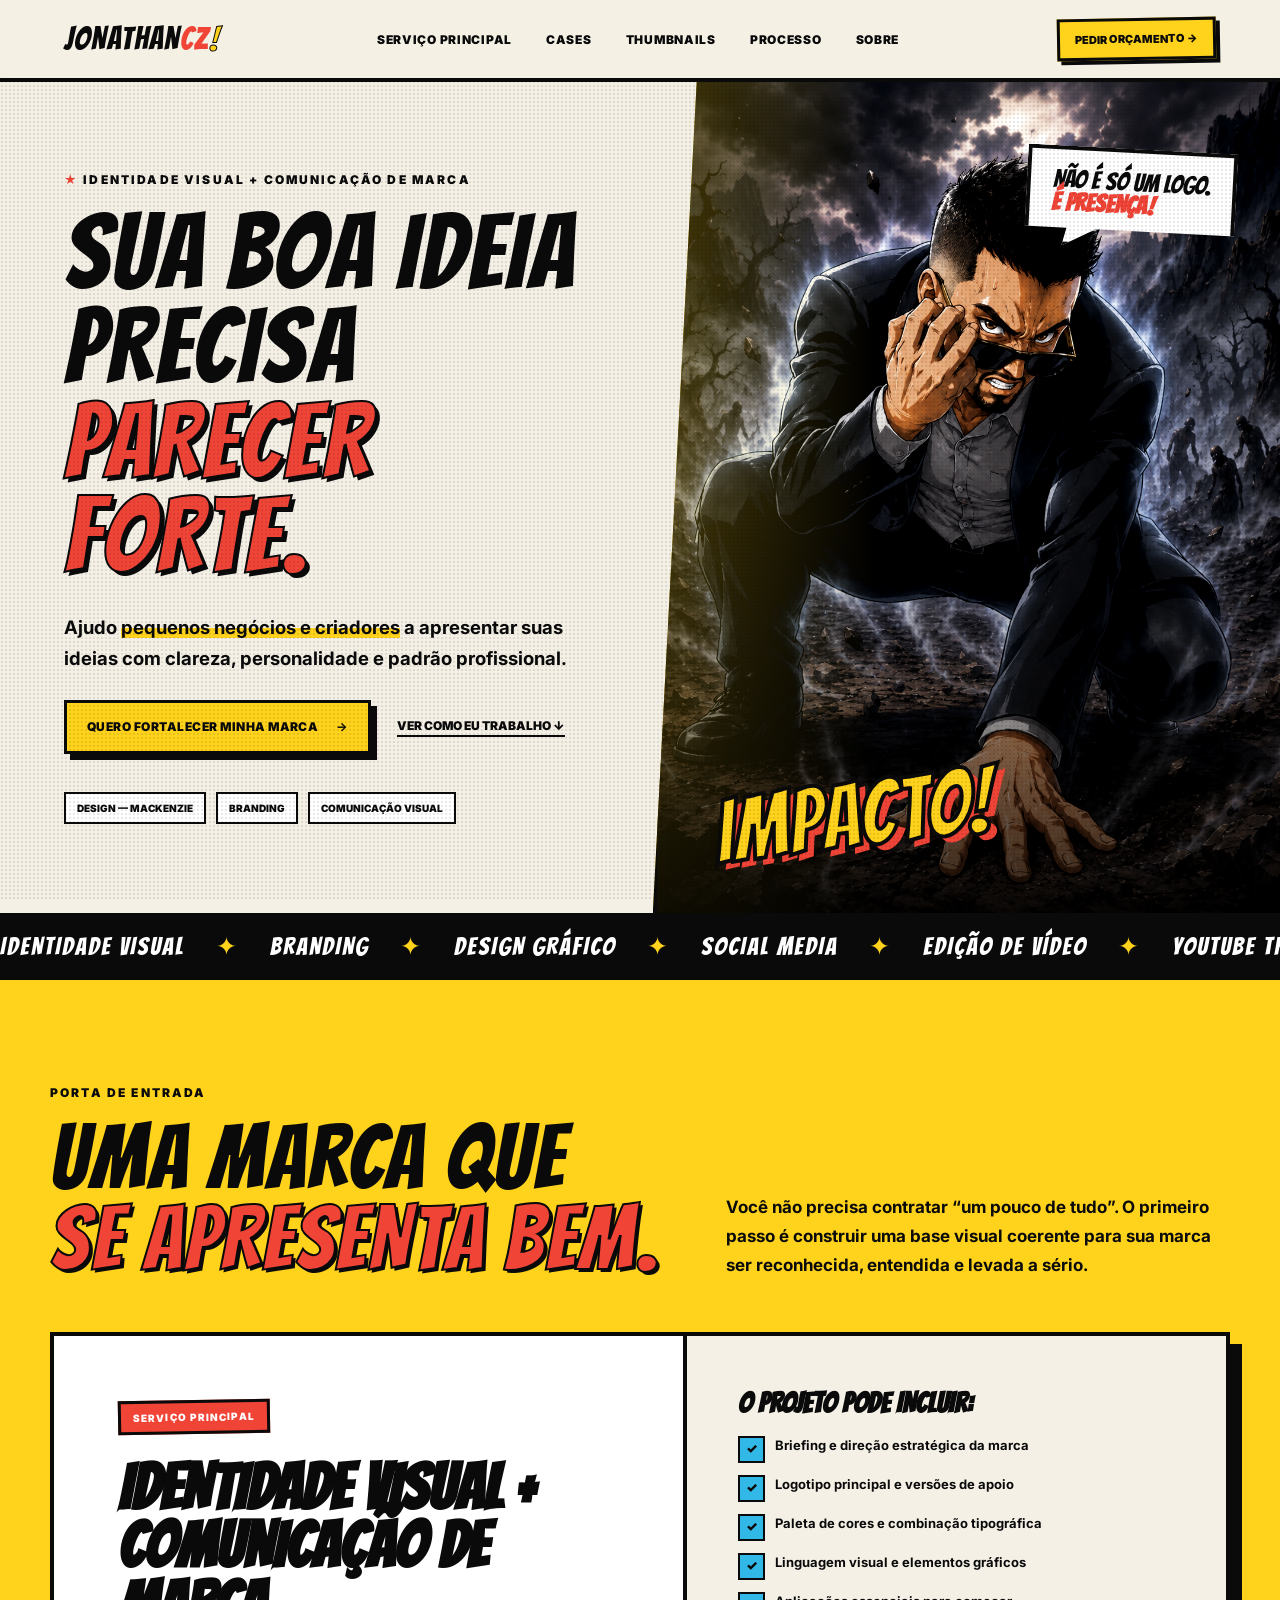
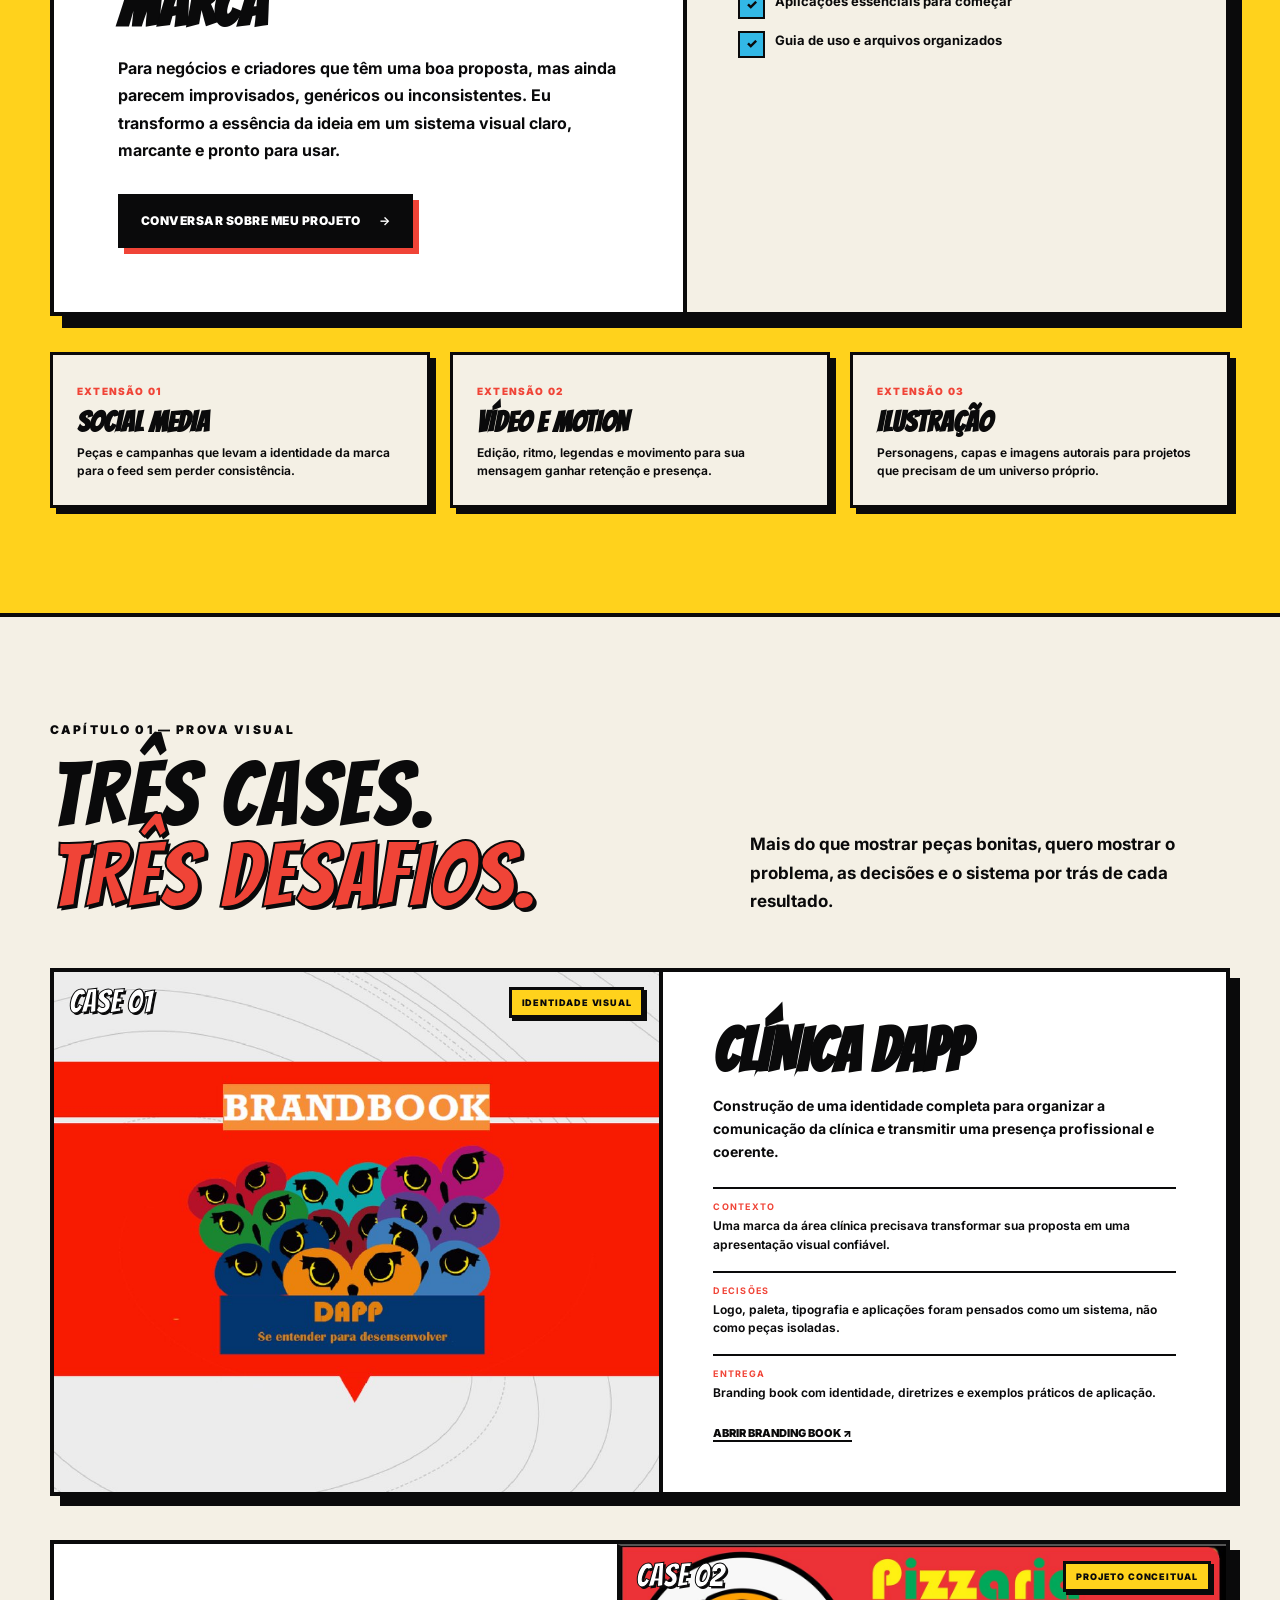
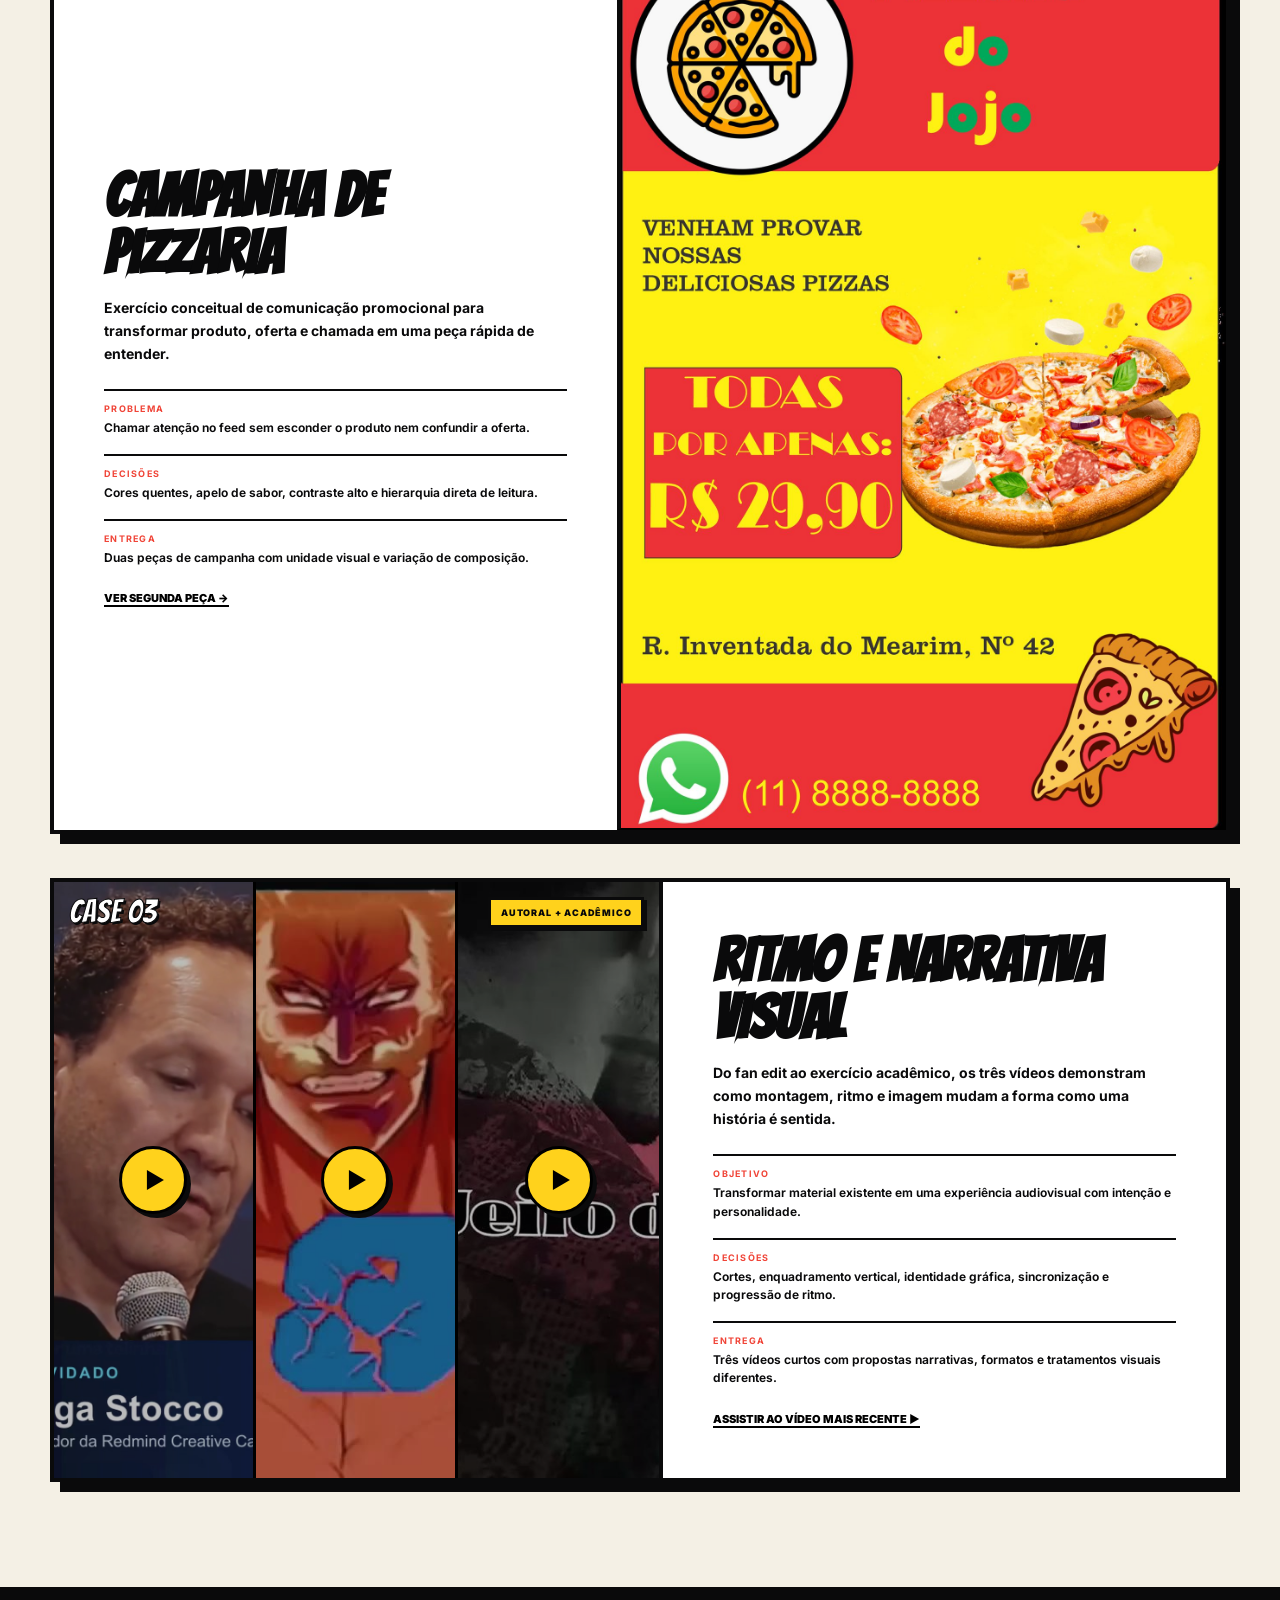
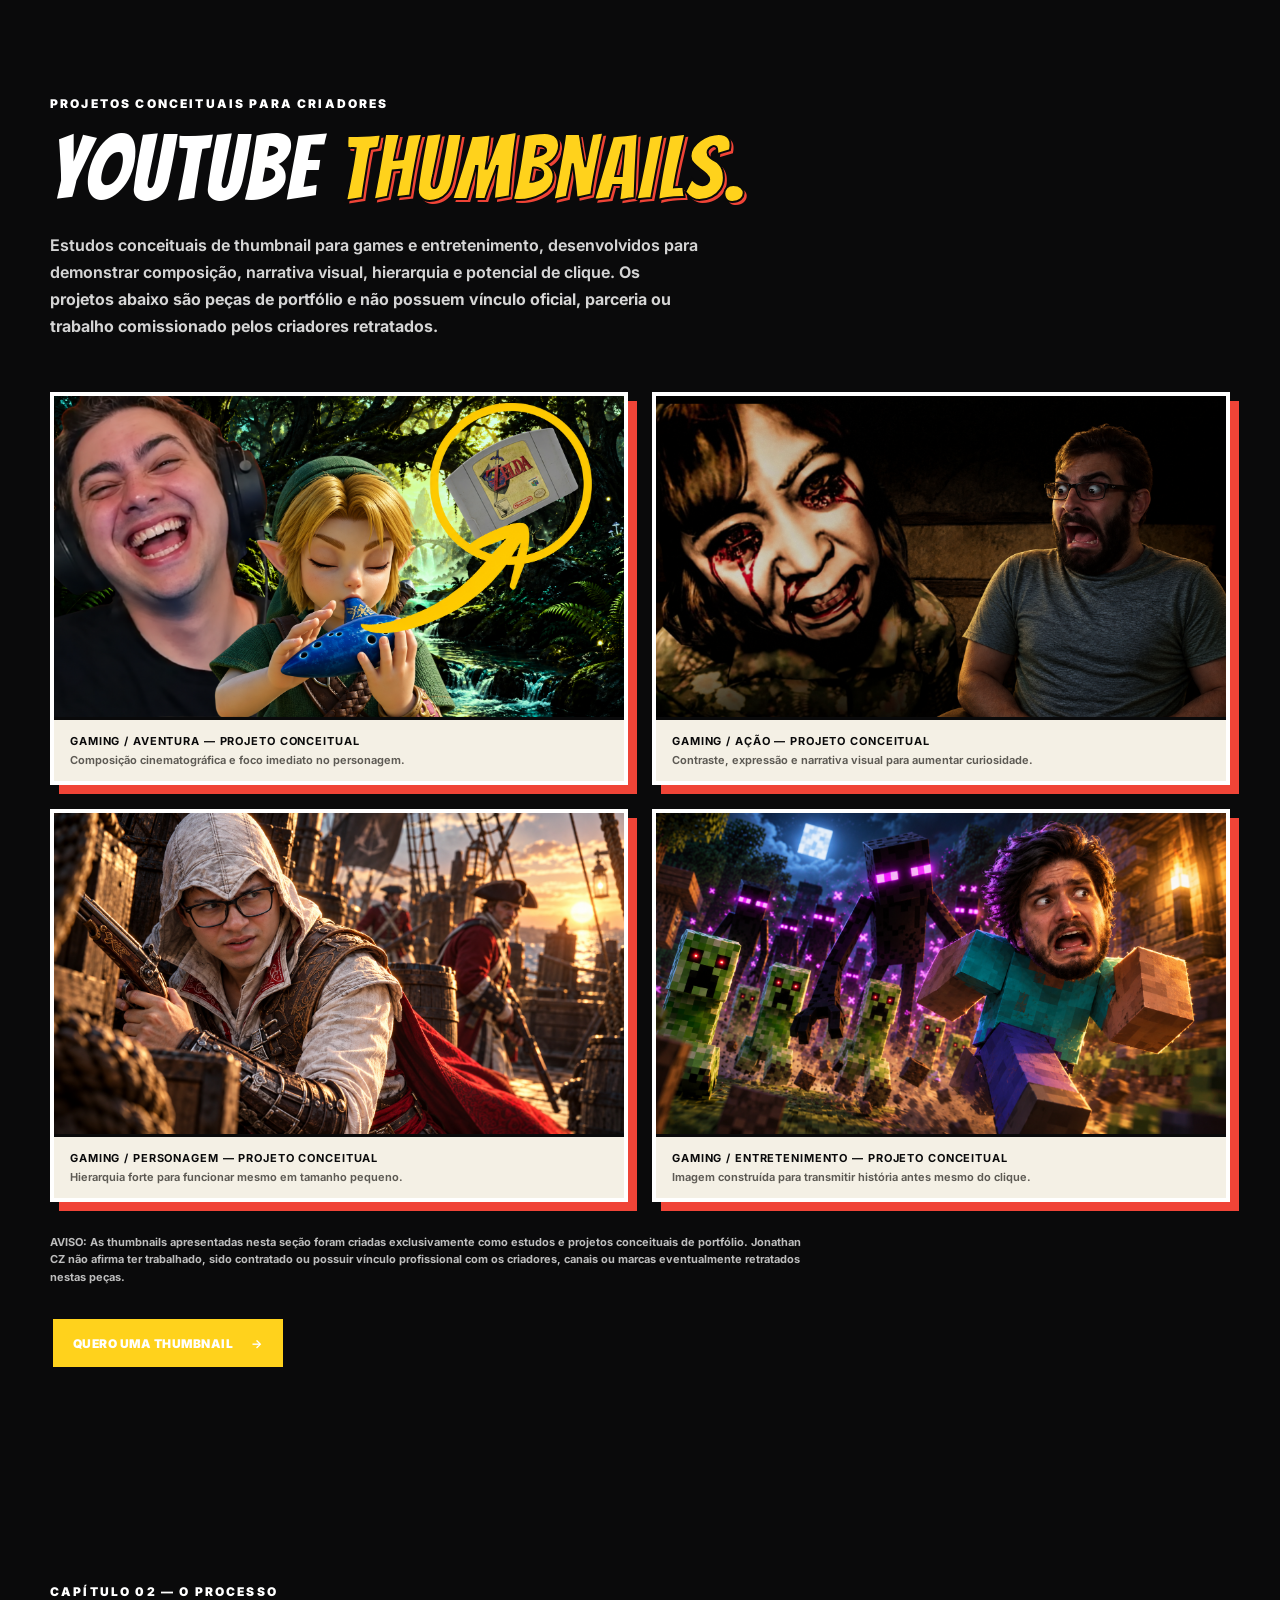
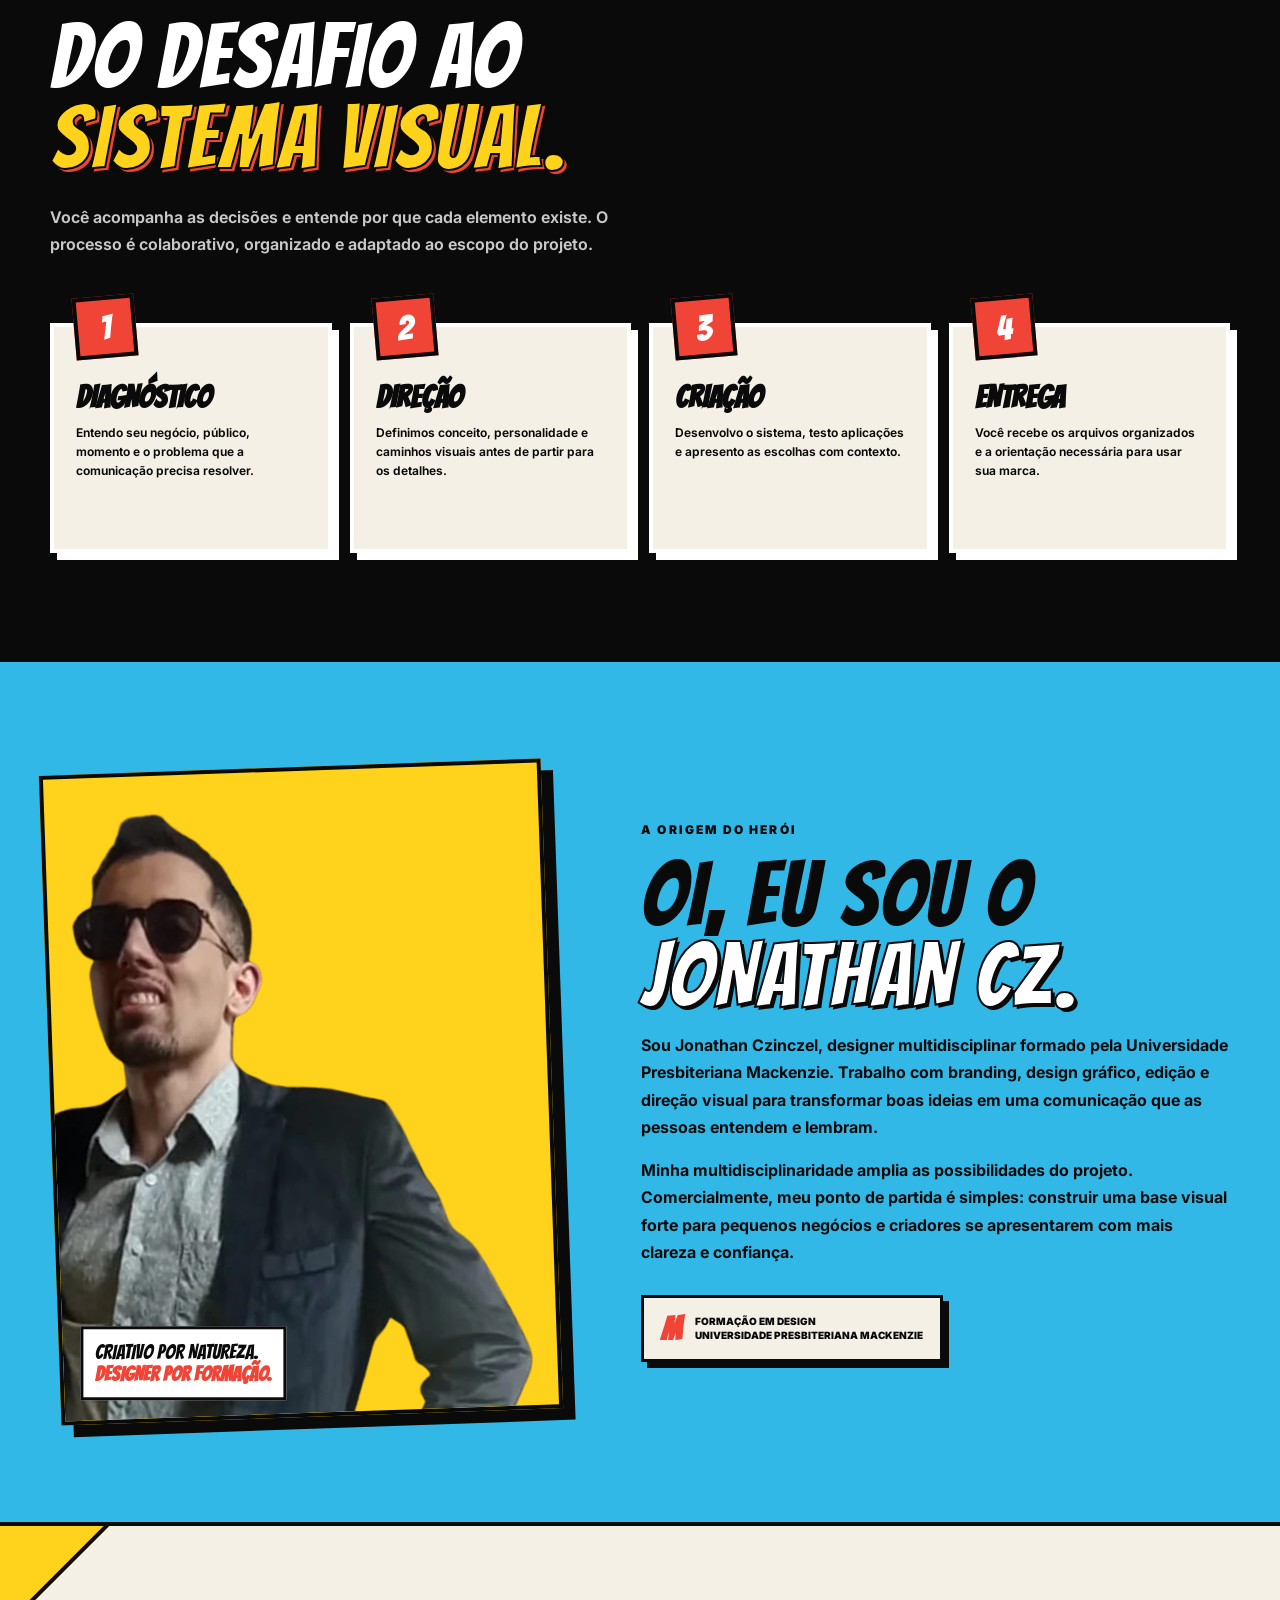
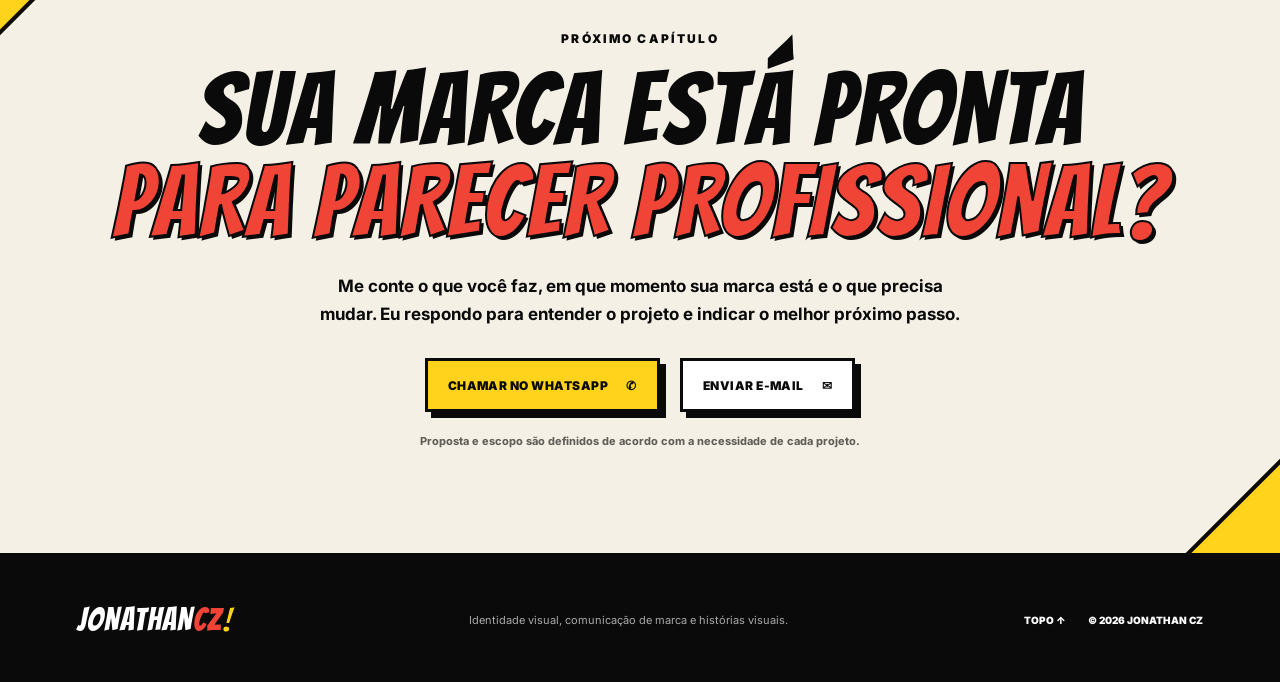
==== index.html @ f13cd442 "Update thumbnail section text and project descriptions" ====
<!DOCTYPE html>
<html lang="pt-BR">
<head>
<meta charset="UTF-8">
<meta name="viewport" content="width=device-width,initial-scale=1">
<title>Jonathan CZ — Identidade Visual e Comunicação de Marca</title>
<meta name="description" content="Identidade visual e comunicação de marca para pequenos negócios e criadores. Design estratégico por Jonathan CZ, formado pelo Mackenzie.">
<meta name="theme-color" content="#f4f0e5">
<link rel="icon" href="favicon.svg" type="image/svg+xml">
<link rel="preconnect" href="https://fonts.googleapis.com">
<link rel="preconnect" href="https://fonts.gstatic.com" crossorigin>
<link href="https://fonts.googleapis.com/css2?family=Bangers&family=Inter:wght@400;600;700;800;900&display=swap" rel="stylesheet">
<style>
:root{--ink:#0a0a0b;--paper:#f4f0e5;--white:#fff;--yellow:#ffd21c;--red:#f04437;--blue:#32b8e6;--line:4px solid var(--ink);--display:'Bangers',Impact,sans-serif;--body:'Inter',Arial,sans-serif}*{box-sizing:border-box;margin:0;padding:0}html{scroll-behavior:smooth;scroll-padding-top:90px;overflow-x:hidden}body{background:var(--paper);color:var(--ink);font-family:var(--body);overflow-x:hidden;-webkit-font-smoothing:antialiased}body:before{content:"";position:fixed;inset:0;z-index:20;pointer-events:none;opacity:.1;background-image:radial-gradient(#000 .7px,transparent .8px);background-size:4px 4px;mix-blend-mode:multiply}a{color:inherit;text-decoration:none}img{display:block;max-width:100%}button{font:inherit}::selection{background:var(--yellow)}.container{width:min(1180px,calc(100% - 44px));margin:auto}.section{padding:105px 0;border-bottom:var(--line)}.kicker{font-size:12px;font-weight:900;letter-spacing:.18em;text-transform:uppercase;margin-bottom:18px}.kicker .star{color:var(--red)}.display{font-family:var(--display);font-weight:400;letter-spacing:.02em;line-height:.9}.section-title{font-size:clamp(58px,7vw,102px)}.section-title em{font-style:normal;color:var(--red);-webkit-text-stroke:2px var(--ink);text-shadow:3px 3px 0 var(--ink)}.button{display:inline-flex;align-items:center;justify-content:center;gap:18px;min-height:54px;padding:14px 20px;border:3px solid var(--ink);box-shadow:6px 6px 0 var(--ink);font-size:12px;font-weight:900;letter-spacing:.04em;text-transform:uppercase;transition:.18s;cursor:pointer}.button:hover{transform:translate(3px,3px);box-shadow:3px 3px 0 var(--ink)}.button.primary{background:var(--yellow)}.button.dark{background:var(--ink);color:#fff;box-shadow:6px 6px 0 var(--red)}.button.white{background:#fff}.text-link{font-size:12px;font-weight:900;text-transform:uppercase;border-bottom:2px solid;line-height:1.5}
.topbar{height:82px;display:flex;align-items:center;justify-content:space-between;gap:28px;padding:0 clamp(20px,5vw,70px);border-bottom:var(--line);background:rgba(244,240,229,.97);position:sticky;top:0;z-index:50;backdrop-filter:blur(8px)}.logo{font-family:var(--display);font-size:32px;letter-spacing:1px;white-space:nowrap}.logo span{color:var(--red)}.logo i{color:var(--yellow);-webkit-text-stroke:1px var(--ink);font-style:normal}.topbar nav{display:flex;gap:34px;font-size:12px;font-weight:900;letter-spacing:.06em;text-transform:uppercase}.topbar nav a:hover{color:var(--red)}.mini-cta{background:var(--yellow);border:3px solid var(--ink);box-shadow:4px 4px 0 var(--ink);padding:11px 15px;font-size:11px;font-weight:900;transform:rotate(-1deg)}
.hero{min-height:calc(100vh - 82px);display:grid;grid-template-columns:minmax(0,1.02fr) minmax(420px,.98fr);border-bottom:var(--line)}.hero-copy{padding:clamp(65px,7vw,105px) clamp(30px,5vw,80px);display:flex;flex-direction:column;justify-content:center}.hero h1{font-size:clamp(70px,8.2vw,132px);max-width:820px}.hero h1 em{display:inline-block;font-style:normal;color:var(--red);-webkit-text-stroke:2px var(--ink);text-shadow:4px 4px 0 var(--ink)}.intro{max-width:670px;margin:30px 0 26px;font-size:clamp(16px,1.45vw,20px);font-weight:700;line-height:1.65}.intro strong{background:linear-gradient(transparent 55%,var(--yellow) 55%)}.hero-actions{display:flex;align-items:center;gap:26px;flex-wrap:wrap}.proof-strip{display:flex;gap:10px;flex-wrap:wrap;margin-top:38px}.proof-strip span{background:#fff;border:2px solid var(--ink);padding:8px 11px;font-size:10px;font-weight:900;text-transform:uppercase}.hero-art{position:relative;min-height:690px;overflow:hidden;background:var(--yellow);border-left:var(--line);clip-path:polygon(7% 0,100% 0,100% 100%,0 100%)}.hero-art:after{content:"";position:absolute;inset:0;background:linear-gradient(0deg,rgba(0,0,0,.78),transparent 48%),linear-gradient(90deg,rgba(255,210,28,.28),transparent 35%);z-index:1}.hero-art img{width:100%;height:100%;object-fit:cover;object-position:50% 42%;filter:saturate(.9) contrast(1.08)}.speech{position:absolute;right:7%;top:8%;z-index:3;background:#fff;border:4px solid;padding:18px 22px 28px;font-family:var(--display);font-size:25px;line-height:.92;transform:rotate(3deg);box-shadow:6px 6px 0 var(--ink);clip-path:polygon(0 0,100% 0,100% 82%,34% 82%,18% 100%,20% 82%,0 82%)}.speech strong{color:var(--red)}.sfx{position:absolute;left:9%;bottom:6%;z-index:3;color:var(--yellow);font-family:var(--display);font-size:clamp(62px,7vw,108px);transform:rotate(-7deg);-webkit-text-stroke:4px var(--ink);text-shadow:7px 7px 0 var(--red)}
.ticker{overflow:hidden;border-bottom:var(--line);background:var(--ink);color:#fff;white-space:nowrap;padding:15px 0;font-family:var(--display);font-size:25px;letter-spacing:.08em}.ticker div{width:max-content;animation:move 26s linear infinite}.ticker span{color:var(--yellow);margin:0 24px}@keyframes move{to{transform:translateX(-46%)}}
.offer{background:var(--yellow)}.offer-head,.section-heading{display:grid;grid-template-columns:1.1fr .9fr;gap:60px;align-items:end;margin-bottom:52px}.offer-head>p,.section-heading>p{max-width:520px;font-size:17px;font-weight:700;line-height:1.7}.offer-panel{display:grid;grid-template-columns:1.08fr .92fr;border:var(--line);box-shadow:12px 12px 0 var(--ink);background:#fff}.offer-main{padding:clamp(30px,5vw,64px);border-right:var(--line)}.offer-label{display:inline-block;background:var(--red);color:#fff;border:3px solid var(--ink);padding:8px 12px;font-size:10px;font-weight:900;letter-spacing:.11em;transform:rotate(-1deg)}.offer-main h3{font-family:var(--display);font-size:clamp(48px,5vw,72px);line-height:.92;margin:25px 0 20px}.offer-main>p{font-size:16px;font-weight:700;line-height:1.7}.offer-main .button{margin-top:30px}.offer-includes{padding:clamp(30px,4vw,52px);background:var(--paper)}.offer-includes h4{font-family:var(--display);font-size:29px;margin-bottom:18px}.check-list{list-style:none;display:grid;gap:12px}.check-list li{display:grid;grid-template-columns:27px 1fr;gap:10px;font-size:13px;font-weight:700;line-height:1.5}.check-list li:before{content:"✓";width:23px;height:23px;display:grid;place-items:center;background:var(--blue);border:2px solid;font-weight:900}.extensions{display:grid;grid-template-columns:repeat(3,1fr);gap:20px;margin-top:36px}.extension{border:3px solid;background:var(--paper);padding:24px;box-shadow:6px 6px 0 var(--ink)}.extension span{font-size:10px;font-weight:900;letter-spacing:.12em;color:var(--red)}.extension h4{font-family:var(--display);font-size:29px;margin:7px 0}.extension p{font-size:12px;font-weight:650;line-height:1.55}
.cases{background:var(--paper)}.section-heading{grid-template-columns:1fr .75fr}.case-list{display:grid;gap:44px}.case-card{display:grid;grid-template-columns:1.04fr .96fr;border:var(--line);box-shadow:10px 10px 0 var(--ink);background:#fff;overflow:hidden}.case-card:nth-child(even){grid-template-columns:.96fr 1.04fr}.case-card:nth-child(even) .case-visual{order:2;border-right:0;border-left:var(--line)}.case-visual{min-height:500px;border-right:var(--line);position:relative;overflow:hidden;background:var(--red);padding:0;text-align:initial;color:inherit}.case-visual.yellow{background:var(--yellow)}.case-visual.blue{background:var(--blue)}.case-visual img{width:100%;height:100%;object-fit:cover;transition:.5s}.case-card:hover .case-visual>img{transform:scale(1.025)}.case-index{position:absolute;left:15px;top:13px;z-index:2;font-family:var(--display);font-size:32px;color:#fff;-webkit-text-stroke:1px var(--ink);text-shadow:2px 2px 0 var(--ink)}.case-type{position:absolute;right:15px;top:15px;z-index:2;background:var(--yellow);border:3px solid;box-shadow:3px 3px 0 var(--ink);padding:7px 10px;font-size:9px;font-weight:900;letter-spacing:.09em}.case-copy{padding:clamp(28px,4vw,50px);display:flex;flex-direction:column;justify-content:center}.case-copy h3{font-family:var(--display);font-size:clamp(42px,4.8vw,66px);line-height:.94;margin-bottom:14px}.case-summary{font-size:14px;font-weight:700;line-height:1.65;margin-bottom:24px}.case-points{display:grid;gap:16px}.case-points div{border-top:2px solid;padding-top:12px}.case-points strong{display:block;font-size:9px;letter-spacing:.14em;color:var(--red);margin-bottom:5px}.case-points p{font-size:12px;font-weight:650;line-height:1.55}.case-link{align-self:flex-start;margin-top:24px;font-size:11px;font-weight:900;border:0;border-bottom:2px solid;background:none;cursor:pointer}.video-pair{display:grid;grid-template-columns:repeat(3,1fr);height:100%}.video-thumb{position:relative;overflow:hidden;border:0;border-right:3px solid;background:none;cursor:pointer}.video-thumb:last-child{border-right:0}.video-thumb img{height:100%;object-fit:cover}.play{position:absolute;inset:0;display:grid;place-items:center;background:rgba(10,10,11,.27)}.play span{width:68px;height:68px;border-radius:50%;display:grid;place-items:center;padding-left:4px;background:var(--yellow);border:3px solid;box-shadow:4px 4px 0 var(--ink);font-size:22px}
.thumb-showcase{background:var(--ink);color:#fff}.thumb-showcase .section-title em{color:var(--yellow);text-shadow:3px 3px 0 var(--red)}.thumb-intro{max-width:650px;margin-top:22px;color:#d4d4d4;font-size:16px;font-weight:650;line-height:1.7}.thumb-grid{display:grid;grid-template-columns:repeat(2,1fr);gap:24px;margin-top:52px}.thumb-card{background:#fff;border:4px solid #fff;box-shadow:9px 9px 0 var(--red);overflow:hidden;transition:.2s}.thumb-card:hover{transform:translate(3px,3px);box-shadow:6px 6px 0 var(--red)}.thumb-card button{display:block;width:100%;border:0;background:none;cursor:pointer}.thumb-card img{width:100%;aspect-ratio:16/9;object-fit:cover}.thumb-meta{padding:14px 16px;background:var(--paper);color:var(--ink);border-top:3px solid var(--ink)}.thumb-meta strong{display:block;font-size:11px;letter-spacing:.08em;text-transform:uppercase}.thumb-meta span{display:block;margin-top:5px;font-size:11px;font-weight:650;color:#5d5a54}
.process{background:var(--ink);color:#fff}.process .section-title em{color:var(--yellow);text-shadow:3px 3px 0 var(--red)}.process-intro{max-width:570px;margin-top:25px;color:#c8c8c8;font-size:16px;font-weight:650;line-height:1.7}.steps{display:grid;grid-template-columns:repeat(4,1fr);gap:18px;margin-top:65px}.step{position:relative;min-height:230px;padding:54px 22px 25px;background:var(--paper);color:var(--ink);border:4px solid #fff;box-shadow:7px 7px 0 #fff}.step span{position:absolute;top:-31px;left:20px;width:62px;height:62px;display:grid;place-items:center;background:var(--red);color:#fff;border:4px solid var(--ink);font-family:var(--display);font-size:35px;transform:rotate(-5deg)}.step h3{font-family:var(--display);font-size:31px;margin-bottom:9px}.step p{font-size:12px;font-weight:650;line-height:1.6}
.about{background:var(--blue)}.about-grid{display:grid;grid-template-columns:.92fr 1.08fr;gap:7vw;align-items:center}.portrait{height:650px;position:relative;border:var(--line);background:var(--yellow);box-shadow:12px 12px 0 var(--ink);transform:rotate(-2deg);overflow:hidden}.portrait img{width:100%;height:100%;object-fit:cover;object-position:50% 22%;filter:contrast(1.08) saturate(.88)}.caption{position:absolute;left:17px;bottom:17px;background:#fff;border:3px solid;padding:12px;font-family:var(--display);font-size:20px;transform:rotate(2deg)}.caption strong{color:var(--red)}.about-copy .section-title em{color:#fff}.about-copy>p:not(.kicker){max-width:640px;margin-top:15px;font-size:16px;font-weight:700;line-height:1.72}.credential{display:flex;align-items:center;gap:14px;width:max-content;max-width:100%;margin-top:28px;background:var(--paper);border:3px solid;box-shadow:6px 6px 0 var(--ink);padding:13px 17px}.credential b{font-family:var(--display);font-size:33px;color:var(--red)}.credential span{font-size:10px;font-weight:900;line-height:1.4;text-transform:uppercase}
.contact{text-align:center;position:relative;overflow:hidden}.contact:before,.contact:after{content:"";position:absolute;width:220px;height:220px;background:var(--yellow);border:4px solid;transform:rotate(45deg)}.contact:before{left:-155px;top:-125px}.contact:after{right:-160px;bottom:-135px}.contact .section-title{font-size:clamp(62px,8vw,116px);position:relative}.contact-copy{max-width:650px;margin:24px auto 0;font-size:17px;font-weight:700;line-height:1.65;position:relative}.contact-actions{display:flex;justify-content:center;gap:20px;flex-wrap:wrap;margin-top:30px;position:relative}.contact-note{margin-top:22px;font-size:11px;font-weight:750;color:#605e58;position:relative}footer{min-height:125px;padding:32px clamp(22px,6vw,80px);display:flex;align-items:center;justify-content:space-between;gap:25px;background:var(--ink);color:#fff}footer p{color:#aaa;font-size:11px}footer>div{display:flex;gap:22px;font-size:10px;font-weight:900}
.modal{position:fixed;inset:0;z-index:100;display:grid;place-items:center;visibility:hidden;opacity:0;transition:.2s}.modal.open{visibility:visible;opacity:1}.modal-backdrop{position:absolute;inset:0;background:rgba(10,10,11,.85)}.modal-box{position:relative;width:min(960px,92vw);max-height:90vh;overflow:auto;background:#fff;border:4px solid;box-shadow:12px 12px 0 rgba(0,0,0,.5)}.modal-head{display:flex;align-items:center;justify-content:space-between;padding:14px 18px;border-bottom:3px solid}.modal-head h3{font-family:var(--display);font-size:24px}.modal-close{width:40px;height:40px;border:3px solid;background:var(--yellow);box-shadow:3px 3px 0 var(--ink);font-weight:900;cursor:pointer}.modal-stage{padding:16px;display:grid;place-items:center}.modal-stage video{width:100%;max-height:72vh}.modal-stage img{max-height:76vh}.modal-open{overflow:hidden}
@media(max-width:980px){.topbar nav{display:none}.hero{grid-template-columns:1fr}.hero-art{min-height:610px;border-left:0;border-top:var(--line);clip-path:none}.offer-head,.section-heading{grid-template-columns:1fr}.offer-panel{grid-template-columns:1fr}.offer-main{border-right:0;border-bottom:var(--line)}.case-card,.case-card:nth-child(even){grid-template-columns:1fr}.case-card:nth-child(even) .case-visual{order:0;border-left:0}.case-visual{border-right:0;border-bottom:var(--line);min-height:450px}.steps{grid-template-columns:repeat(2,1fr);row-gap:55px}.about-grid{grid-template-columns:1fr}.thumb-grid{grid-template-columns:1fr}.portrait{height:580px}}@media(max-width:680px){.container{width:calc(100% - 36px)}.section{padding:78px 0}.topbar{height:70px;padding:0 17px}.logo{font-size:27px}.mini-cta{font-size:9px;padding:9px}.hero-copy{padding:55px 21px}.hero h1{font-size:67px}.intro{font-size:16px}.hero-art{min-height:500px}.speech{font-size:19px;right:4%}.sfx{font-size:57px}.section-title{font-size:56px}.offer-head,.section-heading{gap:20px}.extensions{grid-template-columns:1fr}.case-visual{min-height:365px}.case-copy{padding:28px 22px}.video-pair{min-height:400px}.steps{grid-template-columns:1fr}.portrait{height:470px}.credential{width:100%}.contact .section-title{font-size:58px}.contact .button{width:100%;font-size:10px}footer{flex-direction:column;text-align:center}footer>div{flex-direction:column;gap:9px}}@media(prefers-reduced-motion:reduce){html{scroll-behavior:auto}.ticker div{animation:none}}
</style>
</head>
<body id="topo">
<header class="topbar">
  <a class="logo" href="#topo" aria-label="Jonathan CZ — início">JONATHAN<span>CZ</span><i>!</i></a>
  <nav aria-label="Navegação principal"><a href="#oferta">Serviço principal</a><a href="#cases">Cases</a><a href="#thumbs">Thumbnails</a><a href="#processo">Processo</a><a href="#sobre">Sobre</a></nav>
  <a class="mini-cta" href="#contato">PEDIR ORÇAMENTO →</a>
</header>
<main>
<section class="hero">
  <div class="hero-copy">
    <p class="kicker"><span class="star">★</span> IDENTIDADE VISUAL + COMUNICAÇÃO DE MARCA</p>
    <h1 class="display">SUA BOA IDEIA PRECISA <em>PARECER FORTE.</em></h1>
    <p class="intro">Ajudo <strong>pequenos negócios e criadores</strong> a apresentar suas ideias com clareza, personalidade e padrão profissional.</p>
    <div class="hero-actions"><a class="button primary" href="#contato">QUERO FORTALECER MINHA MARCA <b>→</b></a><a class="text-link" href="#cases">VER COMO EU TRABALHO ↓</a></div>
    <div class="proof-strip"><span>Design — Mackenzie</span><span>Branding</span><span>Comunicação visual</span></div>
  </div>
  <div class="hero-art"><img src="assets/jonathan-character.png" alt="Personagem ilustrado de Jonathan CZ em uma cena dramática"><div class="speech">NÃO É SÓ UM LOGO.<br><strong>É PRESENÇA!</strong></div><div class="sfx" aria-hidden="true">IMPACTO!</div></div>
</section>
<div class="ticker"><div>IDENTIDADE VISUAL <span>✦</span> BRANDING <span>✦</span> DESIGN GRÁFICO <span>✦</span> SOCIAL MEDIA <span>✦</span> EDIÇÃO DE VÍDEO <span>✦</span> YOUTUBE THUMBNAILS <span>✦</span> ILUSTRAÇÃO <span>✦</span> IDENTIDADE VISUAL <span>✦</span> BRANDING <span>✦</span> DESIGN GRÁFICO <span>✦</span></div></div>

<section class="offer section" id="oferta"><div class="container">
  <div class="offer-head"><div><p class="kicker">PORTA DE ENTRADA</p><h2 class="display section-title">UMA MARCA QUE<br><em>SE APRESENTA BEM.</em></h2></div><p>Você não precisa contratar “um pouco de tudo”. O primeiro passo é construir uma base visual coerente para sua marca ser reconhecida, entendida e levada a sério.</p></div>
  <div class="offer-panel">
    <div class="offer-main"><span class="offer-label">SERVIÇO PRINCIPAL</span><h3>IDENTIDADE VISUAL + COMUNICAÇÃO DE MARCA</h3><p>Para negócios e criadores que têm uma boa proposta, mas ainda parecem improvisados, genéricos ou inconsistentes. Eu transformo a essência da ideia em um sistema visual claro, marcante e pronto para usar.</p><a class="button dark" href="#contato">CONVERSAR SOBRE MEU PROJETO <b>→</b></a></div>
    <div class="offer-includes"><h4>O PROJETO PODE INCLUIR:</h4><ul class="check-list"><li>Briefing e direção estratégica da marca</li><li>Logotipo principal e versões de apoio</li><li>Paleta de cores e combinação tipográfica</li><li>Linguagem visual e elementos gráficos</li><li>Aplicações essenciais para começar</li><li>Guia de uso e arquivos organizados</li></ul></div>
  </div>
  <div class="extensions"><article class="extension"><span>EXTENSÃO 01</span><h4>SOCIAL MEDIA</h4><p>Peças e campanhas que levam a identidade da marca para o feed sem perder consistência.</p></article><article class="extension"><span>EXTENSÃO 02</span><h4>VÍDEO E MOTION</h4><p>Edição, ritmo, legendas e movimento para sua mensagem ganhar retenção e presença.</p></article><article class="extension"><span>EXTENSÃO 03</span><h4>ILUSTRAÇÃO</h4><p>Personagens, capas e imagens autorais para projetos que precisam de um universo próprio.</p></article></div>
</div></section>

<section class="cases section" id="cases"><div class="container">
  <div class="section-heading"><div><p class="kicker">CAPÍTULO 01 — PROVA VISUAL</p><h2 class="display section-title">TRÊS CASES.<br><em>TRÊS DESAFIOS.</em></h2></div><p>Mais do que mostrar peças bonitas, quero mostrar o problema, as decisões e o sistema por trás de cada resultado.</p></div>
  <div class="case-list">
    <article class="case-card">
      <a class="case-visual" href="brandingbook-dapp.pdf" target="_blank" rel="noopener"><span class="case-index">CASE 01</span><span class="case-type">IDENTIDADE VISUAL</span><img src="dapp-thumb.jpg" alt="Aplicações da identidade visual da Clínica DAPP" loading="lazy"></a>
      <div class="case-copy"><h3>CLÍNICA DAPP</h3><p class="case-summary">Construção de uma identidade completa para organizar a comunicação da clínica e transmitir uma presença profissional e coerente.</p><div class="case-points"><div><strong>CONTEXTO</strong><p>Uma marca da área clínica precisava transformar sua proposta em uma apresentação visual confiável.</p></div><div><strong>DECISÕES</strong><p>Logo, paleta, tipografia e aplicações foram pensados como um sistema, não como peças isoladas.</p></div><div><strong>ENTREGA</strong><p>Branding book com identidade, diretrizes e exemplos práticos de aplicação.</p></div></div><a class="case-link" href="brandingbook-dapp.pdf" target="_blank" rel="noopener">ABRIR BRANDING BOOK ↗</a></div>
    </article>
    <article class="case-card">
      <button class="case-visual yellow" type="button" data-image="pizzaria-post-1.jpg" data-title="Campanha conceitual para pizzaria"><span class="case-index">CASE 02</span><span class="case-type">PROJETO CONCEITUAL</span><img src="pizzaria-post-1.jpg" alt="Peça promocional de pizza para redes sociais" loading="lazy"></button>
      <div class="case-copy"><h3>CAMPANHA DE PIZZARIA</h3><p class="case-summary">Exercício conceitual de comunicação promocional para transformar produto, oferta e chamada em uma peça rápida de entender.</p><div class="case-points"><div><strong>PROBLEMA</strong><p>Chamar atenção no feed sem esconder o produto nem confundir a oferta.</p></div><div><strong>DECISÕES</strong><p>Cores quentes, apelo de sabor, contraste alto e hierarquia direta de leitura.</p></div><div><strong>ENTREGA</strong><p>Duas peças de campanha com unidade visual e variação de composição.</p></div></div><button class="case-link" type="button" data-image="pizzaria-post-2.jpg" data-title="Segunda peça da campanha de pizzaria">VER SEGUNDA PEÇA →</button></div>
    </article>
    <article class="case-card">
      <div class="case-visual blue"><span class="case-index">CASE 03</span><span class="case-type">AUTORAL + ACADÊMICO</span><div class="video-pair"><button class="video-thumb" type="button" data-video="guga-stocco-reel.mp4" data-title="Edição vertical — Guga Stocco"><img src="guga-stocco-thumb.jpg" alt="Guga Stocco em vídeo vertical editado para redes sociais" loading="lazy"><span class="play"><span>▶</span></span></button><button class="video-thumb" type="button" data-video="escanor-edit.mp4" data-title="Edit — Nanatsu no Taizai (Escanor)"><img src="escanor-thumb.jpg" alt="Cena do edit do personagem Escanor" loading="lazy"><span class="play"><span>▶</span></span></button><button class="video-thumb" type="button" data-video="colagem.mp4" data-title="Colagem — trabalho audiovisual"><img src="colagem-thumb.jpg" alt="Cena do trabalho audiovisual Colagem" loading="lazy"><span class="play"><span>▶</span></span></button></div></div>
      <div class="case-copy"><h3>RITMO E NARRATIVA VISUAL</h3><p class="case-summary">Do fan edit ao exercício acadêmico, os três vídeos demonstram como montagem, ritmo e imagem mudam a forma como uma história é sentida.</p><div class="case-points"><div><strong>OBJETIVO</strong><p>Transformar material existente em uma experiência audiovisual com intenção e personalidade.</p></div><div><strong>DECISÕES</strong><p>Cortes, enquadramento vertical, identidade gráfica, sincronização e progressão de ritmo.</p></div><div><strong>ENTREGA</strong><p>Três vídeos curtos com propostas narrativas, formatos e tratamentos visuais diferentes.</p></div></div><button class="case-link" type="button" data-video="guga-stocco-reel.mp4" data-title="Edição vertical — Guga Stocco">ASSISTIR AO VÍDEO MAIS RECENTE ▶</button></div>
    </article>
  </div>
</div></section>


<section class="thumb-showcase section" id="thumbs"><div class="container">
  <p class="kicker">PROJETOS CONCEITUAIS PARA CRIADORES</p>
  <h2 class="display section-title">YOUTUBE <em>THUMBNAILS.</em></h2>
  <p class="thumb-intro">Estudos conceituais de thumbnail para games e entretenimento, desenvolvidos para demonstrar composição, narrativa visual, hierarquia e potencial de clique. <strong>Os projetos abaixo são peças de portfólio e não possuem vínculo oficial, parceria ou trabalho comissionado pelos criadores retratados.</strong></p>
  <div class="thumb-grid">
    <article class="thumb-card"><button type="button" data-image="d626d37f-d52f-474c-a0b9-27c8ea55a281.png" data-title="Projeto conceitual — Gaming / aventura"><img src="d626d37f-d52f-474c-a0b9-27c8ea55a281.png" alt="Projeto conceitual de thumbnail para gaming e aventura" loading="lazy"></button><div class="thumb-meta"><strong>Gaming / aventura — Projeto conceitual</strong><span>Composição cinematográfica e foco imediato no personagem.</span></div></article>
    <article class="thumb-card"><button type="button" data-image="9f8c30c6-8e2e-4ac4-ba05-7c6e9c511bce.png" data-title="Projeto conceitual — Gaming / ação"><img src="9f8c30c6-8e2e-4ac4-ba05-7c6e9c511bce.png" alt="Projeto conceitual de thumbnail para gaming e ação" loading="lazy"></button><div class="thumb-meta"><strong>Gaming / ação — Projeto conceitual</strong><span>Contraste, expressão e narrativa visual para aumentar curiosidade.</span></div></article>
    <article class="thumb-card"><button type="button" data-image="ChatGPT Image 10 de set. de 2026, 09_37_04.png" data-title="Projeto conceitual — Gaming / personagem"><img src="ChatGPT Image 10 de set. de 2026, 09_37_04.png" alt="Projeto conceitual de thumbnail com foco em personagem" loading="lazy"></button><div class="thumb-meta"><strong>Gaming / personagem — Projeto conceitual</strong><span>Hierarquia forte para funcionar mesmo em tamanho pequeno.</span></div></article>
    <article class="thumb-card"><button type="button" data-image="ChatGPT Image 10 de set. de 2026, 10_02_40.png" data-title="Projeto conceitual — Gaming / entretenimento"><img src="ChatGPT Image 10 de set. de 2026, 10_02_40.png" alt="Projeto conceitual de thumbnail para gaming e entretenimento" loading="lazy"></button><div class="thumb-meta"><strong>Gaming / entretenimento — Projeto conceitual</strong><span>Imagem construída para transmitir história antes mesmo do clique.</span></div></article>
  </div>
  <p style="margin-top:32px;max-width:760px;color:#bdbdbd;font-size:11px;font-weight:700;line-height:1.6;">AVISO: As thumbnails apresentadas nesta seção foram criadas exclusivamente como estudos e projetos conceituais de portfólio. Jonathan CZ não afirma ter trabalhado, sido contratado ou possuir vínculo profissional com os criadores, canais ou marcas eventualmente retratados nestas peças.</p>
  <a class="button primary" href="#contato" style="margin-top:30px">QUERO UMA THUMBNAIL <b>→</b></a>
</div></section>

<section class="process section" id="processo"><div class="container">
  <p class="kicker">CAPÍTULO 02 — O PROCESSO</p><h2 class="display section-title">DO DESAFIO AO<br><em>SISTEMA VISUAL.</em></h2><p class="process-intro">Você acompanha as decisões e entende por que cada elemento existe. O processo é colaborativo, organizado e adaptado ao escopo do projeto.</p>
  <div class="steps"><article class="step"><span>1</span><h3>DIAGNÓSTICO</h3><p>Entendo seu negócio, público, momento e o problema que a comunicação precisa resolver.</p></article><article class="step"><span>2</span><h3>DIREÇÃO</h3><p>Definimos conceito, personalidade e caminhos visuais antes de partir para os detalhes.</p></article><article class="step"><span>3</span><h3>CRIAÇÃO</h3><p>Desenvolvo o sistema, testo aplicações e apresento as escolhas com contexto.</p></article><article class="step"><span>4</span><h3>ENTREGA</h3><p>Você recebe os arquivos organizados e a orientação necessária para usar sua marca.</p></article></div>
</div></section>

<section class="about section" id="sobre"><div class="container about-grid">
  <div class="portrait"><img src="foto-perfil.png" alt="Jonathan Czinczel, designer formado pela Universidade Presbiteriana Mackenzie" loading="lazy"><span class="caption">CRIATIVO POR NATUREZA.<br><strong>DESIGNER POR FORMAÇÃO.</strong></span></div>
  <div class="about-copy"><p class="kicker">A ORIGEM DO HERÓI</p><h2 class="display section-title">OI, EU SOU O<br><em>JONATHAN CZ.</em></h2><p>Sou Jonathan Czinczel, designer multidisciplinar formado pela Universidade Presbiteriana Mackenzie. Trabalho com branding, design gráfico, edição e direção visual para transformar boas ideias em uma comunicação que as pessoas entendem e lembram.</p><p>Minha multidisciplinaridade amplia as possibilidades do projeto. Comercialmente, meu ponto de partida é simples: construir uma base visual forte para pequenos negócios e criadores se apresentarem com mais clareza e confiança.</p><div class="credential"><b>M</b><span>Formação em Design<br>Universidade Presbiteriana Mackenzie</span></div></div>
</div></section>

<section class="contact section" id="contato"><div class="container">
  <p class="kicker">PRÓXIMO CAPÍTULO</p><h2 class="display section-title">SUA MARCA ESTÁ PRONTA<br><em>PARA PARECER PROFISSIONAL?</em></h2><p class="contact-copy">Me conte o que você faz, em que momento sua marca está e o que precisa mudar. Eu respondo para entender o projeto e indicar o melhor próximo passo.</p>
  <div class="contact-actions"><a class="button primary" href="https://wa.me/5511983731196?text=Oi%2C%20Jonathan!%20Vi%20seu%20portf%C3%B3lio%20e%20quero%20conversar%20sobre%20a%20comunica%C3%A7%C3%A3o%20visual%20da%20minha%20marca." target="_blank" rel="noopener">CHAMAR NO WHATSAPP <b>✆</b></a><a class="button white" href="mailto:czin.jonathan@gmail.com?subject=Projeto%20de%20identidade%20visual">ENVIAR E-MAIL <b>✉</b></a></div><p class="contact-note">Proposta e escopo são definidos de acordo com a necessidade de cada projeto.</p>
</div></section>
</main>
<footer><a class="logo" href="#topo">JONATHAN<span>CZ</span><i>!</i></a><p>Identidade visual, comunicação de marca e histórias visuais.</p><div><a href="#topo">TOPO ↑</a><span>© 2026 JONATHAN CZ</span></div></footer>

<div class="modal" id="video-modal" role="dialog" aria-modal="true" aria-hidden="true"><div class="modal-backdrop" data-close></div><div class="modal-box"><div class="modal-head"><h3 id="video-title"></h3><button class="modal-close" type="button" data-close aria-label="Fechar vídeo">✕</button></div><div class="modal-stage"><video id="video-player" controls playsinline preload="none"></video></div></div></div>
<div class="modal" id="image-modal" role="dialog" aria-modal="true" aria-hidden="true"><div class="modal-backdrop" data-close></div><div class="modal-box"><div class="modal-head"><h3 id="image-title"></h3><button class="modal-close" type="button" data-close aria-label="Fechar imagem">✕</button></div><div class="modal-stage"><img id="image-view" src="" alt=""></div></div></div>
<script>
(function(){var vm=document.getElementById('video-modal'),vp=document.getElementById('video-player'),vt=document.getElementById('video-title'),im=document.getElementById('image-modal'),iv=document.getElementById('image-view'),it=document.getElementById('image-title');function open(m,v){m.classList.toggle('open',v);m.setAttribute('aria-hidden',v?'false':'true');document.body.classList.toggle('modal-open',v)}function cv(){vp.pause();vp.removeAttribute('src');vp.load();open(vm,false)}function ci(){iv.removeAttribute('src');open(im,false)}document.querySelectorAll('[data-video]').forEach(function(b){b.addEventListener('click',function(){vp.src=b.dataset.video;vt.textContent=b.dataset.title||'';open(vm,true);vp.play().catch(function(){});vm.querySelector('.modal-close').focus()})});document.querySelectorAll('[data-image]').forEach(function(b){b.addEventListener('click',function(){iv.src=b.dataset.image;iv.alt=b.dataset.title||'';it.textContent=b.dataset.title||'';open(im,true);im.querySelector('.modal-close').focus()})});vm.querySelectorAll('[data-close]').forEach(function(x){x.addEventListener('click',cv)});im.querySelectorAll('[data-close]').forEach(function(x){x.addEventListener('click',ci)});document.addEventListener('keydown',function(e){if(e.key==='Escape'){if(vm.classList.contains('open'))cv();if(im.classList.contains('open'))ci()}})})();
</script>
</body>
</html>
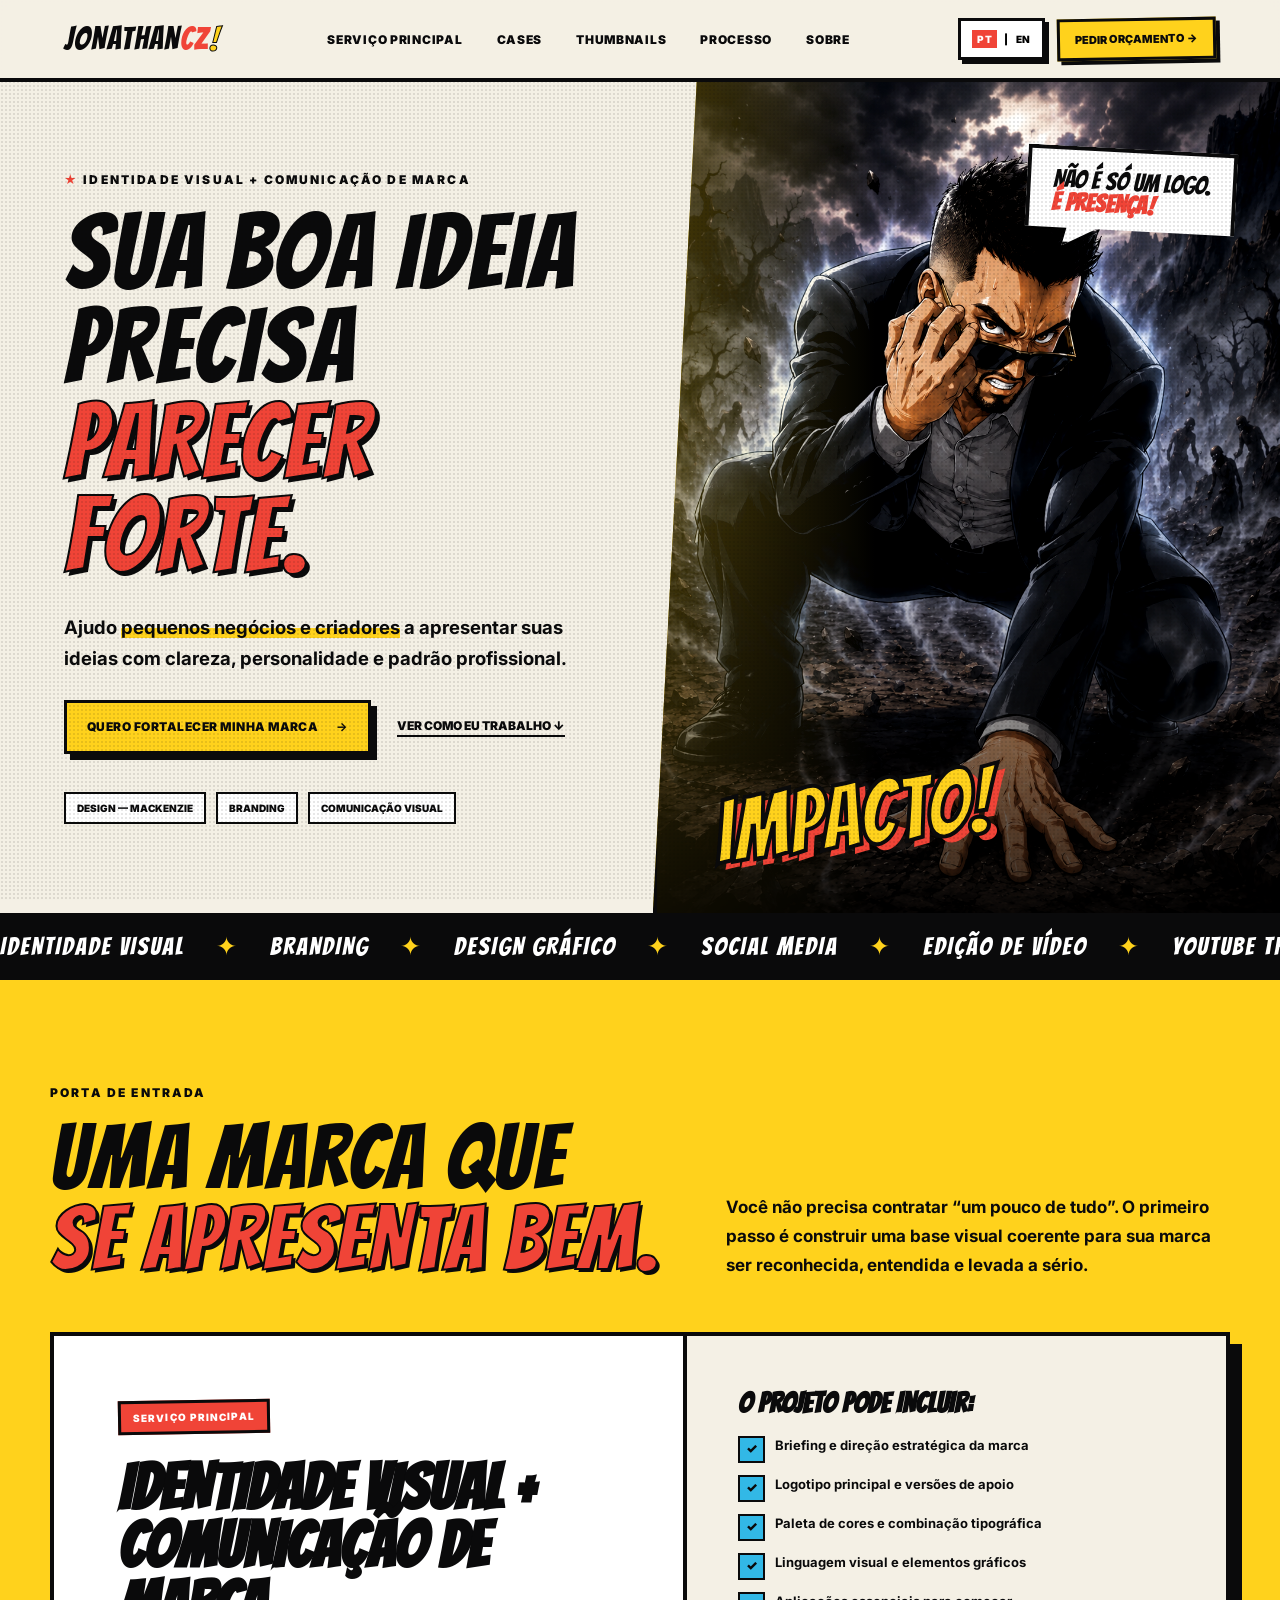
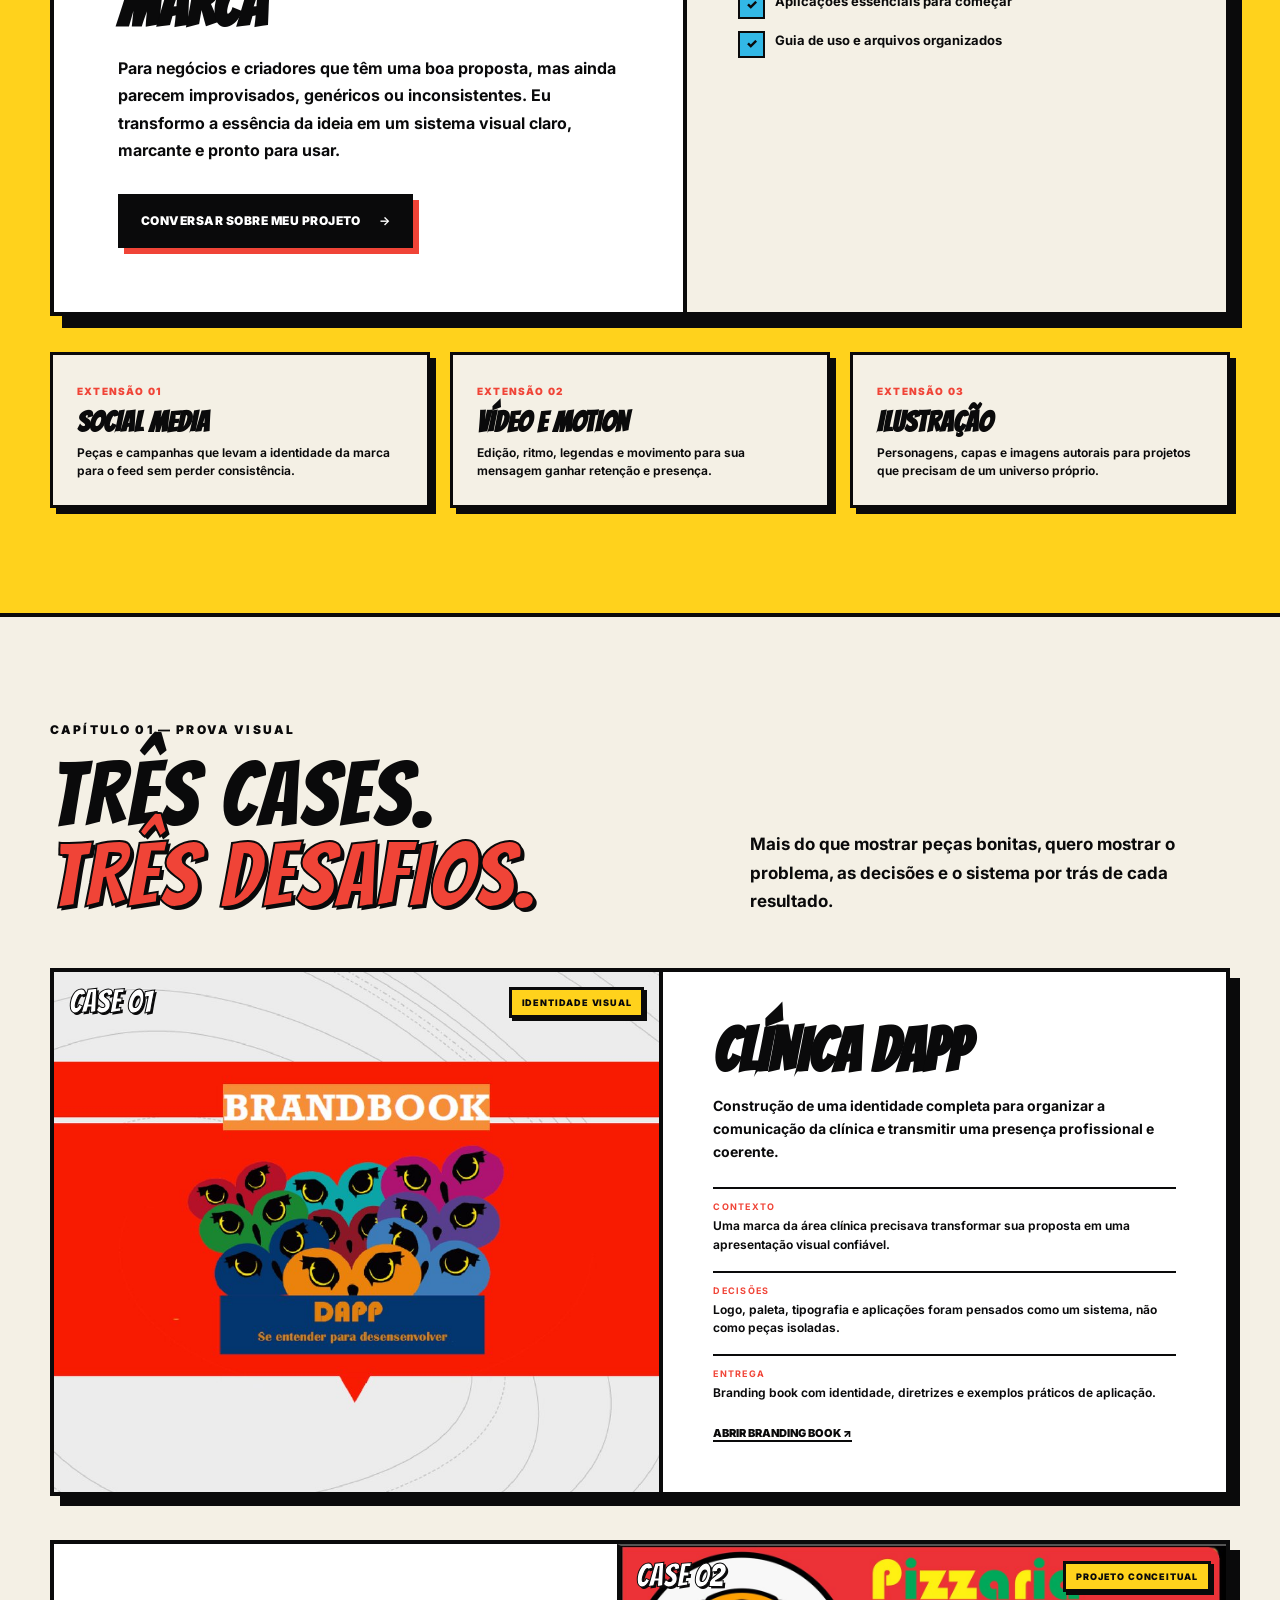
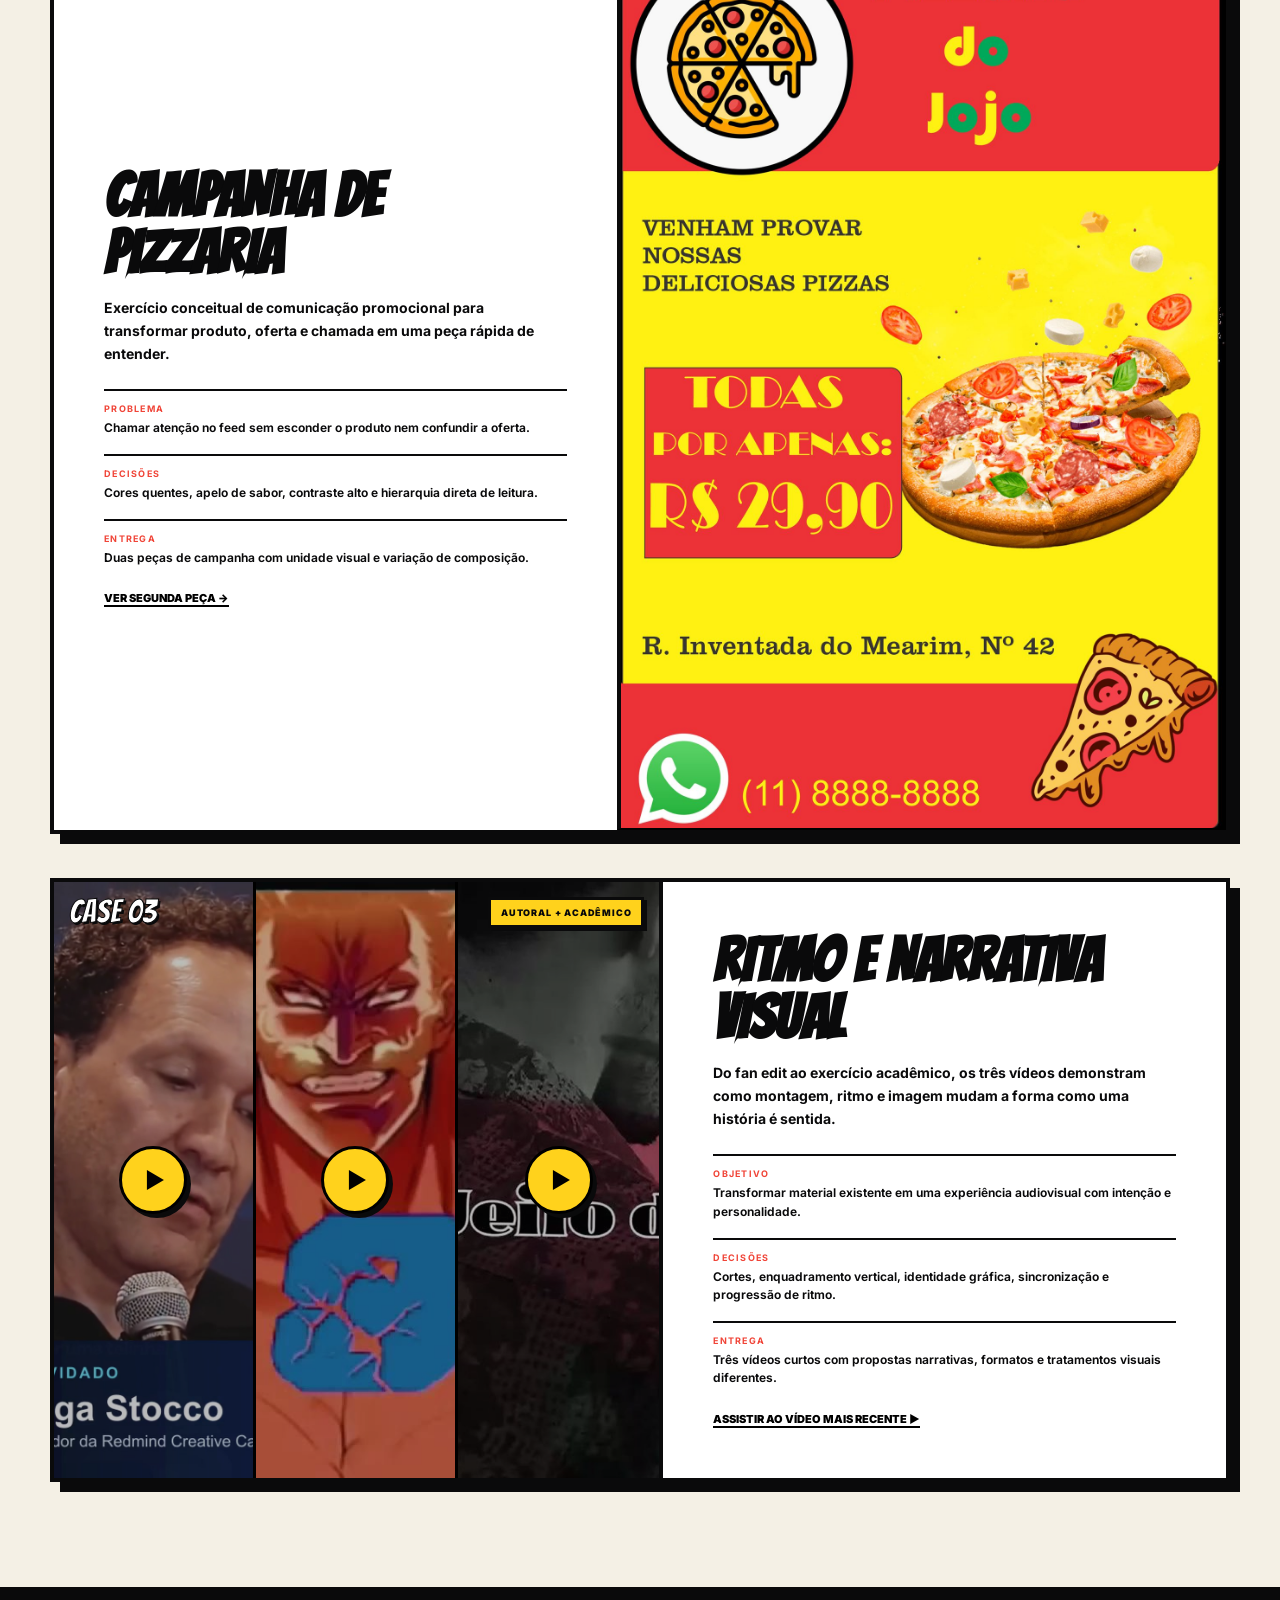
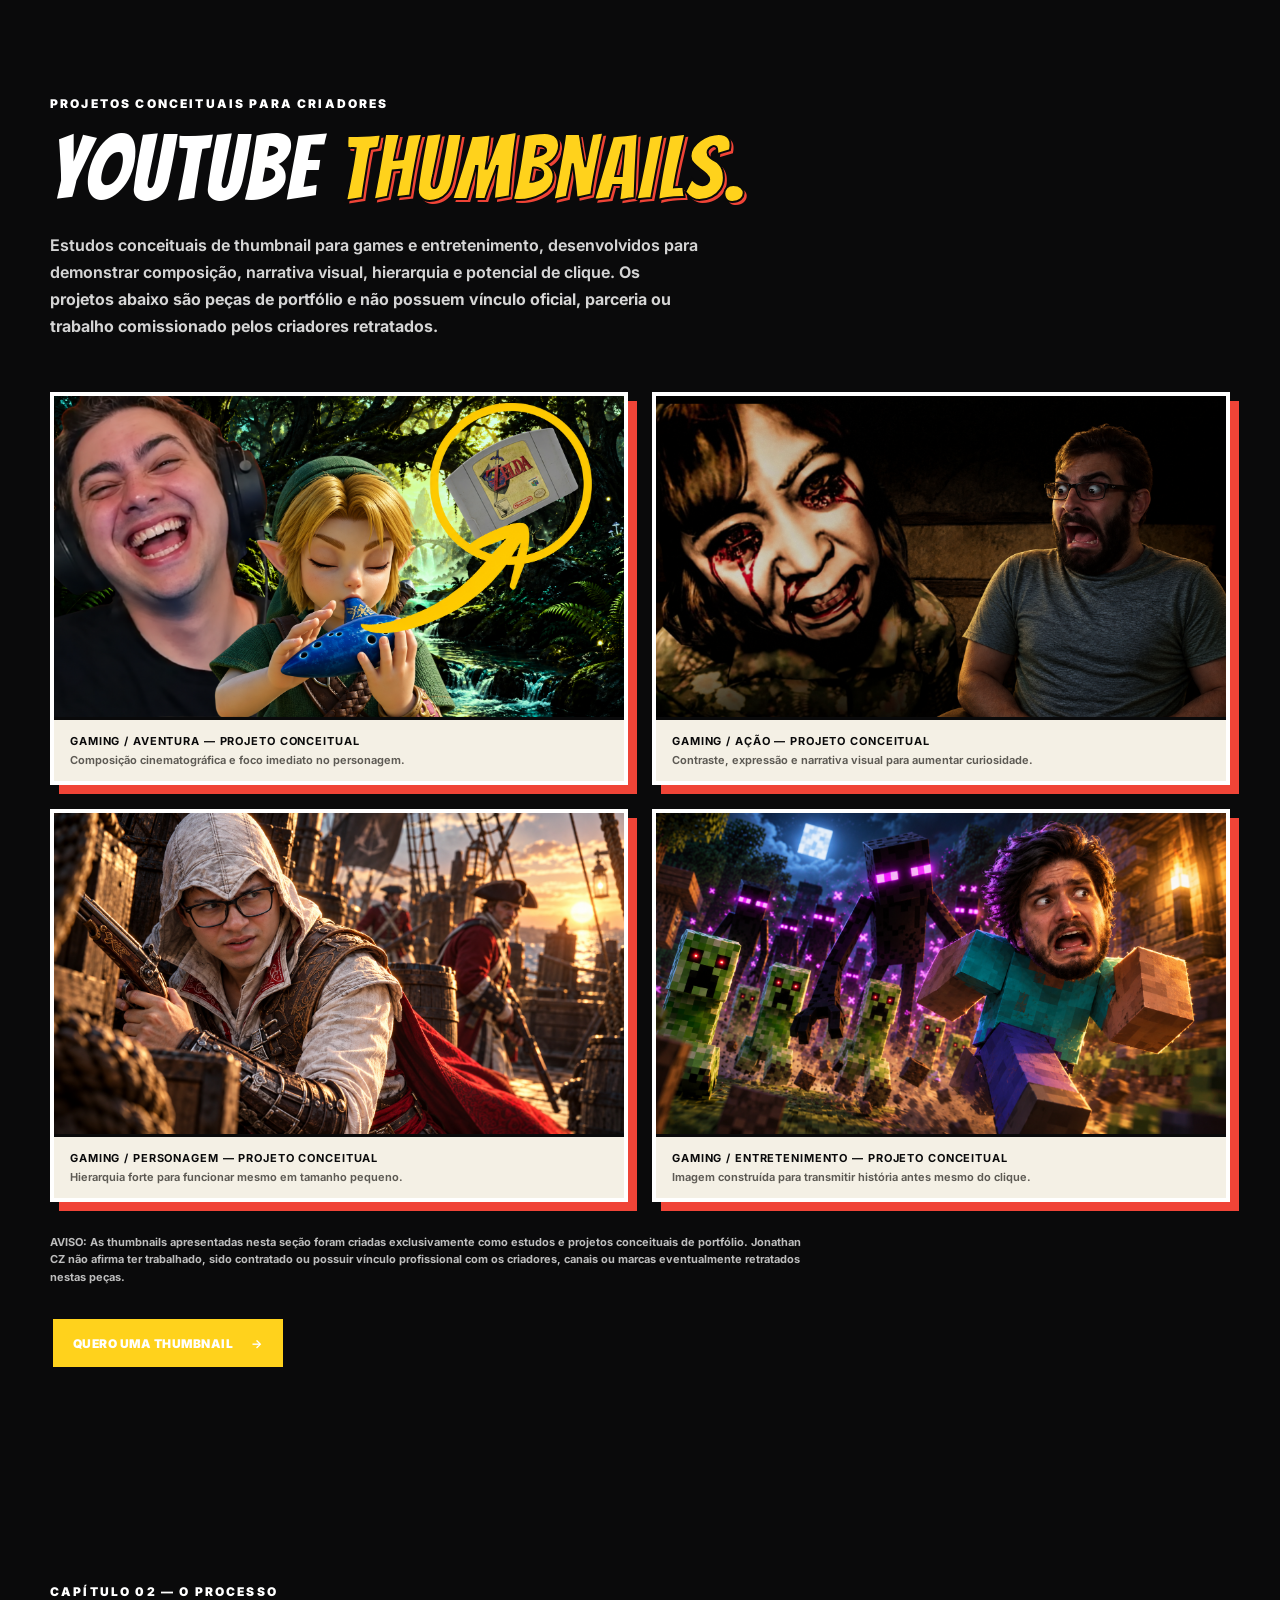
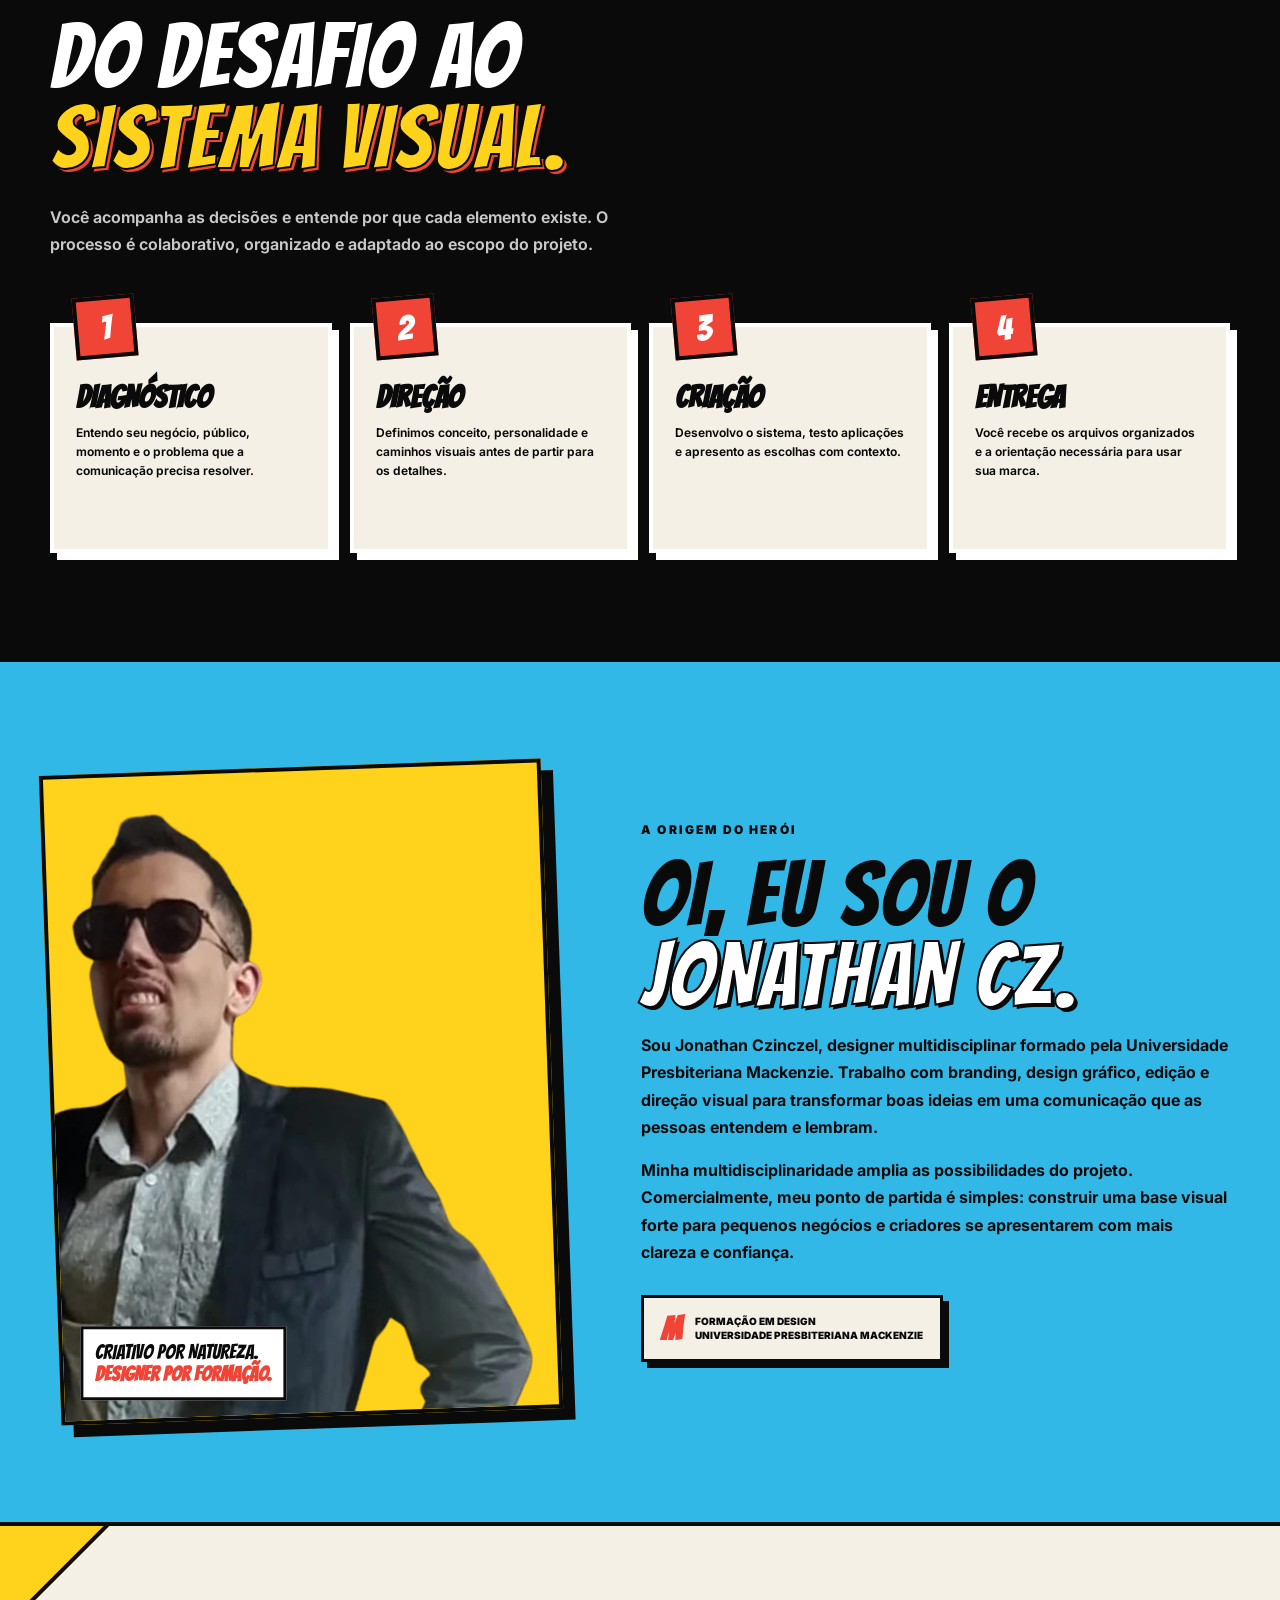
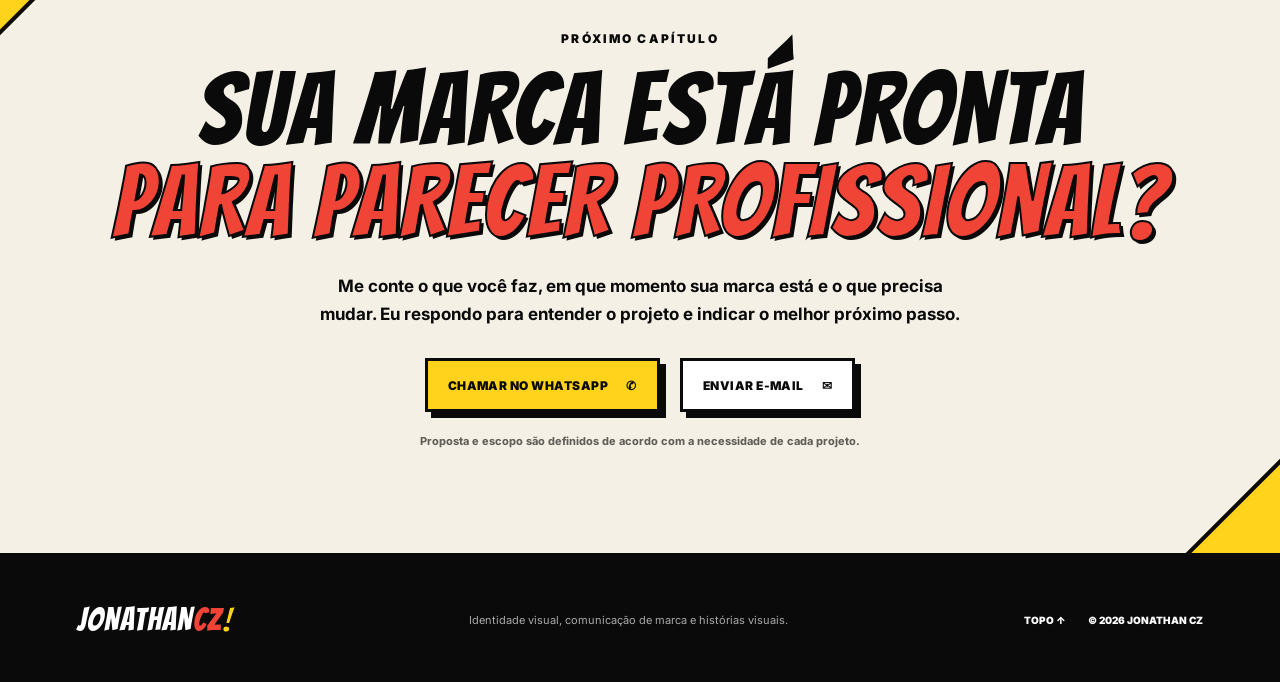
==== commit 30ed6a0c: "Implement language toggle and translations Added language toggle functionality and translations for " ====
--- a/index.html
+++ b/index.html
@@ -12,7 +12,7 @@
 <link href="https://fonts.googleapis.com/css2?family=Bangers&family=Inter:wght@400;600;700;800;900&display=swap" rel="stylesheet">
 <style>
 :root{--ink:#0a0a0b;--paper:#f4f0e5;--white:#fff;--yellow:#ffd21c;--red:#f04437;--blue:#32b8e6;--line:4px solid var(--ink);--display:'Bangers',Impact,sans-serif;--body:'Inter',Arial,sans-serif}*{box-sizing:border-box;margin:0;padding:0}html{scroll-behavior:smooth;scroll-padding-top:90px;overflow-x:hidden}body{background:var(--paper);color:var(--ink);font-family:var(--body);overflow-x:hidden;-webkit-font-smoothing:antialiased}body:before{content:"";position:fixed;inset:0;z-index:20;pointer-events:none;opacity:.1;background-image:radial-gradient(#000 .7px,transparent .8px);background-size:4px 4px;mix-blend-mode:multiply}a{color:inherit;text-decoration:none}img{display:block;max-width:100%}button{font:inherit}::selection{background:var(--yellow)}.container{width:min(1180px,calc(100% - 44px));margin:auto}.section{padding:105px 0;border-bottom:var(--line)}.kicker{font-size:12px;font-weight:900;letter-spacing:.18em;text-transform:uppercase;margin-bottom:18px}.kicker .star{color:var(--red)}.display{font-family:var(--display);font-weight:400;letter-spacing:.02em;line-height:.9}.section-title{font-size:clamp(58px,7vw,102px)}.section-title em{font-style:normal;color:var(--red);-webkit-text-stroke:2px var(--ink);text-shadow:3px 3px 0 var(--ink)}.button{display:inline-flex;align-items:center;justify-content:center;gap:18px;min-height:54px;padding:14px 20px;border:3px solid var(--ink);box-shadow:6px 6px 0 var(--ink);font-size:12px;font-weight:900;letter-spacing:.04em;text-transform:uppercase;transition:.18s;cursor:pointer}.button:hover{transform:translate(3px,3px);box-shadow:3px 3px 0 var(--ink)}.button.primary{background:var(--yellow)}.button.dark{background:var(--ink);color:#fff;box-shadow:6px 6px 0 var(--red)}.button.white{background:#fff}.text-link{font-size:12px;font-weight:900;text-transform:uppercase;border-bottom:2px solid;line-height:1.5}
-.topbar{height:82px;display:flex;align-items:center;justify-content:space-between;gap:28px;padding:0 clamp(20px,5vw,70px);border-bottom:var(--line);background:rgba(244,240,229,.97);position:sticky;top:0;z-index:50;backdrop-filter:blur(8px)}.logo{font-family:var(--display);font-size:32px;letter-spacing:1px;white-space:nowrap}.logo span{color:var(--red)}.logo i{color:var(--yellow);-webkit-text-stroke:1px var(--ink);font-style:normal}.topbar nav{display:flex;gap:34px;font-size:12px;font-weight:900;letter-spacing:.06em;text-transform:uppercase}.topbar nav a:hover{color:var(--red)}.mini-cta{background:var(--yellow);border:3px solid var(--ink);box-shadow:4px 4px 0 var(--ink);padding:11px 15px;font-size:11px;font-weight:900;transform:rotate(-1deg)}
+.topbar{height:82px;display:flex;align-items:center;justify-content:space-between;gap:28px;padding:0 clamp(20px,5vw,70px);border-bottom:var(--line);background:rgba(244,240,229,.97);position:sticky;top:0;z-index:50;backdrop-filter:blur(8px)}.logo{font-family:var(--display);font-size:32px;letter-spacing:1px;white-space:nowrap}.logo span{color:var(--red)}.logo i{color:var(--yellow);-webkit-text-stroke:1px var(--ink);font-style:normal}.topbar nav{display:flex;gap:34px;font-size:12px;font-weight:900;letter-spacing:.06em;text-transform:uppercase}.topbar nav a:hover{color:var(--red)}.topbar-actions{display:flex;align-items:center;gap:12px}.lang-toggle{display:flex;align-items:center;gap:7px;background:#fff;border:3px solid var(--ink);box-shadow:4px 4px 0 var(--ink);padding:9px 11px;font-size:10px;font-weight:900;letter-spacing:.06em;cursor:pointer;transition:.18s}.lang-toggle:hover{transform:translate(2px,2px);box-shadow:2px 2px 0 var(--ink)}.lang-toggle .active-lang{background:var(--red);color:#fff;padding:3px 5px}.mini-cta{background:var(--yellow);border:3px solid var(--ink);box-shadow:4px 4px 0 var(--ink);padding:11px 15px;font-size:11px;font-weight:900;transform:rotate(-1deg)}
 .hero{min-height:calc(100vh - 82px);display:grid;grid-template-columns:minmax(0,1.02fr) minmax(420px,.98fr);border-bottom:var(--line)}.hero-copy{padding:clamp(65px,7vw,105px) clamp(30px,5vw,80px);display:flex;flex-direction:column;justify-content:center}.hero h1{font-size:clamp(70px,8.2vw,132px);max-width:820px}.hero h1 em{display:inline-block;font-style:normal;color:var(--red);-webkit-text-stroke:2px var(--ink);text-shadow:4px 4px 0 var(--ink)}.intro{max-width:670px;margin:30px 0 26px;font-size:clamp(16px,1.45vw,20px);font-weight:700;line-height:1.65}.intro strong{background:linear-gradient(transparent 55%,var(--yellow) 55%)}.hero-actions{display:flex;align-items:center;gap:26px;flex-wrap:wrap}.proof-strip{display:flex;gap:10px;flex-wrap:wrap;margin-top:38px}.proof-strip span{background:#fff;border:2px solid var(--ink);padding:8px 11px;font-size:10px;font-weight:900;text-transform:uppercase}.hero-art{position:relative;min-height:690px;overflow:hidden;background:var(--yellow);border-left:var(--line);clip-path:polygon(7% 0,100% 0,100% 100%,0 100%)}.hero-art:after{content:"";position:absolute;inset:0;background:linear-gradient(0deg,rgba(0,0,0,.78),transparent 48%),linear-gradient(90deg,rgba(255,210,28,.28),transparent 35%);z-index:1}.hero-art img{width:100%;height:100%;object-fit:cover;object-position:50% 42%;filter:saturate(.9) contrast(1.08)}.speech{position:absolute;right:7%;top:8%;z-index:3;background:#fff;border:4px solid;padding:18px 22px 28px;font-family:var(--display);font-size:25px;line-height:.92;transform:rotate(3deg);box-shadow:6px 6px 0 var(--ink);clip-path:polygon(0 0,100% 0,100% 82%,34% 82%,18% 100%,20% 82%,0 82%)}.speech strong{color:var(--red)}.sfx{position:absolute;left:9%;bottom:6%;z-index:3;color:var(--yellow);font-family:var(--display);font-size:clamp(62px,7vw,108px);transform:rotate(-7deg);-webkit-text-stroke:4px var(--ink);text-shadow:7px 7px 0 var(--red)}
 .ticker{overflow:hidden;border-bottom:var(--line);background:var(--ink);color:#fff;white-space:nowrap;padding:15px 0;font-family:var(--display);font-size:25px;letter-spacing:.08em}.ticker div{width:max-content;animation:move 26s linear infinite}.ticker span{color:var(--yellow);margin:0 24px}@keyframes move{to{transform:translateX(-46%)}}
 .offer{background:var(--yellow)}.offer-head,.section-heading{display:grid;grid-template-columns:1.1fr .9fr;gap:60px;align-items:end;margin-bottom:52px}.offer-head>p,.section-heading>p{max-width:520px;font-size:17px;font-weight:700;line-height:1.7}.offer-panel{display:grid;grid-template-columns:1.08fr .92fr;border:var(--line);box-shadow:12px 12px 0 var(--ink);background:#fff}.offer-main{padding:clamp(30px,5vw,64px);border-right:var(--line)}.offer-label{display:inline-block;background:var(--red);color:#fff;border:3px solid var(--ink);padding:8px 12px;font-size:10px;font-weight:900;letter-spacing:.11em;transform:rotate(-1deg)}.offer-main h3{font-family:var(--display);font-size:clamp(48px,5vw,72px);line-height:.92;margin:25px 0 20px}.offer-main>p{font-size:16px;font-weight:700;line-height:1.7}.offer-main .button{margin-top:30px}.offer-includes{padding:clamp(30px,4vw,52px);background:var(--paper)}.offer-includes h4{font-family:var(--display);font-size:29px;margin-bottom:18px}.check-list{list-style:none;display:grid;gap:12px}.check-list li{display:grid;grid-template-columns:27px 1fr;gap:10px;font-size:13px;font-weight:700;line-height:1.5}.check-list li:before{content:"✓";width:23px;height:23px;display:grid;place-items:center;background:var(--blue);border:2px solid;font-weight:900}.extensions{display:grid;grid-template-columns:repeat(3,1fr);gap:20px;margin-top:36px}.extension{border:3px solid;background:var(--paper);padding:24px;box-shadow:6px 6px 0 var(--ink)}.extension span{font-size:10px;font-weight:900;letter-spacing:.12em;color:var(--red)}.extension h4{font-family:var(--display);font-size:29px;margin:7px 0}.extension p{font-size:12px;font-weight:650;line-height:1.55}
@@ -22,14 +22,14 @@
 .about{background:var(--blue)}.about-grid{display:grid;grid-template-columns:.92fr 1.08fr;gap:7vw;align-items:center}.portrait{height:650px;position:relative;border:var(--line);background:var(--yellow);box-shadow:12px 12px 0 var(--ink);transform:rotate(-2deg);overflow:hidden}.portrait img{width:100%;height:100%;object-fit:cover;object-position:50% 22%;filter:contrast(1.08) saturate(.88)}.caption{position:absolute;left:17px;bottom:17px;background:#fff;border:3px solid;padding:12px;font-family:var(--display);font-size:20px;transform:rotate(2deg)}.caption strong{color:var(--red)}.about-copy .section-title em{color:#fff}.about-copy>p:not(.kicker){max-width:640px;margin-top:15px;font-size:16px;font-weight:700;line-height:1.72}.credential{display:flex;align-items:center;gap:14px;width:max-content;max-width:100%;margin-top:28px;background:var(--paper);border:3px solid;box-shadow:6px 6px 0 var(--ink);padding:13px 17px}.credential b{font-family:var(--display);font-size:33px;color:var(--red)}.credential span{font-size:10px;font-weight:900;line-height:1.4;text-transform:uppercase}
 .contact{text-align:center;position:relative;overflow:hidden}.contact:before,.contact:after{content:"";position:absolute;width:220px;height:220px;background:var(--yellow);border:4px solid;transform:rotate(45deg)}.contact:before{left:-155px;top:-125px}.contact:after{right:-160px;bottom:-135px}.contact .section-title{font-size:clamp(62px,8vw,116px);position:relative}.contact-copy{max-width:650px;margin:24px auto 0;font-size:17px;font-weight:700;line-height:1.65;position:relative}.contact-actions{display:flex;justify-content:center;gap:20px;flex-wrap:wrap;margin-top:30px;position:relative}.contact-note{margin-top:22px;font-size:11px;font-weight:750;color:#605e58;position:relative}footer{min-height:125px;padding:32px clamp(22px,6vw,80px);display:flex;align-items:center;justify-content:space-between;gap:25px;background:var(--ink);color:#fff}footer p{color:#aaa;font-size:11px}footer>div{display:flex;gap:22px;font-size:10px;font-weight:900}
 .modal{position:fixed;inset:0;z-index:100;display:grid;place-items:center;visibility:hidden;opacity:0;transition:.2s}.modal.open{visibility:visible;opacity:1}.modal-backdrop{position:absolute;inset:0;background:rgba(10,10,11,.85)}.modal-box{position:relative;width:min(960px,92vw);max-height:90vh;overflow:auto;background:#fff;border:4px solid;box-shadow:12px 12px 0 rgba(0,0,0,.5)}.modal-head{display:flex;align-items:center;justify-content:space-between;padding:14px 18px;border-bottom:3px solid}.modal-head h3{font-family:var(--display);font-size:24px}.modal-close{width:40px;height:40px;border:3px solid;background:var(--yellow);box-shadow:3px 3px 0 var(--ink);font-weight:900;cursor:pointer}.modal-stage{padding:16px;display:grid;place-items:center}.modal-stage video{width:100%;max-height:72vh}.modal-stage img{max-height:76vh}.modal-open{overflow:hidden}
-@media(max-width:980px){.topbar nav{display:none}.hero{grid-template-columns:1fr}.hero-art{min-height:610px;border-left:0;border-top:var(--line);clip-path:none}.offer-head,.section-heading{grid-template-columns:1fr}.offer-panel{grid-template-columns:1fr}.offer-main{border-right:0;border-bottom:var(--line)}.case-card,.case-card:nth-child(even){grid-template-columns:1fr}.case-card:nth-child(even) .case-visual{order:0;border-left:0}.case-visual{border-right:0;border-bottom:var(--line);min-height:450px}.steps{grid-template-columns:repeat(2,1fr);row-gap:55px}.about-grid{grid-template-columns:1fr}.thumb-grid{grid-template-columns:1fr}.portrait{height:580px}}@media(max-width:680px){.container{width:calc(100% - 36px)}.section{padding:78px 0}.topbar{height:70px;padding:0 17px}.logo{font-size:27px}.mini-cta{font-size:9px;padding:9px}.hero-copy{padding:55px 21px}.hero h1{font-size:67px}.intro{font-size:16px}.hero-art{min-height:500px}.speech{font-size:19px;right:4%}.sfx{font-size:57px}.section-title{font-size:56px}.offer-head,.section-heading{gap:20px}.extensions{grid-template-columns:1fr}.case-visual{min-height:365px}.case-copy{padding:28px 22px}.video-pair{min-height:400px}.steps{grid-template-columns:1fr}.portrait{height:470px}.credential{width:100%}.contact .section-title{font-size:58px}.contact .button{width:100%;font-size:10px}footer{flex-direction:column;text-align:center}footer>div{flex-direction:column;gap:9px}}@media(prefers-reduced-motion:reduce){html{scroll-behavior:auto}.ticker div{animation:none}}
+@media(max-width:980px){.topbar nav{display:none}.hero{grid-template-columns:1fr}.hero-art{min-height:610px;border-left:0;border-top:var(--line);clip-path:none}.offer-head,.section-heading{grid-template-columns:1fr}.offer-panel{grid-template-columns:1fr}.offer-main{border-right:0;border-bottom:var(--line)}.case-card,.case-card:nth-child(even){grid-template-columns:1fr}.case-card:nth-child(even) .case-visual{order:0;border-left:0}.case-visual{border-right:0;border-bottom:var(--line);min-height:450px}.steps{grid-template-columns:repeat(2,1fr);row-gap:55px}.about-grid{grid-template-columns:1fr}.thumb-grid{grid-template-columns:1fr}.portrait{height:580px}}@media(max-width:680px){.container{width:calc(100% - 36px)}.section{padding:78px 0}.topbar{height:70px;padding:0 17px}.logo{font-size:27px}.topbar-actions{gap:7px}.lang-toggle{font-size:9px;padding:7px 8px;box-shadow:3px 3px 0 var(--ink)}.mini-cta{font-size:9px;padding:9px}.hero-copy{padding:55px 21px}.hero h1{font-size:67px}.intro{font-size:16px}.hero-art{min-height:500px}.speech{font-size:19px;right:4%}.sfx{font-size:57px}.section-title{font-size:56px}.offer-head,.section-heading{gap:20px}.extensions{grid-template-columns:1fr}.case-visual{min-height:365px}.case-copy{padding:28px 22px}.video-pair{min-height:400px}.steps{grid-template-columns:1fr}.portrait{height:470px}.credential{width:100%}.contact .section-title{font-size:58px}.contact .button{width:100%;font-size:10px}footer{flex-direction:column;text-align:center}footer>div{flex-direction:column;gap:9px}}@media(prefers-reduced-motion:reduce){html{scroll-behavior:auto}.ticker div{animation:none}}
 </style>
 </head>
 <body id="topo">
 <header class="topbar">
   <a class="logo" href="#topo" aria-label="Jonathan CZ — início">JONATHAN<span>CZ</span><i>!</i></a>
   <nav aria-label="Navegação principal"><a href="#oferta">Serviço principal</a><a href="#cases">Cases</a><a href="#thumbs">Thumbnails</a><a href="#processo">Processo</a><a href="#sobre">Sobre</a></nav>
-  <a class="mini-cta" href="#contato">PEDIR ORÇAMENTO →</a>
+  <div class="topbar-actions"><button class="lang-toggle" id="langToggle" type="button" aria-label="Mudar idioma / Change language"><span id="langPT" class="active-lang">PT</span><span aria-hidden="true">|</span><span id="langEN">EN</span></button><a class="mini-cta" href="#contato">PEDIR ORÇAMENTO →</a></div>
 </header>
 <main>
 <section class="hero">
@@ -108,6 +108,105 @@
 <script>
 (function(){var vm=document.getElementById('video-modal'),vp=document.getElementById('video-player'),vt=document.getElementById('video-title'),im=document.getElementById('image-modal'),iv=document.getElementById('image-view'),it=document.getElementById('image-title');function open(m,v){m.classList.toggle('open',v);m.setAttribute('aria-hidden',v?'false':'true');document.body.classList.toggle('modal-open',v)}function cv(){vp.pause();vp.removeAttribute('src');vp.load();open(vm,false)}function ci(){iv.removeAttribute('src');open(im,false)}document.querySelectorAll('[data-video]').forEach(function(b){b.addEventListener('click',function(){vp.src=b.dataset.video;vt.textContent=b.dataset.title||'';open(vm,true);vp.play().catch(function(){});vm.querySelector('.modal-close').focus()})});document.querySelectorAll('[data-image]').forEach(function(b){b.addEventListener('click',function(){iv.src=b.dataset.image;iv.alt=b.dataset.title||'';it.textContent=b.dataset.title||'';open(im,true);im.querySelector('.modal-close').focus()})});vm.querySelectorAll('[data-close]').forEach(function(x){x.addEventListener('click',cv)});im.querySelectorAll('[data-close]').forEach(function(x){x.addEventListener('click',ci)});document.addEventListener('keydown',function(e){if(e.key==='Escape'){if(vm.classList.contains('open'))cv();if(im.classList.contains('open'))ci()}})})();
 </script>
+
+<script>
+(function(){
+  const translations = {
+    "Serviço principal":"Main service","Cases":"Case studies","Processo":"Process","Sobre":"About","PEDIR ORÇAMENTO →":"GET A QUOTE →",
+    "IDENTIDADE VISUAL + COMUNICAÇÃO DE MARCA":"VISUAL IDENTITY + BRAND COMMUNICATION",
+    "SUA BOA IDEIA PRECISA":"YOUR GREAT IDEA NEEDS TO","PARECER FORTE.":"LOOK STRONG.","Ajudo":"I help","pequenos negócios e criadores":"small businesses and creators","a apresentar suas ideias com clareza, personalidade e padrão profissional.":"present their ideas with clarity, personality, and a professional standard.",
+    "QUERO FORTALECER MINHA MARCA":"I WANT TO STRENGTHEN MY BRAND","VER COMO EU TRABALHO ↓":"SEE HOW I WORK ↓","Comunicação visual":"Visual communication",
+    "NÃO É SÓ UM LOGO.":"IT'S NOT JUST A LOGO.","É PRESENÇA!":"IT'S PRESENCE!","IMPACTO!":"IMPACT!","IDENTIDADE VISUAL":"VISUAL IDENTITY","DESIGN GRÁFICO":"GRAPHIC DESIGN","EDIÇÃO DE VÍDEO":"VIDEO EDITING","ILUSTRAÇÃO":"ILLUSTRATION",
+    "PORTA DE ENTRADA":"STARTING POINT","UMA MARCA QUE":"A BRAND THAT","SE APRESENTA BEM.":"PRESENTS ITSELF WELL.",
+    "Você não precisa contratar “um pouco de tudo”. O primeiro passo é construir uma base visual coerente para sua marca ser reconhecida, entendida e levada a sério.":"You don't need to hire a little bit of everything. The first step is to build a coherent visual foundation so your brand can be recognized, understood, and taken seriously.",
+    "SERVIÇO PRINCIPAL":"MAIN SERVICE","Para negócios e criadores que têm uma boa proposta, mas ainda parecem improvisados, genéricos ou inconsistentes. Eu transformo a essência da ideia em um sistema visual claro, marcante e pronto para usar.":"For businesses and creators with a strong idea that still looks improvised, generic, or inconsistent. I turn the essence of the idea into a clear, memorable visual system ready to use.",
+    "CONVERSAR SOBRE MEU PROJETO":"TALK ABOUT MY PROJECT","O PROJETO PODE INCLUIR:":"THE PROJECT MAY INCLUDE:","Briefing e direção estratégica da marca":"Briefing and strategic brand direction","Logotipo principal e versões de apoio":"Primary logo and supporting versions","Paleta de cores e combinação tipográfica":"Color palette and typography pairing","Linguagem visual e elementos gráficos":"Visual language and graphic elements","Aplicações essenciais para começar":"Essential applications to get started","Guia de uso e arquivos organizados":"Usage guide and organized files",
+    "EXTENSÃO 01":"EXTENSION 01","Peças e campanhas que levam a identidade da marca para o feed sem perder consistência.":"Assets and campaigns that bring the brand identity to the feed without losing consistency.","EXTENSÃO 02":"EXTENSION 02","VÍDEO E MOTION":"VIDEO & MOTION","Edição, ritmo, legendas e movimento para sua mensagem ganhar retenção e presença.":"Editing, pacing, captions, and motion to give your message more retention and presence.","EXTENSÃO 03":"EXTENSION 03","Personagens, capas e imagens autorais para projetos que precisam de um universo próprio.":"Characters, covers, and original visuals for projects that need a world of their own.",
+    "CAPÍTULO 01 — PROVA VISUAL":"CHAPTER 01 — VISUAL PROOF","TRÊS CASES.":"THREE CASES.","TRÊS DESAFIOS.":"THREE CHALLENGES.","Mais do que mostrar peças bonitas, quero mostrar o problema, as decisões e o sistema por trás de cada resultado.":"More than showing attractive pieces, I want to show the problem, the decisions, and the system behind each result.",
+    "CLÍNICA DAPP":"DAPP CLINIC","Construção de uma identidade completa para organizar a comunicação da clínica e transmitir uma presença profissional e coerente.":"Development of a complete identity to organize the clinic's communication and convey a professional, consistent presence.","CONTEXTO":"CONTEXT","Uma marca da área clínica precisava transformar sua proposta em uma apresentação visual confiável.":"A healthcare brand needed to turn its proposition into a trustworthy visual presentation.","DECISÕES":"DECISIONS","Logo, paleta, tipografia e aplicações foram pensados como um sistema, não como peças isoladas.":"Logo, palette, typography, and applications were designed as a system rather than isolated pieces.","ENTREGA":"DELIVERY","Branding book com identidade, diretrizes e exemplos práticos de aplicação.":"Brand book with identity, guidelines, and practical application examples.","ABRIR BRANDING BOOK ↗":"OPEN BRAND BOOK ↗",
+    "PROJETO CONCEITUAL":"CONCEPT PROJECT","CAMPANHA DE PIZZARIA":"PIZZERIA CAMPAIGN","Exercício conceitual de comunicação promocional para transformar produto, oferta e chamada em uma peça rápida de entender.":"Conceptual promotional communication exercise designed to turn product, offer, and call-to-action into an easy-to-understand piece.","PROBLEMA":"PROBLEM","Chamar atenção no feed sem esconder o produto nem confundir a oferta.":"Capture attention in the feed without hiding the product or confusing the offer.","Cores quentes, apelo de sabor, contraste alto e hierarquia direta de leitura.":"Warm colors, appetite appeal, high contrast, and a direct reading hierarchy.","Duas peças de campanha com unidade visual e variação de composição.":"Two campaign pieces with visual consistency and compositional variation.","VER SEGUNDA PEÇA →":"SEE SECOND PIECE →",
+    "AUTORAL + ACADÊMICO":"PERSONAL + ACADEMIC","RITMO E NARRATIVA VISUAL":"RHYTHM & VISUAL STORYTELLING","Do fan edit ao exercício acadêmico, os três vídeos demonstram como montagem, ritmo e imagem mudam a forma como uma história é sentida.":"From fan edits to academic work, these three videos show how editing, pacing, and imagery change the way a story is felt.","OBJETIVO":"GOAL","Transformar material existente em uma experiência audiovisual com intenção e personalidade.":"Turn existing material into an audiovisual experience with intention and personality.","Cortes, enquadramento vertical, identidade gráfica, sincronização e progressão de ritmo.":"Cuts, vertical framing, graphic identity, synchronization, and pacing progression.","Três vídeos curtos com propostas narrativas, formatos e tratamentos visuais diferentes.":"Three short videos with different narrative approaches, formats, and visual treatments.","ASSISTIR AO VÍDEO MAIS RECENTE ▶":"WATCH THE LATEST VIDEO ▶",
+    "PROJETOS CONCEITUAIS PARA CRIADORES":"CONCEPT PROJECTS FOR CREATORS","Estudos conceituais de thumbnail para games e entretenimento, desenvolvidos para demonstrar composição, narrativa visual, hierarquia e potencial de clique.":"Concept thumbnail studies for gaming and entertainment, created to demonstrate composition, visual storytelling, hierarchy, and click potential.","Os projetos abaixo são peças de portfólio e não possuem vínculo oficial, parceria ou trabalho comissionado pelos criadores retratados.":"The projects below are portfolio pieces and are not officially affiliated with, partnered with, or commissioned by the creators depicted.",
+    "Gaming / aventura — Projeto conceitual":"Gaming / adventure — Concept project","Composição cinematográfica e foco imediato no personagem.":"Cinematic composition with immediate focus on the character.","Gaming / ação — Projeto conceitual":"Gaming / action — Concept project","Contraste, expressão e narrativa visual para aumentar curiosidade.":"Contrast, expression, and visual storytelling designed to increase curiosity.","Gaming / personagem — Projeto conceitual":"Gaming / character — Concept project","Hierarquia forte para funcionar mesmo em tamanho pequeno.":"Strong hierarchy designed to work even at small sizes.","Gaming / entretenimento — Projeto conceitual":"Gaming / entertainment — Concept project","Imagem construída para transmitir história antes mesmo do clique.":"An image designed to communicate a story before the click.",
+    "AVISO: As thumbnails apresentadas nesta seção foram criadas exclusivamente como estudos e projetos conceituais de portfólio. Jonathan CZ não afirma ter trabalhado, sido contratado ou possuir vínculo profissional com os criadores, canais ou marcas eventualmente retratados nestas peças.":"NOTICE: The thumbnails in this section were created exclusively as studies and conceptual portfolio projects. Jonathan CZ does not claim to have worked for, been hired by, or have a professional relationship with any creators, channels, or brands depicted in these pieces.","QUERO UMA THUMBNAIL":"I WANT A THUMBNAIL",
+    "CAPÍTULO 02 — O PROCESSO":"CHAPTER 02 — THE PROCESS","DO DESAFIO AO":"FROM CHALLENGE TO","SISTEMA VISUAL.":"VISUAL SYSTEM.","Você acompanha as decisões e entende por que cada elemento existe. O processo é colaborativo, organizado e adaptado ao escopo do projeto.":"You follow the decisions and understand why each element exists. The process is collaborative, organized, and adapted to the project scope.","DIAGNÓSTICO":"DISCOVERY","Entendo seu negócio, público, momento e o problema que a comunicação precisa resolver.":"I understand your business, audience, current moment, and the communication problem that needs to be solved.","DIREÇÃO":"DIRECTION","Definimos conceito, personalidade e caminhos visuais antes de partir para os detalhes.":"We define the concept, personality, and visual directions before moving into the details.","CRIAÇÃO":"CREATION","Desenvolvo o sistema, testo aplicações e apresento as escolhas com contexto.":"I develop the system, test applications, and present the choices with context.","Você recebe os arquivos organizados e a orientação necessária para usar sua marca.":"You receive organized files and the guidance needed to use your brand.",
+    "CRIATIVO POR NATUREZA.":"CREATIVE BY NATURE.","DESIGNER POR FORMAÇÃO.":"DESIGNER BY TRAINING.","A ORIGEM DO HERÓI":"THE HERO'S ORIGIN","OI, EU SOU O":"HI, I'M","Sou Jonathan Czinczel, designer multidisciplinar formado pela Universidade Presbiteriana Mackenzie. Trabalho com branding, design gráfico, edição e direção visual para transformar boas ideias em uma comunicação que as pessoas entendem e lembram.":"I'm Jonathan Czinczel, a multidisciplinary designer graduated from Universidade Presbiteriana Mackenzie. I work with branding, graphic design, editing, and visual direction to turn good ideas into communication people understand and remember.","Minha multidisciplinaridade amplia as possibilidades do projeto. Comercialmente, meu ponto de partida é simples: construir uma base visual forte para pequenos negócios e criadores se apresentarem com mais clareza e confiança.":"My multidisciplinary background expands what a project can become. Commercially, my starting point is simple: build a strong visual foundation so small businesses and creators can present themselves with more clarity and confidence.","Formação em Design":"Degree in Design",
+    "PRÓXIMO CAPÍTULO":"NEXT CHAPTER","SUA MARCA ESTÁ PRONTA":"IS YOUR BRAND READY","PARA PARECER PROFISSIONAL?":"TO LOOK PROFESSIONAL?","Me conte o que você faz, em que momento sua marca está e o que precisa mudar. Eu respondo para entender o projeto e indicar o melhor próximo passo.":"Tell me what you do, where your brand is right now, and what needs to change. I'll reply to understand the project and recommend the best next step.","CHAMAR NO WHATSAPP":"MESSAGE ME ON WHATSAPP","ENVIAR E-MAIL":"SEND E-MAIL","Proposta e escopo são definidos de acordo com a necessidade de cada projeto.":"Proposal and scope are defined according to each project's needs.","Identidade visual, comunicação de marca e histórias visuais.":"Visual identity, brand communication, and visual stories.","TOPO ↑":"TOP ↑"
+  };
+
+  const attrTranslations = {
+    "Jonathan CZ — início":"Jonathan CZ — home",
+    "Navegação principal":"Main navigation",
+    "Personagem ilustrado de Jonathan CZ em uma cena dramática":"Illustrated character of Jonathan CZ in a dramatic scene",
+    "Aplicações da identidade visual da Clínica DAPP":"DAPP Clinic visual identity applications",
+    "Campanha conceitual para pizzaria":"Concept campaign for a pizzeria",
+    "Peça promocional de pizza para redes sociais":"Promotional pizza social media piece",
+    "Segunda peça da campanha de pizzaria":"Second piece from the pizzeria campaign",
+    "Edição vertical — Guga Stocco":"Vertical edit — Guga Stocco",
+    "Guga Stocco em vídeo vertical editado para redes sociais":"Guga Stocco in a vertical social media edit",
+    "Edit — Nanatsu no Taizai (Escanor)":"Edit — Nanatsu no Taizai (Escanor)",
+    "Cena do edit do personagem Escanor":"Scene from an Escanor character edit",
+    "Colagem — trabalho audiovisual":"Collage — audiovisual project",
+    "Cena do trabalho audiovisual Colagem":"Scene from the audiovisual project Collage",
+    "Projeto conceitual — Gaming / aventura":"Concept project — Gaming / adventure",
+    "Projeto conceitual de thumbnail para gaming e aventura":"Concept thumbnail project for gaming and adventure",
+    "Projeto conceitual — Gaming / ação":"Concept project — Gaming / action",
+    "Projeto conceitual de thumbnail para gaming e ação":"Concept thumbnail project for gaming and action",
+    "Projeto conceitual — Gaming / personagem":"Concept project — Gaming / character",
+    "Projeto conceitual de thumbnail com foco em personagem":"Concept thumbnail project focused on a character",
+    "Projeto conceitual — Gaming / entretenimento":"Concept project — Gaming / entertainment",
+    "Projeto conceitual de thumbnail para gaming e entretenimento":"Concept thumbnail project for gaming and entertainment",
+    "Jonathan Czinczel, designer formado pela Universidade Presbiteriana Mackenzie":"Jonathan Czinczel, designer graduated from Universidade Presbiteriana Mackenzie"
+  };
+
+  const textNodes=[];
+  const walker=document.createTreeWalker(document.body,NodeFilter.SHOW_TEXT,{acceptNode(node){
+    if(!node.parentElement || ['SCRIPT','STYLE'].includes(node.parentElement.tagName)) return NodeFilter.FILTER_REJECT;
+    return node.nodeValue.trim() ? NodeFilter.FILTER_ACCEPT : NodeFilter.FILTER_REJECT;
+  }});
+  while(walker.nextNode()) textNodes.push({node:walker.currentNode, original:walker.currentNode.nodeValue});
+
+  const attrNodes=[];
+  document.querySelectorAll('[alt],[aria-label],[data-title]').forEach(el=>{
+    ['alt','aria-label','data-title'].forEach(attr=>{ if(el.hasAttribute(attr)) attrNodes.push({el,attr,original:el.getAttribute(attr)}); });
+  });
+
+  const metaDescription=document.querySelector('meta[name="description"]');
+  const ptTitle=document.title;
+  const ptDescription=metaDescription ? metaDescription.content : '';
+  const enTitle='Jonathan CZ — Visual Identity & Brand Communication';
+  const enDescription='Visual identity and brand communication for small businesses and creators. Strategic design by Jonathan CZ, graduated from Mackenzie.';
+  const toggle=document.getElementById('langToggle');
+  const pt=document.getElementById('langPT');
+  const en=document.getElementById('langEN');
+
+  function translateText(original,lang){
+    if(lang==='pt') return original;
+    const trimmed=original.trim();
+    const translated=translations[trimmed];
+    if(!translated) return original;
+    const start=original.match(/^\s*/)[0], end=original.match(/\s*$/)[0];
+    return start+translated+end;
+  }
+
+  function setLanguage(lang){
+    textNodes.forEach(item=>item.node.nodeValue=translateText(item.original,lang));
+    attrNodes.forEach(item=>item.el.setAttribute(item.attr,lang==='en' && attrTranslations[item.original] ? attrTranslations[item.original] : item.original));
+    document.documentElement.lang=lang==='en'?'en':'pt-BR';
+    document.title=lang==='en'?enTitle:ptTitle;
+    if(metaDescription) metaDescription.content=lang==='en'?enDescription:ptDescription;
+    pt.classList.toggle('active-lang',lang==='pt');
+    en.classList.toggle('active-lang',lang==='en');
+    toggle.setAttribute('aria-label',lang==='pt'?'Mudar idioma para inglês':'Change language to Portuguese');
+    toggle.setAttribute('title',lang==='pt'?'Switch to English':'Mudar para português');
+    localStorage.setItem('jonathancz-language',lang);
+  }
+
+  toggle.addEventListener('click',()=>setLanguage(document.documentElement.lang==='en'?'pt':'en'));
+  setLanguage(localStorage.getItem('jonathancz-language')==='en'?'en':'pt');
+})();
+</script>
+
 </body>
 </html>
 
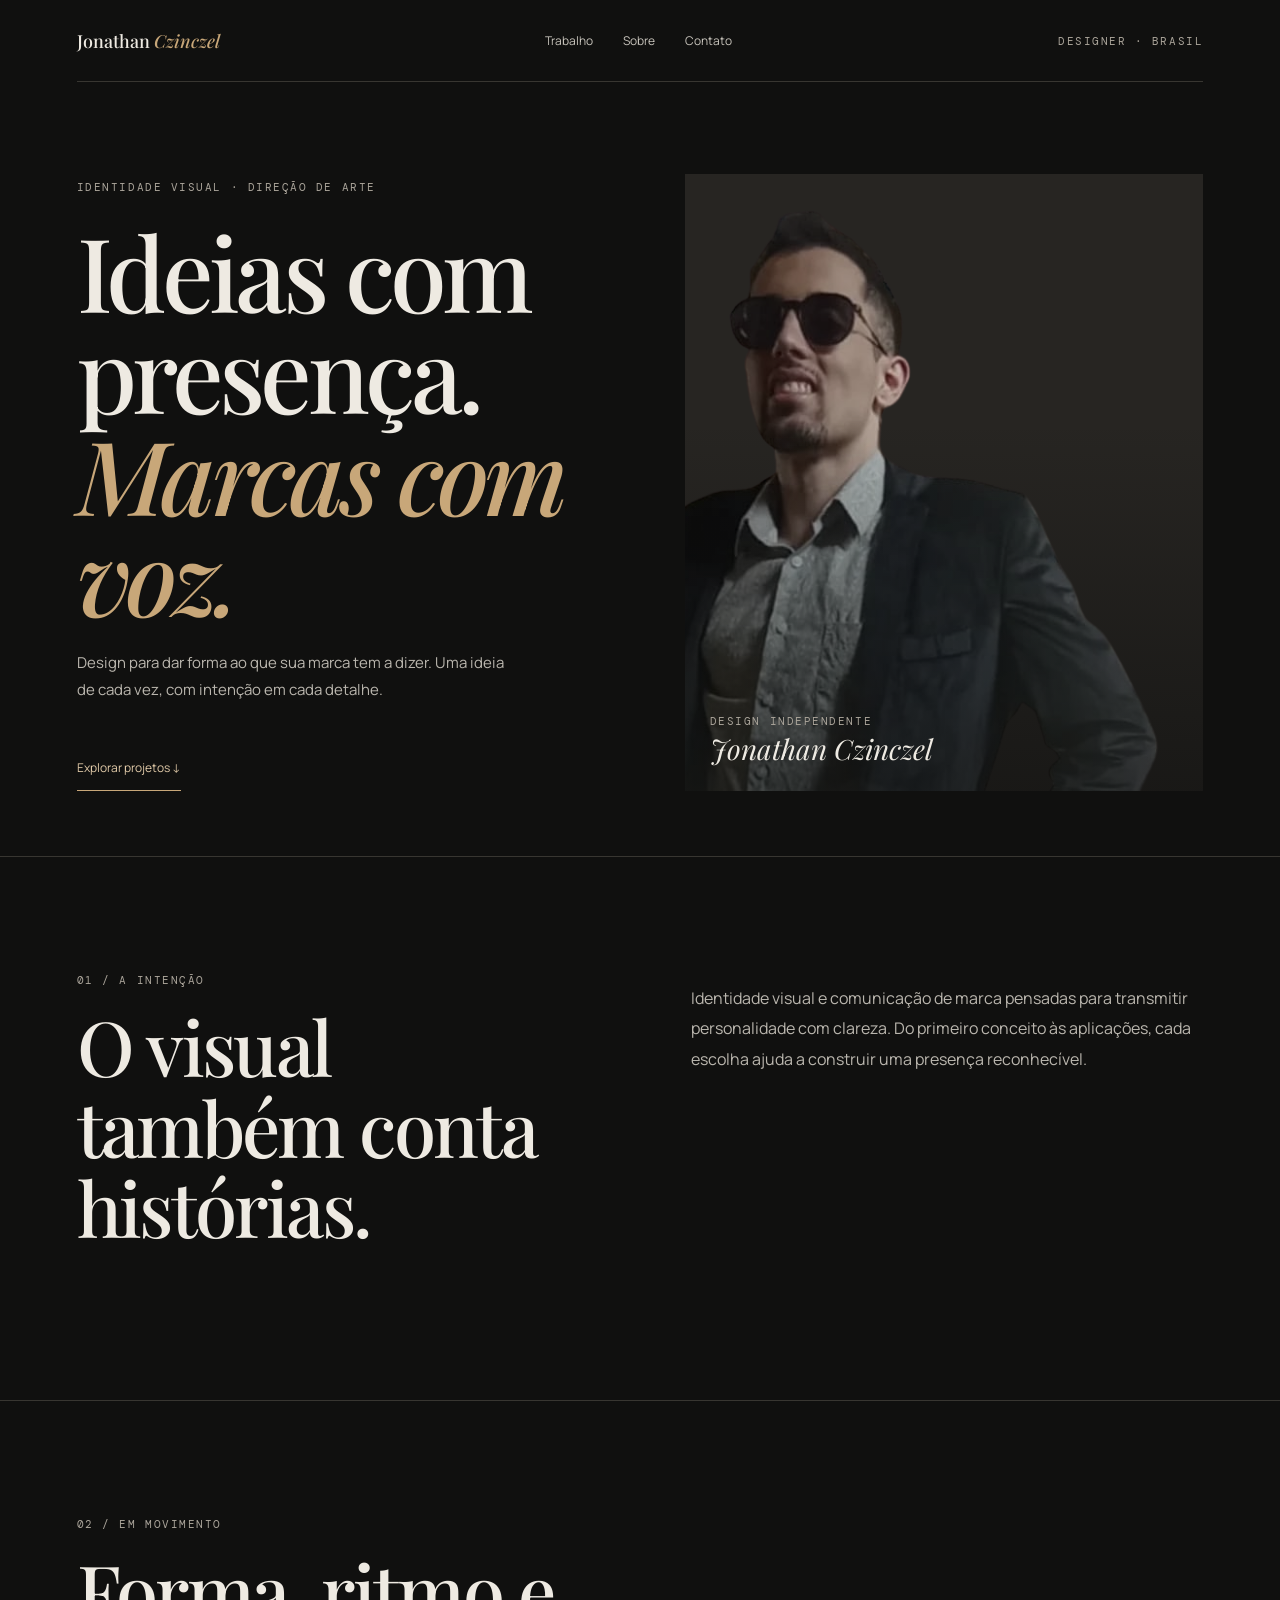
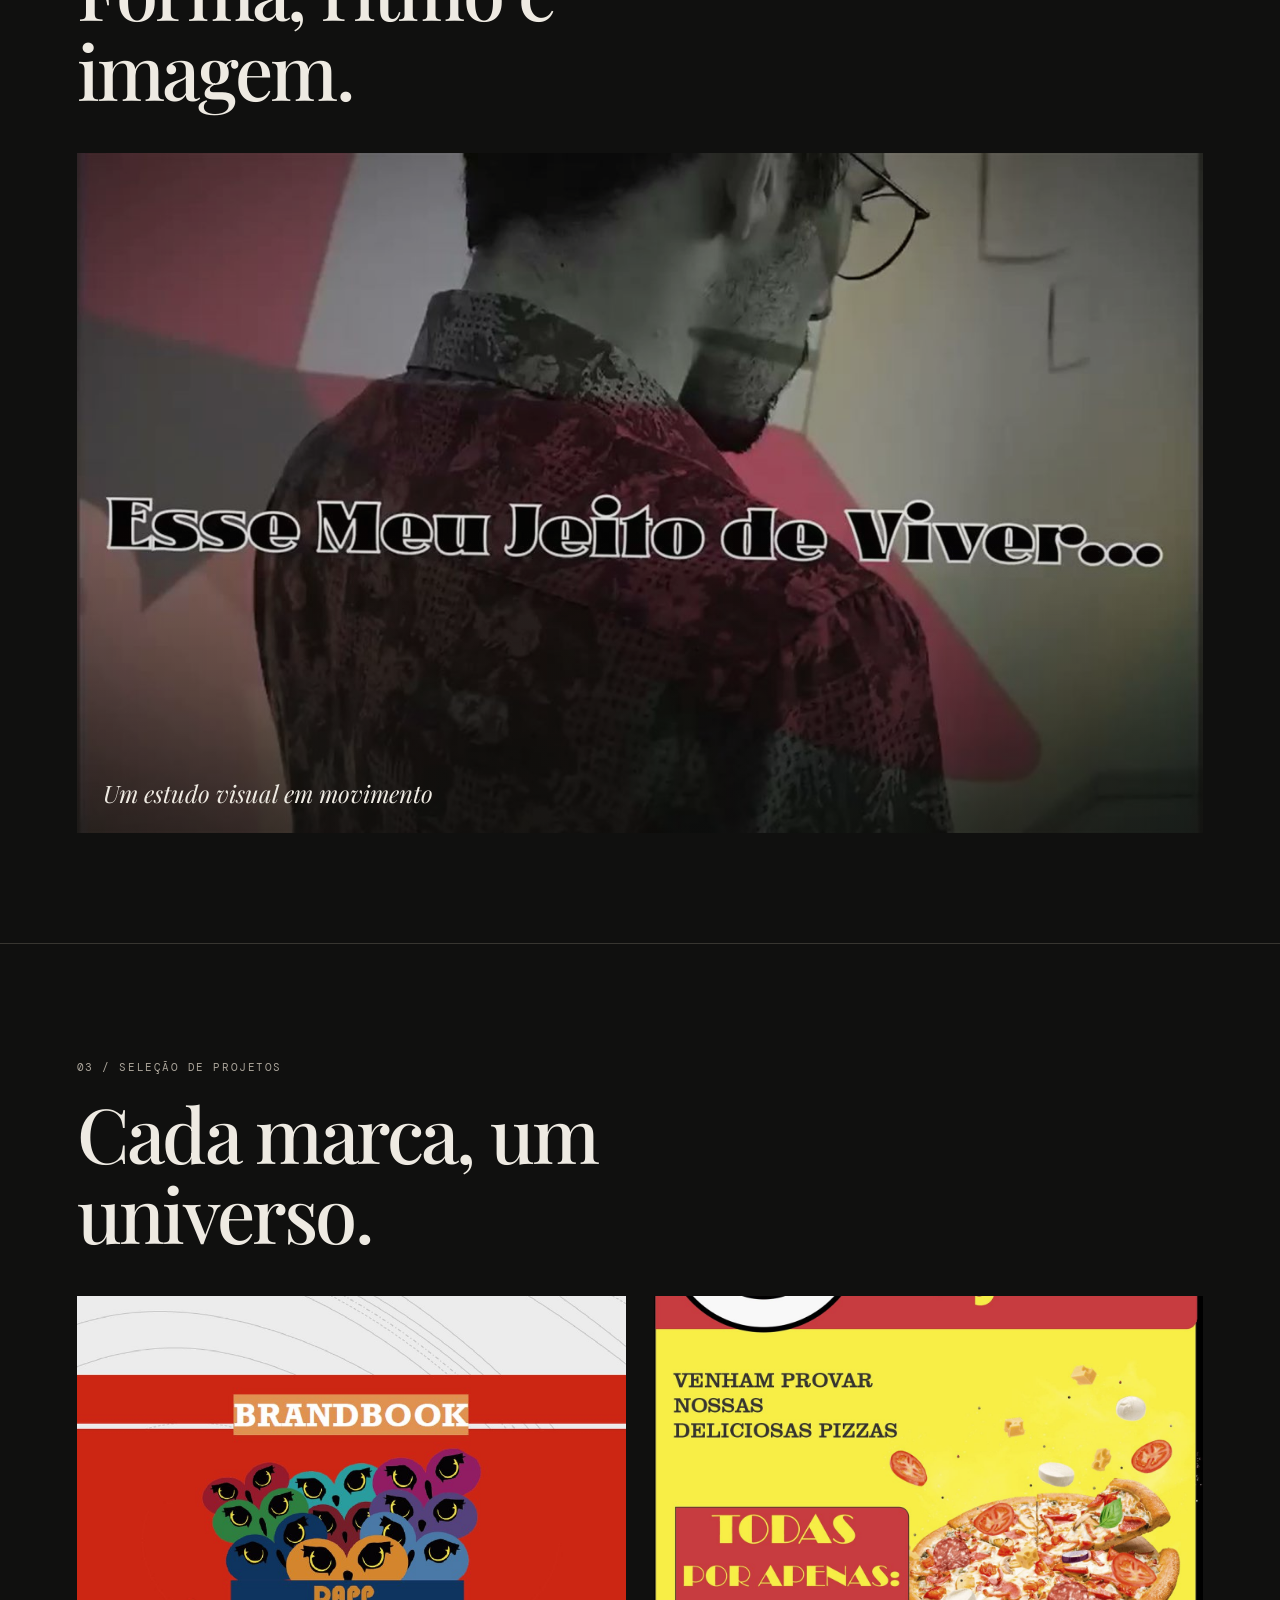
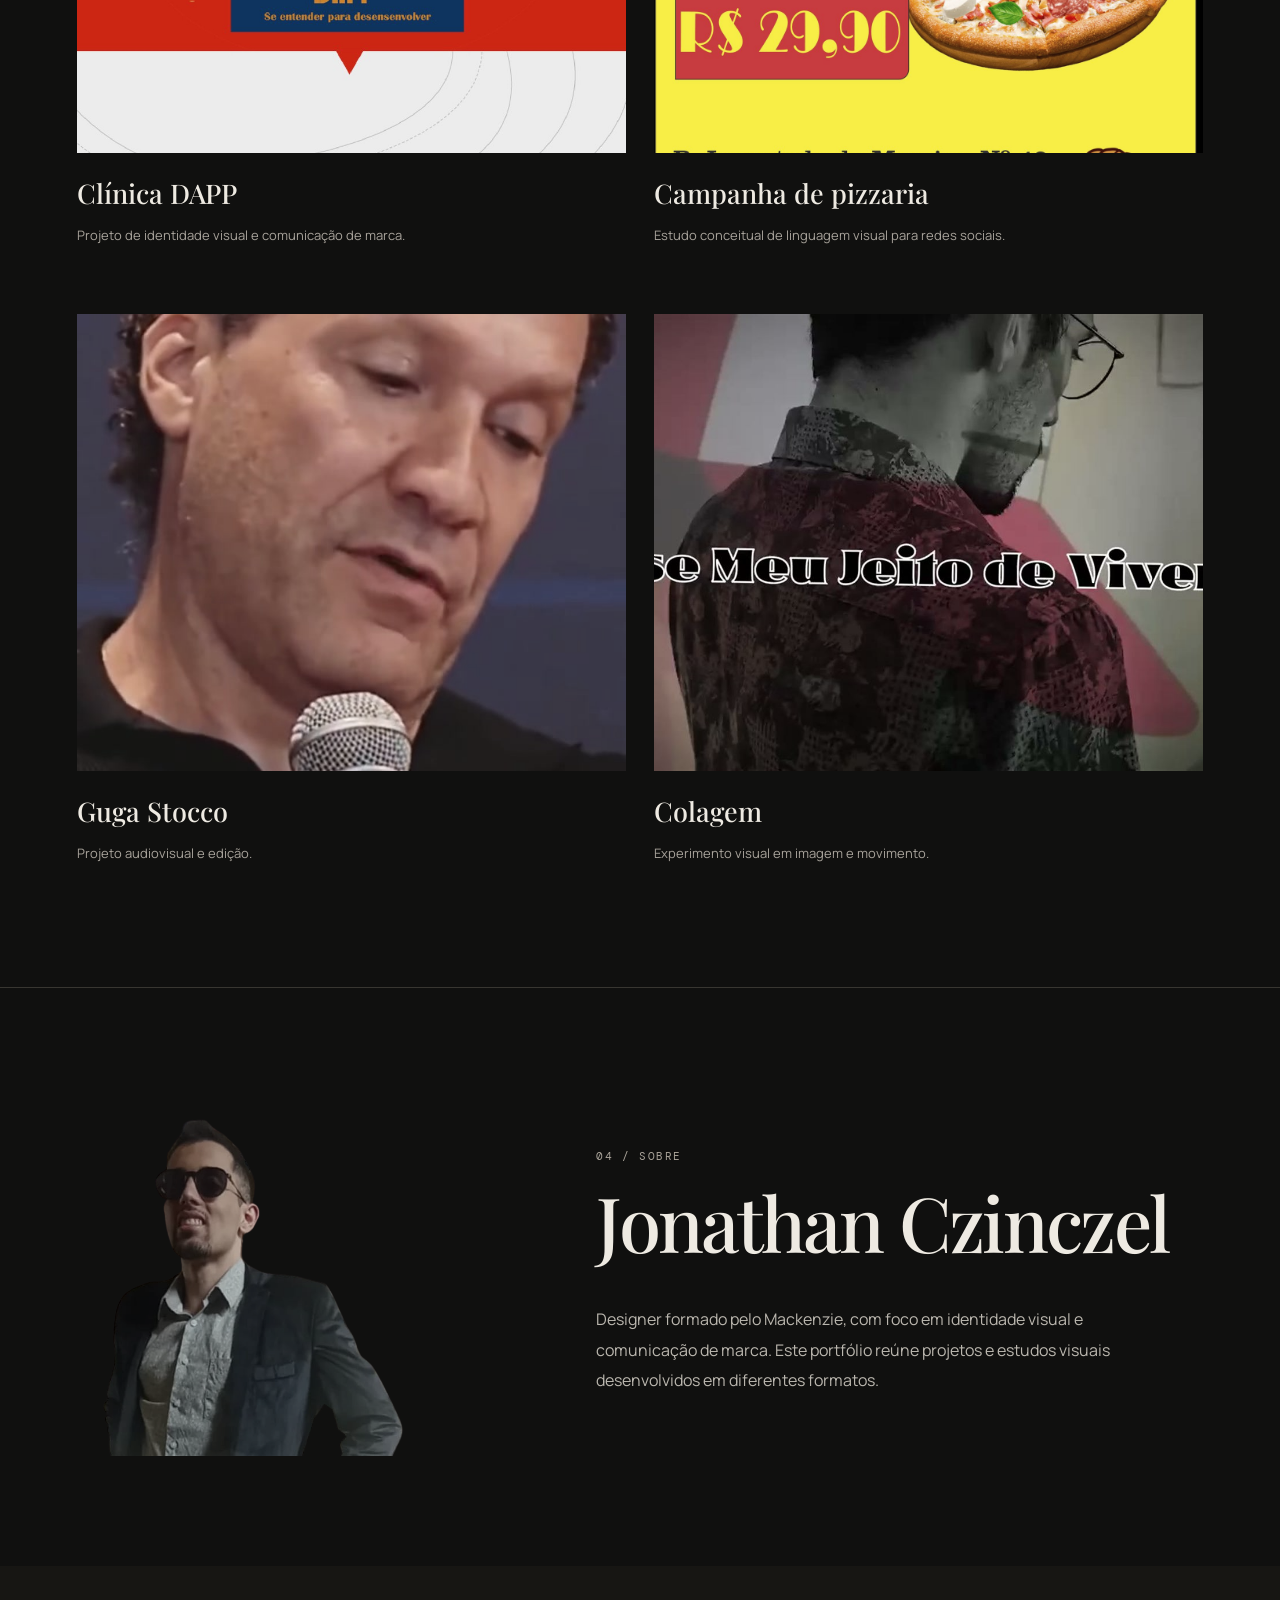
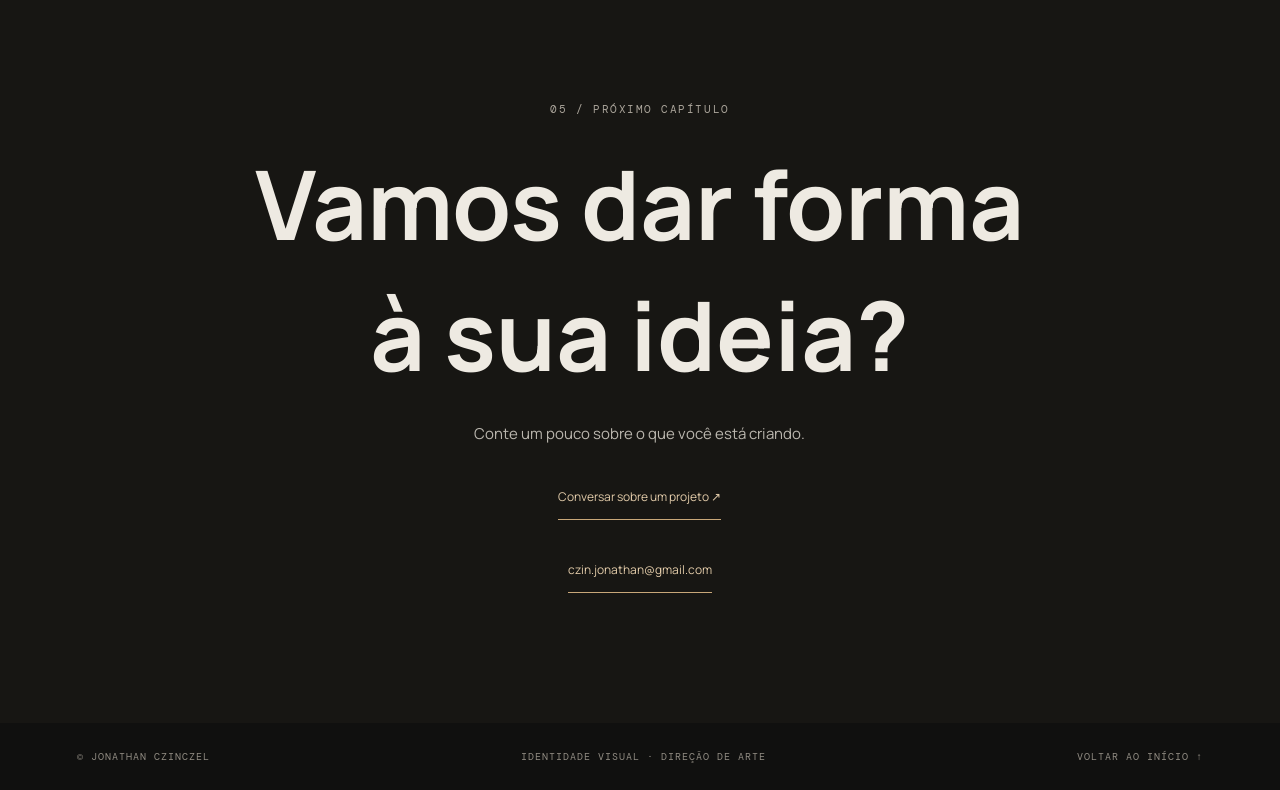
==== commit 1e943127: "Redesign portfolio with cinematic art direction" ====
--- a/index.html
+++ b/index.html
@@ -1,212 +1 @@
-<!DOCTYPE html>
-<html lang="pt-BR">
-<head>
-<meta charset="UTF-8">
-<meta name="viewport" content="width=device-width,initial-scale=1">
-<title>Jonathan CZ — Identidade Visual e Comunicação de Marca</title>
-<meta name="description" content="Identidade visual e comunicação de marca para pequenos negócios e criadores. Design estratégico por Jonathan CZ, formado pelo Mackenzie.">
-<meta name="theme-color" content="#f4f0e5">
-<link rel="icon" href="favicon.svg" type="image/svg+xml">
-<link rel="preconnect" href="https://fonts.googleapis.com">
-<link rel="preconnect" href="https://fonts.gstatic.com" crossorigin>
-<link href="https://fonts.googleapis.com/css2?family=Bangers&family=Inter:wght@400;600;700;800;900&display=swap" rel="stylesheet">
-<style>
-:root{--ink:#0a0a0b;--paper:#f4f0e5;--white:#fff;--yellow:#ffd21c;--red:#f04437;--blue:#32b8e6;--line:4px solid var(--ink);--display:'Bangers',Impact,sans-serif;--body:'Inter',Arial,sans-serif}*{box-sizing:border-box;margin:0;padding:0}html{scroll-behavior:smooth;scroll-padding-top:90px;overflow-x:hidden}body{background:var(--paper);color:var(--ink);font-family:var(--body);overflow-x:hidden;-webkit-font-smoothing:antialiased}body:before{content:"";position:fixed;inset:0;z-index:20;pointer-events:none;opacity:.1;background-image:radial-gradient(#000 .7px,transparent .8px);background-size:4px 4px;mix-blend-mode:multiply}a{color:inherit;text-decoration:none}img{display:block;max-width:100%}button{font:inherit}::selection{background:var(--yellow)}.container{width:min(1180px,calc(100% - 44px));margin:auto}.section{padding:105px 0;border-bottom:var(--line)}.kicker{font-size:12px;font-weight:900;letter-spacing:.18em;text-transform:uppercase;margin-bottom:18px}.kicker .star{color:var(--red)}.display{font-family:var(--display);font-weight:400;letter-spacing:.02em;line-height:.9}.section-title{font-size:clamp(58px,7vw,102px)}.section-title em{font-style:normal;color:var(--red);-webkit-text-stroke:2px var(--ink);text-shadow:3px 3px 0 var(--ink)}.button{display:inline-flex;align-items:center;justify-content:center;gap:18px;min-height:54px;padding:14px 20px;border:3px solid var(--ink);box-shadow:6px 6px 0 var(--ink);font-size:12px;font-weight:900;letter-spacing:.04em;text-transform:uppercase;transition:.18s;cursor:pointer}.button:hover{transform:translate(3px,3px);box-shadow:3px 3px 0 var(--ink)}.button.primary{background:var(--yellow)}.button.dark{background:var(--ink);color:#fff;box-shadow:6px 6px 0 var(--red)}.button.white{background:#fff}.text-link{font-size:12px;font-weight:900;text-transform:uppercase;border-bottom:2px solid;line-height:1.5}
-.topbar{height:82px;display:flex;align-items:center;justify-content:space-between;gap:28px;padding:0 clamp(20px,5vw,70px);border-bottom:var(--line);background:rgba(244,240,229,.97);position:sticky;top:0;z-index:50;backdrop-filter:blur(8px)}.logo{font-family:var(--display);font-size:32px;letter-spacing:1px;white-space:nowrap}.logo span{color:var(--red)}.logo i{color:var(--yellow);-webkit-text-stroke:1px var(--ink);font-style:normal}.topbar nav{display:flex;gap:34px;font-size:12px;font-weight:900;letter-spacing:.06em;text-transform:uppercase}.topbar nav a:hover{color:var(--red)}.topbar-actions{display:flex;align-items:center;gap:12px}.lang-toggle{display:flex;align-items:center;gap:7px;background:#fff;border:3px solid var(--ink);box-shadow:4px 4px 0 var(--ink);padding:9px 11px;font-size:10px;font-weight:900;letter-spacing:.06em;cursor:pointer;transition:.18s}.lang-toggle:hover{transform:translate(2px,2px);box-shadow:2px 2px 0 var(--ink)}.lang-toggle .active-lang{background:var(--red);color:#fff;padding:3px 5px}.mini-cta{background:var(--yellow);border:3px solid var(--ink);box-shadow:4px 4px 0 var(--ink);padding:11px 15px;font-size:11px;font-weight:900;transform:rotate(-1deg)}
-.hero{min-height:calc(100vh - 82px);display:grid;grid-template-columns:minmax(0,1.02fr) minmax(420px,.98fr);border-bottom:var(--line)}.hero-copy{padding:clamp(65px,7vw,105px) clamp(30px,5vw,80px);display:flex;flex-direction:column;justify-content:center}.hero h1{font-size:clamp(70px,8.2vw,132px);max-width:820px}.hero h1 em{display:inline-block;font-style:normal;color:var(--red);-webkit-text-stroke:2px var(--ink);text-shadow:4px 4px 0 var(--ink)}.intro{max-width:670px;margin:30px 0 26px;font-size:clamp(16px,1.45vw,20px);font-weight:700;line-height:1.65}.intro strong{background:linear-gradient(transparent 55%,var(--yellow) 55%)}.hero-actions{display:flex;align-items:center;gap:26px;flex-wrap:wrap}.proof-strip{display:flex;gap:10px;flex-wrap:wrap;margin-top:38px}.proof-strip span{background:#fff;border:2px solid var(--ink);padding:8px 11px;font-size:10px;font-weight:900;text-transform:uppercase}.hero-art{position:relative;min-height:690px;overflow:hidden;background:var(--yellow);border-left:var(--line);clip-path:polygon(7% 0,100% 0,100% 100%,0 100%)}.hero-art:after{content:"";position:absolute;inset:0;background:linear-gradient(0deg,rgba(0,0,0,.78),transparent 48%),linear-gradient(90deg,rgba(255,210,28,.28),transparent 35%);z-index:1}.hero-art img{width:100%;height:100%;object-fit:cover;object-position:50% 42%;filter:saturate(.9) contrast(1.08)}.speech{position:absolute;right:7%;top:8%;z-index:3;background:#fff;border:4px solid;padding:18px 22px 28px;font-family:var(--display);font-size:25px;line-height:.92;transform:rotate(3deg);box-shadow:6px 6px 0 var(--ink);clip-path:polygon(0 0,100% 0,100% 82%,34% 82%,18% 100%,20% 82%,0 82%)}.speech strong{color:var(--red)}.sfx{position:absolute;left:9%;bottom:6%;z-index:3;color:var(--yellow);font-family:var(--display);font-size:clamp(62px,7vw,108px);transform:rotate(-7deg);-webkit-text-stroke:4px var(--ink);text-shadow:7px 7px 0 var(--red)}
-.ticker{overflow:hidden;border-bottom:var(--line);background:var(--ink);color:#fff;white-space:nowrap;padding:15px 0;font-family:var(--display);font-size:25px;letter-spacing:.08em}.ticker div{width:max-content;animation:move 26s linear infinite}.ticker span{color:var(--yellow);margin:0 24px}@keyframes move{to{transform:translateX(-46%)}}
-.offer{background:var(--yellow)}.offer-head,.section-heading{display:grid;grid-template-columns:1.1fr .9fr;gap:60px;align-items:end;margin-bottom:52px}.offer-head>p,.section-heading>p{max-width:520px;font-size:17px;font-weight:700;line-height:1.7}.offer-panel{display:grid;grid-template-columns:1.08fr .92fr;border:var(--line);box-shadow:12px 12px 0 var(--ink);background:#fff}.offer-main{padding:clamp(30px,5vw,64px);border-right:var(--line)}.offer-label{display:inline-block;background:var(--red);color:#fff;border:3px solid var(--ink);padding:8px 12px;font-size:10px;font-weight:900;letter-spacing:.11em;transform:rotate(-1deg)}.offer-main h3{font-family:var(--display);font-size:clamp(48px,5vw,72px);line-height:.92;margin:25px 0 20px}.offer-main>p{font-size:16px;font-weight:700;line-height:1.7}.offer-main .button{margin-top:30px}.offer-includes{padding:clamp(30px,4vw,52px);background:var(--paper)}.offer-includes h4{font-family:var(--display);font-size:29px;margin-bottom:18px}.check-list{list-style:none;display:grid;gap:12px}.check-list li{display:grid;grid-template-columns:27px 1fr;gap:10px;font-size:13px;font-weight:700;line-height:1.5}.check-list li:before{content:"✓";width:23px;height:23px;display:grid;place-items:center;background:var(--blue);border:2px solid;font-weight:900}.extensions{display:grid;grid-template-columns:repeat(3,1fr);gap:20px;margin-top:36px}.extension{border:3px solid;background:var(--paper);padding:24px;box-shadow:6px 6px 0 var(--ink)}.extension span{font-size:10px;font-weight:900;letter-spacing:.12em;color:var(--red)}.extension h4{font-family:var(--display);font-size:29px;margin:7px 0}.extension p{font-size:12px;font-weight:650;line-height:1.55}
-.cases{background:var(--paper)}.section-heading{grid-template-columns:1fr .75fr}.case-list{display:grid;gap:44px}.case-card{display:grid;grid-template-columns:1.04fr .96fr;border:var(--line);box-shadow:10px 10px 0 var(--ink);background:#fff;overflow:hidden}.case-card:nth-child(even){grid-template-columns:.96fr 1.04fr}.case-card:nth-child(even) .case-visual{order:2;border-right:0;border-left:var(--line)}.case-visual{min-height:500px;border-right:var(--line);position:relative;overflow:hidden;background:var(--red);padding:0;text-align:initial;color:inherit}.case-visual.yellow{background:var(--yellow)}.case-visual.blue{background:var(--blue)}.case-visual img{width:100%;height:100%;object-fit:cover;transition:.5s}.case-card:hover .case-visual>img{transform:scale(1.025)}.case-index{position:absolute;left:15px;top:13px;z-index:2;font-family:var(--display);font-size:32px;color:#fff;-webkit-text-stroke:1px var(--ink);text-shadow:2px 2px 0 var(--ink)}.case-type{position:absolute;right:15px;top:15px;z-index:2;background:var(--yellow);border:3px solid;box-shadow:3px 3px 0 var(--ink);padding:7px 10px;font-size:9px;font-weight:900;letter-spacing:.09em}.case-copy{padding:clamp(28px,4vw,50px);display:flex;flex-direction:column;justify-content:center}.case-copy h3{font-family:var(--display);font-size:clamp(42px,4.8vw,66px);line-height:.94;margin-bottom:14px}.case-summary{font-size:14px;font-weight:700;line-height:1.65;margin-bottom:24px}.case-points{display:grid;gap:16px}.case-points div{border-top:2px solid;padding-top:12px}.case-points strong{display:block;font-size:9px;letter-spacing:.14em;color:var(--red);margin-bottom:5px}.case-points p{font-size:12px;font-weight:650;line-height:1.55}.case-link{align-self:flex-start;margin-top:24px;font-size:11px;font-weight:900;border:0;border-bottom:2px solid;background:none;cursor:pointer}.video-pair{display:grid;grid-template-columns:repeat(3,1fr);height:100%}.video-thumb{position:relative;overflow:hidden;border:0;border-right:3px solid;background:none;cursor:pointer}.video-thumb:last-child{border-right:0}.video-thumb img{height:100%;object-fit:cover}.play{position:absolute;inset:0;display:grid;place-items:center;background:rgba(10,10,11,.27)}.play span{width:68px;height:68px;border-radius:50%;display:grid;place-items:center;padding-left:4px;background:var(--yellow);border:3px solid;box-shadow:4px 4px 0 var(--ink);font-size:22px}
-.thumb-showcase{background:var(--ink);color:#fff}.thumb-showcase .section-title em{color:var(--yellow);text-shadow:3px 3px 0 var(--red)}.thumb-intro{max-width:650px;margin-top:22px;color:#d4d4d4;font-size:16px;font-weight:650;line-height:1.7}.thumb-grid{display:grid;grid-template-columns:repeat(2,1fr);gap:24px;margin-top:52px}.thumb-card{background:#fff;border:4px solid #fff;box-shadow:9px 9px 0 var(--red);overflow:hidden;transition:.2s}.thumb-card:hover{transform:translate(3px,3px);box-shadow:6px 6px 0 var(--red)}.thumb-card button{display:block;width:100%;border:0;background:none;cursor:pointer}.thumb-card img{width:100%;aspect-ratio:16/9;object-fit:cover}.thumb-meta{padding:14px 16px;background:var(--paper);color:var(--ink);border-top:3px solid var(--ink)}.thumb-meta strong{display:block;font-size:11px;letter-spacing:.08em;text-transform:uppercase}.thumb-meta span{display:block;margin-top:5px;font-size:11px;font-weight:650;color:#5d5a54}
-.process{background:var(--ink);color:#fff}.process .section-title em{color:var(--yellow);text-shadow:3px 3px 0 var(--red)}.process-intro{max-width:570px;margin-top:25px;color:#c8c8c8;font-size:16px;font-weight:650;line-height:1.7}.steps{display:grid;grid-template-columns:repeat(4,1fr);gap:18px;margin-top:65px}.step{position:relative;min-height:230px;padding:54px 22px 25px;background:var(--paper);color:var(--ink);border:4px solid #fff;box-shadow:7px 7px 0 #fff}.step span{position:absolute;top:-31px;left:20px;width:62px;height:62px;display:grid;place-items:center;background:var(--red);color:#fff;border:4px solid var(--ink);font-family:var(--display);font-size:35px;transform:rotate(-5deg)}.step h3{font-family:var(--display);font-size:31px;margin-bottom:9px}.step p{font-size:12px;font-weight:650;line-height:1.6}
-.about{background:var(--blue)}.about-grid{display:grid;grid-template-columns:.92fr 1.08fr;gap:7vw;align-items:center}.portrait{height:650px;position:relative;border:var(--line);background:var(--yellow);box-shadow:12px 12px 0 var(--ink);transform:rotate(-2deg);overflow:hidden}.portrait img{width:100%;height:100%;object-fit:cover;object-position:50% 22%;filter:contrast(1.08) saturate(.88)}.caption{position:absolute;left:17px;bottom:17px;background:#fff;border:3px solid;padding:12px;font-family:var(--display);font-size:20px;transform:rotate(2deg)}.caption strong{color:var(--red)}.about-copy .section-title em{color:#fff}.about-copy>p:not(.kicker){max-width:640px;margin-top:15px;font-size:16px;font-weight:700;line-height:1.72}.credential{display:flex;align-items:center;gap:14px;width:max-content;max-width:100%;margin-top:28px;background:var(--paper);border:3px solid;box-shadow:6px 6px 0 var(--ink);padding:13px 17px}.credential b{font-family:var(--display);font-size:33px;color:var(--red)}.credential span{font-size:10px;font-weight:900;line-height:1.4;text-transform:uppercase}
-.contact{text-align:center;position:relative;overflow:hidden}.contact:before,.contact:after{content:"";position:absolute;width:220px;height:220px;background:var(--yellow);border:4px solid;transform:rotate(45deg)}.contact:before{left:-155px;top:-125px}.contact:after{right:-160px;bottom:-135px}.contact .section-title{font-size:clamp(62px,8vw,116px);position:relative}.contact-copy{max-width:650px;margin:24px auto 0;font-size:17px;font-weight:700;line-height:1.65;position:relative}.contact-actions{display:flex;justify-content:center;gap:20px;flex-wrap:wrap;margin-top:30px;position:relative}.contact-note{margin-top:22px;font-size:11px;font-weight:750;color:#605e58;position:relative}footer{min-height:125px;padding:32px clamp(22px,6vw,80px);display:flex;align-items:center;justify-content:space-between;gap:25px;background:var(--ink);color:#fff}footer p{color:#aaa;font-size:11px}footer>div{display:flex;gap:22px;font-size:10px;font-weight:900}
-.modal{position:fixed;inset:0;z-index:100;display:grid;place-items:center;visibility:hidden;opacity:0;transition:.2s}.modal.open{visibility:visible;opacity:1}.modal-backdrop{position:absolute;inset:0;background:rgba(10,10,11,.85)}.modal-box{position:relative;width:min(960px,92vw);max-height:90vh;overflow:auto;background:#fff;border:4px solid;box-shadow:12px 12px 0 rgba(0,0,0,.5)}.modal-head{display:flex;align-items:center;justify-content:space-between;padding:14px 18px;border-bottom:3px solid}.modal-head h3{font-family:var(--display);font-size:24px}.modal-close{width:40px;height:40px;border:3px solid;background:var(--yellow);box-shadow:3px 3px 0 var(--ink);font-weight:900;cursor:pointer}.modal-stage{padding:16px;display:grid;place-items:center}.modal-stage video{width:100%;max-height:72vh}.modal-stage img{max-height:76vh}.modal-open{overflow:hidden}
-@media(max-width:980px){.topbar nav{display:none}.hero{grid-template-columns:1fr}.hero-art{min-height:610px;border-left:0;border-top:var(--line);clip-path:none}.offer-head,.section-heading{grid-template-columns:1fr}.offer-panel{grid-template-columns:1fr}.offer-main{border-right:0;border-bottom:var(--line)}.case-card,.case-card:nth-child(even){grid-template-columns:1fr}.case-card:nth-child(even) .case-visual{order:0;border-left:0}.case-visual{border-right:0;border-bottom:var(--line);min-height:450px}.steps{grid-template-columns:repeat(2,1fr);row-gap:55px}.about-grid{grid-template-columns:1fr}.thumb-grid{grid-template-columns:1fr}.portrait{height:580px}}@media(max-width:680px){.container{width:calc(100% - 36px)}.section{padding:78px 0}.topbar{height:70px;padding:0 17px}.logo{font-size:27px}.topbar-actions{gap:7px}.lang-toggle{font-size:9px;padding:7px 8px;box-shadow:3px 3px 0 var(--ink)}.mini-cta{font-size:9px;padding:9px}.hero-copy{padding:55px 21px}.hero h1{font-size:67px}.intro{font-size:16px}.hero-art{min-height:500px}.speech{font-size:19px;right:4%}.sfx{font-size:57px}.section-title{font-size:56px}.offer-head,.section-heading{gap:20px}.extensions{grid-template-columns:1fr}.case-visual{min-height:365px}.case-copy{padding:28px 22px}.video-pair{min-height:400px}.steps{grid-template-columns:1fr}.portrait{height:470px}.credential{width:100%}.contact .section-title{font-size:58px}.contact .button{width:100%;font-size:10px}footer{flex-direction:column;text-align:center}footer>div{flex-direction:column;gap:9px}}@media(prefers-reduced-motion:reduce){html{scroll-behavior:auto}.ticker div{animation:none}}
-</style>
-</head>
-<body id="topo">
-<header class="topbar">
-  <a class="logo" href="#topo" aria-label="Jonathan CZ — início">JONATHAN<span>CZ</span><i>!</i></a>
-  <nav aria-label="Navegação principal"><a href="#oferta">Serviço principal</a><a href="#cases">Cases</a><a href="#thumbs">Thumbnails</a><a href="#processo">Processo</a><a href="#sobre">Sobre</a></nav>
-  <div class="topbar-actions"><button class="lang-toggle" id="langToggle" type="button" aria-label="Mudar idioma / Change language"><span id="langPT" class="active-lang">PT</span><span aria-hidden="true">|</span><span id="langEN">EN</span></button><a class="mini-cta" href="#contato">PEDIR ORÇAMENTO →</a></div>
-</header>
-<main>
-<section class="hero">
-  <div class="hero-copy">
-    <p class="kicker"><span class="star">★</span> IDENTIDADE VISUAL + COMUNICAÇÃO DE MARCA</p>
-    <h1 class="display">SUA BOA IDEIA PRECISA <em>PARECER FORTE.</em></h1>
-    <p class="intro">Ajudo <strong>pequenos negócios e criadores</strong> a apresentar suas ideias com clareza, personalidade e padrão profissional.</p>
-    <div class="hero-actions"><a class="button primary" href="#contato">QUERO FORTALECER MINHA MARCA <b>→</b></a><a class="text-link" href="#cases">VER COMO EU TRABALHO ↓</a></div>
-    <div class="proof-strip"><span>Design — Mackenzie</span><span>Branding</span><span>Comunicação visual</span></div>
-  </div>
-  <div class="hero-art"><img src="assets/jonathan-character.png" alt="Personagem ilustrado de Jonathan CZ em uma cena dramática"><div class="speech">NÃO É SÓ UM LOGO.<br><strong>É PRESENÇA!</strong></div><div class="sfx" aria-hidden="true">IMPACTO!</div></div>
-</section>
-<div class="ticker"><div>IDENTIDADE VISUAL <span>✦</span> BRANDING <span>✦</span> DESIGN GRÁFICO <span>✦</span> SOCIAL MEDIA <span>✦</span> EDIÇÃO DE VÍDEO <span>✦</span> YOUTUBE THUMBNAILS <span>✦</span> ILUSTRAÇÃO <span>✦</span> IDENTIDADE VISUAL <span>✦</span> BRANDING <span>✦</span> DESIGN GRÁFICO <span>✦</span></div></div>
-
-<section class="offer section" id="oferta"><div class="container">
-  <div class="offer-head"><div><p class="kicker">PORTA DE ENTRADA</p><h2 class="display section-title">UMA MARCA QUE<br><em>SE APRESENTA BEM.</em></h2></div><p>Você não precisa contratar “um pouco de tudo”. O primeiro passo é construir uma base visual coerente para sua marca ser reconhecida, entendida e levada a sério.</p></div>
-  <div class="offer-panel">
-    <div class="offer-main"><span class="offer-label">SERVIÇO PRINCIPAL</span><h3>IDENTIDADE VISUAL + COMUNICAÇÃO DE MARCA</h3><p>Para negócios e criadores que têm uma boa proposta, mas ainda parecem improvisados, genéricos ou inconsistentes. Eu transformo a essência da ideia em um sistema visual claro, marcante e pronto para usar.</p><a class="button dark" href="#contato">CONVERSAR SOBRE MEU PROJETO <b>→</b></a></div>
-    <div class="offer-includes"><h4>O PROJETO PODE INCLUIR:</h4><ul class="check-list"><li>Briefing e direção estratégica da marca</li><li>Logotipo principal e versões de apoio</li><li>Paleta de cores e combinação tipográfica</li><li>Linguagem visual e elementos gráficos</li><li>Aplicações essenciais para começar</li><li>Guia de uso e arquivos organizados</li></ul></div>
-  </div>
-  <div class="extensions"><article class="extension"><span>EXTENSÃO 01</span><h4>SOCIAL MEDIA</h4><p>Peças e campanhas que levam a identidade da marca para o feed sem perder consistência.</p></article><article class="extension"><span>EXTENSÃO 02</span><h4>VÍDEO E MOTION</h4><p>Edição, ritmo, legendas e movimento para sua mensagem ganhar retenção e presença.</p></article><article class="extension"><span>EXTENSÃO 03</span><h4>ILUSTRAÇÃO</h4><p>Personagens, capas e imagens autorais para projetos que precisam de um universo próprio.</p></article></div>
-</div></section>
-
-<section class="cases section" id="cases"><div class="container">
-  <div class="section-heading"><div><p class="kicker">CAPÍTULO 01 — PROVA VISUAL</p><h2 class="display section-title">TRÊS CASES.<br><em>TRÊS DESAFIOS.</em></h2></div><p>Mais do que mostrar peças bonitas, quero mostrar o problema, as decisões e o sistema por trás de cada resultado.</p></div>
-  <div class="case-list">
-    <article class="case-card">
-      <a class="case-visual" href="brandingbook-dapp.pdf" target="_blank" rel="noopener"><span class="case-index">CASE 01</span><span class="case-type">IDENTIDADE VISUAL</span><img src="dapp-thumb.jpg" alt="Aplicações da identidade visual da Clínica DAPP" loading="lazy"></a>
-      <div class="case-copy"><h3>CLÍNICA DAPP</h3><p class="case-summary">Construção de uma identidade completa para organizar a comunicação da clínica e transmitir uma presença profissional e coerente.</p><div class="case-points"><div><strong>CONTEXTO</strong><p>Uma marca da área clínica precisava transformar sua proposta em uma apresentação visual confiável.</p></div><div><strong>DECISÕES</strong><p>Logo, paleta, tipografia e aplicações foram pensados como um sistema, não como peças isoladas.</p></div><div><strong>ENTREGA</strong><p>Branding book com identidade, diretrizes e exemplos práticos de aplicação.</p></div></div><a class="case-link" href="brandingbook-dapp.pdf" target="_blank" rel="noopener">ABRIR BRANDING BOOK ↗</a></div>
-    </article>
-    <article class="case-card">
-      <button class="case-visual yellow" type="button" data-image="pizzaria-post-1.jpg" data-title="Campanha conceitual para pizzaria"><span class="case-index">CASE 02</span><span class="case-type">PROJETO CONCEITUAL</span><img src="pizzaria-post-1.jpg" alt="Peça promocional de pizza para redes sociais" loading="lazy"></button>
-      <div class="case-copy"><h3>CAMPANHA DE PIZZARIA</h3><p class="case-summary">Exercício conceitual de comunicação promocional para transformar produto, oferta e chamada em uma peça rápida de entender.</p><div class="case-points"><div><strong>PROBLEMA</strong><p>Chamar atenção no feed sem esconder o produto nem confundir a oferta.</p></div><div><strong>DECISÕES</strong><p>Cores quentes, apelo de sabor, contraste alto e hierarquia direta de leitura.</p></div><div><strong>ENTREGA</strong><p>Duas peças de campanha com unidade visual e variação de composição.</p></div></div><button class="case-link" type="button" data-image="pizzaria-post-2.jpg" data-title="Segunda peça da campanha de pizzaria">VER SEGUNDA PEÇA →</button></div>
-    </article>
-    <article class="case-card">
-      <div class="case-visual blue"><span class="case-index">CASE 03</span><span class="case-type">AUTORAL + ACADÊMICO</span><div class="video-pair"><button class="video-thumb" type="button" data-video="guga-stocco-reel.mp4" data-title="Edição vertical — Guga Stocco"><img src="guga-stocco-thumb.jpg" alt="Guga Stocco em vídeo vertical editado para redes sociais" loading="lazy"><span class="play"><span>▶</span></span></button><button class="video-thumb" type="button" data-video="escanor-edit.mp4" data-title="Edit — Nanatsu no Taizai (Escanor)"><img src="escanor-thumb.jpg" alt="Cena do edit do personagem Escanor" loading="lazy"><span class="play"><span>▶</span></span></button><button class="video-thumb" type="button" data-video="colagem.mp4" data-title="Colagem — trabalho audiovisual"><img src="colagem-thumb.jpg" alt="Cena do trabalho audiovisual Colagem" loading="lazy"><span class="play"><span>▶</span></span></button></div></div>
-      <div class="case-copy"><h3>RITMO E NARRATIVA VISUAL</h3><p class="case-summary">Do fan edit ao exercício acadêmico, os três vídeos demonstram como montagem, ritmo e imagem mudam a forma como uma história é sentida.</p><div class="case-points"><div><strong>OBJETIVO</strong><p>Transformar material existente em uma experiência audiovisual com intenção e personalidade.</p></div><div><strong>DECISÕES</strong><p>Cortes, enquadramento vertical, identidade gráfica, sincronização e progressão de ritmo.</p></div><div><strong>ENTREGA</strong><p>Três vídeos curtos com propostas narrativas, formatos e tratamentos visuais diferentes.</p></div></div><button class="case-link" type="button" data-video="guga-stocco-reel.mp4" data-title="Edição vertical — Guga Stocco">ASSISTIR AO VÍDEO MAIS RECENTE ▶</button></div>
-    </article>
-  </div>
-</div></section>
-
-
-<section class="thumb-showcase section" id="thumbs"><div class="container">
-  <p class="kicker">PROJETOS CONCEITUAIS PARA CRIADORES</p>
-  <h2 class="display section-title">YOUTUBE <em>THUMBNAILS.</em></h2>
-  <p class="thumb-intro">Estudos conceituais de thumbnail para games e entretenimento, desenvolvidos para demonstrar composição, narrativa visual, hierarquia e potencial de clique. <strong>Os projetos abaixo são peças de portfólio e não possuem vínculo oficial, parceria ou trabalho comissionado pelos criadores retratados.</strong></p>
-  <div class="thumb-grid">
-    <article class="thumb-card"><button type="button" data-image="d626d37f-d52f-474c-a0b9-27c8ea55a281.png" data-title="Projeto conceitual — Gaming / aventura"><img src="d626d37f-d52f-474c-a0b9-27c8ea55a281.png" alt="Projeto conceitual de thumbnail para gaming e aventura" loading="lazy"></button><div class="thumb-meta"><strong>Gaming / aventura — Projeto conceitual</strong><span>Composição cinematográfica e foco imediato no personagem.</span></div></article>
-    <article class="thumb-card"><button type="button" data-image="9f8c30c6-8e2e-4ac4-ba05-7c6e9c511bce.png" data-title="Projeto conceitual — Gaming / ação"><img src="9f8c30c6-8e2e-4ac4-ba05-7c6e9c511bce.png" alt="Projeto conceitual de thumbnail para gaming e ação" loading="lazy"></button><div class="thumb-meta"><strong>Gaming / ação — Projeto conceitual</strong><span>Contraste, expressão e narrativa visual para aumentar curiosidade.</span></div></article>
-    <article class="thumb-card"><button type="button" data-image="ChatGPT Image 10 de set. de 2026, 09_37_04.png" data-title="Projeto conceitual — Gaming / personagem"><img src="ChatGPT Image 10 de set. de 2026, 09_37_04.png" alt="Projeto conceitual de thumbnail com foco em personagem" loading="lazy"></button><div class="thumb-meta"><strong>Gaming / personagem — Projeto conceitual</strong><span>Hierarquia forte para funcionar mesmo em tamanho pequeno.</span></div></article>
-    <article class="thumb-card"><button type="button" data-image="ChatGPT Image 10 de set. de 2026, 10_02_40.png" data-title="Projeto conceitual — Gaming / entretenimento"><img src="ChatGPT Image 10 de set. de 2026, 10_02_40.png" alt="Projeto conceitual de thumbnail para gaming e entretenimento" loading="lazy"></button><div class="thumb-meta"><strong>Gaming / entretenimento — Projeto conceitual</strong><span>Imagem construída para transmitir história antes mesmo do clique.</span></div></article>
-  </div>
-  <p style="margin-top:32px;max-width:760px;color:#bdbdbd;font-size:11px;font-weight:700;line-height:1.6;">AVISO: As thumbnails apresentadas nesta seção foram criadas exclusivamente como estudos e projetos conceituais de portfólio. Jonathan CZ não afirma ter trabalhado, sido contratado ou possuir vínculo profissional com os criadores, canais ou marcas eventualmente retratados nestas peças.</p>
-  <a class="button primary" href="#contato" style="margin-top:30px">QUERO UMA THUMBNAIL <b>→</b></a>
-</div></section>
-
-<section class="process section" id="processo"><div class="container">
-  <p class="kicker">CAPÍTULO 02 — O PROCESSO</p><h2 class="display section-title">DO DESAFIO AO<br><em>SISTEMA VISUAL.</em></h2><p class="process-intro">Você acompanha as decisões e entende por que cada elemento existe. O processo é colaborativo, organizado e adaptado ao escopo do projeto.</p>
-  <div class="steps"><article class="step"><span>1</span><h3>DIAGNÓSTICO</h3><p>Entendo seu negócio, público, momento e o problema que a comunicação precisa resolver.</p></article><article class="step"><span>2</span><h3>DIREÇÃO</h3><p>Definimos conceito, personalidade e caminhos visuais antes de partir para os detalhes.</p></article><article class="step"><span>3</span><h3>CRIAÇÃO</h3><p>Desenvolvo o sistema, testo aplicações e apresento as escolhas com contexto.</p></article><article class="step"><span>4</span><h3>ENTREGA</h3><p>Você recebe os arquivos organizados e a orientação necessária para usar sua marca.</p></article></div>
-</div></section>
-
-<section class="about section" id="sobre"><div class="container about-grid">
-  <div class="portrait"><img src="foto-perfil.png" alt="Jonathan Czinczel, designer formado pela Universidade Presbiteriana Mackenzie" loading="lazy"><span class="caption">CRIATIVO POR NATUREZA.<br><strong>DESIGNER POR FORMAÇÃO.</strong></span></div>
-  <div class="about-copy"><p class="kicker">A ORIGEM DO HERÓI</p><h2 class="display section-title">OI, EU SOU O<br><em>JONATHAN CZ.</em></h2><p>Sou Jonathan Czinczel, designer multidisciplinar formado pela Universidade Presbiteriana Mackenzie. Trabalho com branding, design gráfico, edição e direção visual para transformar boas ideias em uma comunicação que as pessoas entendem e lembram.</p><p>Minha multidisciplinaridade amplia as possibilidades do projeto. Comercialmente, meu ponto de partida é simples: construir uma base visual forte para pequenos negócios e criadores se apresentarem com mais clareza e confiança.</p><div class="credential"><b>M</b><span>Formação em Design<br>Universidade Presbiteriana Mackenzie</span></div></div>
-</div></section>
-
-<section class="contact section" id="contato"><div class="container">
-  <p class="kicker">PRÓXIMO CAPÍTULO</p><h2 class="display section-title">SUA MARCA ESTÁ PRONTA<br><em>PARA PARECER PROFISSIONAL?</em></h2><p class="contact-copy">Me conte o que você faz, em que momento sua marca está e o que precisa mudar. Eu respondo para entender o projeto e indicar o melhor próximo passo.</p>
-  <div class="contact-actions"><a class="button primary" href="https://wa.me/5511983731196?text=Oi%2C%20Jonathan!%20Vi%20seu%20portf%C3%B3lio%20e%20quero%20conversar%20sobre%20a%20comunica%C3%A7%C3%A3o%20visual%20da%20minha%20marca." target="_blank" rel="noopener">CHAMAR NO WHATSAPP <b>✆</b></a><a class="button white" href="mailto:czin.jonathan@gmail.com?subject=Projeto%20de%20identidade%20visual">ENVIAR E-MAIL <b>✉</b></a></div><p class="contact-note">Proposta e escopo são definidos de acordo com a necessidade de cada projeto.</p>
-</div></section>
-</main>
-<footer><a class="logo" href="#topo">JONATHAN<span>CZ</span><i>!</i></a><p>Identidade visual, comunicação de marca e histórias visuais.</p><div><a href="#topo">TOPO ↑</a><span>© 2026 JONATHAN CZ</span></div></footer>
-
-<div class="modal" id="video-modal" role="dialog" aria-modal="true" aria-hidden="true"><div class="modal-backdrop" data-close></div><div class="modal-box"><div class="modal-head"><h3 id="video-title"></h3><button class="modal-close" type="button" data-close aria-label="Fechar vídeo">✕</button></div><div class="modal-stage"><video id="video-player" controls playsinline preload="none"></video></div></div></div>
-<div class="modal" id="image-modal" role="dialog" aria-modal="true" aria-hidden="true"><div class="modal-backdrop" data-close></div><div class="modal-box"><div class="modal-head"><h3 id="image-title"></h3><button class="modal-close" type="button" data-close aria-label="Fechar imagem">✕</button></div><div class="modal-stage"><img id="image-view" src="" alt=""></div></div></div>
-<script>
-(function(){var vm=document.getElementById('video-modal'),vp=document.getElementById('video-player'),vt=document.getElementById('video-title'),im=document.getElementById('image-modal'),iv=document.getElementById('image-view'),it=document.getElementById('image-title');function open(m,v){m.classList.toggle('open',v);m.setAttribute('aria-hidden',v?'false':'true');document.body.classList.toggle('modal-open',v)}function cv(){vp.pause();vp.removeAttribute('src');vp.load();open(vm,false)}function ci(){iv.removeAttribute('src');open(im,false)}document.querySelectorAll('[data-video]').forEach(function(b){b.addEventListener('click',function(){vp.src=b.dataset.video;vt.textContent=b.dataset.title||'';open(vm,true);vp.play().catch(function(){});vm.querySelector('.modal-close').focus()})});document.querySelectorAll('[data-image]').forEach(function(b){b.addEventListener('click',function(){iv.src=b.dataset.image;iv.alt=b.dataset.title||'';it.textContent=b.dataset.title||'';open(im,true);im.querySelector('.modal-close').focus()})});vm.querySelectorAll('[data-close]').forEach(function(x){x.addEventListener('click',cv)});im.querySelectorAll('[data-close]').forEach(function(x){x.addEventListener('click',ci)});document.addEventListener('keydown',function(e){if(e.key==='Escape'){if(vm.classList.contains('open'))cv();if(im.classList.contains('open'))ci()}})})();
-</script>
-
-<script>
-(function(){
-  const translations = {
-    "Serviço principal":"Main service","Cases":"Case studies","Processo":"Process","Sobre":"About","PEDIR ORÇAMENTO →":"GET A QUOTE →",
-    "IDENTIDADE VISUAL + COMUNICAÇÃO DE MARCA":"VISUAL IDENTITY + BRAND COMMUNICATION",
-    "SUA BOA IDEIA PRECISA":"YOUR GREAT IDEA NEEDS TO","PARECER FORTE.":"LOOK STRONG.","Ajudo":"I help","pequenos negócios e criadores":"small businesses and creators","a apresentar suas ideias com clareza, personalidade e padrão profissional.":"present their ideas with clarity, personality, and a professional standard.",
-    "QUERO FORTALECER MINHA MARCA":"I WANT TO STRENGTHEN MY BRAND","VER COMO EU TRABALHO ↓":"SEE HOW I WORK ↓","Comunicação visual":"Visual communication",
-    "NÃO É SÓ UM LOGO.":"IT'S NOT JUST A LOGO.","É PRESENÇA!":"IT'S PRESENCE!","IMPACTO!":"IMPACT!","IDENTIDADE VISUAL":"VISUAL IDENTITY","DESIGN GRÁFICO":"GRAPHIC DESIGN","EDIÇÃO DE VÍDEO":"VIDEO EDITING","ILUSTRAÇÃO":"ILLUSTRATION",
-    "PORTA DE ENTRADA":"STARTING POINT","UMA MARCA QUE":"A BRAND THAT","SE APRESENTA BEM.":"PRESENTS ITSELF WELL.",
-    "Você não precisa contratar “um pouco de tudo”. O primeiro passo é construir uma base visual coerente para sua marca ser reconhecida, entendida e levada a sério.":"You don't need to hire a little bit of everything. The first step is to build a coherent visual foundation so your brand can be recognized, understood, and taken seriously.",
-    "SERVIÇO PRINCIPAL":"MAIN SERVICE","Para negócios e criadores que têm uma boa proposta, mas ainda parecem improvisados, genéricos ou inconsistentes. Eu transformo a essência da ideia em um sistema visual claro, marcante e pronto para usar.":"For businesses and creators with a strong idea that still looks improvised, generic, or inconsistent. I turn the essence of the idea into a clear, memorable visual system ready to use.",
-    "CONVERSAR SOBRE MEU PROJETO":"TALK ABOUT MY PROJECT","O PROJETO PODE INCLUIR:":"THE PROJECT MAY INCLUDE:","Briefing e direção estratégica da marca":"Briefing and strategic brand direction","Logotipo principal e versões de apoio":"Primary logo and supporting versions","Paleta de cores e combinação tipográfica":"Color palette and typography pairing","Linguagem visual e elementos gráficos":"Visual language and graphic elements","Aplicações essenciais para começar":"Essential applications to get started","Guia de uso e arquivos organizados":"Usage guide and organized files",
-    "EXTENSÃO 01":"EXTENSION 01","Peças e campanhas que levam a identidade da marca para o feed sem perder consistência.":"Assets and campaigns that bring the brand identity to the feed without losing consistency.","EXTENSÃO 02":"EXTENSION 02","VÍDEO E MOTION":"VIDEO & MOTION","Edição, ritmo, legendas e movimento para sua mensagem ganhar retenção e presença.":"Editing, pacing, captions, and motion to give your message more retention and presence.","EXTENSÃO 03":"EXTENSION 03","Personagens, capas e imagens autorais para projetos que precisam de um universo próprio.":"Characters, covers, and original visuals for projects that need a world of their own.",
-    "CAPÍTULO 01 — PROVA VISUAL":"CHAPTER 01 — VISUAL PROOF","TRÊS CASES.":"THREE CASES.","TRÊS DESAFIOS.":"THREE CHALLENGES.","Mais do que mostrar peças bonitas, quero mostrar o problema, as decisões e o sistema por trás de cada resultado.":"More than showing attractive pieces, I want to show the problem, the decisions, and the system behind each result.",
-    "CLÍNICA DAPP":"DAPP CLINIC","Construção de uma identidade completa para organizar a comunicação da clínica e transmitir uma presença profissional e coerente.":"Development of a complete identity to organize the clinic's communication and convey a professional, consistent presence.","CONTEXTO":"CONTEXT","Uma marca da área clínica precisava transformar sua proposta em uma apresentação visual confiável.":"A healthcare brand needed to turn its proposition into a trustworthy visual presentation.","DECISÕES":"DECISIONS","Logo, paleta, tipografia e aplicações foram pensados como um sistema, não como peças isoladas.":"Logo, palette, typography, and applications were designed as a system rather than isolated pieces.","ENTREGA":"DELIVERY","Branding book com identidade, diretrizes e exemplos práticos de aplicação.":"Brand book with identity, guidelines, and practical application examples.","ABRIR BRANDING BOOK ↗":"OPEN BRAND BOOK ↗",
-    "PROJETO CONCEITUAL":"CONCEPT PROJECT","CAMPANHA DE PIZZARIA":"PIZZERIA CAMPAIGN","Exercício conceitual de comunicação promocional para transformar produto, oferta e chamada em uma peça rápida de entender.":"Conceptual promotional communication exercise designed to turn product, offer, and call-to-action into an easy-to-understand piece.","PROBLEMA":"PROBLEM","Chamar atenção no feed sem esconder o produto nem confundir a oferta.":"Capture attention in the feed without hiding the product or confusing the offer.","Cores quentes, apelo de sabor, contraste alto e hierarquia direta de leitura.":"Warm colors, appetite appeal, high contrast, and a direct reading hierarchy.","Duas peças de campanha com unidade visual e variação de composição.":"Two campaign pieces with visual consistency and compositional variation.","VER SEGUNDA PEÇA →":"SEE SECOND PIECE →",
-    "AUTORAL + ACADÊMICO":"PERSONAL + ACADEMIC","RITMO E NARRATIVA VISUAL":"RHYTHM & VISUAL STORYTELLING","Do fan edit ao exercício acadêmico, os três vídeos demonstram como montagem, ritmo e imagem mudam a forma como uma história é sentida.":"From fan edits to academic work, these three videos show how editing, pacing, and imagery change the way a story is felt.","OBJETIVO":"GOAL","Transformar material existente em uma experiência audiovisual com intenção e personalidade.":"Turn existing material into an audiovisual experience with intention and personality.","Cortes, enquadramento vertical, identidade gráfica, sincronização e progressão de ritmo.":"Cuts, vertical framing, graphic identity, synchronization, and pacing progression.","Três vídeos curtos com propostas narrativas, formatos e tratamentos visuais diferentes.":"Three short videos with different narrative approaches, formats, and visual treatments.","ASSISTIR AO VÍDEO MAIS RECENTE ▶":"WATCH THE LATEST VIDEO ▶",
-    "PROJETOS CONCEITUAIS PARA CRIADORES":"CONCEPT PROJECTS FOR CREATORS","Estudos conceituais de thumbnail para games e entretenimento, desenvolvidos para demonstrar composição, narrativa visual, hierarquia e potencial de clique.":"Concept thumbnail studies for gaming and entertainment, created to demonstrate composition, visual storytelling, hierarchy, and click potential.","Os projetos abaixo são peças de portfólio e não possuem vínculo oficial, parceria ou trabalho comissionado pelos criadores retratados.":"The projects below are portfolio pieces and are not officially affiliated with, partnered with, or commissioned by the creators depicted.",
-    "Gaming / aventura — Projeto conceitual":"Gaming / adventure — Concept project","Composição cinematográfica e foco imediato no personagem.":"Cinematic composition with immediate focus on the character.","Gaming / ação — Projeto conceitual":"Gaming / action — Concept project","Contraste, expressão e narrativa visual para aumentar curiosidade.":"Contrast, expression, and visual storytelling designed to increase curiosity.","Gaming / personagem — Projeto conceitual":"Gaming / character — Concept project","Hierarquia forte para funcionar mesmo em tamanho pequeno.":"Strong hierarchy designed to work even at small sizes.","Gaming / entretenimento — Projeto conceitual":"Gaming / entertainment — Concept project","Imagem construída para transmitir história antes mesmo do clique.":"An image designed to communicate a story before the click.",
-    "AVISO: As thumbnails apresentadas nesta seção foram criadas exclusivamente como estudos e projetos conceituais de portfólio. Jonathan CZ não afirma ter trabalhado, sido contratado ou possuir vínculo profissional com os criadores, canais ou marcas eventualmente retratados nestas peças.":"NOTICE: The thumbnails in this section were created exclusively as studies and conceptual portfolio projects. Jonathan CZ does not claim to have worked for, been hired by, or have a professional relationship with any creators, channels, or brands depicted in these pieces.","QUERO UMA THUMBNAIL":"I WANT A THUMBNAIL",
-    "CAPÍTULO 02 — O PROCESSO":"CHAPTER 02 — THE PROCESS","DO DESAFIO AO":"FROM CHALLENGE TO","SISTEMA VISUAL.":"VISUAL SYSTEM.","Você acompanha as decisões e entende por que cada elemento existe. O processo é colaborativo, organizado e adaptado ao escopo do projeto.":"You follow the decisions and understand why each element exists. The process is collaborative, organized, and adapted to the project scope.","DIAGNÓSTICO":"DISCOVERY","Entendo seu negócio, público, momento e o problema que a comunicação precisa resolver.":"I understand your business, audience, current moment, and the communication problem that needs to be solved.","DIREÇÃO":"DIRECTION","Definimos conceito, personalidade e caminhos visuais antes de partir para os detalhes.":"We define the concept, personality, and visual directions before moving into the details.","CRIAÇÃO":"CREATION","Desenvolvo o sistema, testo aplicações e apresento as escolhas com contexto.":"I develop the system, test applications, and present the choices with context.","Você recebe os arquivos organizados e a orientação necessária para usar sua marca.":"You receive organized files and the guidance needed to use your brand.",
-    "CRIATIVO POR NATUREZA.":"CREATIVE BY NATURE.","DESIGNER POR FORMAÇÃO.":"DESIGNER BY TRAINING.","A ORIGEM DO HERÓI":"THE HERO'S ORIGIN","OI, EU SOU O":"HI, I'M","Sou Jonathan Czinczel, designer multidisciplinar formado pela Universidade Presbiteriana Mackenzie. Trabalho com branding, design gráfico, edição e direção visual para transformar boas ideias em uma comunicação que as pessoas entendem e lembram.":"I'm Jonathan Czinczel, a multidisciplinary designer graduated from Universidade Presbiteriana Mackenzie. I work with branding, graphic design, editing, and visual direction to turn good ideas into communication people understand and remember.","Minha multidisciplinaridade amplia as possibilidades do projeto. Comercialmente, meu ponto de partida é simples: construir uma base visual forte para pequenos negócios e criadores se apresentarem com mais clareza e confiança.":"My multidisciplinary background expands what a project can become. Commercially, my starting point is simple: build a strong visual foundation so small businesses and creators can present themselves with more clarity and confidence.","Formação em Design":"Degree in Design",
-    "PRÓXIMO CAPÍTULO":"NEXT CHAPTER","SUA MARCA ESTÁ PRONTA":"IS YOUR BRAND READY","PARA PARECER PROFISSIONAL?":"TO LOOK PROFESSIONAL?","Me conte o que você faz, em que momento sua marca está e o que precisa mudar. Eu respondo para entender o projeto e indicar o melhor próximo passo.":"Tell me what you do, where your brand is right now, and what needs to change. I'll reply to understand the project and recommend the best next step.","CHAMAR NO WHATSAPP":"MESSAGE ME ON WHATSAPP","ENVIAR E-MAIL":"SEND E-MAIL","Proposta e escopo são definidos de acordo com a necessidade de cada projeto.":"Proposal and scope are defined according to each project's needs.","Identidade visual, comunicação de marca e histórias visuais.":"Visual identity, brand communication, and visual stories.","TOPO ↑":"TOP ↑"
-  };
-
-  const attrTranslations = {
-    "Jonathan CZ — início":"Jonathan CZ — home",
-    "Navegação principal":"Main navigation",
-    "Personagem ilustrado de Jonathan CZ em uma cena dramática":"Illustrated character of Jonathan CZ in a dramatic scene",
-    "Aplicações da identidade visual da Clínica DAPP":"DAPP Clinic visual identity applications",
-    "Campanha conceitual para pizzaria":"Concept campaign for a pizzeria",
-    "Peça promocional de pizza para redes sociais":"Promotional pizza social media piece",
-    "Segunda peça da campanha de pizzaria":"Second piece from the pizzeria campaign",
-    "Edição vertical — Guga Stocco":"Vertical edit — Guga Stocco",
-    "Guga Stocco em vídeo vertical editado para redes sociais":"Guga Stocco in a vertical social media edit",
-    "Edit — Nanatsu no Taizai (Escanor)":"Edit — Nanatsu no Taizai (Escanor)",
-    "Cena do edit do personagem Escanor":"Scene from an Escanor character edit",
-    "Colagem — trabalho audiovisual":"Collage — audiovisual project",
-    "Cena do trabalho audiovisual Colagem":"Scene from the audiovisual project Collage",
-    "Projeto conceitual — Gaming / aventura":"Concept project — Gaming / adventure",
-    "Projeto conceitual de thumbnail para gaming e aventura":"Concept thumbnail project for gaming and adventure",
-    "Projeto conceitual — Gaming / ação":"Concept project — Gaming / action",
-    "Projeto conceitual de thumbnail para gaming e ação":"Concept thumbnail project for gaming and action",
-    "Projeto conceitual — Gaming / personagem":"Concept project — Gaming / character",
-    "Projeto conceitual de thumbnail com foco em personagem":"Concept thumbnail project focused on a character",
-    "Projeto conceitual — Gaming / entretenimento":"Concept project — Gaming / entertainment",
-    "Projeto conceitual de thumbnail para gaming e entretenimento":"Concept thumbnail project for gaming and entertainment",
-    "Jonathan Czinczel, designer formado pela Universidade Presbiteriana Mackenzie":"Jonathan Czinczel, designer graduated from Universidade Presbiteriana Mackenzie"
-  };
-
-  const textNodes=[];
-  const walker=document.createTreeWalker(document.body,NodeFilter.SHOW_TEXT,{acceptNode(node){
-    if(!node.parentElement || ['SCRIPT','STYLE'].includes(node.parentElement.tagName)) return NodeFilter.FILTER_REJECT;
-    return node.nodeValue.trim() ? NodeFilter.FILTER_ACCEPT : NodeFilter.FILTER_REJECT;
-  }});
-  while(walker.nextNode()) textNodes.push({node:walker.currentNode, original:walker.currentNode.nodeValue});
-
-  const attrNodes=[];
-  document.querySelectorAll('[alt],[aria-label],[data-title]').forEach(el=>{
-    ['alt','aria-label','data-title'].forEach(attr=>{ if(el.hasAttribute(attr)) attrNodes.push({el,attr,original:el.getAttribute(attr)}); });
-  });
-
-  const metaDescription=document.querySelector('meta[name="description"]');
-  const ptTitle=document.title;
-  const ptDescription=metaDescription ? metaDescription.content : '';
-  const enTitle='Jonathan CZ — Visual Identity & Brand Communication';
-  const enDescription='Visual identity and brand communication for small businesses and creators. Strategic design by Jonathan CZ, graduated from Mackenzie.';
-  const toggle=document.getElementById('langToggle');
-  const pt=document.getElementById('langPT');
-  const en=document.getElementById('langEN');
-
-  function translateText(original,lang){
-    if(lang==='pt') return original;
-    const trimmed=original.trim();
-    const translated=translations[trimmed];
-    if(!translated) return original;
-    const start=original.match(/^\s*/)[0], end=original.match(/\s*$/)[0];
-    return start+translated+end;
-  }
-
-  function setLanguage(lang){
-    textNodes.forEach(item=>item.node.nodeValue=translateText(item.original,lang));
-    attrNodes.forEach(item=>item.el.setAttribute(item.attr,lang==='en' && attrTranslations[item.original] ? attrTranslations[item.original] : item.original));
-    document.documentElement.lang=lang==='en'?'en':'pt-BR';
-    document.title=lang==='en'?enTitle:ptTitle;
-    if(metaDescription) metaDescription.content=lang==='en'?enDescription:ptDescription;
-    pt.classList.toggle('active-lang',lang==='pt');
-    en.classList.toggle('active-lang',lang==='en');
-    toggle.setAttribute('aria-label',lang==='pt'?'Mudar idioma para inglês':'Change language to Portuguese');
-    toggle.setAttribute('title',lang==='pt'?'Switch to English':'Mudar para português');
-    localStorage.setItem('jonathancz-language',lang);
-  }
-
-  toggle.addEventListener('click',()=>setLanguage(document.documentElement.lang==='en'?'pt':'en'));
-  setLanguage(localStorage.getItem('jonathancz-language')==='en'?'en':'pt');
-})();
-</script>
-
-</body>
-</html>
-
+<!doctype html><html lang="pt-BR"><meta charset="utf-8"><meta name="viewport" content="width=device-width,initial-scale=1"><title>Jonathan Czinczel — Design com presença</title><meta name="description" content="Identidade visual e comunicação de marca por Jonathan Czinczel."><link rel="icon" href="favicon.svg"><link href="https://fonts.googleapis.com/css2?family=DM+Mono&family=Manrope:wght@400;500;600;700&family=Playfair+Display:ital,wght@0,500;1,500&display=swap" rel="stylesheet"><style>*{box-sizing:border-box}html{scroll-behavior:smooth;background:#10100f}body{margin:0;background:#10100f;color:#eeeae2;font-family:Manrope,sans-serif}a{color:inherit;text-decoration:none}.wrap{width:min(1280px,88%);margin:auto}.mono{font:11px 'DM Mono',monospace;letter-spacing:.14em;text-transform:uppercase;color:#aaa49a}.nav{height:82px;display:flex;align-items:center;justify-content:space-between;border-bottom:1px solid #383631}.wordmark{font:500 18px 'Playfair Display',serif}.wordmark span{font-style:italic;color:#c8a779}.navlinks{display:flex;gap:30px}.navlinks a{font-size:12px;color:#c8c4bc}.hero{min-height:86vh;display:grid;align-content:center;grid-template-columns:1fr 1fr;gap:7vw;padding:8vh 0 5vh}.hero h1{font:500 clamp(58px,8vw,112px)/.99 'Playfair Display',serif;letter-spacing:-.045em;margin:24px 0}.hero h1 em{font-weight:500;color:#c8a779}.lede{max-width:440px;color:#bab6ae;line-height:1.8;font-size:15px}.heroimg{position:relative;min-height:540px;overflow:hidden;background:#272522}.heroimg img{width:100%;height:100%;position:absolute;object-fit:cover;inset:0;filter:brightness(.8) saturate(.68)}.heroimg:after{content:'';position:absolute;inset:0;background:linear-gradient(0deg,#10100f99,transparent 60%)}.stamp{position:absolute;z-index:1;left:25px;bottom:24px}.stamp strong{display:block;font:italic 28px 'Playfair Display',serif}.cta{display:inline-block;margin-top:27px;padding:14px 0;border-bottom:1px solid #c8a779;color:#e2cba9;font-size:12px}.section{padding:110px 0;border-top:1px solid #383631}.section h2{font:500 clamp(42px,6vw,76px)/1.06 'Playfair Display',serif;letter-spacing:-.035em;max-width:760px;margin:17px 0 42px}.introgrid{display:grid;grid-template-columns:1fr 1fr;gap:8vw}.introgrid p,.about p{color:#bab6ae;line-height:1.9;max-width:520px}.reel{position:relative;height:min(72vw,680px);min-height:390px;background:#1d1c19;overflow:hidden}.reel video{width:100%;height:100%;object-fit:cover;position:absolute;inset:0;opacity:.87}.reel:after{content:'';position:absolute;inset:0;background:linear-gradient(0deg,#10100f88,transparent 45%);pointer-events:none}.reelcap{position:absolute;z-index:1;left:26px;bottom:24px;font:italic 24px 'Playfair Display',serif}.cases{display:grid;grid-template-columns:1fr 1fr;gap:54px 28px}.case img{width:100%;aspect-ratio:1.2;object-fit:cover;filter:saturate(.75);transition:filter .5s}.case:hover img{filter:saturate(1)}.case h3{font:500 27px 'Playfair Display',serif;margin:17px 0 6px}.case p{font-size:13px;color:#a8a39b;line-height:1.7}.about{display:grid;grid-template-columns:.8fr 1.2fr;align-items:center;gap:9vw}.about img{width:100%;max-height:620px;object-fit:cover;filter:grayscale(.3) brightness(.82)}.contact{padding:130px 0;text-align:center;background:#171613}.contact h2{margin:20px auto;font-size:clamp(48px,8vw,96px)}footer{padding:27px 0;display:flex;justify-content:space-between;color:#918c83;font:10px 'DM Mono',monospace;text-transform:uppercase;letter-spacing:.1em}.reveal{opacity:0;transform:translateY(28px);transition:opacity .8s,transform .8s}.reveal.on{opacity:1;transform:none}@media(max-width:760px){.navlinks{gap:12px}.navlinks a{font-size:10px}.hero{grid-template-columns:1fr;min-height:auto;padding:13vh 0 8vh;gap:35px}.heroimg{min-height:440px}.section{padding:78px 0}.introgrid,.about{grid-template-columns:1fr;gap:24px}.cases{grid-template-columns:1fr;gap:34px}.reel{min-height:410px}footer{gap:20px;flex-wrap:wrap}}@media(prefers-reduced-motion:reduce){html{scroll-behavior:auto}.reveal{opacity:1;transform:none;transition:none}}</style><body><header class="wrap nav"><a class="wordmark" href="#top">Jonathan <span>Czinczel</span></a><nav class="navlinks"><a href="#trabalho">Trabalho</a><a href="#sobre">Sobre</a><a href="#contato">Contato</a></nav><span class="mono">Designer · Brasil</span></header><main><section class="wrap hero" id="top"><div class="reveal"><span class="mono">Identidade visual · Direção de arte</span><h1>Ideias com<br>presença.<br><em>Marcas com voz.</em></h1><p class="lede">Design para dar forma ao que sua marca tem a dizer. Uma ideia de cada vez, com intenção em cada detalhe.</p><a class="cta" href="#trabalho">Explorar projetos ↓</a></div><div class="heroimg reveal"><img src="/foto-perfil.png" alt="Retrato de Jonathan Czinczel"><div class="stamp"><span class="mono">Design independente</span><strong>Jonathan Czinczel</strong></div></div></section><section class="section"><div class="wrap introgrid reveal"><div><span class="mono">01 / A intenção</span><h2>O visual também conta histórias.</h2></div><p>Identidade visual e comunicação de marca pensadas para transmitir personalidade com clareza. Do primeiro conceito às aplicações, cada escolha ajuda a construir uma presença reconhecível.</p></div></section><section class="section" id="trabalho"><div class="wrap"><span class="mono">02 / Em movimento</span><h2 class="reveal">Forma, ritmo e imagem.</h2><div class="reel" id="film"><video id="scrub" muted playsinline preload="metadata" poster="/colagem-thumb.jpg"><source src="/colagem.mp4" type="video/mp4"></video><span class="reelcap">Um estudo visual em movimento</span></div></div></section><section class="section"><div class="wrap"><span class="mono">03 / Seleção de projetos</span><h2 class="reveal">Cada marca, um universo.</h2><div class="cases"><article class="case reveal"><img src="/dapp-thumb.jpg" alt="Projeto DAPP"><h3>Clínica DAPP</h3><p>Projeto de identidade visual e comunicação de marca.</p></article><article class="case reveal"><img src="/pizzaria-post-1.jpg" alt="Projeto visual para pizzaria"><h3>Campanha de pizzaria</h3><p>Estudo conceitual de linguagem visual para redes sociais.</p></article><article class="case reveal"><img src="/guga-stocco-thumb.jpg" alt="Projeto audiovisual"><h3>Guga Stocco</h3><p>Projeto audiovisual e edição.</p></article><article class="case reveal"><img src="/colagem-thumb.jpg" alt="Estudo de colagem"><h3>Colagem</h3><p>Experimento visual em imagem e movimento.</p></article></div></div></section><section class="section" id="sobre"><div class="wrap about"><img class="reveal" src="/foto-perfil.png" alt="Jonathan Czinczel"><div class="reveal"><span class="mono">04 / Sobre</span><h2>Jonathan Czinczel</h2><p>Designer formado pelo Mackenzie, com foco em identidade visual e comunicação de marca. Este portfólio reúne projetos e estudos visuais desenvolvidos em diferentes formatos.</p></div></div></section><section class="contact" id="contato"><div class="wrap reveal"><span class="mono">05 / Próximo capítulo</span><h2>Vamos dar forma<br>à sua ideia?</h2><p class="lede" style="margin:auto">Conte um pouco sobre o que você está criando.</p><a class="cta" href="https://wa.me/5511983731196?text=Oi%2C%20Jonathan!%20Vi%20seu%20portf%C3%B3lio%20e%20quero%20conversar%20sobre%20a%20comunica%C3%A7%C3%A3o%20visual%20da%20minha%20marca.">Conversar sobre um projeto ↗</a><br><a class="cta" href="mailto:czin.jonathan@gmail.com">czin.jonathan@gmail.com</a></div></section></main><footer class="wrap"><span>© Jonathan Czinczel</span><span>Identidade visual · Direção de arte</span><a href="#top">Voltar ao início ↑</a></footer><script>const v=document.getElementById('scrub'),f=document.getElementById('film');let d=0,busy=false;v.onloadedmetadata=()=>d=v.duration;function sync(){busy=false;if(!d)return;let r=f.getBoundingClientRect(),p=Math.max(0,Math.min(1,-r.top/Math.max(1,f.offsetHeight-innerHeight)));try{v.currentTime=p*d}catch(e){}}addEventListener('scroll',()=>{if(!busy){busy=true;requestAnimationFrame(sync)}},{passive:true});v.addEventListener('loadedmetadata',sync);const o=new IntersectionObserver(es=>es.forEach(e=>{if(e.isIntersecting){e.target.classList.add('on');o.unobserve(e.target)}}),{threshold:.12});document.querySelectorAll('.reveal').forEach(e=>o.observe(e));</script></body></html>
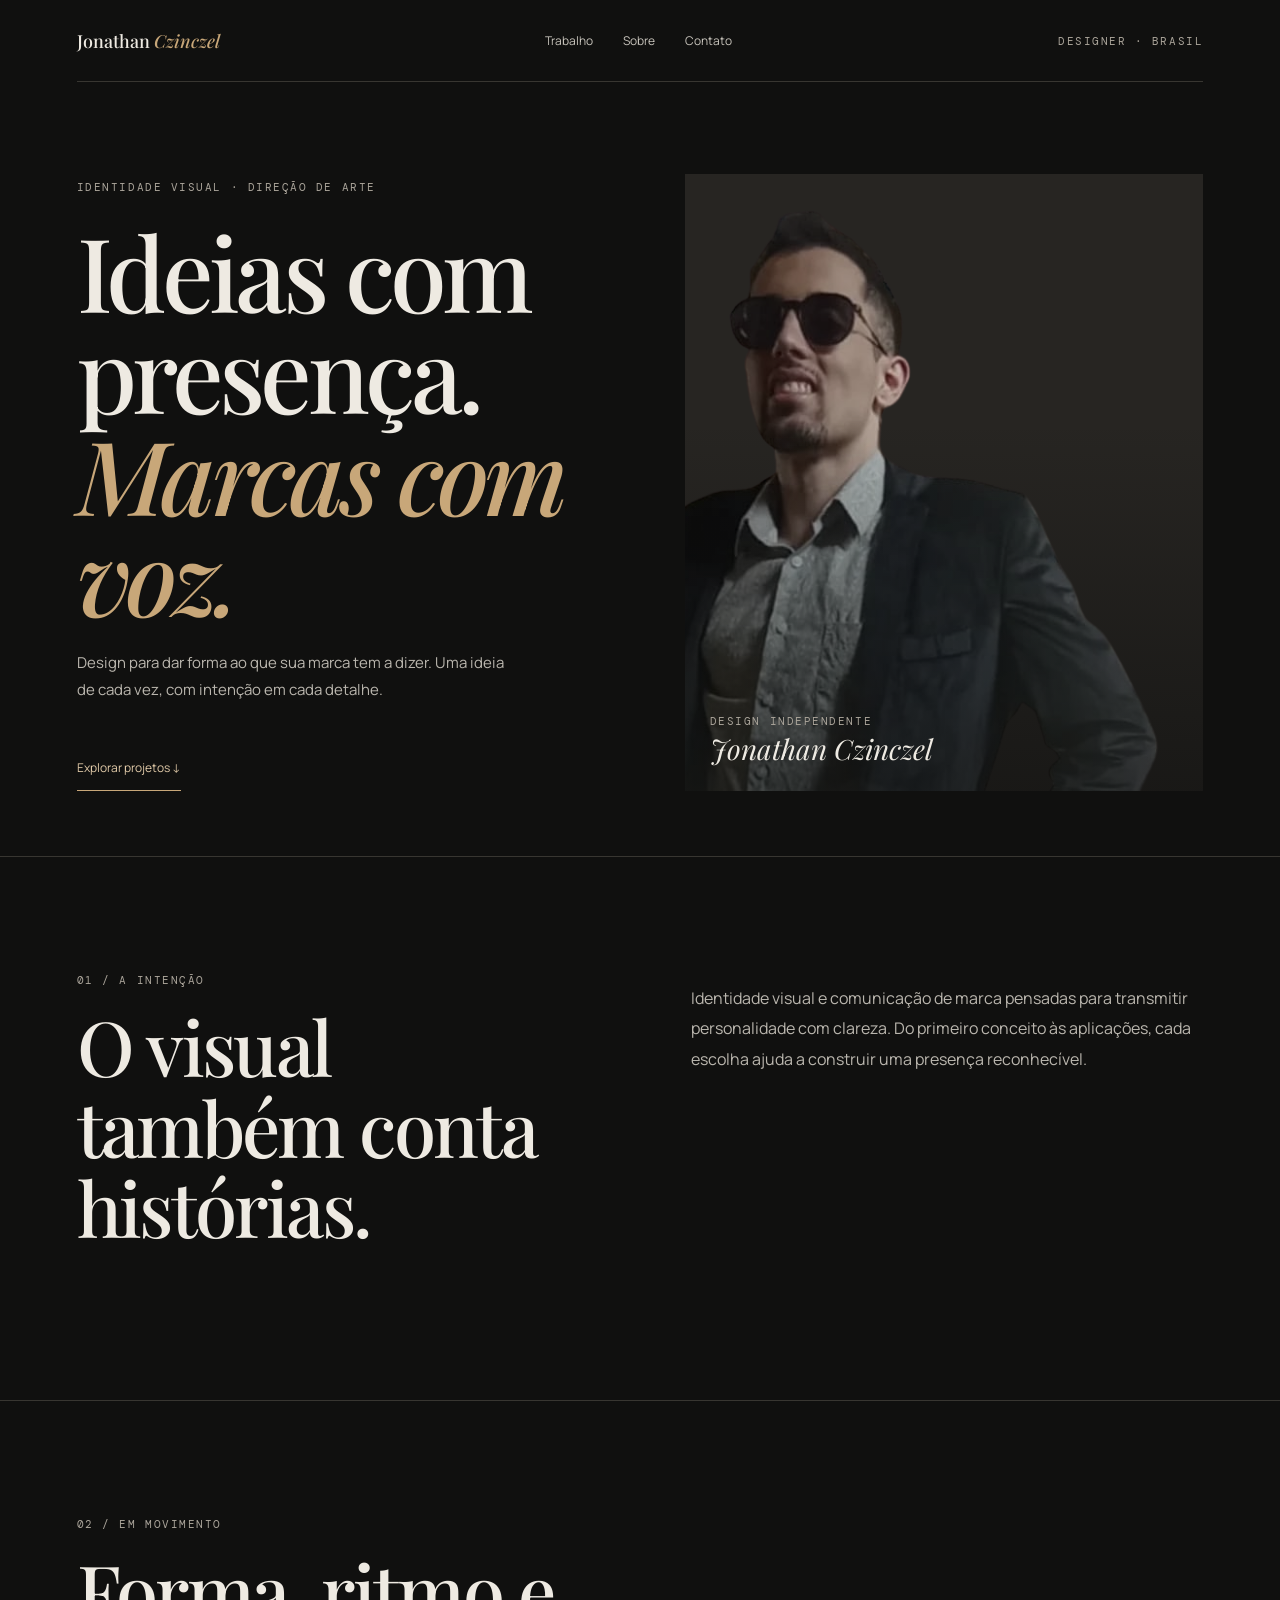
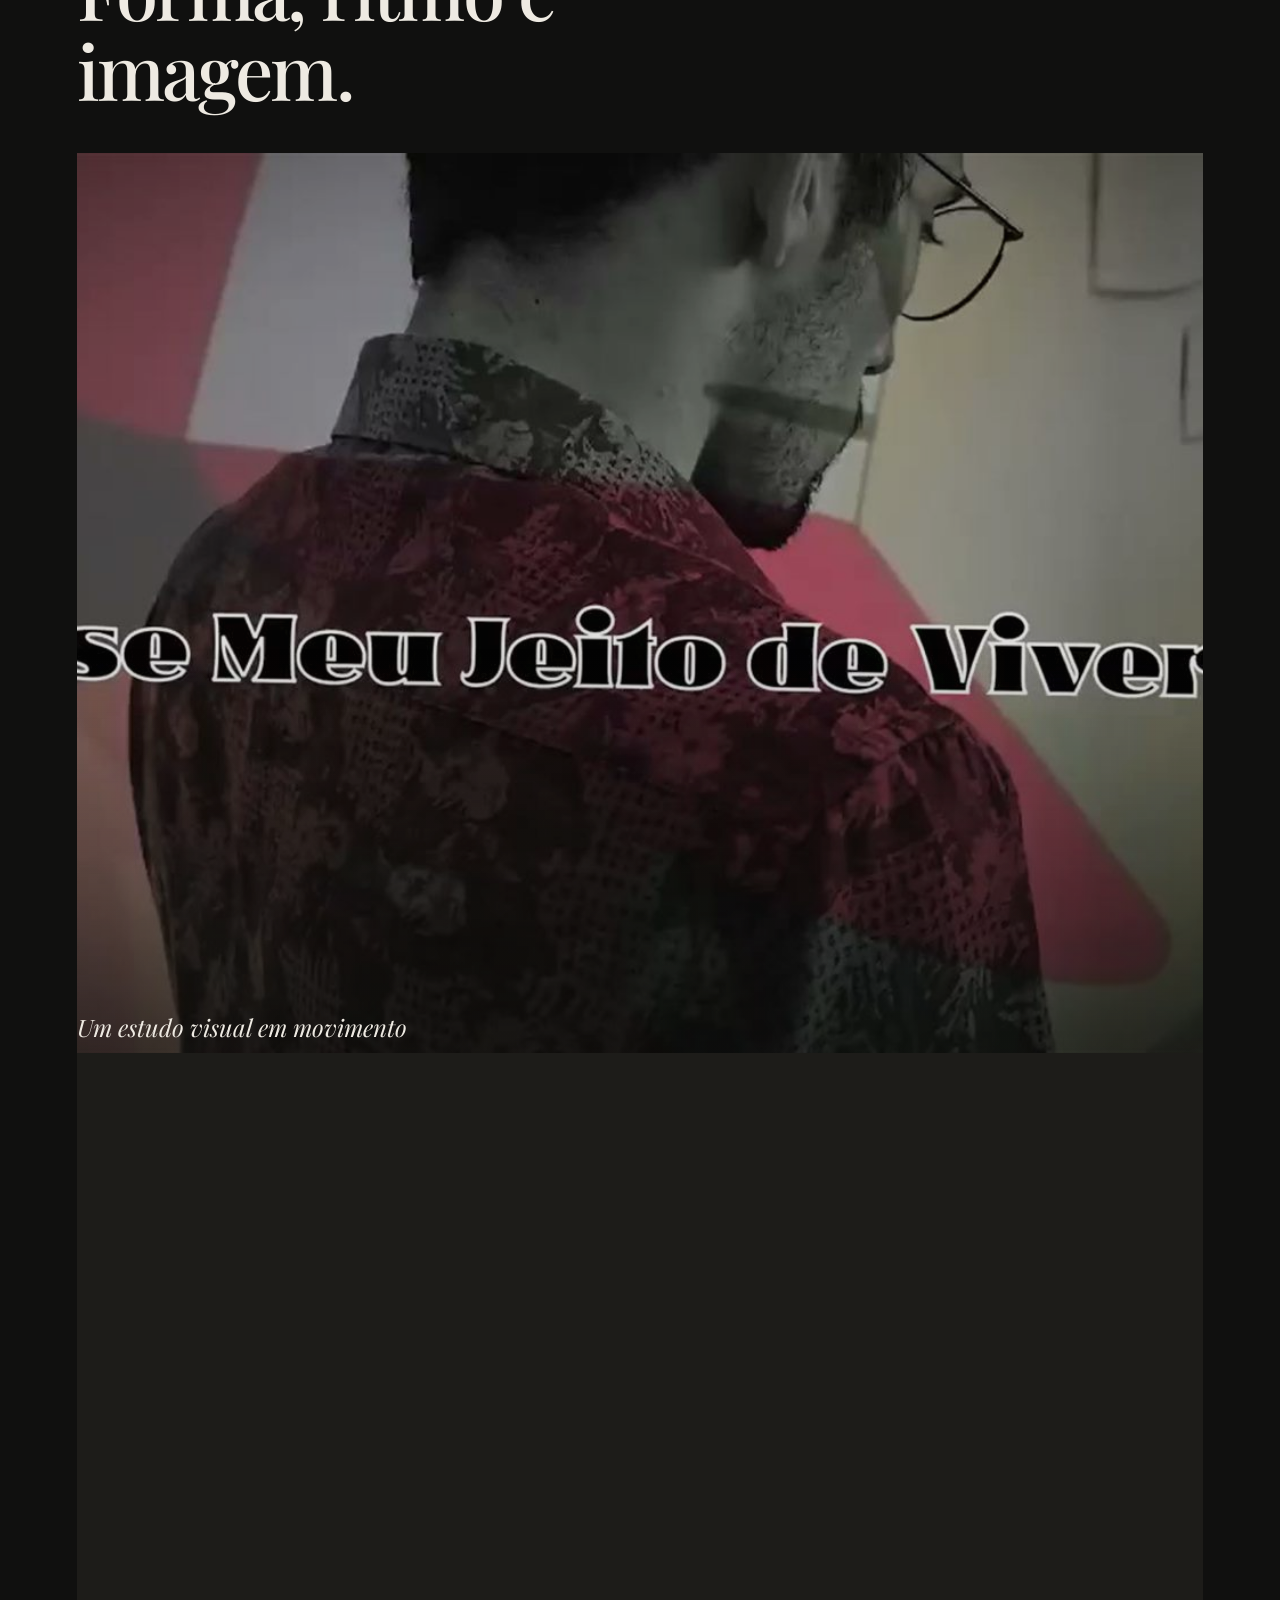
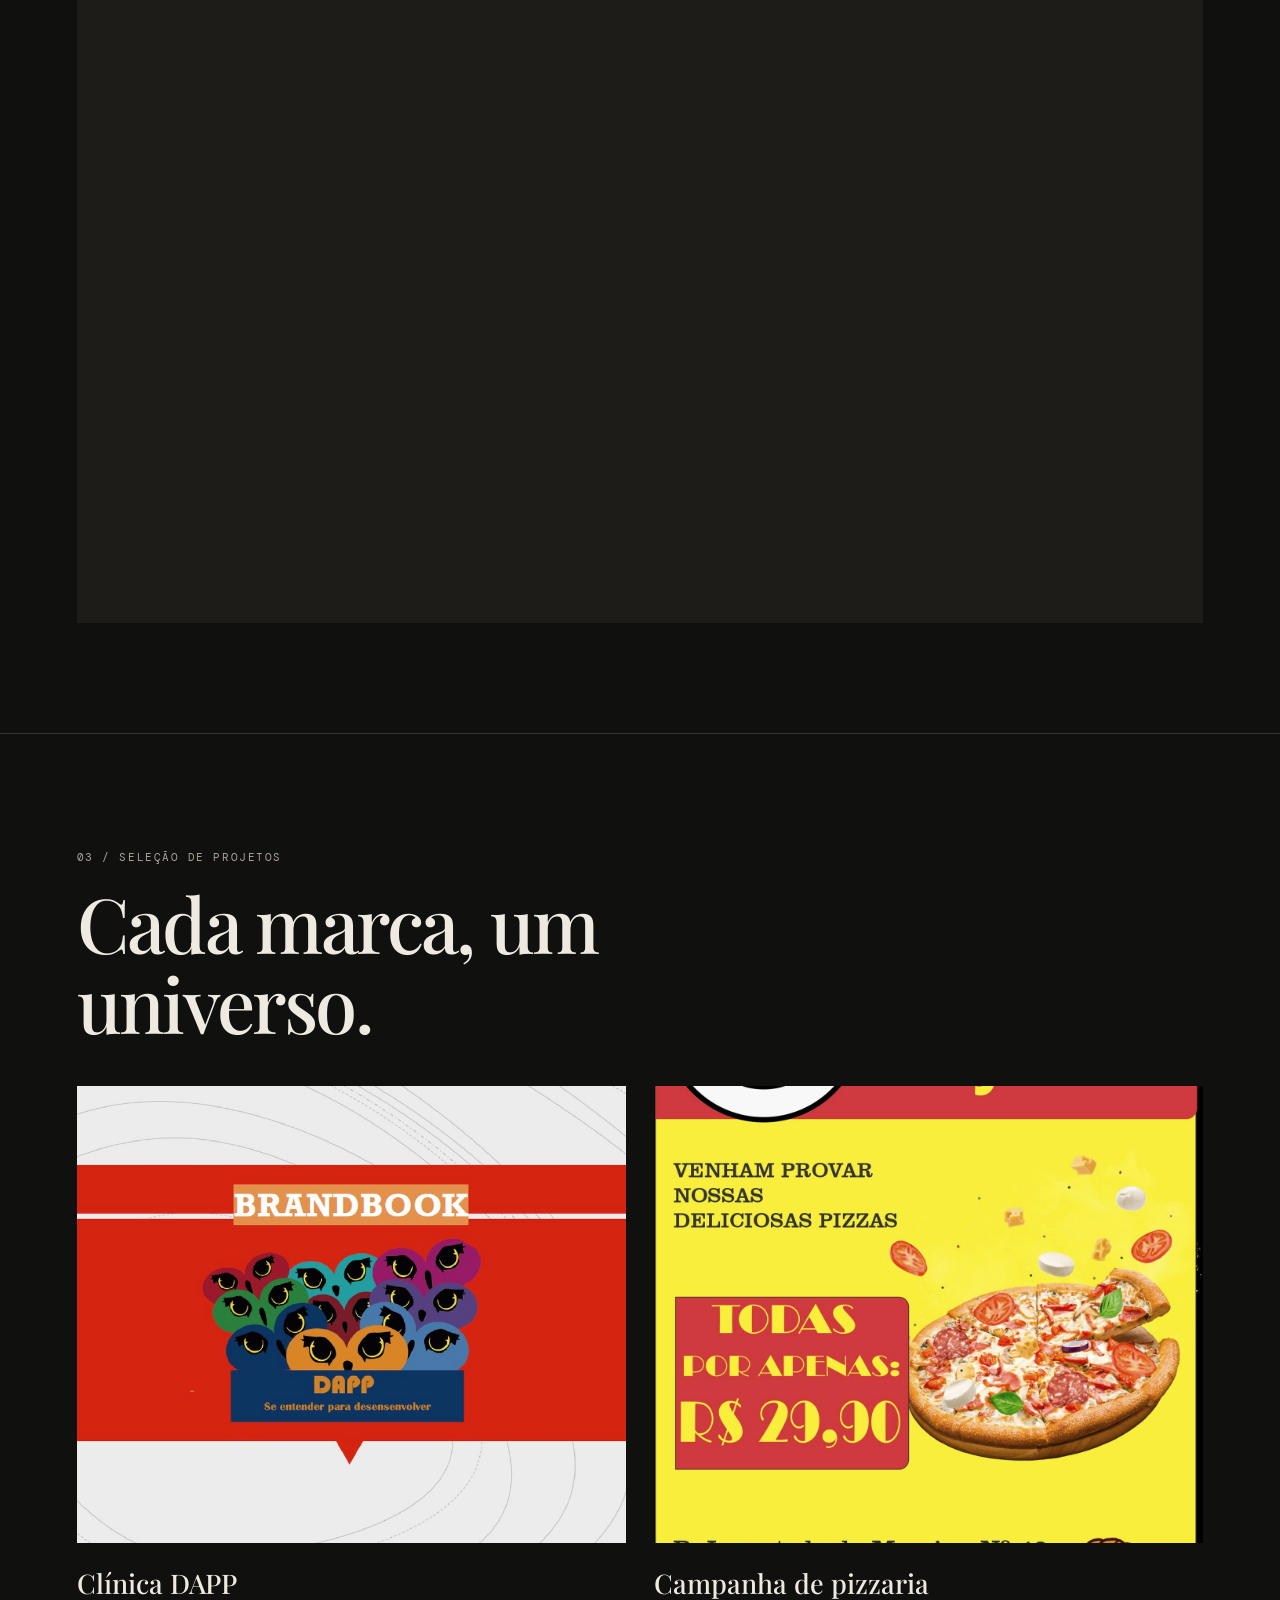
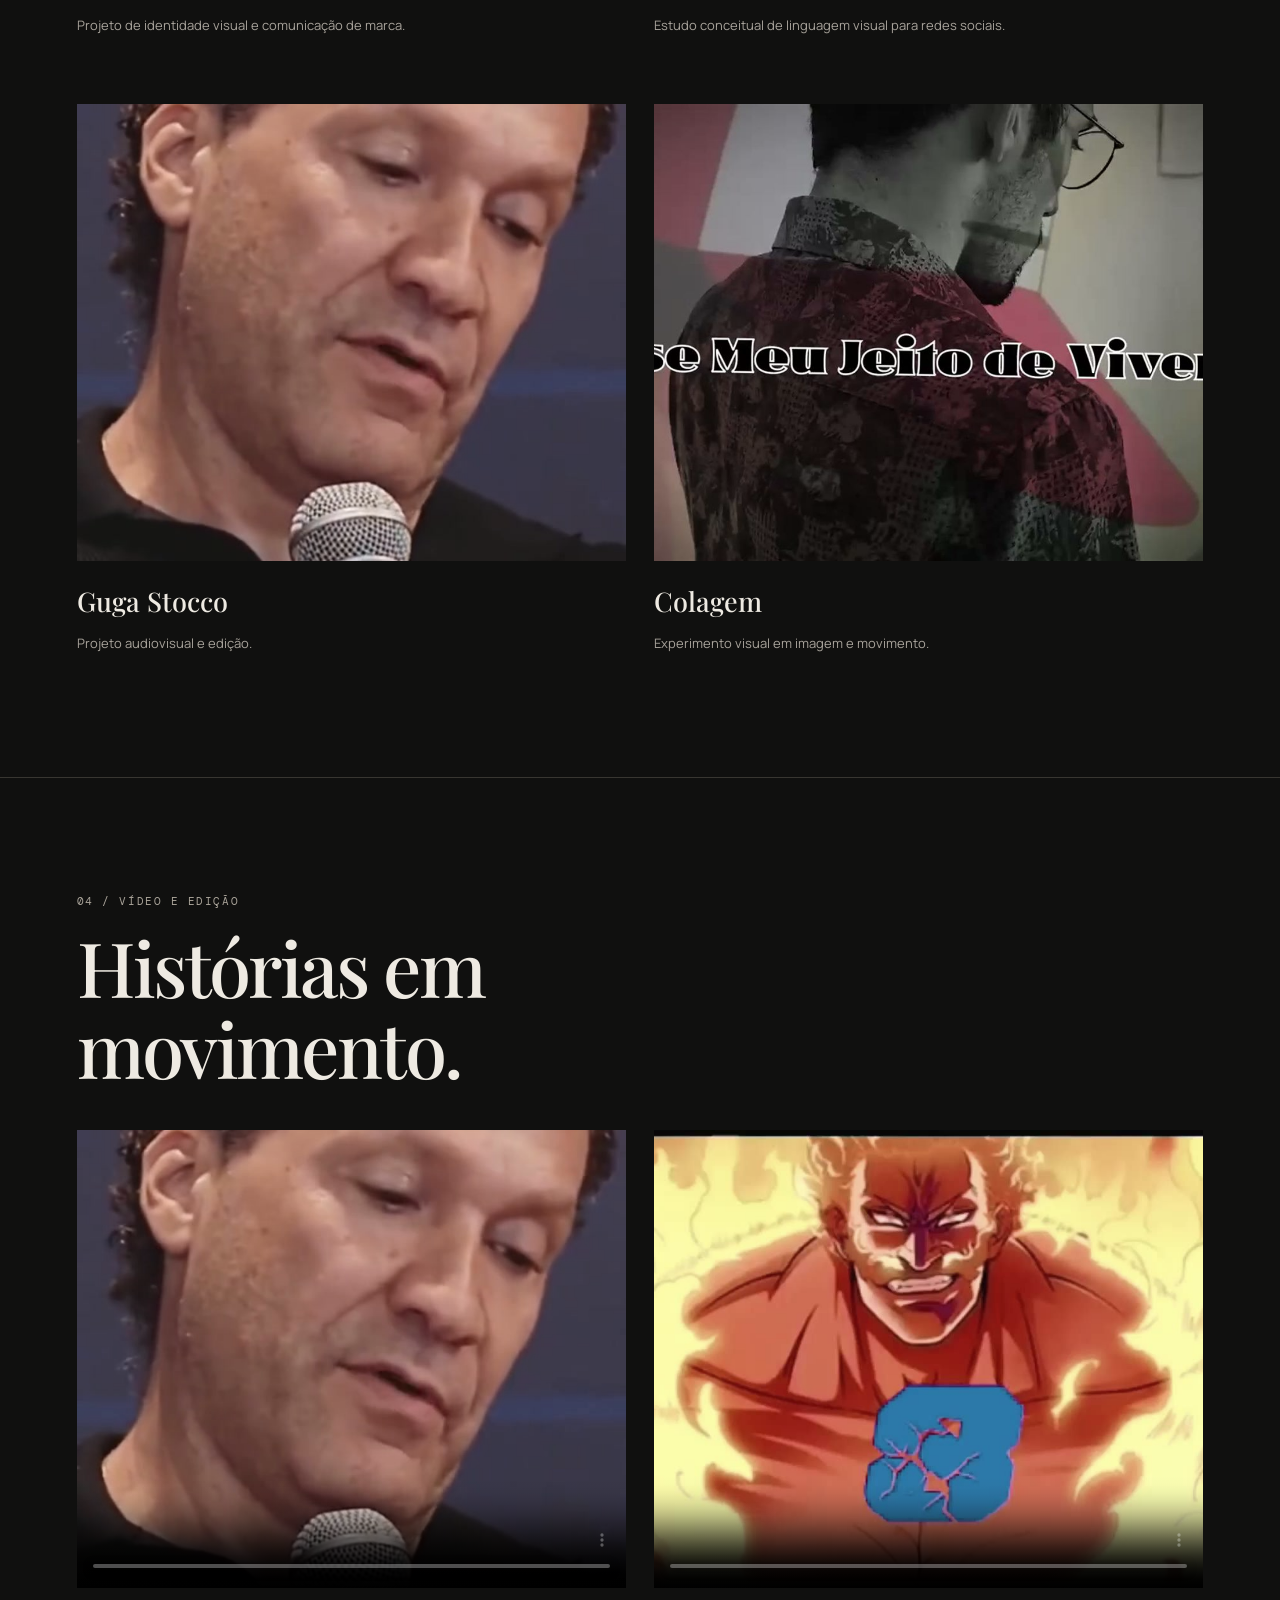
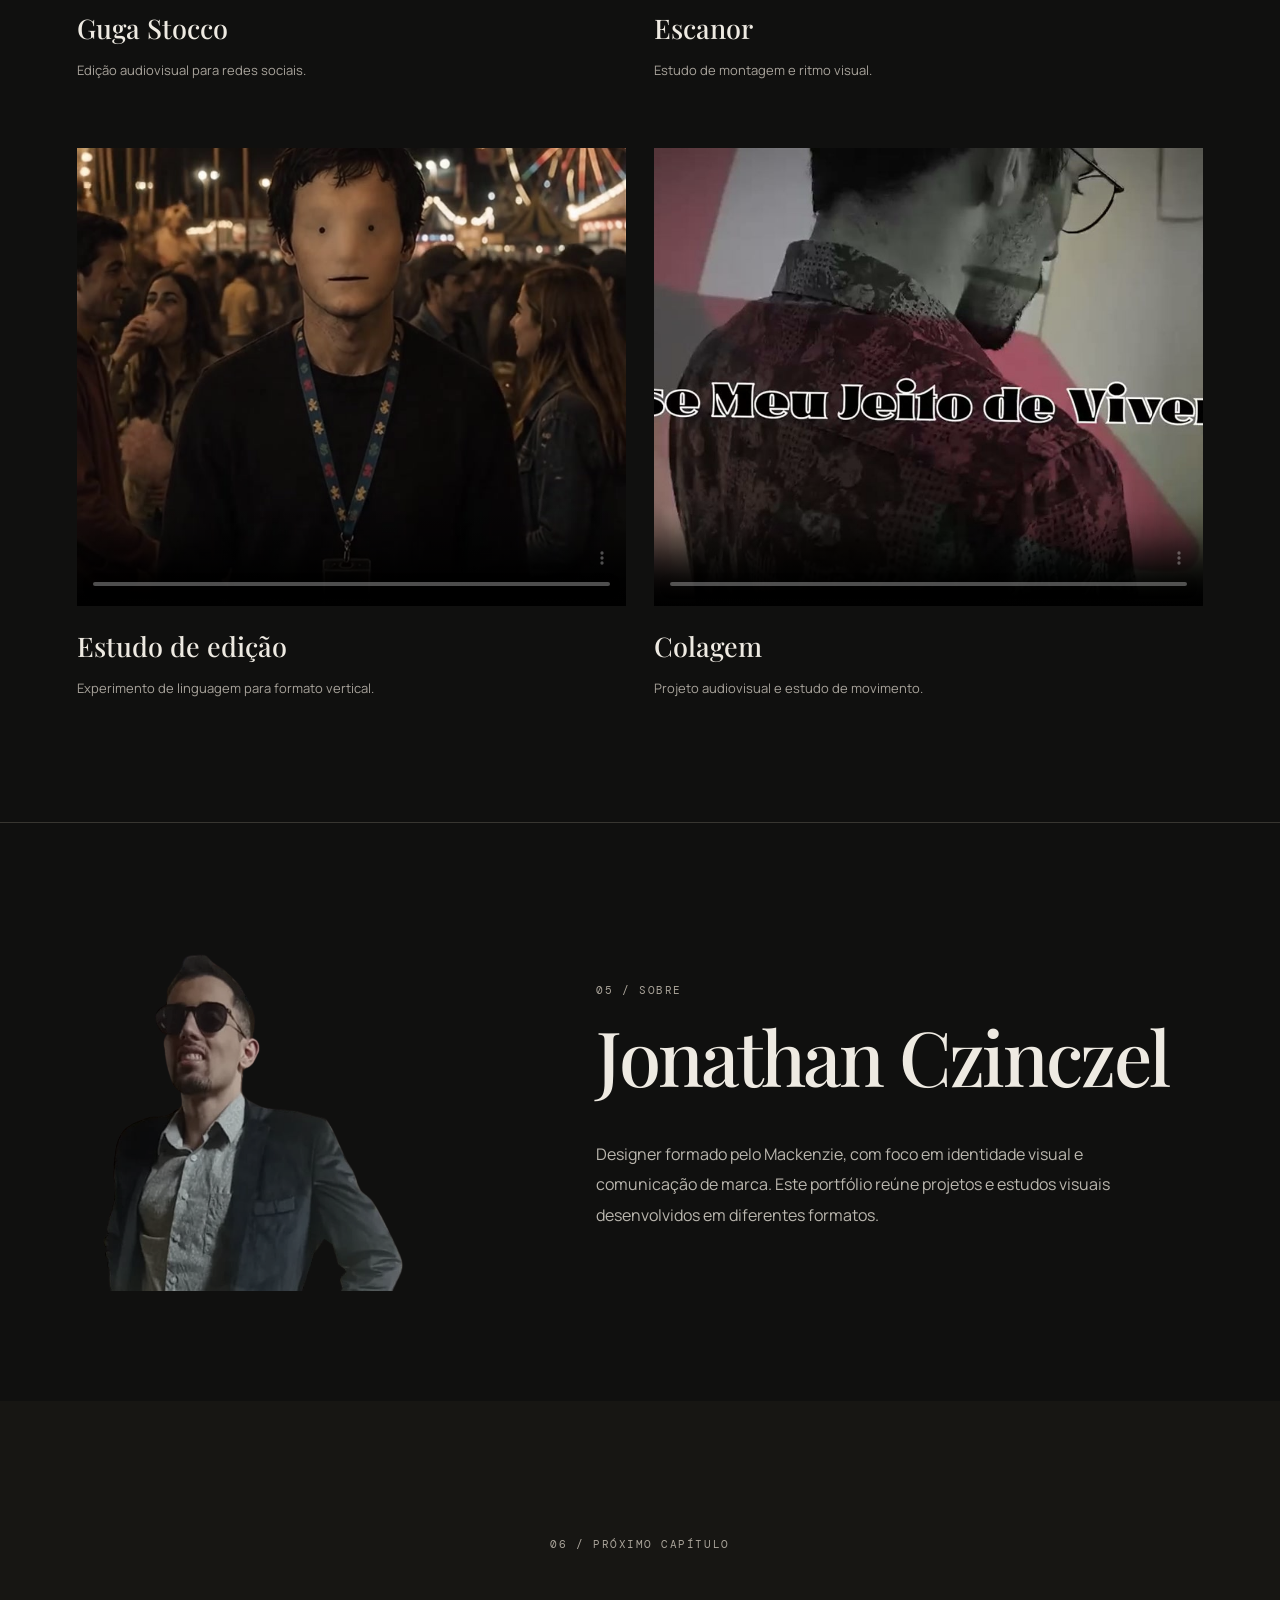
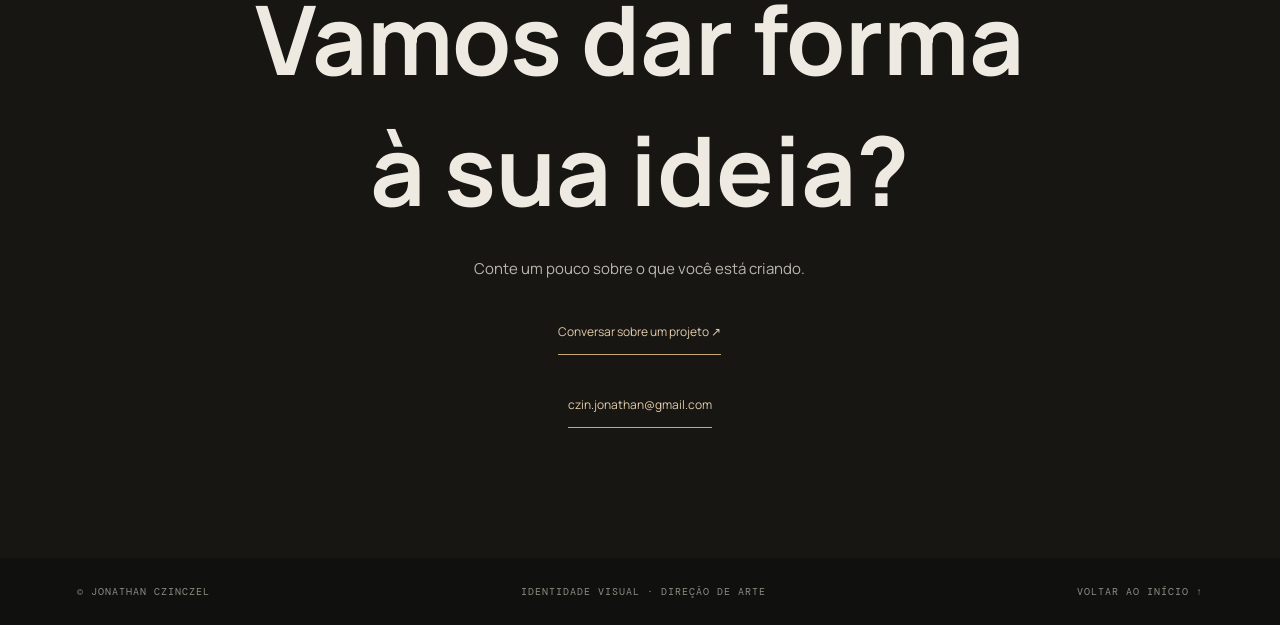
==== commit ee5507e4: "Fix cinematic scroll and add video playback controls" ====
--- a/index.html
+++ b/index.html
@@ -1 +1 @@
-<!doctype html><html lang="pt-BR"><meta charset="utf-8"><meta name="viewport" content="width=device-width,initial-scale=1"><title>Jonathan Czinczel — Design com presença</title><meta name="description" content="Identidade visual e comunicação de marca por Jonathan Czinczel."><link rel="icon" href="favicon.svg"><link href="https://fonts.googleapis.com/css2?family=DM+Mono&family=Manrope:wght@400;500;600;700&family=Playfair+Display:ital,wght@0,500;1,500&display=swap" rel="stylesheet"><style>*{box-sizing:border-box}html{scroll-behavior:smooth;background:#10100f}body{margin:0;background:#10100f;color:#eeeae2;font-family:Manrope,sans-serif}a{color:inherit;text-decoration:none}.wrap{width:min(1280px,88%);margin:auto}.mono{font:11px 'DM Mono',monospace;letter-spacing:.14em;text-transform:uppercase;color:#aaa49a}.nav{height:82px;display:flex;align-items:center;justify-content:space-between;border-bottom:1px solid #383631}.wordmark{font:500 18px 'Playfair Display',serif}.wordmark span{font-style:italic;color:#c8a779}.navlinks{display:flex;gap:30px}.navlinks a{font-size:12px;color:#c8c4bc}.hero{min-height:86vh;display:grid;align-content:center;grid-template-columns:1fr 1fr;gap:7vw;padding:8vh 0 5vh}.hero h1{font:500 clamp(58px,8vw,112px)/.99 'Playfair Display',serif;letter-spacing:-.045em;margin:24px 0}.hero h1 em{font-weight:500;color:#c8a779}.lede{max-width:440px;color:#bab6ae;line-height:1.8;font-size:15px}.heroimg{position:relative;min-height:540px;overflow:hidden;background:#272522}.heroimg img{width:100%;height:100%;position:absolute;object-fit:cover;inset:0;filter:brightness(.8) saturate(.68)}.heroimg:after{content:'';position:absolute;inset:0;background:linear-gradient(0deg,#10100f99,transparent 60%)}.stamp{position:absolute;z-index:1;left:25px;bottom:24px}.stamp strong{display:block;font:italic 28px 'Playfair Display',serif}.cta{display:inline-block;margin-top:27px;padding:14px 0;border-bottom:1px solid #c8a779;color:#e2cba9;font-size:12px}.section{padding:110px 0;border-top:1px solid #383631}.section h2{font:500 clamp(42px,6vw,76px)/1.06 'Playfair Display',serif;letter-spacing:-.035em;max-width:760px;margin:17px 0 42px}.introgrid{display:grid;grid-template-columns:1fr 1fr;gap:8vw}.introgrid p,.about p{color:#bab6ae;line-height:1.9;max-width:520px}.reel{position:relative;height:min(72vw,680px);min-height:390px;background:#1d1c19;overflow:hidden}.reel video{width:100%;height:100%;object-fit:cover;position:absolute;inset:0;opacity:.87}.reel:after{content:'';position:absolute;inset:0;background:linear-gradient(0deg,#10100f88,transparent 45%);pointer-events:none}.reelcap{position:absolute;z-index:1;left:26px;bottom:24px;font:italic 24px 'Playfair Display',serif}.cases{display:grid;grid-template-columns:1fr 1fr;gap:54px 28px}.case img{width:100%;aspect-ratio:1.2;object-fit:cover;filter:saturate(.75);transition:filter .5s}.case:hover img{filter:saturate(1)}.case h3{font:500 27px 'Playfair Display',serif;margin:17px 0 6px}.case p{font-size:13px;color:#a8a39b;line-height:1.7}.about{display:grid;grid-template-columns:.8fr 1.2fr;align-items:center;gap:9vw}.about img{width:100%;max-height:620px;object-fit:cover;filter:grayscale(.3) brightness(.82)}.contact{padding:130px 0;text-align:center;background:#171613}.contact h2{margin:20px auto;font-size:clamp(48px,8vw,96px)}footer{padding:27px 0;display:flex;justify-content:space-between;color:#918c83;font:10px 'DM Mono',monospace;text-transform:uppercase;letter-spacing:.1em}.reveal{opacity:0;transform:translateY(28px);transition:opacity .8s,transform .8s}.reveal.on{opacity:1;transform:none}@media(max-width:760px){.navlinks{gap:12px}.navlinks a{font-size:10px}.hero{grid-template-columns:1fr;min-height:auto;padding:13vh 0 8vh;gap:35px}.heroimg{min-height:440px}.section{padding:78px 0}.introgrid,.about{grid-template-columns:1fr;gap:24px}.cases{grid-template-columns:1fr;gap:34px}.reel{min-height:410px}footer{gap:20px;flex-wrap:wrap}}@media(prefers-reduced-motion:reduce){html{scroll-behavior:auto}.reveal{opacity:1;transform:none;transition:none}}</style><body><header class="wrap nav"><a class="wordmark" href="#top">Jonathan <span>Czinczel</span></a><nav class="navlinks"><a href="#trabalho">Trabalho</a><a href="#sobre">Sobre</a><a href="#contato">Contato</a></nav><span class="mono">Designer · Brasil</span></header><main><section class="wrap hero" id="top"><div class="reveal"><span class="mono">Identidade visual · Direção de arte</span><h1>Ideias com<br>presença.<br><em>Marcas com voz.</em></h1><p class="lede">Design para dar forma ao que sua marca tem a dizer. Uma ideia de cada vez, com intenção em cada detalhe.</p><a class="cta" href="#trabalho">Explorar projetos ↓</a></div><div class="heroimg reveal"><img src="/foto-perfil.png" alt="Retrato de Jonathan Czinczel"><div class="stamp"><span class="mono">Design independente</span><strong>Jonathan Czinczel</strong></div></div></section><section class="section"><div class="wrap introgrid reveal"><div><span class="mono">01 / A intenção</span><h2>O visual também conta histórias.</h2></div><p>Identidade visual e comunicação de marca pensadas para transmitir personalidade com clareza. Do primeiro conceito às aplicações, cada escolha ajuda a construir uma presença reconhecível.</p></div></section><section class="section" id="trabalho"><div class="wrap"><span class="mono">02 / Em movimento</span><h2 class="reveal">Forma, ritmo e imagem.</h2><div class="reel" id="film"><video id="scrub" muted playsinline preload="metadata" poster="/colagem-thumb.jpg"><source src="/colagem.mp4" type="video/mp4"></video><span class="reelcap">Um estudo visual em movimento</span></div></div></section><section class="section"><div class="wrap"><span class="mono">03 / Seleção de projetos</span><h2 class="reveal">Cada marca, um universo.</h2><div class="cases"><article class="case reveal"><img src="/dapp-thumb.jpg" alt="Projeto DAPP"><h3>Clínica DAPP</h3><p>Projeto de identidade visual e comunicação de marca.</p></article><article class="case reveal"><img src="/pizzaria-post-1.jpg" alt="Projeto visual para pizzaria"><h3>Campanha de pizzaria</h3><p>Estudo conceitual de linguagem visual para redes sociais.</p></article><article class="case reveal"><img src="/guga-stocco-thumb.jpg" alt="Projeto audiovisual"><h3>Guga Stocco</h3><p>Projeto audiovisual e edição.</p></article><article class="case reveal"><img src="/colagem-thumb.jpg" alt="Estudo de colagem"><h3>Colagem</h3><p>Experimento visual em imagem e movimento.</p></article></div></div></section><section class="section" id="sobre"><div class="wrap about"><img class="reveal" src="/foto-perfil.png" alt="Jonathan Czinczel"><div class="reveal"><span class="mono">04 / Sobre</span><h2>Jonathan Czinczel</h2><p>Designer formado pelo Mackenzie, com foco em identidade visual e comunicação de marca. Este portfólio reúne projetos e estudos visuais desenvolvidos em diferentes formatos.</p></div></div></section><section class="contact" id="contato"><div class="wrap reveal"><span class="mono">05 / Próximo capítulo</span><h2>Vamos dar forma<br>à sua ideia?</h2><p class="lede" style="margin:auto">Conte um pouco sobre o que você está criando.</p><a class="cta" href="https://wa.me/5511983731196?text=Oi%2C%20Jonathan!%20Vi%20seu%20portf%C3%B3lio%20e%20quero%20conversar%20sobre%20a%20comunica%C3%A7%C3%A3o%20visual%20da%20minha%20marca.">Conversar sobre um projeto ↗</a><br><a class="cta" href="mailto:czin.jonathan@gmail.com">czin.jonathan@gmail.com</a></div></section></main><footer class="wrap"><span>© Jonathan Czinczel</span><span>Identidade visual · Direção de arte</span><a href="#top">Voltar ao início ↑</a></footer><script>const v=document.getElementById('scrub'),f=document.getElementById('film');let d=0,busy=false;v.onloadedmetadata=()=>d=v.duration;function sync(){busy=false;if(!d)return;let r=f.getBoundingClientRect(),p=Math.max(0,Math.min(1,-r.top/Math.max(1,f.offsetHeight-innerHeight)));try{v.currentTime=p*d}catch(e){}}addEventListener('scroll',()=>{if(!busy){busy=true;requestAnimationFrame(sync)}},{passive:true});v.addEventListener('loadedmetadata',sync);const o=new IntersectionObserver(es=>es.forEach(e=>{if(e.isIntersecting){e.target.classList.add('on');o.unobserve(e.target)}}),{threshold:.12});document.querySelectorAll('.reveal').forEach(e=>o.observe(e));</script></body></html>
+<!doctype html><html lang="pt-BR"><meta charset="utf-8"><meta name="viewport" content="width=device-width,initial-scale=1"><title>Jonathan Czinczel — Design com presença</title><meta name="description" content="Identidade visual e comunicação de marca por Jonathan Czinczel."><link rel="icon" href="favicon.svg"><link href="https://fonts.googleapis.com/css2?family=DM+Mono&family=Manrope:wght@400;500;600;700&family=Playfair+Display:ital,wght@0,500;1,500&display=swap" rel="stylesheet"><style>*{box-sizing:border-box}html{scroll-behavior:smooth;background:#10100f}body{margin:0;background:#10100f;color:#eeeae2;font-family:Manrope,sans-serif}a{color:inherit;text-decoration:none}.wrap{width:min(1280px,88%);margin:auto}.mono{font:11px 'DM Mono',monospace;letter-spacing:.14em;text-transform:uppercase;color:#aaa49a}.nav{height:82px;display:flex;align-items:center;justify-content:space-between;border-bottom:1px solid #383631}.wordmark{font:500 18px 'Playfair Display',serif}.wordmark span{font-style:italic;color:#c8a779}.navlinks{display:flex;gap:30px}.navlinks a{font-size:12px;color:#c8c4bc}.hero{min-height:86vh;display:grid;align-content:center;grid-template-columns:1fr 1fr;gap:7vw;padding:8vh 0 5vh}.hero h1{font:500 clamp(58px,8vw,112px)/.99 'Playfair Display',serif;letter-spacing:-.045em;margin:24px 0}.hero h1 em{font-weight:500;color:#c8a779}.lede{max-width:440px;color:#bab6ae;line-height:1.8;font-size:15px}.heroimg{position:relative;min-height:540px;overflow:hidden;background:#272522}.heroimg img{width:100%;height:100%;position:absolute;object-fit:cover;inset:0;filter:brightness(.8) saturate(.68)}.heroimg:after{content:'';position:absolute;inset:0;background:linear-gradient(0deg,#10100f99,transparent 60%)}.stamp{position:absolute;z-index:1;left:25px;bottom:24px}.stamp strong{display:block;font:italic 28px 'Playfair Display',serif}.cta{display:inline-block;margin-top:27px;padding:14px 0;border-bottom:1px solid #c8a779;color:#e2cba9;font-size:12px}.section{padding:110px 0;border-top:1px solid #383631}.section h2{font:500 clamp(42px,6vw,76px)/1.06 'Playfair Display',serif;letter-spacing:-.035em;max-width:760px;margin:17px 0 42px}.introgrid{display:grid;grid-template-columns:1fr 1fr;gap:8vw}.introgrid p,.about p{color:#bab6ae;line-height:1.9;max-width:520px}.reel{position:relative;height:230vh;min-height:1200px;background:#1d1c19;overflow:clip}.reel video{width:100%;height:100vh;object-fit:cover;position:sticky;top:0;display:block;opacity:.87}.reel:after{content:'';position:absolute;inset:0 0 auto;height:100vh;background:linear-gradient(0deg,#10100f88,transparent 45%);pointer-events:none}.reelcap{position:absolute;z-index:1;left:6%;top:calc(100vh - 58px);position:sticky;display:block;margin-top:-42px;pointer-events:none;font:italic 24px 'Playfair Display',serif}.cases{display:grid;grid-template-columns:1fr 1fr;gap:54px 28px}.case img,.case video{width:100%;aspect-ratio:1.2;object-fit:cover;filter:saturate(.8);transition:filter .5s}.case:hover img{filter:saturate(1)}.case h3{font:500 27px 'Playfair Display',serif;margin:17px 0 6px}.case p{font-size:13px;color:#a8a39b;line-height:1.7}.about{display:grid;grid-template-columns:.8fr 1.2fr;align-items:center;gap:9vw}.about img{width:100%;max-height:620px;object-fit:cover;filter:grayscale(.3) brightness(.82)}.contact{padding:130px 0;text-align:center;background:#171613}.contact h2{margin:20px auto;font-size:clamp(48px,8vw,96px)}footer{padding:27px 0;display:flex;justify-content:space-between;color:#918c83;font:10px 'DM Mono',monospace;text-transform:uppercase;letter-spacing:.1em}.reveal{opacity:0;transform:translateY(28px);transition:opacity .8s,transform .8s}.reveal.on{opacity:1;transform:none}@media(max-width:760px){.wrap{width:88%}.navlinks{gap:12px}.navlinks a{font-size:10px}.hero{grid-template-columns:1fr;min-height:auto;padding:13vh 0 8vh;gap:35px}.heroimg{min-height:440px}.section{padding:78px 0}.introgrid,.about{grid-template-columns:1fr;gap:24px}.cases{grid-template-columns:1fr;gap:34px}.reel{height:210vh;min-height:1400px}.reel video{height:100svh}.reel:after{height:100svh}footer{gap:20px;flex-wrap:wrap}}@media(prefers-reduced-motion:reduce){html{scroll-behavior:auto}.reveal{opacity:1;transform:none;transition:none}}</style><body><header class="wrap nav"><a class="wordmark" href="#top">Jonathan <span>Czinczel</span></a><nav class="navlinks"><a href="#trabalho">Trabalho</a><a href="#sobre">Sobre</a><a href="#contato">Contato</a></nav><span class="mono">Designer · Brasil</span></header><main><section class="wrap hero" id="top"><div class="reveal"><span class="mono">Identidade visual · Direção de arte</span><h1>Ideias com<br>presença.<br><em>Marcas com voz.</em></h1><p class="lede">Design para dar forma ao que sua marca tem a dizer. Uma ideia de cada vez, com intenção em cada detalhe.</p><a class="cta" href="#trabalho">Explorar projetos ↓</a></div><div class="heroimg reveal"><img src="/foto-perfil.png" alt="Retrato de Jonathan Czinczel"><div class="stamp"><span class="mono">Design independente</span><strong>Jonathan Czinczel</strong></div></div></section><section class="section"><div class="wrap introgrid reveal"><div><span class="mono">01 / A intenção</span><h2>O visual também conta histórias.</h2></div><p>Identidade visual e comunicação de marca pensadas para transmitir personalidade com clareza. Do primeiro conceito às aplicações, cada escolha ajuda a construir uma presença reconhecível.</p></div></section><section class="section" id="trabalho"><div class="wrap"><span class="mono">02 / Em movimento</span><h2 class="reveal">Forma, ritmo e imagem.</h2><div class="reel" id="film"><video id="scrub" muted playsinline preload="metadata" poster="/colagem-thumb.jpg"><source src="/colagem.mp4" type="video/mp4"></video><span class="reelcap">Um estudo visual em movimento</span></div></div></section><section class="section"><div class="wrap"><span class="mono">03 / Seleção de projetos</span><h2 class="reveal">Cada marca, um universo.</h2><div class="cases"><article class="case reveal"><img src="/dapp-thumb.jpg" alt="Projeto DAPP"><h3>Clínica DAPP</h3><p>Projeto de identidade visual e comunicação de marca.</p></article><article class="case reveal"><img src="/pizzaria-post-1.jpg" alt="Projeto visual para pizzaria"><h3>Campanha de pizzaria</h3><p>Estudo conceitual de linguagem visual para redes sociais.</p></article><article class="case reveal"><img src="/guga-stocco-thumb.jpg" alt="Projeto audiovisual"><h3>Guga Stocco</h3><p>Projeto audiovisual e edição.</p></article><article class="case reveal"><img src="/colagem-thumb.jpg" alt="Estudo de colagem"><h3>Colagem</h3><p>Experimento visual em imagem e movimento.</p></article></div></div></section><section class="section"><div class="wrap"><span class="mono">04 / Vídeo e edição</span><h2 class="reveal">Histórias em movimento.</h2><div class="cases"><article class="case reveal"><video controls playsinline preload="metadata" poster="/guga-stocco-thumb.jpg"><source src="/guga-stocco-reel.mp4" type="video/mp4"></video><h3>Guga Stocco</h3><p>Edição audiovisual para redes sociais.</p></article><article class="case reveal"><video controls playsinline preload="metadata" poster="/escanor-thumb.jpg"><source src="/escanor-edit.mp4" type="video/mp4"></video><h3>Escanor</h3><p>Estudo de montagem e ritmo visual.</p></article><article class="case reveal"><video controls playsinline preload="metadata" poster="/masking-cansa-thumb.jpg"><source src="/masking-cansa-reel.mp4" type="video/mp4"></video><h3>Estudo de edição</h3><p>Experimento de linguagem para formato vertical.</p></article><article class="case reveal"><video controls playsinline preload="metadata" poster="/colagem-thumb.jpg"><source src="/colagem.mp4" type="video/mp4"></video><h3>Colagem</h3><p>Projeto audiovisual e estudo de movimento.</p></article></div></div></section><section class="section" id="sobre"><div class="wrap about"><img class="reveal" src="/foto-perfil.png" alt="Jonathan Czinczel"><div class="reveal"><span class="mono">05 / Sobre</span><h2>Jonathan Czinczel</h2><p>Designer formado pelo Mackenzie, com foco em identidade visual e comunicação de marca. Este portfólio reúne projetos e estudos visuais desenvolvidos em diferentes formatos.</p></div></div></section><section class="contact" id="contato"><div class="wrap reveal"><span class="mono">06 / Próximo capítulo</span><h2>Vamos dar forma<br>à sua ideia?</h2><p class="lede" style="margin:auto">Conte um pouco sobre o que você está criando.</p><a class="cta" href="https://wa.me/5511983731196?text=Oi%2C%20Jonathan!%20Vi%20seu%20portf%C3%B3lio%20e%20quero%20conversar%20sobre%20a%20comunica%C3%A7%C3%A3o%20visual%20da%20minha%20marca.">Conversar sobre um projeto ↗</a><br><a class="cta" href="mailto:czin.jonathan@gmail.com">czin.jonathan@gmail.com</a></div></section></main><footer class="wrap"><span>© Jonathan Czinczel</span><span>Identidade visual · Direção de arte</span><a href="#top">Voltar ao início ↑</a></footer><script>const v=document.getElementById('scrub'),f=document.getElementById('film');let d=0,busy=false;function sync(){busy=false;if(!d)return;const r=f.getBoundingClientRect(),travel=f.offsetHeight-innerHeight,p=Math.max(0,Math.min(1,-r.top/Math.max(1,travel)));if(Math.abs(v.currentTime-p*d)>.04)try{v.currentTime=p*d}catch(e){}}v.addEventListener('loadedmetadata',()=>{d=v.duration;sync()});addEventListener('scroll',()=>{if(!busy){busy=true;requestAnimationFrame(sync)}},{passive:true});addEventListener('resize',sync);const o=new IntersectionObserver(es=>es.forEach(e=>{if(e.isIntersecting){e.target.classList.add('on');o.unobserve(e.target)}}),{threshold:.12});document.querySelectorAll('.reveal').forEach(e=>o.observe(e));</script></body></html>
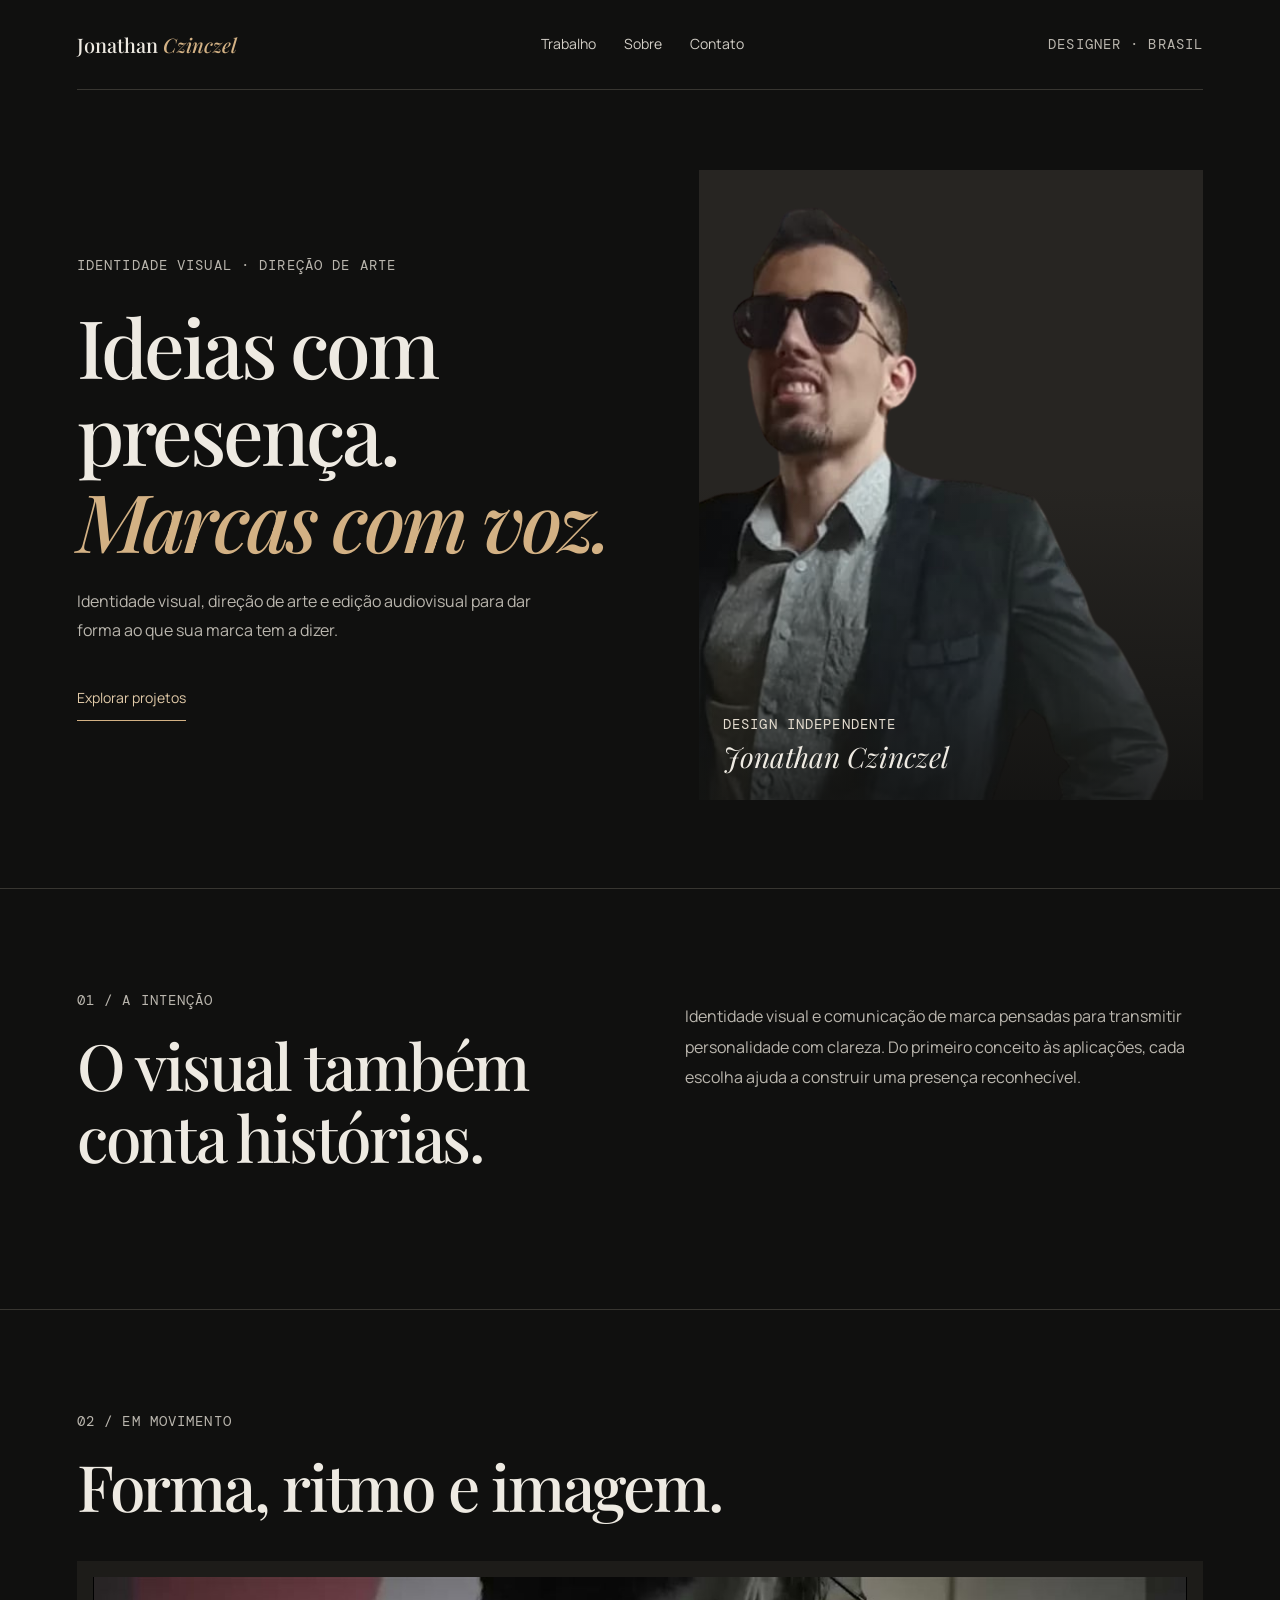
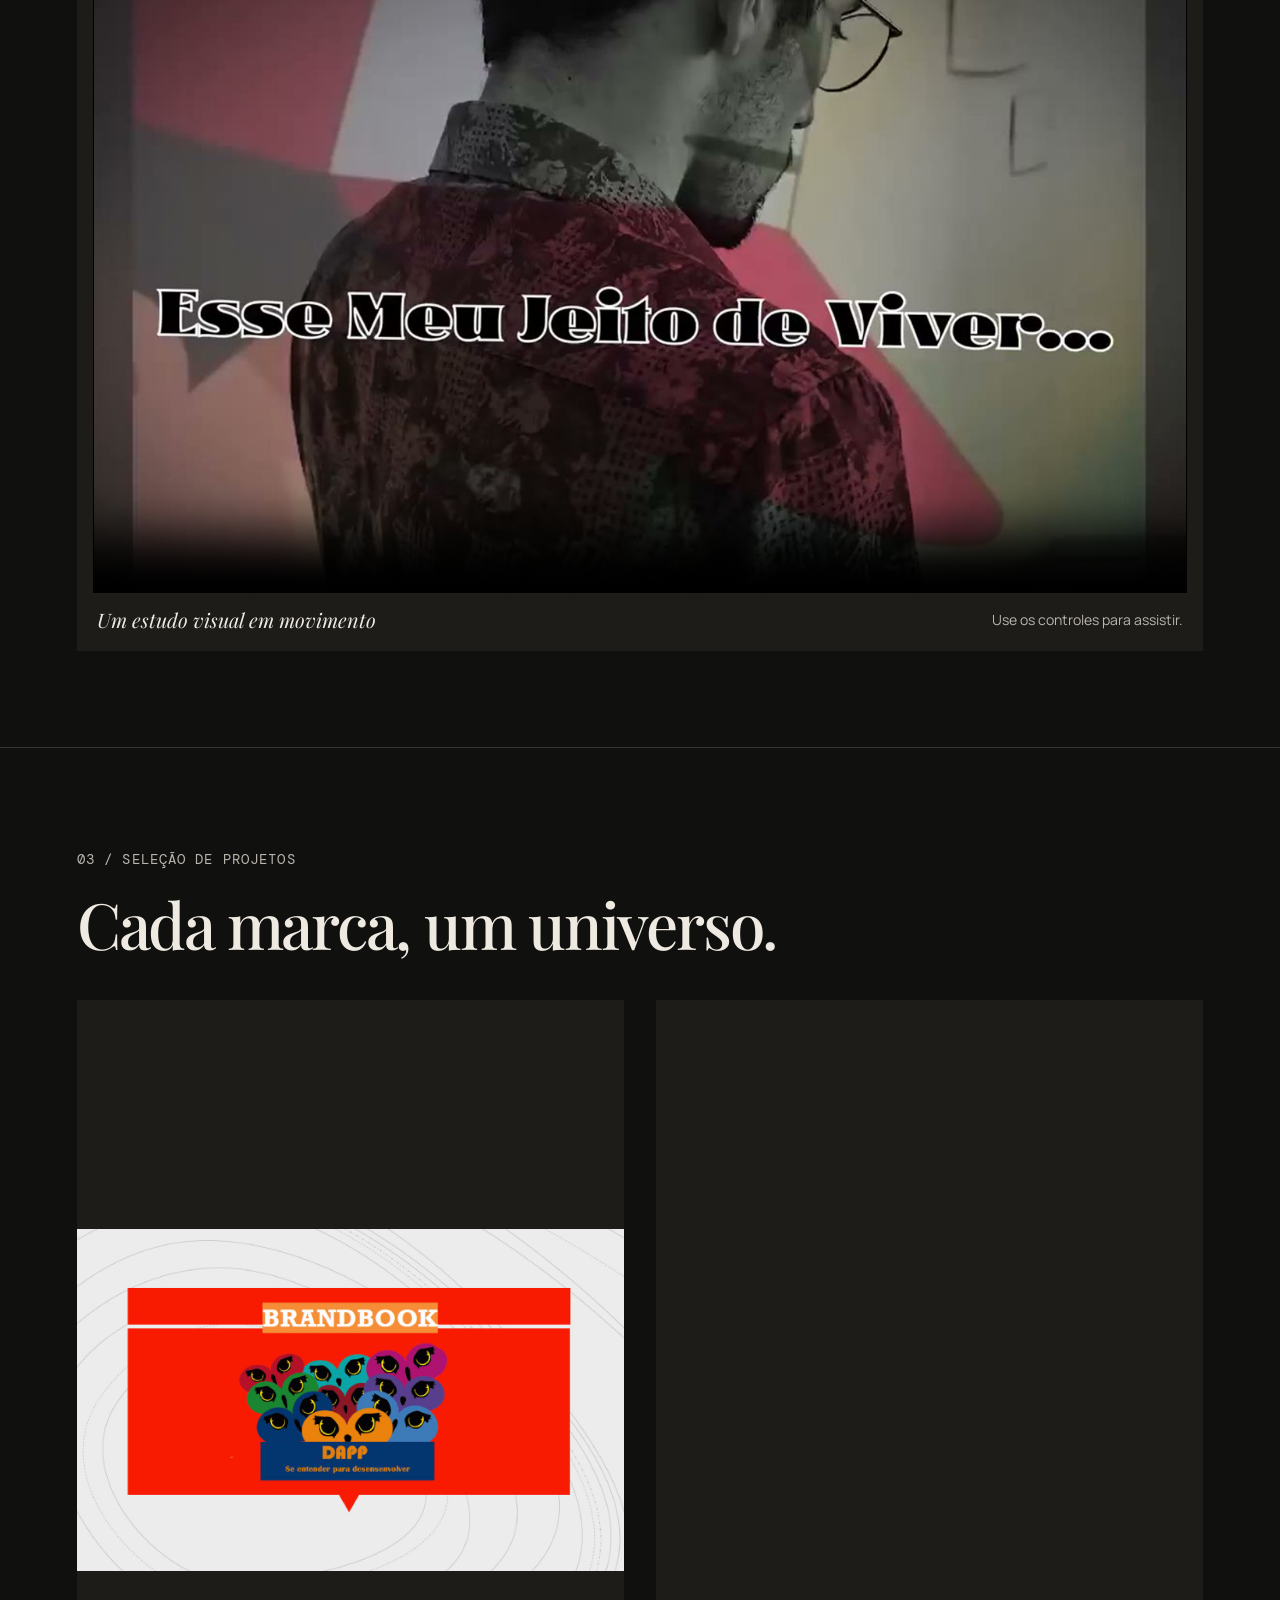
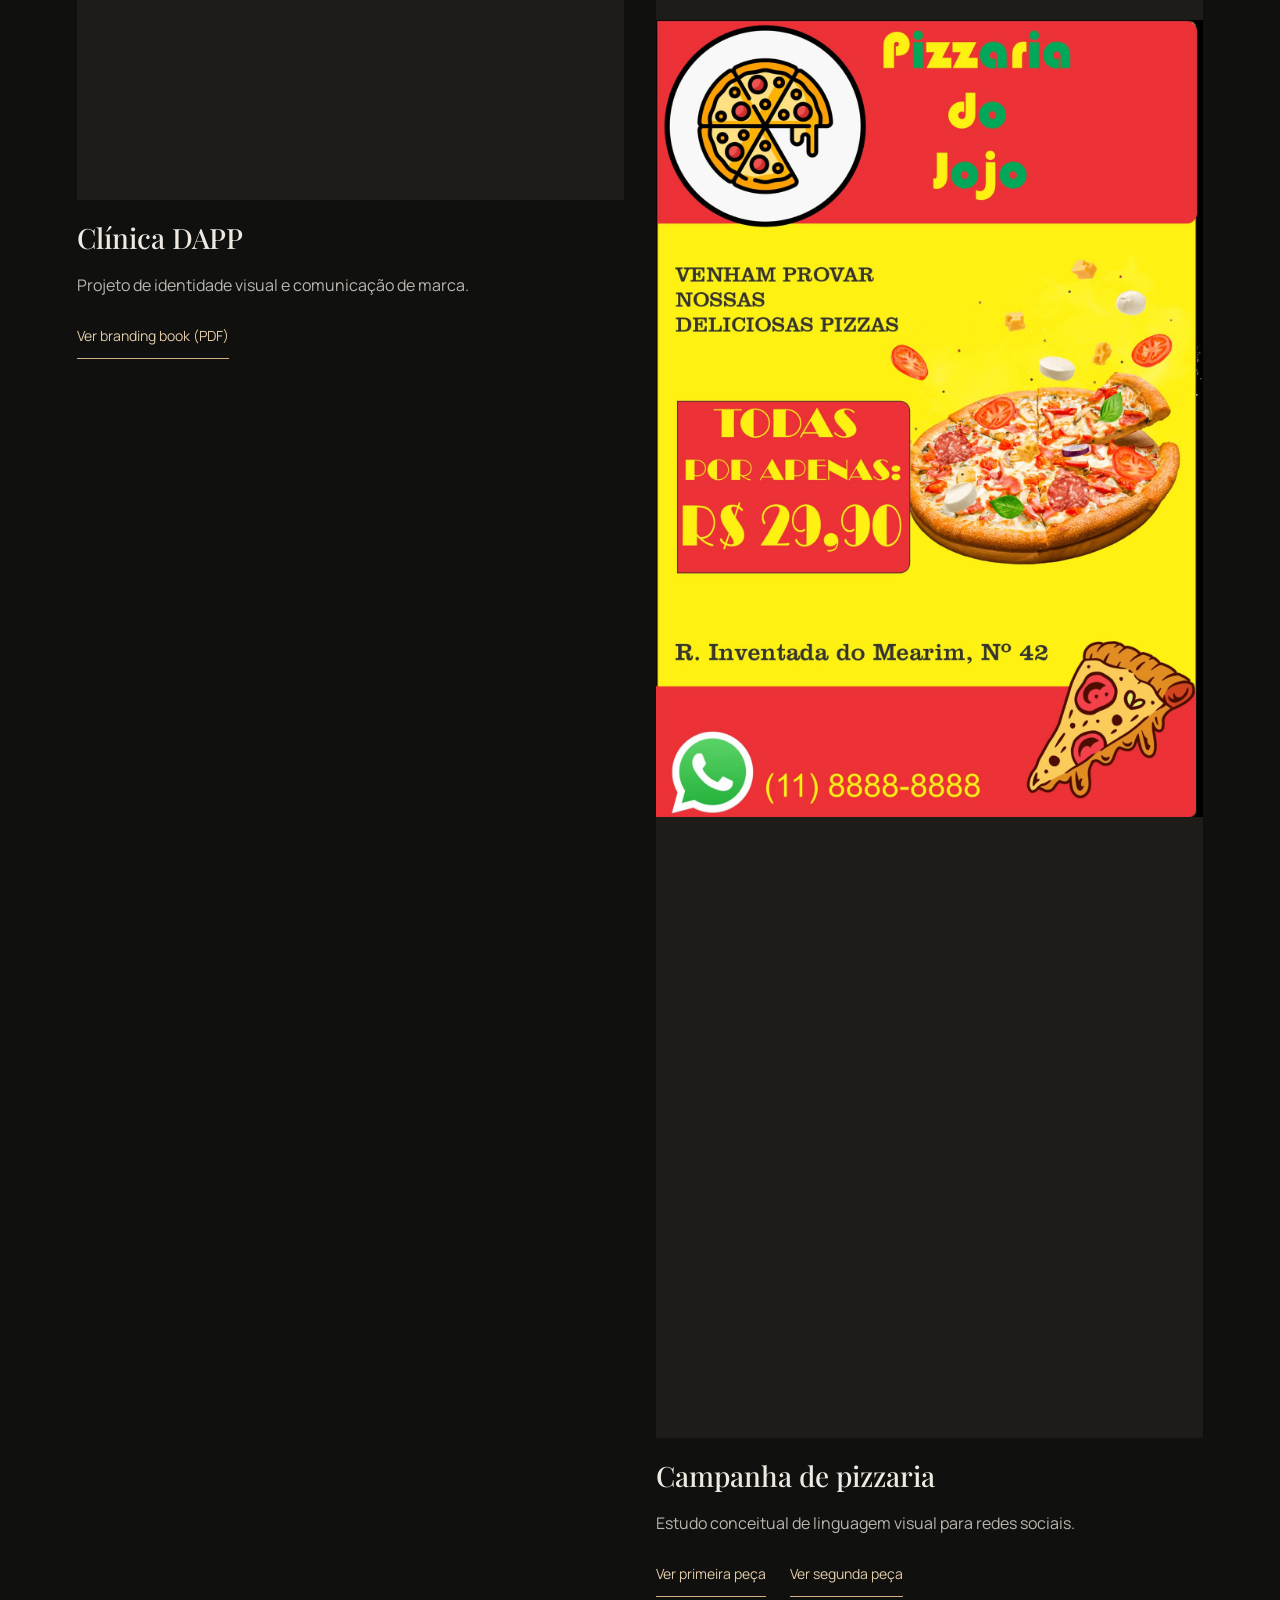
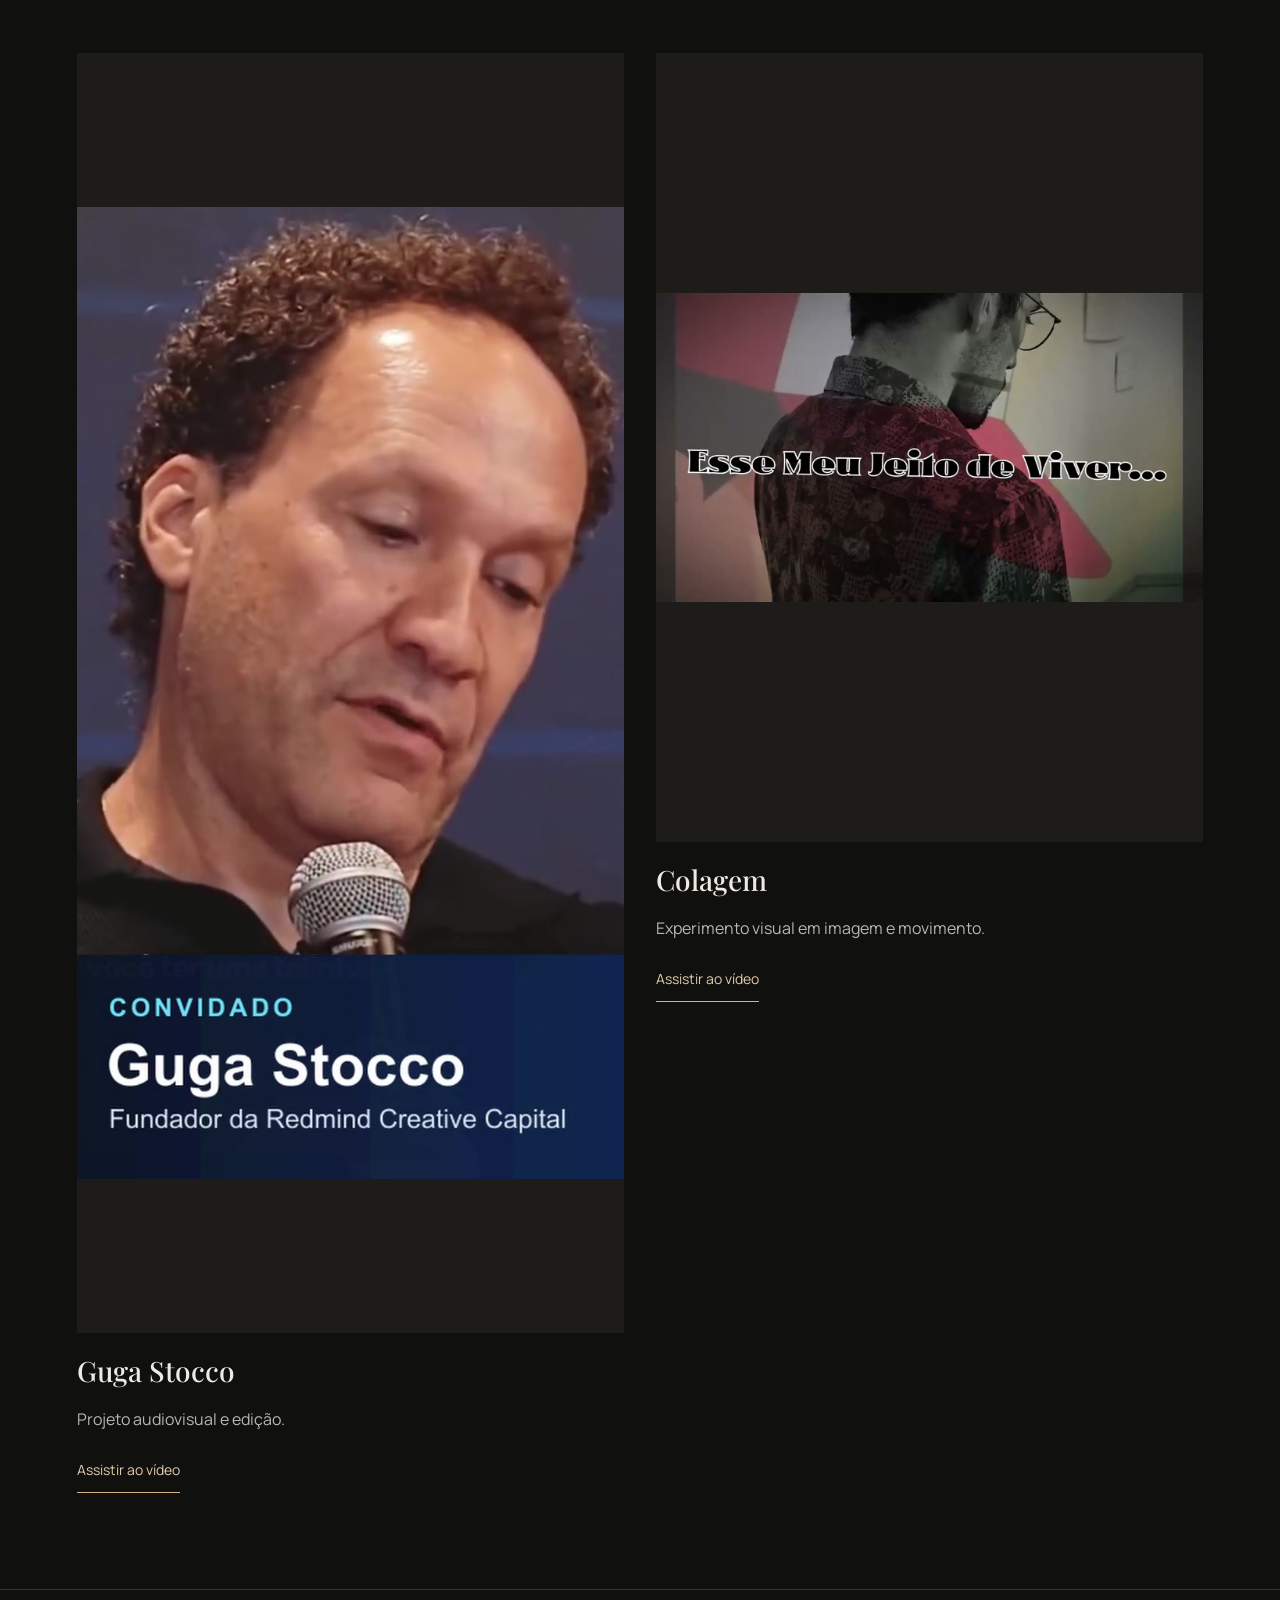
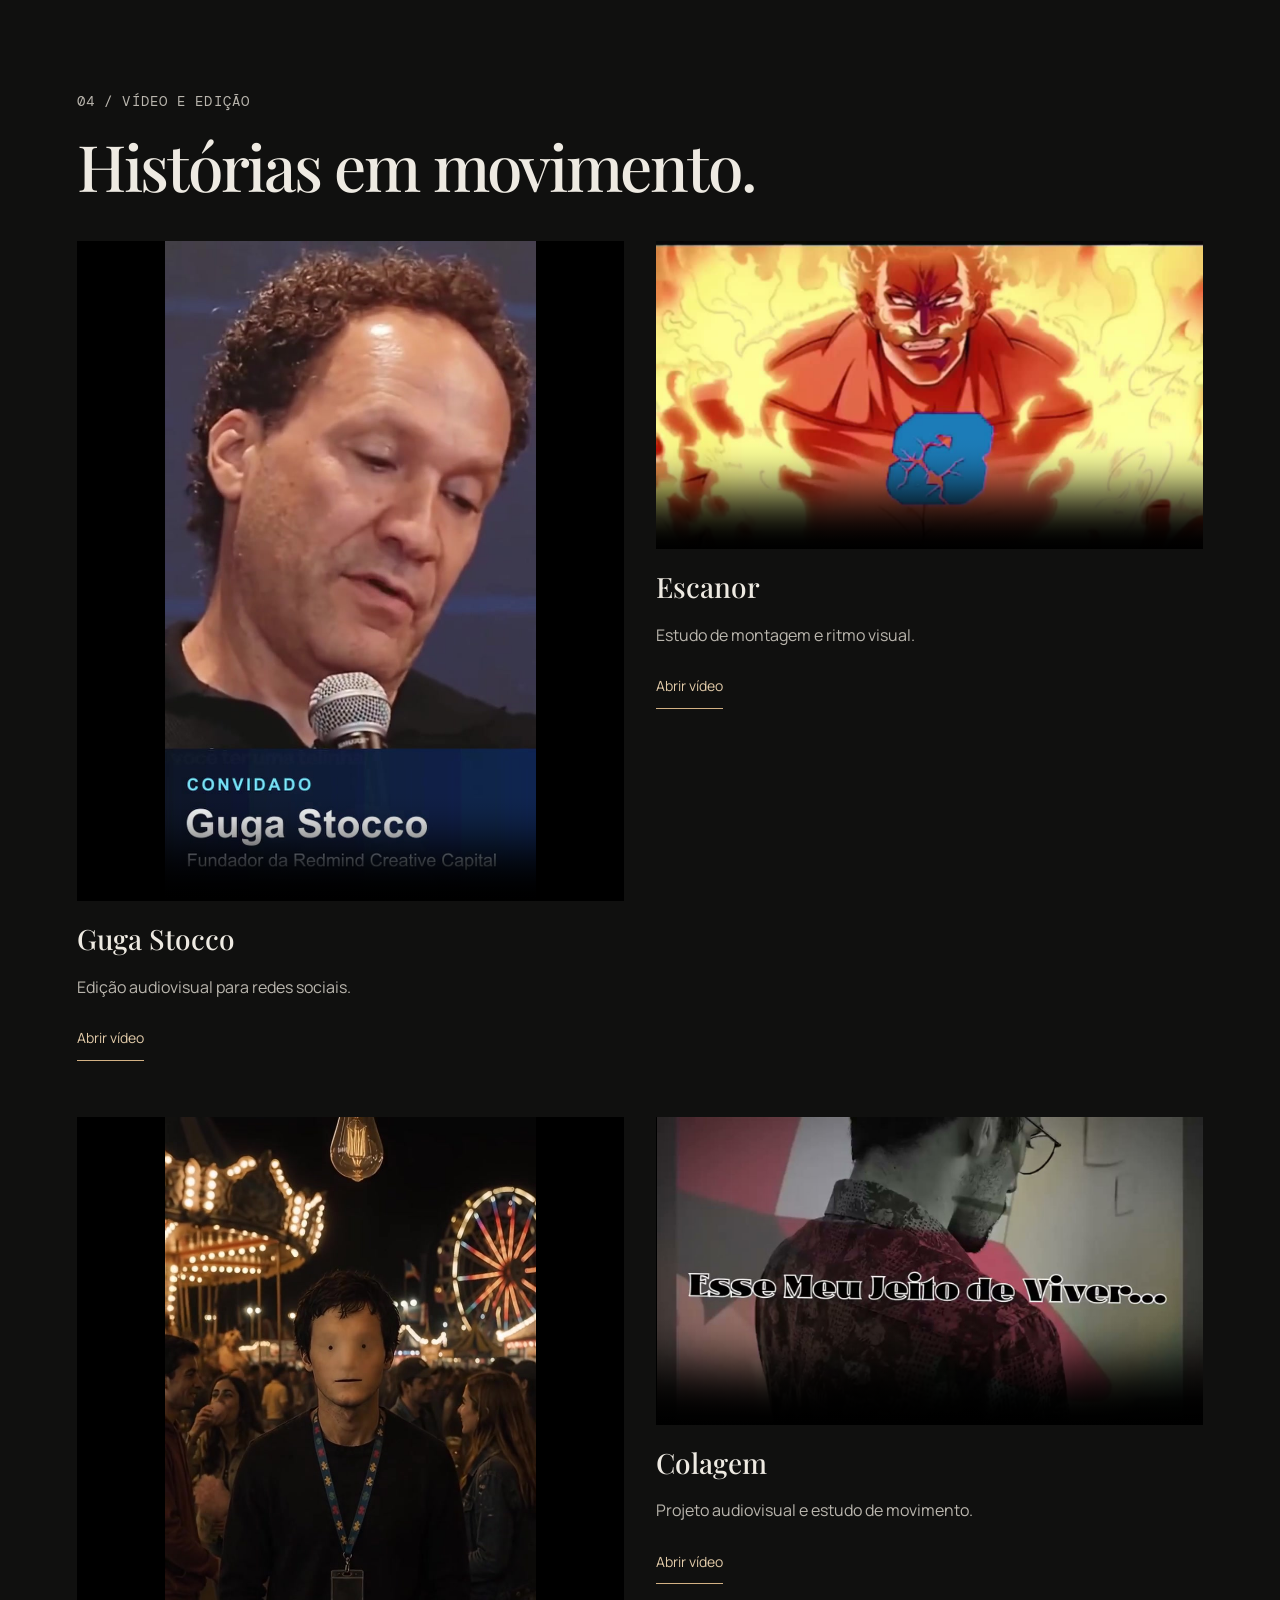
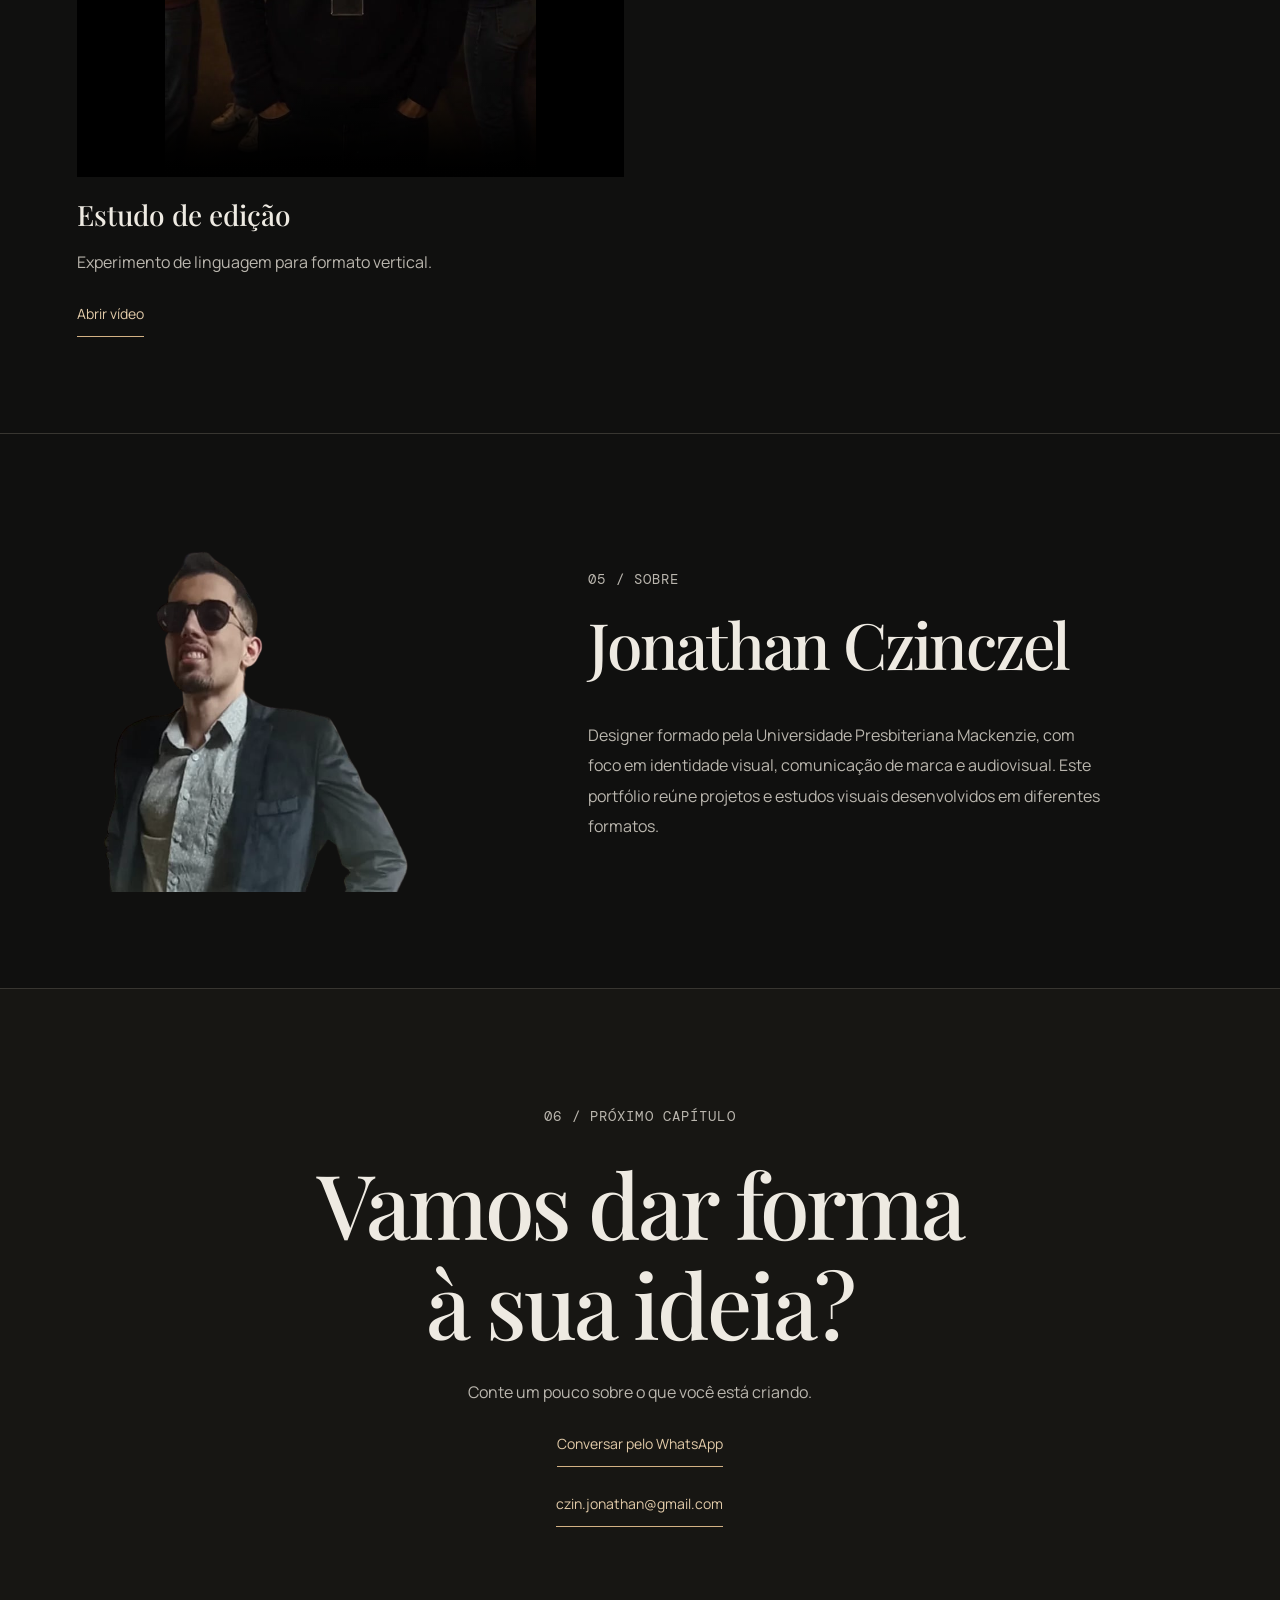
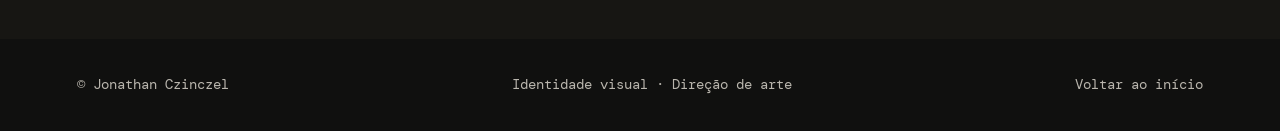
==== commit 37d1c64c: "Corrige layout responsivo, vídeos e links do portfólio Melhora a legibilidade e a navegação no celul" ====
--- a/index.html
+++ b/index.html
@@ -1 +1,80 @@
-<!doctype html><html lang="pt-BR"><meta charset="utf-8"><meta name="viewport" content="width=device-width,initial-scale=1"><title>Jonathan Czinczel — Design com presença</title><meta name="description" content="Identidade visual e comunicação de marca por Jonathan Czinczel."><link rel="icon" href="favicon.svg"><link href="https://fonts.googleapis.com/css2?family=DM+Mono&family=Manrope:wght@400;500;600;700&family=Playfair+Display:ital,wght@0,500;1,500&display=swap" rel="stylesheet"><style>*{box-sizing:border-box}html{scroll-behavior:smooth;background:#10100f}body{margin:0;background:#10100f;color:#eeeae2;font-family:Manrope,sans-serif}a{color:inherit;text-decoration:none}.wrap{width:min(1280px,88%);margin:auto}.mono{font:11px 'DM Mono',monospace;letter-spacing:.14em;text-transform:uppercase;color:#aaa49a}.nav{height:82px;display:flex;align-items:center;justify-content:space-between;border-bottom:1px solid #383631}.wordmark{font:500 18px 'Playfair Display',serif}.wordmark span{font-style:italic;color:#c8a779}.navlinks{display:flex;gap:30px}.navlinks a{font-size:12px;color:#c8c4bc}.hero{min-height:86vh;display:grid;align-content:center;grid-template-columns:1fr 1fr;gap:7vw;padding:8vh 0 5vh}.hero h1{font:500 clamp(58px,8vw,112px)/.99 'Playfair Display',serif;letter-spacing:-.045em;margin:24px 0}.hero h1 em{font-weight:500;color:#c8a779}.lede{max-width:440px;color:#bab6ae;line-height:1.8;font-size:15px}.heroimg{position:relative;min-height:540px;overflow:hidden;background:#272522}.heroimg img{width:100%;height:100%;position:absolute;object-fit:cover;inset:0;filter:brightness(.8) saturate(.68)}.heroimg:after{content:'';position:absolute;inset:0;background:linear-gradient(0deg,#10100f99,transparent 60%)}.stamp{position:absolute;z-index:1;left:25px;bottom:24px}.stamp strong{display:block;font:italic 28px 'Playfair Display',serif}.cta{display:inline-block;margin-top:27px;padding:14px 0;border-bottom:1px solid #c8a779;color:#e2cba9;font-size:12px}.section{padding:110px 0;border-top:1px solid #383631}.section h2{font:500 clamp(42px,6vw,76px)/1.06 'Playfair Display',serif;letter-spacing:-.035em;max-width:760px;margin:17px 0 42px}.introgrid{display:grid;grid-template-columns:1fr 1fr;gap:8vw}.introgrid p,.about p{color:#bab6ae;line-height:1.9;max-width:520px}.reel{position:relative;height:230vh;min-height:1200px;background:#1d1c19;overflow:clip}.reel video{width:100%;height:100vh;object-fit:cover;position:sticky;top:0;display:block;opacity:.87}.reel:after{content:'';position:absolute;inset:0 0 auto;height:100vh;background:linear-gradient(0deg,#10100f88,transparent 45%);pointer-events:none}.reelcap{position:absolute;z-index:1;left:6%;top:calc(100vh - 58px);position:sticky;display:block;margin-top:-42px;pointer-events:none;font:italic 24px 'Playfair Display',serif}.cases{display:grid;grid-template-columns:1fr 1fr;gap:54px 28px}.case img,.case video{width:100%;aspect-ratio:1.2;object-fit:cover;filter:saturate(.8);transition:filter .5s}.case:hover img{filter:saturate(1)}.case h3{font:500 27px 'Playfair Display',serif;margin:17px 0 6px}.case p{font-size:13px;color:#a8a39b;line-height:1.7}.about{display:grid;grid-template-columns:.8fr 1.2fr;align-items:center;gap:9vw}.about img{width:100%;max-height:620px;object-fit:cover;filter:grayscale(.3) brightness(.82)}.contact{padding:130px 0;text-align:center;background:#171613}.contact h2{margin:20px auto;font-size:clamp(48px,8vw,96px)}footer{padding:27px 0;display:flex;justify-content:space-between;color:#918c83;font:10px 'DM Mono',monospace;text-transform:uppercase;letter-spacing:.1em}.reveal{opacity:0;transform:translateY(28px);transition:opacity .8s,transform .8s}.reveal.on{opacity:1;transform:none}@media(max-width:760px){.wrap{width:88%}.navlinks{gap:12px}.navlinks a{font-size:10px}.hero{grid-template-columns:1fr;min-height:auto;padding:13vh 0 8vh;gap:35px}.heroimg{min-height:440px}.section{padding:78px 0}.introgrid,.about{grid-template-columns:1fr;gap:24px}.cases{grid-template-columns:1fr;gap:34px}.reel{height:210vh;min-height:1400px}.reel video{height:100svh}.reel:after{height:100svh}footer{gap:20px;flex-wrap:wrap}}@media(prefers-reduced-motion:reduce){html{scroll-behavior:auto}.reveal{opacity:1;transform:none;transition:none}}</style><body><header class="wrap nav"><a class="wordmark" href="#top">Jonathan <span>Czinczel</span></a><nav class="navlinks"><a href="#trabalho">Trabalho</a><a href="#sobre">Sobre</a><a href="#contato">Contato</a></nav><span class="mono">Designer · Brasil</span></header><main><section class="wrap hero" id="top"><div class="reveal"><span class="mono">Identidade visual · Direção de arte</span><h1>Ideias com<br>presença.<br><em>Marcas com voz.</em></h1><p class="lede">Design para dar forma ao que sua marca tem a dizer. Uma ideia de cada vez, com intenção em cada detalhe.</p><a class="cta" href="#trabalho">Explorar projetos ↓</a></div><div class="heroimg reveal"><img src="/foto-perfil.png" alt="Retrato de Jonathan Czinczel"><div class="stamp"><span class="mono">Design independente</span><strong>Jonathan Czinczel</strong></div></div></section><section class="section"><div class="wrap introgrid reveal"><div><span class="mono">01 / A intenção</span><h2>O visual também conta histórias.</h2></div><p>Identidade visual e comunicação de marca pensadas para transmitir personalidade com clareza. Do primeiro conceito às aplicações, cada escolha ajuda a construir uma presença reconhecível.</p></div></section><section class="section" id="trabalho"><div class="wrap"><span class="mono">02 / Em movimento</span><h2 class="reveal">Forma, ritmo e imagem.</h2><div class="reel" id="film"><video id="scrub" muted playsinline preload="metadata" poster="/colagem-thumb.jpg"><source src="/colagem.mp4" type="video/mp4"></video><span class="reelcap">Um estudo visual em movimento</span></div></div></section><section class="section"><div class="wrap"><span class="mono">03 / Seleção de projetos</span><h2 class="reveal">Cada marca, um universo.</h2><div class="cases"><article class="case reveal"><img src="/dapp-thumb.jpg" alt="Projeto DAPP"><h3>Clínica DAPP</h3><p>Projeto de identidade visual e comunicação de marca.</p></article><article class="case reveal"><img src="/pizzaria-post-1.jpg" alt="Projeto visual para pizzaria"><h3>Campanha de pizzaria</h3><p>Estudo conceitual de linguagem visual para redes sociais.</p></article><article class="case reveal"><img src="/guga-stocco-thumb.jpg" alt="Projeto audiovisual"><h3>Guga Stocco</h3><p>Projeto audiovisual e edição.</p></article><article class="case reveal"><img src="/colagem-thumb.jpg" alt="Estudo de colagem"><h3>Colagem</h3><p>Experimento visual em imagem e movimento.</p></article></div></div></section><section class="section"><div class="wrap"><span class="mono">04 / Vídeo e edição</span><h2 class="reveal">Histórias em movimento.</h2><div class="cases"><article class="case reveal"><video controls playsinline preload="metadata" poster="/guga-stocco-thumb.jpg"><source src="/guga-stocco-reel.mp4" type="video/mp4"></video><h3>Guga Stocco</h3><p>Edição audiovisual para redes sociais.</p></article><article class="case reveal"><video controls playsinline preload="metadata" poster="/escanor-thumb.jpg"><source src="/escanor-edit.mp4" type="video/mp4"></video><h3>Escanor</h3><p>Estudo de montagem e ritmo visual.</p></article><article class="case reveal"><video controls playsinline preload="metadata" poster="/masking-cansa-thumb.jpg"><source src="/masking-cansa-reel.mp4" type="video/mp4"></video><h3>Estudo de edição</h3><p>Experimento de linguagem para formato vertical.</p></article><article class="case reveal"><video controls playsinline preload="metadata" poster="/colagem-thumb.jpg"><source src="/colagem.mp4" type="video/mp4"></video><h3>Colagem</h3><p>Projeto audiovisual e estudo de movimento.</p></article></div></div></section><section class="section" id="sobre"><div class="wrap about"><img class="reveal" src="/foto-perfil.png" alt="Jonathan Czinczel"><div class="reveal"><span class="mono">05 / Sobre</span><h2>Jonathan Czinczel</h2><p>Designer formado pelo Mackenzie, com foco em identidade visual e comunicação de marca. Este portfólio reúne projetos e estudos visuais desenvolvidos em diferentes formatos.</p></div></div></section><section class="contact" id="contato"><div class="wrap reveal"><span class="mono">06 / Próximo capítulo</span><h2>Vamos dar forma<br>à sua ideia?</h2><p class="lede" style="margin:auto">Conte um pouco sobre o que você está criando.</p><a class="cta" href="https://wa.me/5511983731196?text=Oi%2C%20Jonathan!%20Vi%20seu%20portf%C3%B3lio%20e%20quero%20conversar%20sobre%20a%20comunica%C3%A7%C3%A3o%20visual%20da%20minha%20marca.">Conversar sobre um projeto ↗</a><br><a class="cta" href="mailto:czin.jonathan@gmail.com">czin.jonathan@gmail.com</a></div></section></main><footer class="wrap"><span>© Jonathan Czinczel</span><span>Identidade visual · Direção de arte</span><a href="#top">Voltar ao início ↑</a></footer><script>const v=document.getElementById('scrub'),f=document.getElementById('film');let d=0,busy=false;function sync(){busy=false;if(!d)return;const r=f.getBoundingClientRect(),travel=f.offsetHeight-innerHeight,p=Math.max(0,Math.min(1,-r.top/Math.max(1,travel)));if(Math.abs(v.currentTime-p*d)>.04)try{v.currentTime=p*d}catch(e){}}v.addEventListener('loadedmetadata',()=>{d=v.duration;sync()});addEventListener('scroll',()=>{if(!busy){busy=true;requestAnimationFrame(sync)}},{passive:true});addEventListener('resize',sync);const o=new IntersectionObserver(es=>es.forEach(e=>{if(e.isIntersecting){e.target.classList.add('on');o.unobserve(e.target)}}),{threshold:.12});document.querySelectorAll('.reveal').forEach(e=>o.observe(e));</script></body></html>
+<!doctype html><html lang="pt-BR">
+<head><meta charset="utf-8"><meta name="viewport" content="width=device-width,initial-scale=1"><title>Jonathan Czinczel — Identidade visual e audiovisual</title><meta name="description" content="Portfólio de Jonathan Czinczel, designer formado pelo Mackenzie. Projetos de identidade visual, direção de arte e edição audiovisual.">
+<meta name="theme-color" content="#10100f">
+<link rel="canonical" href="https://jonathancz.com/">
+<meta property="og:type" content="website">
+<meta property="og:locale" content="pt_BR">
+<meta property="og:title" content="Jonathan Czinczel — Identidade visual e audiovisual">
+<meta property="og:description" content="Conheça os projetos de identidade visual, direção de arte e edição audiovisual de Jonathan Czinczel.">
+<meta property="og:url" content="https://jonathancz.com/">
+<link rel="preconnect" href="https://fonts.googleapis.com">
+<link rel="preconnect" href="https://fonts.gstatic.com" crossorigin><link rel="icon" href="favicon.svg"><link href="https://fonts.googleapis.com/css2?family=DM+Mono&family=Manrope:wght@400;500;600;700&family=Playfair+Display:ital,wght@0,500;1,500&display=swap" rel="stylesheet"><style>
+:root{color-scheme:dark;--bg:#10100f;--text:#eeeae2;--muted:#bab6ae;--gold:#d3b184;--line:#383631}
+*{box-sizing:border-box}html{scroll-behavior:smooth;background:var(--bg);scroll-padding-top:1.5rem}body{margin:0;background:var(--bg);color:var(--text);font-family:Manrope,sans-serif;font-size:1rem;line-height:1.75}a{color:inherit;text-decoration:none}img,video{display:block;max-width:100%}a:focus-visible,video:focus-visible{outline:3px solid var(--gold);outline-offset:6px}
+.wrap{width:min(1280px,88%);margin-inline:auto}.mono{font:.875rem/1.6 'DM Mono',monospace;letter-spacing:.08em;text-transform:uppercase;color:var(--muted)}.skip-link{position:fixed;top:1rem;left:1rem;z-index:10;background:var(--gold);color:var(--bg);padding:.75rem 1rem;transform:translateY(-180%)}.skip-link:focus{transform:none}
+.nav{min-height:90px;display:flex;align-items:center;justify-content:space-between;gap:1.5rem;border-bottom:1px solid var(--line);padding-block:1rem;flex-wrap:wrap}.wordmark{font:500 1.25rem/1.5 'Playfair Display',serif;white-space:nowrap}.wordmark span{font-style:italic;color:var(--gold)}.navlinks{display:flex;gap:1.25rem;flex-wrap:wrap}.navlinks a{display:inline-flex;align-items:center;font-size:.875rem;color:#d3cfc7;padding:.625rem .25rem;min-height:44px}.navlinks a:hover{color:var(--gold)}
+.hero{display:grid;grid-template-columns:minmax(0,1.1fr) minmax(0,1fr);align-items:center;gap:6%;padding:5rem 0 5.5rem}.hero h1{font:500 clamp(3rem,6.3vw,6.5rem)/1.08 'Playfair Display',serif;letter-spacing:-.04em;margin:1.5rem 0}.hero h1 em{font-weight:500;color:var(--gold)}.lede{max-width:460px;color:var(--muted);line-height:1.8;font-size:1rem}
+.heroimg{position:relative;aspect-ratio:4/5;overflow:hidden;background:#272522}.heroimg img{width:100%;height:100%;object-fit:cover;object-position:50% 40%;filter:saturate(.8)}.heroimg:after{content:'';position:absolute;inset:0;pointer-events:none;background:linear-gradient(0deg,#10100fcc,transparent 50%)}.stamp{position:absolute;z-index:1;left:1.5rem;right:1.5rem;bottom:1.5rem}.stamp .mono{color:#e4dccf}.stamp strong{display:block;font:italic clamp(1.4rem,2.2vw,1.875rem)/1.4 'Playfair Display',serif}
+.cta,.case-link{display:inline-flex;align-items:center;min-height:44px;border-bottom:1px solid var(--gold);color:#e2cba9;font-size:.875rem;padding:.625rem 0;line-height:1.6}.cta:hover,.case-link:hover{color:#fff;border-color:#fff}.cta{margin-top:1rem}.section{padding:6rem 0;border-top:1px solid var(--line)}.section h2{font:500 clamp(2.5rem,5vw,4.75rem)/1.12 'Playfair Display',serif;letter-spacing:-.035em;max-width:760px;margin:1rem 0 2.5rem}.introgrid{display:grid;grid-template-columns:minmax(0,1fr) minmax(0,1fr);gap:8%}.introgrid p,.about p{color:var(--muted);line-height:1.9;max-width:520px}
+.reel{background:#1d1c19}.reel-stage{padding:1rem}.reel video{width:100%;aspect-ratio:16/9;object-fit:contain;background:#000}.reelcap{display:flex;align-items:center;justify-content:space-between;flex-wrap:wrap;gap:.5rem 1.5rem;padding:.75rem .25rem 0}.reelcap span{font:italic 1.25rem/1.5 'Playfair Display',serif}.reelcap small{font-size:.875rem;color:var(--muted)}.reel.is-scrubbing{height:180vh;height:180svh}.is-scrubbing .reel-stage{position:sticky;top:0;min-height:100vh;min-height:100svh;display:flex;flex-direction:column;justify-content:center}.is-scrubbing video{max-height:calc(100svh - 7rem)}
+.cases{display:grid;grid-template-columns:minmax(0,1fr) minmax(0,1fr);gap:3.5rem 2rem;align-items:start}.case{min-width:0}.case-visual{display:block;background:#1d1c19}.case img{width:100%;aspect-ratio:4/3;object-fit:contain;transition:filter .3s}.case-visual:hover img{filter:brightness(1.08)}.case h3{font:500 1.75rem/1.3 'Playfair Display',serif;margin:1.25rem 0 .5rem}.case p{font-size:1rem;color:var(--muted);line-height:1.7}.case-links{display:flex;gap:.5rem 1.5rem;flex-wrap:wrap}.case video{width:100%;height:auto;aspect-ratio:16/9;object-fit:contain;background:#000}.case.portrait video{aspect-ratio:9/16;max-height:660px}.case[id]{scroll-margin-top:2rem}
+.about{display:grid;grid-template-columns:minmax(0,.8fr) minmax(0,1.2fr);align-items:center;gap:9%}.about img{width:100%;height:auto;filter:saturate(.8)}.contact{padding:7rem 0;text-align:center;background:#171613;border-top:1px solid var(--line)}.contact h2{font:500 clamp(2.75rem,7vw,6rem)/1.12 'Playfair Display',serif;letter-spacing:-.035em;margin:1.5rem auto}.contact a{overflow-wrap:anywhere;max-width:100%}footer{padding:1.5rem 0;display:flex;justify-content:space-between;align-items:center;gap:1rem 2rem;flex-wrap:wrap;color:var(--muted);font:.875rem/1.6 'DM Mono',monospace}footer a{min-height:44px;display:inline-flex;align-items:center}
+@media(max-width:1000px){.nav>.mono{display:none}.hero{gap:4%}.hero h1{font-size:clamp(3rem,6.7vw,5rem)}}
+@media(max-width:760px){.nav{gap:.5rem 1.5rem}.wordmark{font-size:1.125rem}.navlinks{gap:.75rem}.hero{grid-template-columns:1fr;padding:3rem 0 4rem;gap:2.5rem}.hero h1{font-size:clamp(3rem,10vw,4.75rem)}.heroimg{aspect-ratio:1;max-width:540px;width:100%;margin-inline:auto}.section{padding:4rem 0}.introgrid,.about{grid-template-columns:1fr;gap:1.5rem}.introgrid p{margin:0}.introgrid h2{margin-bottom:0}.cases{grid-template-columns:1fr;gap:2.5rem}.about img{max-width:480px}.contact{padding:4rem 0}.reel-stage{padding:.5rem}.reelcap span{font-size:1.125rem}}
+@media(max-width:420px){.nav{align-items:flex-start}.navlinks{width:100%;justify-content:space-between;gap:.5rem}.hero h1{font-size:clamp(2.75rem,10.5vw,3.5rem)}.mono{letter-spacing:.04em}}
+@media(prefers-reduced-motion:reduce){html{scroll-behavior:auto}*{animation:none!important;transition:none!important}}
+</style>
+</head>
+<body id="top"><a class="skip-link" href="#conteudo">Pular para o conteúdo</a>
+<header class="wrap nav"><a class="wordmark" href="#top">Jonathan <span>Czinczel</span></a><nav class="navlinks" aria-label="Navegação principal"><a href="#trabalho">Trabalho</a><a href="#sobre">Sobre</a><a href="#contato">Contato</a></nav><span class="mono">Designer · Brasil</span></header>
+<main id="conteudo">
+<section class="wrap hero"><div><span class="mono">Identidade visual · Direção de arte</span><h1>Ideias com<br>presença.<br><em>Marcas com voz.</em></h1><p class="lede">Identidade visual, direção de arte e edição audiovisual para dar forma ao que sua marca tem a dizer.</p><a class="cta" href="#trabalho">Explorar projetos</a></div><div class="heroimg"><img src="foto-perfil.png" alt="Retrato de Jonathan Czinczel" width="718" height="635" fetchpriority="high"><div class="stamp"><span class="mono">Design independente</span><strong>Jonathan Czinczel</strong></div></div></section>
+<section class="section"><div class="wrap introgrid"><div><span class="mono">01 / A intenção</span><h2>O visual também conta histórias.</h2></div><p>Identidade visual e comunicação de marca pensadas para transmitir personalidade com clareza. Do primeiro conceito às aplicações, cada escolha ajuda a construir uma presença reconhecível.</p></div></section>
+<section class="section" id="movimento"><div class="wrap"><span class="mono">02 / Em movimento</span><h2>Forma, ritmo e imagem.</h2><div class="reel" id="film"><div class="reel-stage"><video id="scrub" controls playsinline aria-label="Colagem — estudo visual em movimento" preload="metadata" poster="colagem-thumb.jpg"><source src="colagem.mp4" type="video/mp4"></video><div class="reelcap"><span>Um estudo visual em movimento</span><small id="film-help">Use os controles para assistir.</small></div></div></div></div></section>
+<section class="section" id="trabalho"><div class="wrap"><span class="mono">03 / Seleção de projetos</span><h2>Cada marca, um universo.</h2><div class="cases">
+<article class="case"><a class="case-visual" href="brandingbook-dapp.pdf" target="_blank" rel="noopener" aria-label="Ver branding book (PDF)"><img src="dapp-thumb.jpg" alt="Projeto DAPP" width="1280" height="800" loading="lazy" decoding="async"></a><h3>Clínica DAPP</h3><p>Projeto de identidade visual e comunicação de marca.</p><div class="case-links"><a class="case-link" href="brandingbook-dapp.pdf" target="_blank" rel="noopener">Ver branding book (PDF)</a></div></article>
+<article class="case"><a class="case-visual" href="pizzaria-post-1.jpg" target="_blank" rel="noopener" aria-label="Ver primeira peça"><img src="pizzaria-post-1.jpg" alt="Projeto visual para pizzaria" width="1400" height="2038" loading="lazy" decoding="async"></a><h3>Campanha de pizzaria</h3><p>Estudo conceitual de linguagem visual para redes sociais.</p><div class="case-links"><a class="case-link" href="pizzaria-post-1.jpg" target="_blank" rel="noopener">Ver primeira peça</a><a class="case-link" href="pizzaria-post-2.jpg" target="_blank" rel="noopener">Ver segunda peça</a></div></article>
+<article class="case"><a class="case-visual" href="#video-guga" aria-label="Assistir ao vídeo"><img src="guga-stocco-thumb.jpg" alt="Projeto audiovisual" width="720" height="1280" loading="lazy" decoding="async"></a><h3>Guga Stocco</h3><p>Projeto audiovisual e edição.</p><div class="case-links"><a class="case-link" href="#video-guga">Assistir ao vídeo</a></div></article>
+<article class="case"><a class="case-visual" href="#video-colagem" aria-label="Assistir ao vídeo"><img src="colagem-thumb.jpg" alt="Estudo de colagem" width="1400" height="789" loading="lazy" decoding="async"></a><h3>Colagem</h3><p>Experimento visual em imagem e movimento.</p><div class="case-links"><a class="case-link" href="#video-colagem">Assistir ao vídeo</a></div></article></div></div></section>
+<section class="section"><div class="wrap"><span class="mono">04 / Vídeo e edição</span><h2>Histórias em movimento.</h2><div class="cases">
+<article class="case portrait" id="video-guga"><video aria-label="Edição audiovisual — Guga Stocco" controls playsinline preload="none" poster="guga-stocco-thumb.jpg"><source src="guga-stocco-reel.mp4" type="video/mp4"></video><h3>Guga Stocco</h3><p>Edição audiovisual para redes sociais.</p><a class="case-link" href="guga-stocco-reel.mp4">Abrir vídeo</a></article>
+<article class="case"><video aria-label="Escanor — estudo de montagem" controls playsinline preload="none" poster="escanor-thumb.jpg"><source src="escanor-edit.mp4" type="video/mp4"></video><h3>Escanor</h3><p>Estudo de montagem e ritmo visual.</p><a class="case-link" href="escanor-edit.mp4">Abrir vídeo</a></article>
+<article class="case portrait"><video aria-label="Estudo de edição em formato vertical" controls playsinline preload="none" poster="masking-cansa-thumb.jpg"><source src="masking-cansa-reel.mp4" type="video/mp4"></video><h3>Estudo de edição</h3><p>Experimento de linguagem para formato vertical.</p><a class="case-link" href="masking-cansa-reel.mp4">Abrir vídeo</a></article>
+<article class="case" id="video-colagem"><video aria-label="Colagem — projeto audiovisual" controls playsinline preload="none" poster="colagem-thumb.jpg"><source src="colagem.mp4" type="video/mp4"></video><h3>Colagem</h3><p>Projeto audiovisual e estudo de movimento.</p><a class="case-link" href="colagem.mp4">Abrir vídeo</a></article></div></div></section>
+<section class="section" id="sobre"><div class="wrap about"><img src="foto-perfil.png" alt="Jonathan Czinczel" width="718" height="635" loading="lazy" decoding="async"><div><span class="mono">05 / Sobre</span><h2>Jonathan Czinczel</h2><p>Designer formado pela Universidade Presbiteriana Mackenzie, com foco em identidade visual, comunicação de marca e audiovisual. Este portfólio reúne projetos e estudos visuais desenvolvidos em diferentes formatos.</p></div></div></section>
+<section class="contact" id="contato"><div class="wrap"><span class="mono">06 / Próximo capítulo</span><h2>Vamos dar forma<br>à sua ideia?</h2><p class="lede" style="margin:auto">Conte um pouco sobre o que você está criando.</p><a class="cta" target="_blank" rel="noopener" href="https://wa.me/5511983731196?text=Oi%2C%20Jonathan!%20Vi%20seu%20portf%C3%B3lio%20e%20quero%20conversar%20sobre%20a%20comunica%C3%A7%C3%A3o%20visual%20da%20minha%20marca.">Conversar pelo WhatsApp</a><br><a class="cta" href="mailto:czin.jonathan@gmail.com">czin.jonathan@gmail.com</a></div></section></main>
+<footer class="wrap"><span>© Jonathan Czinczel</span><span>Identidade visual · Direção de arte</span><a href="#top">Voltar ao início</a></footer>
+<script>
+(() => {
+ const video=document.getElementById('scrub'),film=document.getElementById('film'),help=document.getElementById('film-help');
+ const preference=window.matchMedia('(min-width: 900px) and (prefers-reduced-motion: no-preference)');
+ let duration=0,frame=0,playing=false;
+ function configure(){
+  const enabled=preference.matches&&Number.isFinite(duration)&&duration>0&&!video.error;
+  film.classList.toggle('is-scrubbing',enabled);
+  help.textContent=enabled&&!playing?'Role para explorar ou aperte play para assistir.':'Use os controles para assistir.';
+  schedule();
+ }
+ function sync(){
+  frame=0;
+  if(playing||!film.classList.contains('is-scrubbing')||!video.paused||video.seeking)return;
+  const rect=film.getBoundingClientRect(),travel=film.offsetHeight-film.querySelector('.reel-stage').offsetHeight;
+  if(travel<=0||rect.bottom<0||rect.top>innerHeight)return;
+  const progress=Math.max(0,Math.min(1,-rect.top/travel)),target=progress*Math.max(0,duration-.05);
+  if(Math.abs(video.currentTime-target)>.08){try{video.currentTime=target}catch{/* Native controls remain available. */}}
+ }
+ function schedule(){if(!frame)frame=requestAnimationFrame(sync)}
+ video.addEventListener('loadedmetadata',()=>{duration=video.duration;configure()});
+ video.addEventListener('seeked',schedule);
+ video.addEventListener('play',()=>{playing=true;configure()});
+ video.addEventListener('error',()=>{duration=0;configure()});
+ if(preference.addEventListener)preference.addEventListener('change',configure);
+ addEventListener('scroll',schedule,{passive:true});addEventListener('resize',schedule);
+ if(video.readyState>=1){duration=video.duration;configure()}
+ document.querySelectorAll('video').forEach(player=>player.addEventListener('play',()=>{
+  document.querySelectorAll('video').forEach(other=>{if(other!==player)other.pause()});
+ }));
+})();
+</script>
+</body>
+</html>
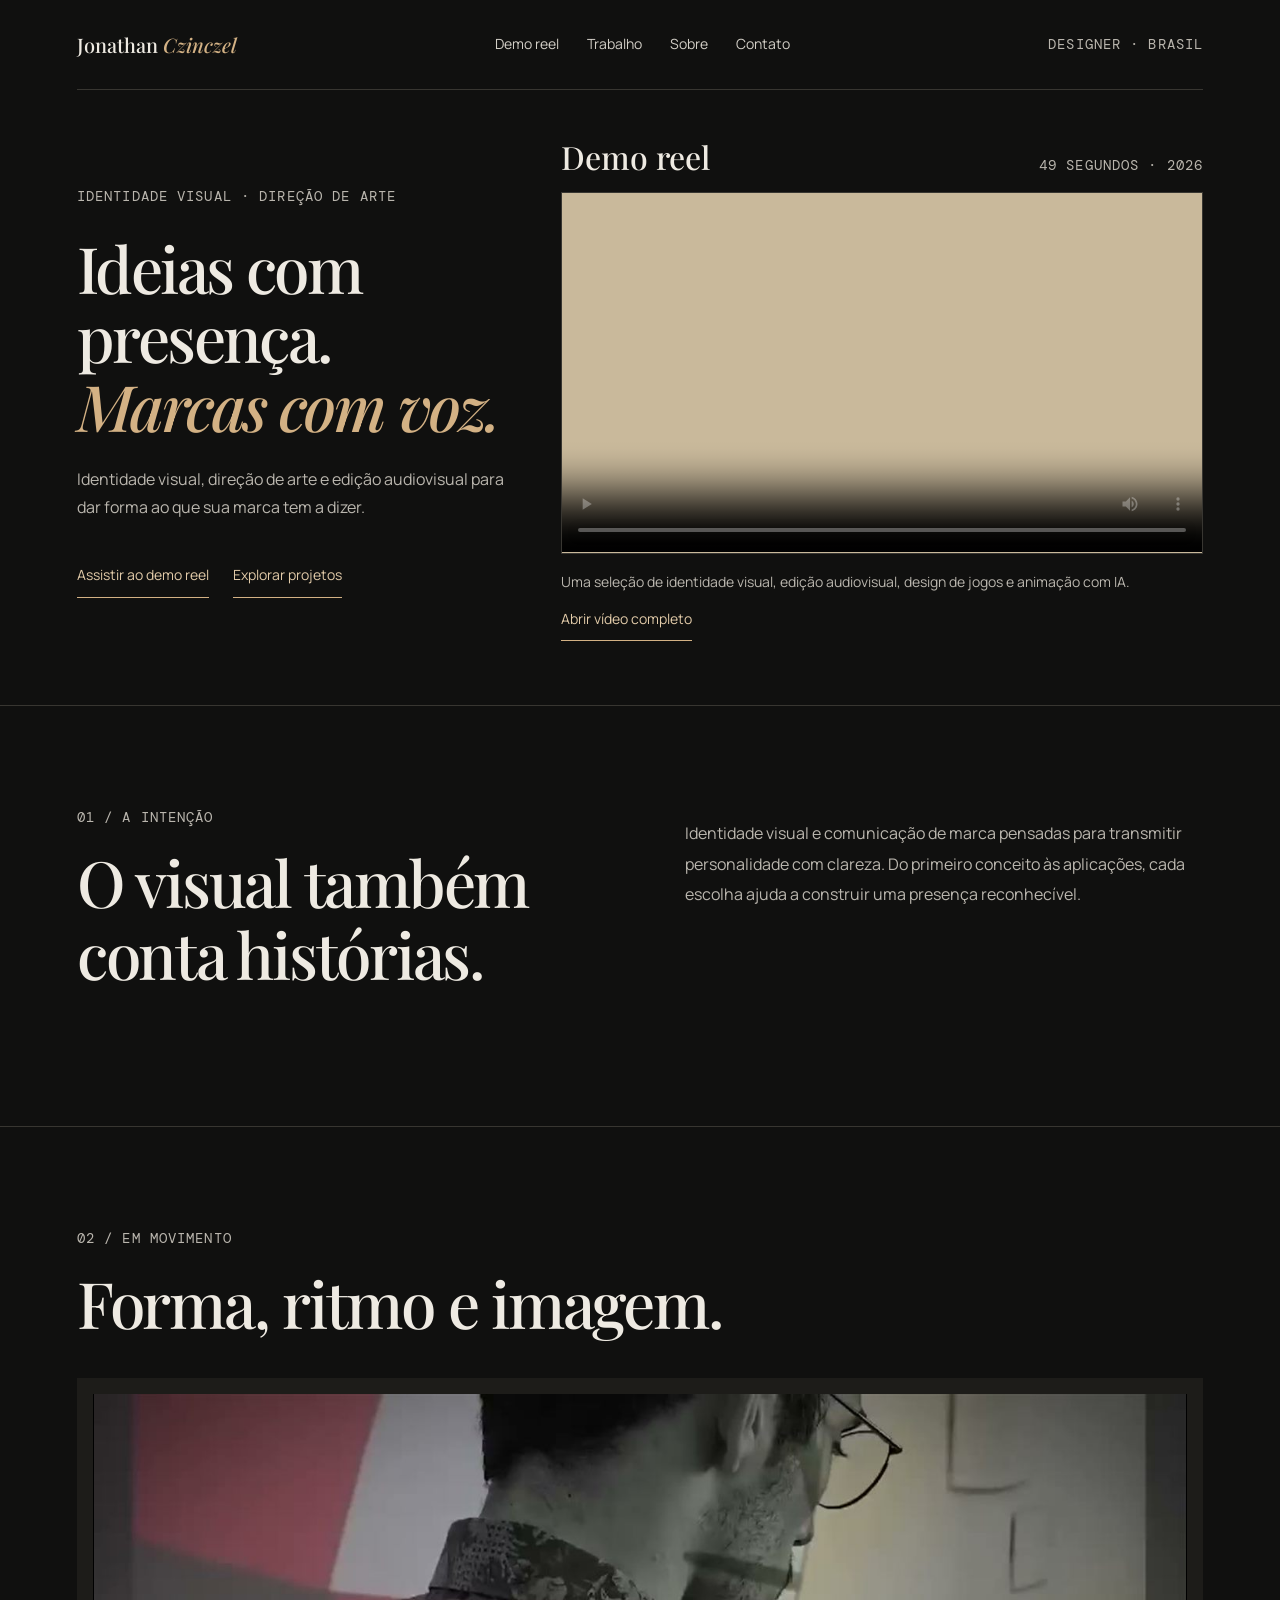
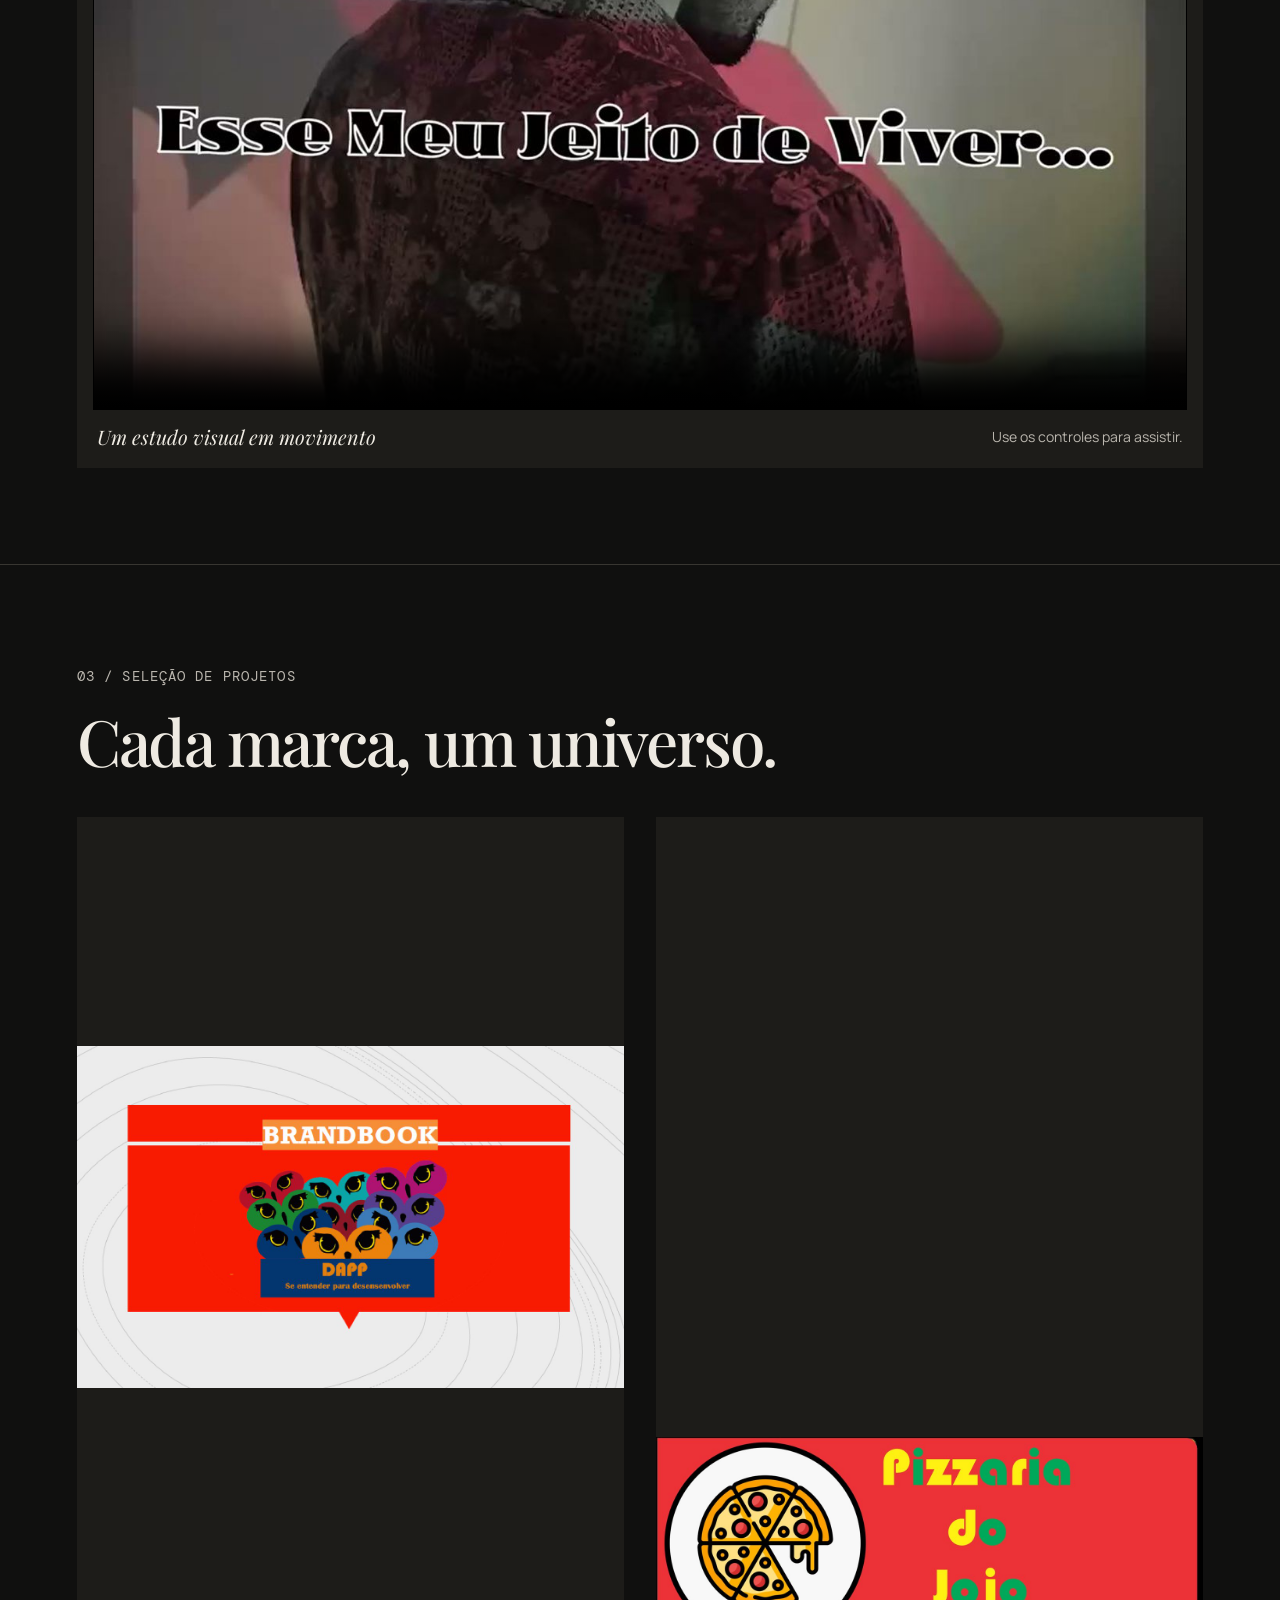
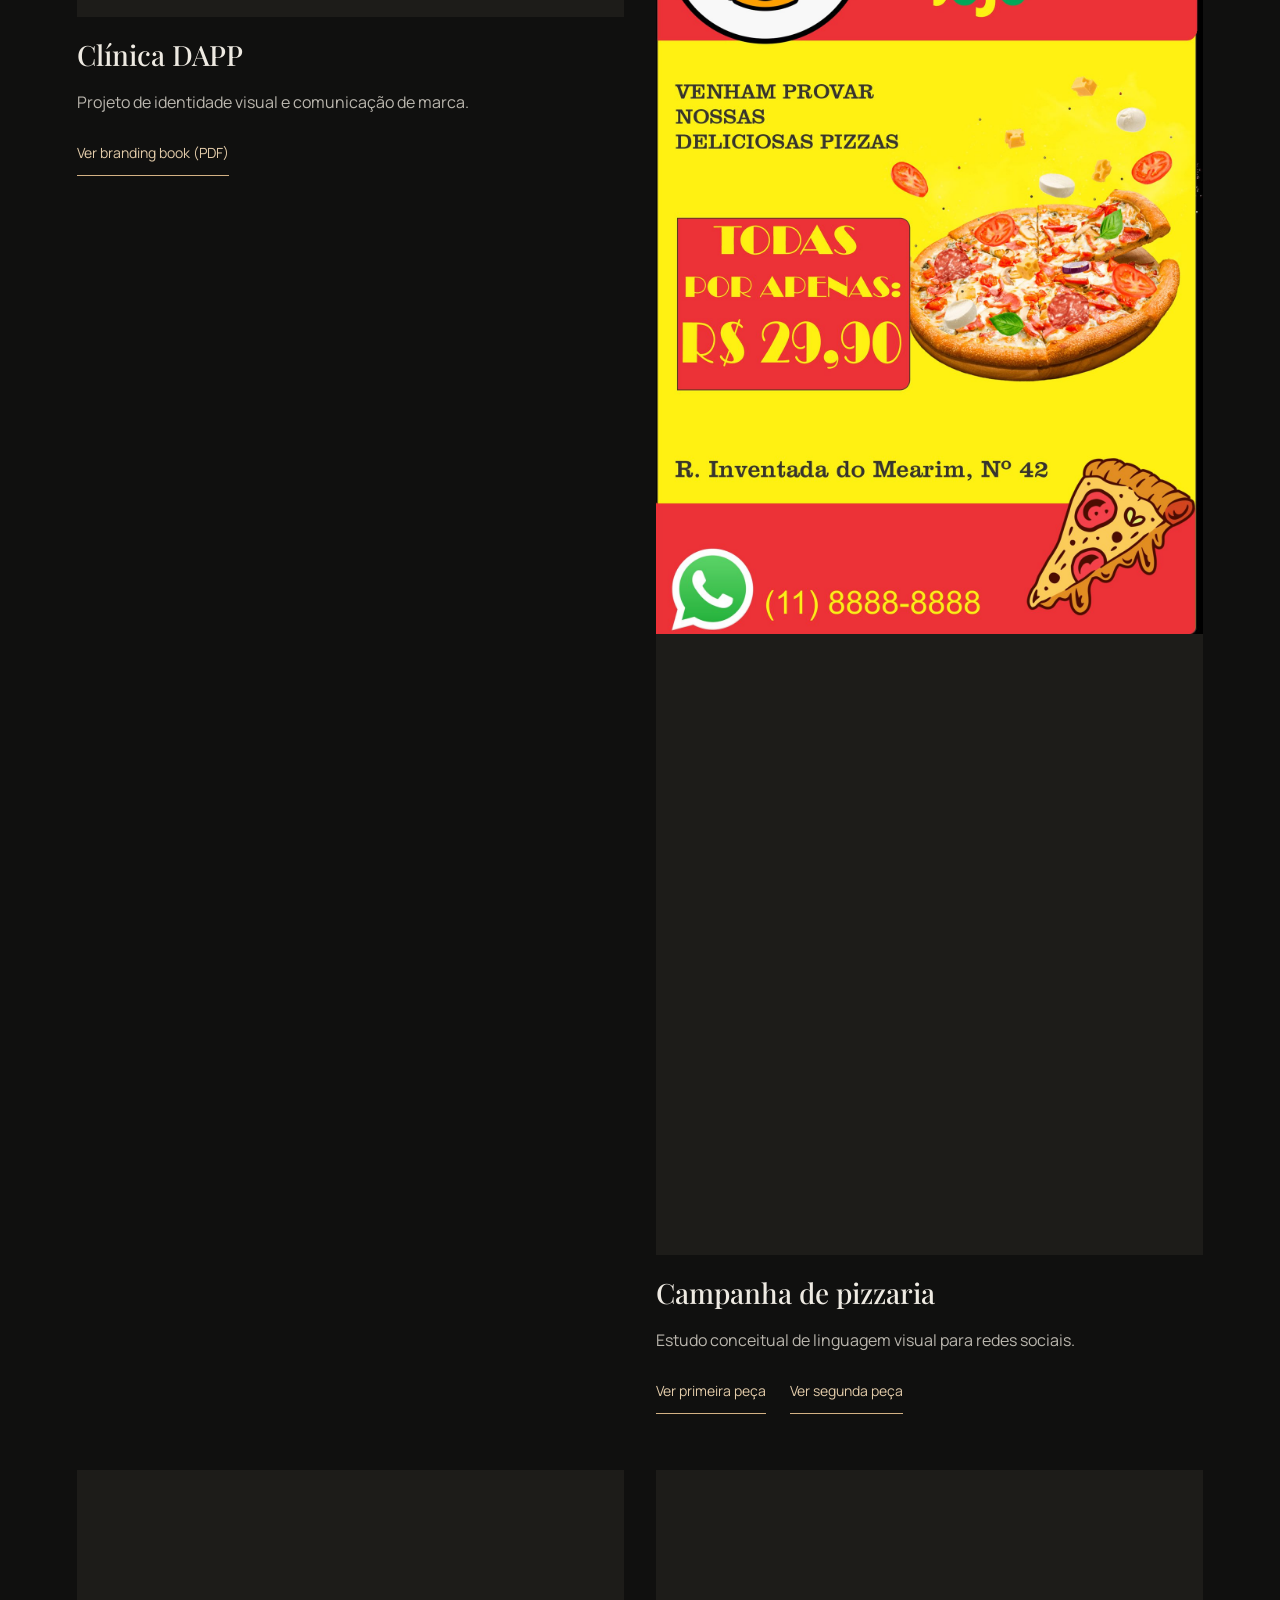
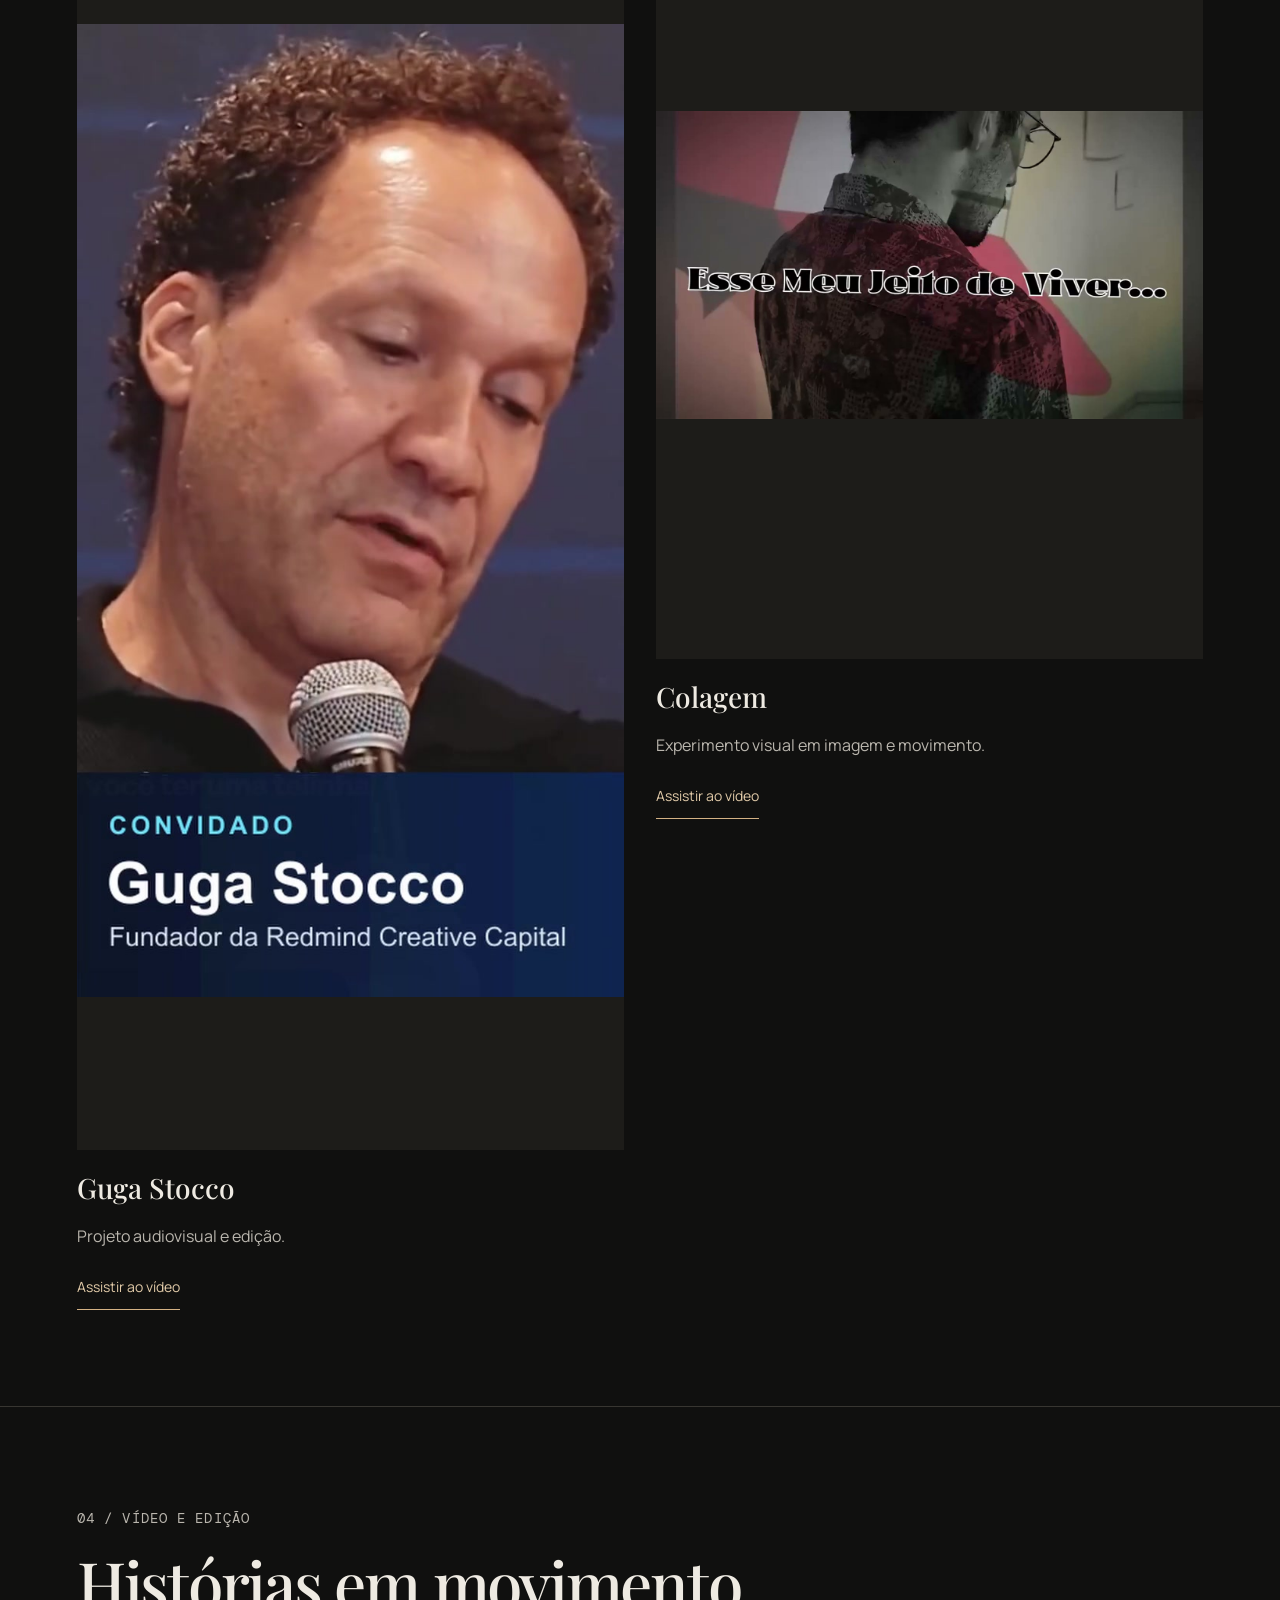
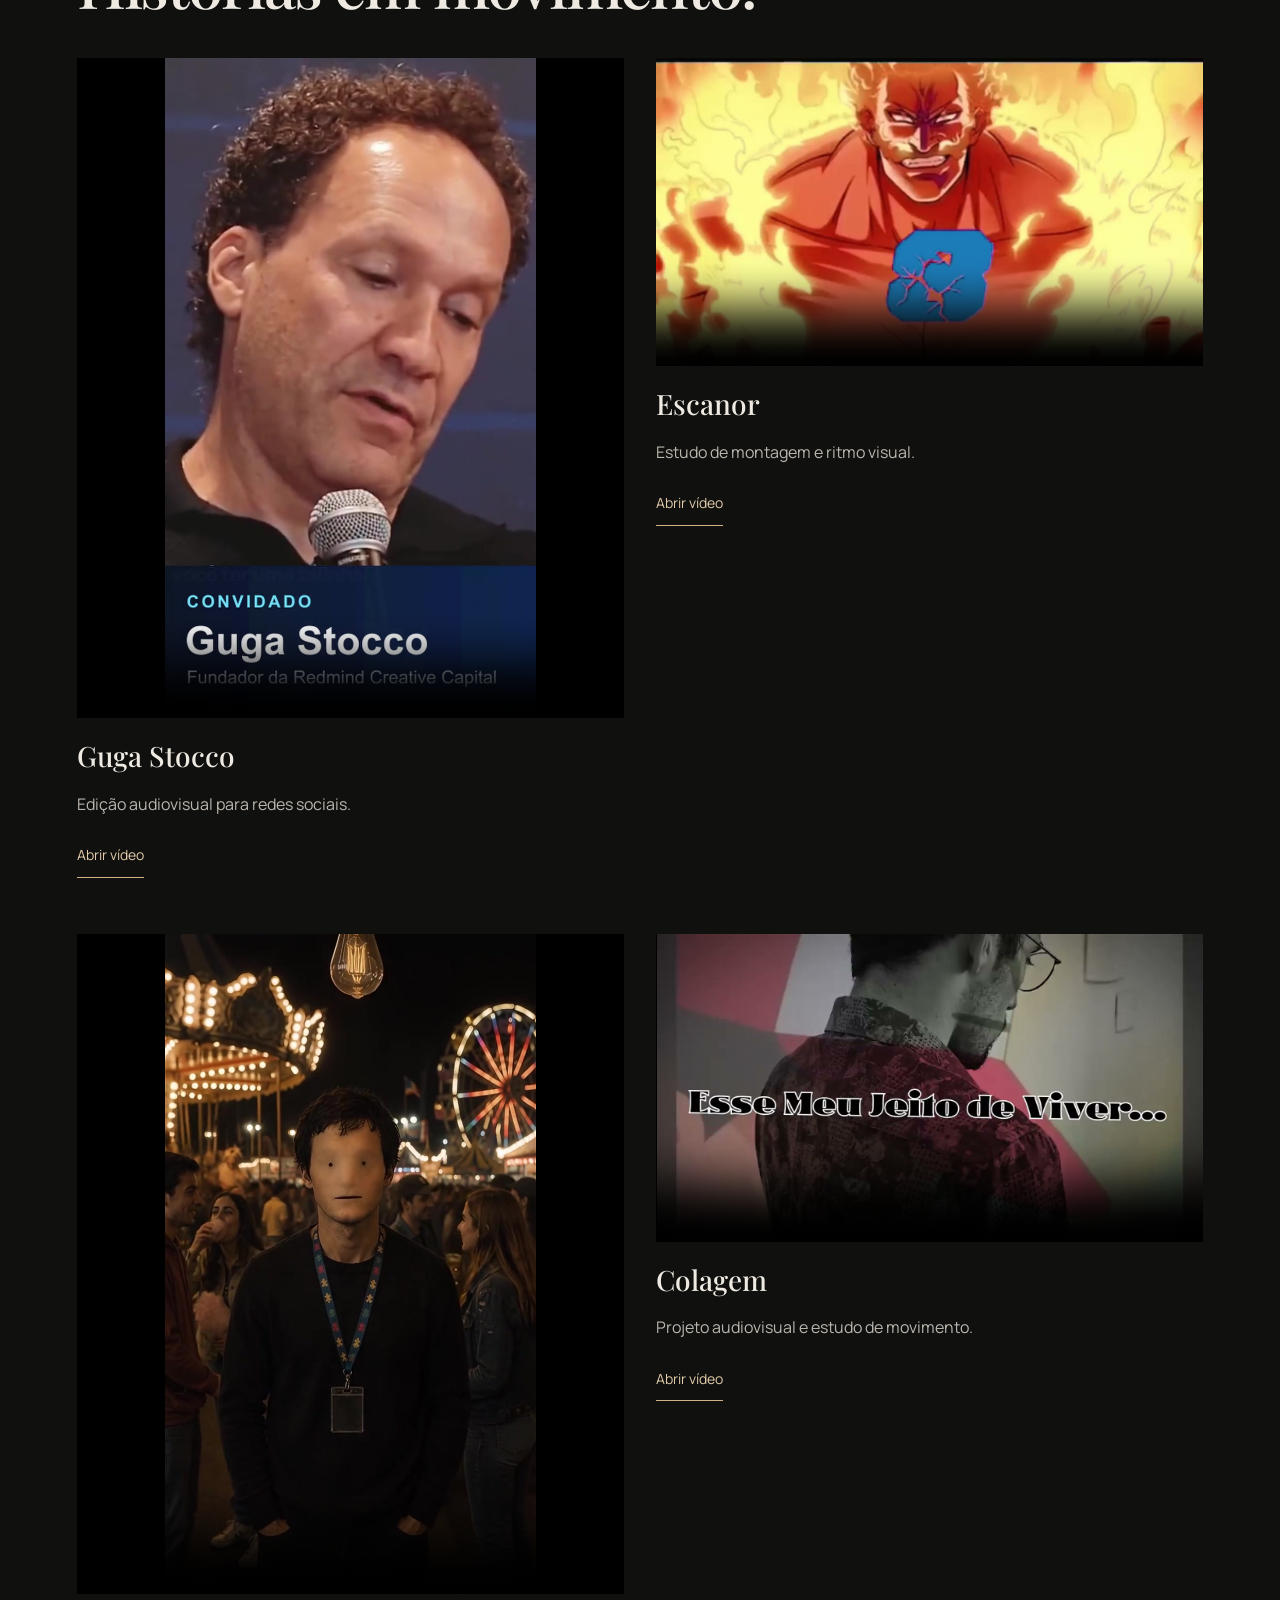
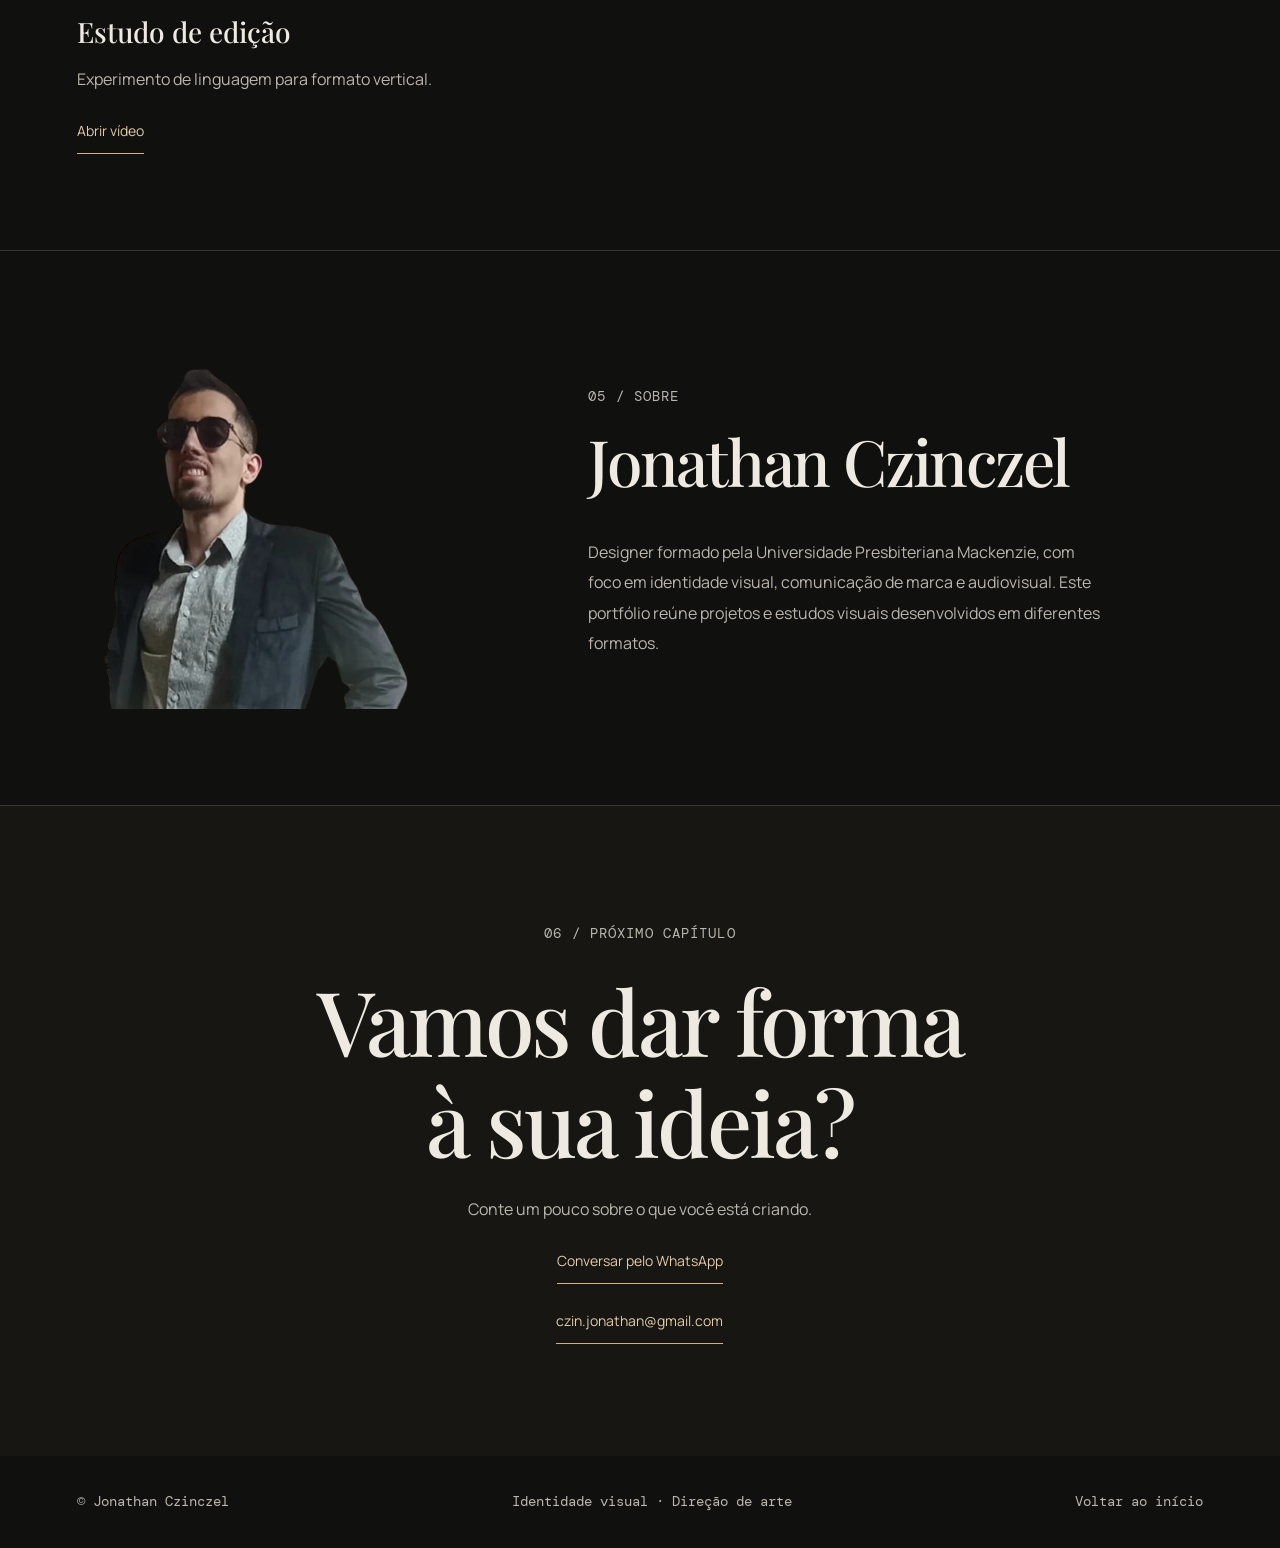
==== commit a6cfe260: "Destaca o demo reel de Jonathan CZ no topo do portfólio" ====
--- a/index.html
+++ b/index.html
@@ -13,7 +13,7 @@
 *{box-sizing:border-box}html{scroll-behavior:smooth;background:var(--bg);scroll-padding-top:1.5rem}body{margin:0;background:var(--bg);color:var(--text);font-family:Manrope,sans-serif;font-size:1rem;line-height:1.75}a{color:inherit;text-decoration:none}img,video{display:block;max-width:100%}a:focus-visible,video:focus-visible{outline:3px solid var(--gold);outline-offset:6px}
 .wrap{width:min(1280px,88%);margin-inline:auto}.mono{font:.875rem/1.6 'DM Mono',monospace;letter-spacing:.08em;text-transform:uppercase;color:var(--muted)}.skip-link{position:fixed;top:1rem;left:1rem;z-index:10;background:var(--gold);color:var(--bg);padding:.75rem 1rem;transform:translateY(-180%)}.skip-link:focus{transform:none}
 .nav{min-height:90px;display:flex;align-items:center;justify-content:space-between;gap:1.5rem;border-bottom:1px solid var(--line);padding-block:1rem;flex-wrap:wrap}.wordmark{font:500 1.25rem/1.5 'Playfair Display',serif;white-space:nowrap}.wordmark span{font-style:italic;color:var(--gold)}.navlinks{display:flex;gap:1.25rem;flex-wrap:wrap}.navlinks a{display:inline-flex;align-items:center;font-size:.875rem;color:#d3cfc7;padding:.625rem .25rem;min-height:44px}.navlinks a:hover{color:var(--gold)}
-.hero{display:grid;grid-template-columns:minmax(0,1.1fr) minmax(0,1fr);align-items:center;gap:6%;padding:5rem 0 5.5rem}.hero h1{font:500 clamp(3rem,6.3vw,6.5rem)/1.08 'Playfair Display',serif;letter-spacing:-.04em;margin:1.5rem 0}.hero h1 em{font-weight:500;color:var(--gold)}.lede{max-width:460px;color:var(--muted);line-height:1.8;font-size:1rem}
+.hero{display:grid;grid-template-columns:minmax(0,.8fr) minmax(0,1.2fr);align-items:center;gap:5%;padding:3rem 0 4rem}.hero h1{font:500 clamp(3rem,5vw,5.4rem)/1.08 'Playfair Display',serif;letter-spacing:-.04em;margin:1.5rem 0}.hero h1 em{font-weight:500;color:var(--gold)}.lede{max-width:460px;color:var(--muted);line-height:1.8;font-size:1rem}
 .heroimg{position:relative;aspect-ratio:4/5;overflow:hidden;background:#272522}.heroimg img{width:100%;height:100%;object-fit:cover;object-position:50% 40%;filter:saturate(.8)}.heroimg:after{content:'';position:absolute;inset:0;pointer-events:none;background:linear-gradient(0deg,#10100fcc,transparent 50%)}.stamp{position:absolute;z-index:1;left:1.5rem;right:1.5rem;bottom:1.5rem}.stamp .mono{color:#e4dccf}.stamp strong{display:block;font:italic clamp(1.4rem,2.2vw,1.875rem)/1.4 'Playfair Display',serif}
 .cta,.case-link{display:inline-flex;align-items:center;min-height:44px;border-bottom:1px solid var(--gold);color:#e2cba9;font-size:.875rem;padding:.625rem 0;line-height:1.6}.cta:hover,.case-link:hover{color:#fff;border-color:#fff}.cta{margin-top:1rem}.section{padding:6rem 0;border-top:1px solid var(--line)}.section h2{font:500 clamp(2.5rem,5vw,4.75rem)/1.12 'Playfair Display',serif;letter-spacing:-.035em;max-width:760px;margin:1rem 0 2.5rem}.introgrid{display:grid;grid-template-columns:minmax(0,1fr) minmax(0,1fr);gap:8%}.introgrid p,.about p{color:var(--muted);line-height:1.9;max-width:520px}
 .reel{background:#1d1c19}.reel-stage{padding:1rem}.reel video{width:100%;aspect-ratio:16/9;object-fit:contain;background:#000}.reelcap{display:flex;align-items:center;justify-content:space-between;flex-wrap:wrap;gap:.5rem 1.5rem;padding:.75rem .25rem 0}.reelcap span{font:italic 1.25rem/1.5 'Playfair Display',serif}.reelcap small{font-size:.875rem;color:var(--muted)}.reel.is-scrubbing{height:180vh;height:180svh}.is-scrubbing .reel-stage{position:sticky;top:0;min-height:100vh;min-height:100svh;display:flex;flex-direction:column;justify-content:center}.is-scrubbing video{max-height:calc(100svh - 7rem)}
@@ -23,12 +23,13 @@
 @media(max-width:760px){.nav{gap:.5rem 1.5rem}.wordmark{font-size:1.125rem}.navlinks{gap:.75rem}.hero{grid-template-columns:1fr;padding:3rem 0 4rem;gap:2.5rem}.hero h1{font-size:clamp(3rem,10vw,4.75rem)}.heroimg{aspect-ratio:1;max-width:540px;width:100%;margin-inline:auto}.section{padding:4rem 0}.introgrid,.about{grid-template-columns:1fr;gap:1.5rem}.introgrid p{margin:0}.introgrid h2{margin-bottom:0}.cases{grid-template-columns:1fr;gap:2.5rem}.about img{max-width:480px}.contact{padding:4rem 0}.reel-stage{padding:.5rem}.reelcap span{font-size:1.125rem}}
 @media(max-width:420px){.nav{align-items:flex-start}.navlinks{width:100%;justify-content:space-between;gap:.5rem}.hero h1{font-size:clamp(2.75rem,10.5vw,3.5rem)}.mono{letter-spacing:.04em}}
 @media(prefers-reduced-motion:reduce){html{scroll-behavior:auto}*{animation:none!important;transition:none!important}}
+.hero-actions{display:flex;flex-wrap:wrap;gap:.5rem 1.5rem}.featured-reel{min-width:0;scroll-margin-top:2rem}.featured-heading{display:flex;align-items:baseline;justify-content:space-between;gap:.5rem 1rem;flex-wrap:wrap;margin-bottom:1rem}.featured-heading h2{font:500 2rem/1.2 'Playfair Display',serif;margin:0}.featured-reel video{width:100%;height:auto;aspect-ratio:16/9;object-fit:contain;background:#c9b99b;border:1px solid var(--line)}.featured-reel p{font-size:.875rem;line-height:1.7;color:var(--muted);margin:1rem 0 .25rem}.featured-reel .case-link{margin:0}@media(max-width:760px){.featured-reel{grid-row:1}.hero{padding-top:2rem;gap:2rem}.hero h1{font-size:clamp(2.75rem,9vw,4rem);margin:1rem 0}.featured-heading h2{font-size:1.75rem}}
 </style>
 </head>
 <body id="top"><a class="skip-link" href="#conteudo">Pular para o conteúdo</a>
-<header class="wrap nav"><a class="wordmark" href="#top">Jonathan <span>Czinczel</span></a><nav class="navlinks" aria-label="Navegação principal"><a href="#trabalho">Trabalho</a><a href="#sobre">Sobre</a><a href="#contato">Contato</a></nav><span class="mono">Designer · Brasil</span></header>
+<header class="wrap nav"><a class="wordmark" href="#top">Jonathan <span>Czinczel</span></a><nav class="navlinks" aria-label="Navegação principal"><a href="#demo-reel">Demo reel</a><a href="#trabalho">Trabalho</a><a href="#sobre">Sobre</a><a href="#contato">Contato</a></nav><span class="mono">Designer · Brasil</span></header>
 <main id="conteudo">
-<section class="wrap hero"><div><span class="mono">Identidade visual · Direção de arte</span><h1>Ideias com<br>presença.<br><em>Marcas com voz.</em></h1><p class="lede">Identidade visual, direção de arte e edição audiovisual para dar forma ao que sua marca tem a dizer.</p><a class="cta" href="#trabalho">Explorar projetos</a></div><div class="heroimg"><img src="foto-perfil.png" alt="Retrato de Jonathan Czinczel" width="718" height="635" fetchpriority="high"><div class="stamp"><span class="mono">Design independente</span><strong>Jonathan Czinczel</strong></div></div></section>
+<section class="wrap hero"><div><span class="mono">Identidade visual · Direção de arte</span><h1>Ideias com<br>presença.<br><em>Marcas com voz.</em></h1><p class="lede">Identidade visual, direção de arte e edição audiovisual para dar forma ao que sua marca tem a dizer.</p><div class="hero-actions"><a class="cta" href="#demo-reel">Assistir ao demo reel</a><a class="cta" href="#trabalho">Explorar projetos</a></div></div><div class="featured-reel" id="demo-reel"><div class="featured-heading"><h2>Demo reel</h2><span class="mono">49 segundos · 2026</span></div><video id="demo-reel-player" controls playsinline preload="metadata" poster="https://d2ol7oe51mr4n9.cloudfront.net/user_37XxjCe98ghmlmtr9k8Zah5Q327/31234883-bdb6-4533-b094-166f92ad217b.jpg" width="1280" height="720" aria-label="Demo reel de Jonathan CZ — design e audiovisual"><source src="https://d2ol7oe51mr4n9.cloudfront.net/user_37XxjCe98ghmlmtr9k8Zah5Q327/1a5a481b-4a90-421d-bca1-e3cbea4f2109.mp4" type="video/mp4">Seu navegador não suporta vídeo. <a href="https://d2ol7oe51mr4n9.cloudfront.net/user_37XxjCe98ghmlmtr9k8Zah5Q327/1a5a481b-4a90-421d-bca1-e3cbea4f2109.mp4">Abrir o demo reel</a>.</video><p>Uma seleção de identidade visual, edição audiovisual, design de jogos e animação com IA.</p><a class="case-link" href="https://d2ol7oe51mr4n9.cloudfront.net/user_37XxjCe98ghmlmtr9k8Zah5Q327/1a5a481b-4a90-421d-bca1-e3cbea4f2109.mp4" target="_blank" rel="noopener">Abrir vídeo completo</a></div></section>
 <section class="section"><div class="wrap introgrid"><div><span class="mono">01 / A intenção</span><h2>O visual também conta histórias.</h2></div><p>Identidade visual e comunicação de marca pensadas para transmitir personalidade com clareza. Do primeiro conceito às aplicações, cada escolha ajuda a construir uma presença reconhecível.</p></div></section>
 <section class="section" id="movimento"><div class="wrap"><span class="mono">02 / Em movimento</span><h2>Forma, ritmo e imagem.</h2><div class="reel" id="film"><div class="reel-stage"><video id="scrub" controls playsinline aria-label="Colagem — estudo visual em movimento" preload="metadata" poster="colagem-thumb.jpg"><source src="colagem.mp4" type="video/mp4"></video><div class="reelcap"><span>Um estudo visual em movimento</span><small id="film-help">Use os controles para assistir.</small></div></div></div></div></section>
 <section class="section" id="trabalho"><div class="wrap"><span class="mono">03 / Seleção de projetos</span><h2>Cada marca, um universo.</h2><div class="cases">
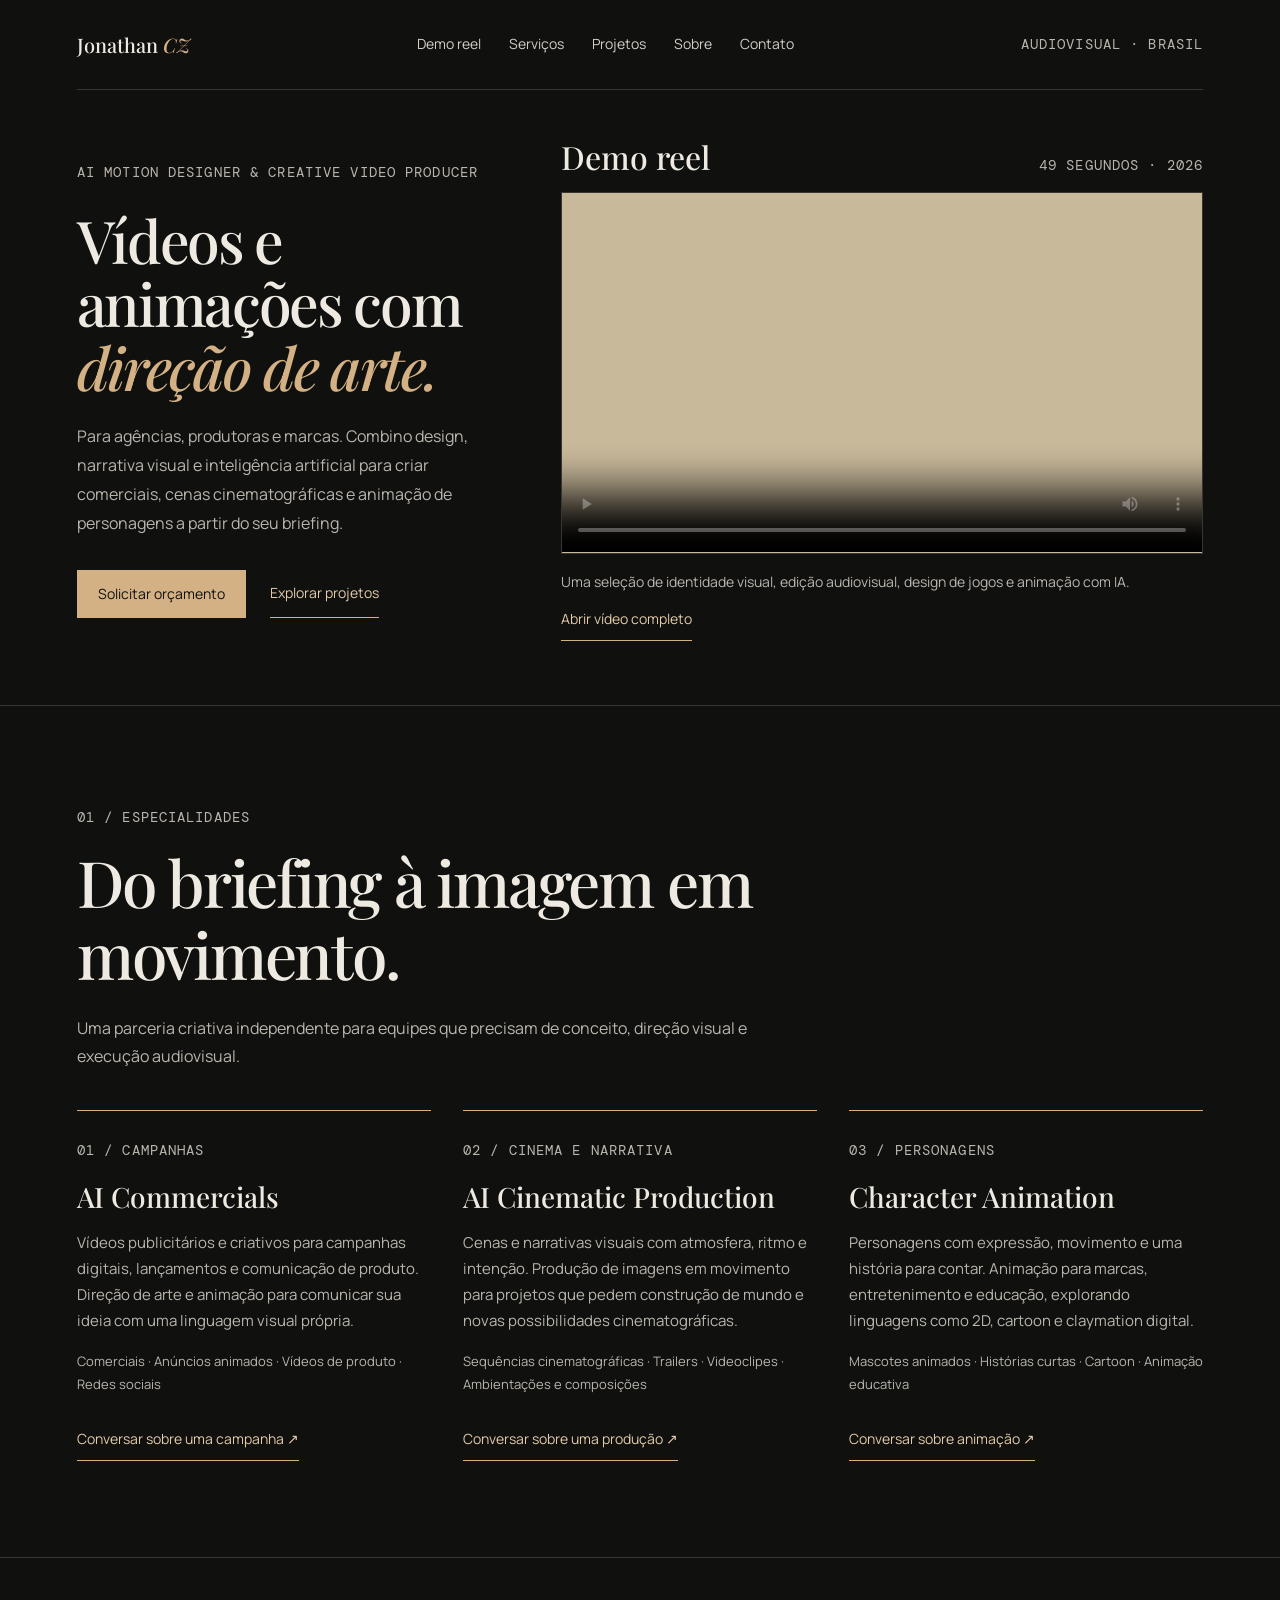
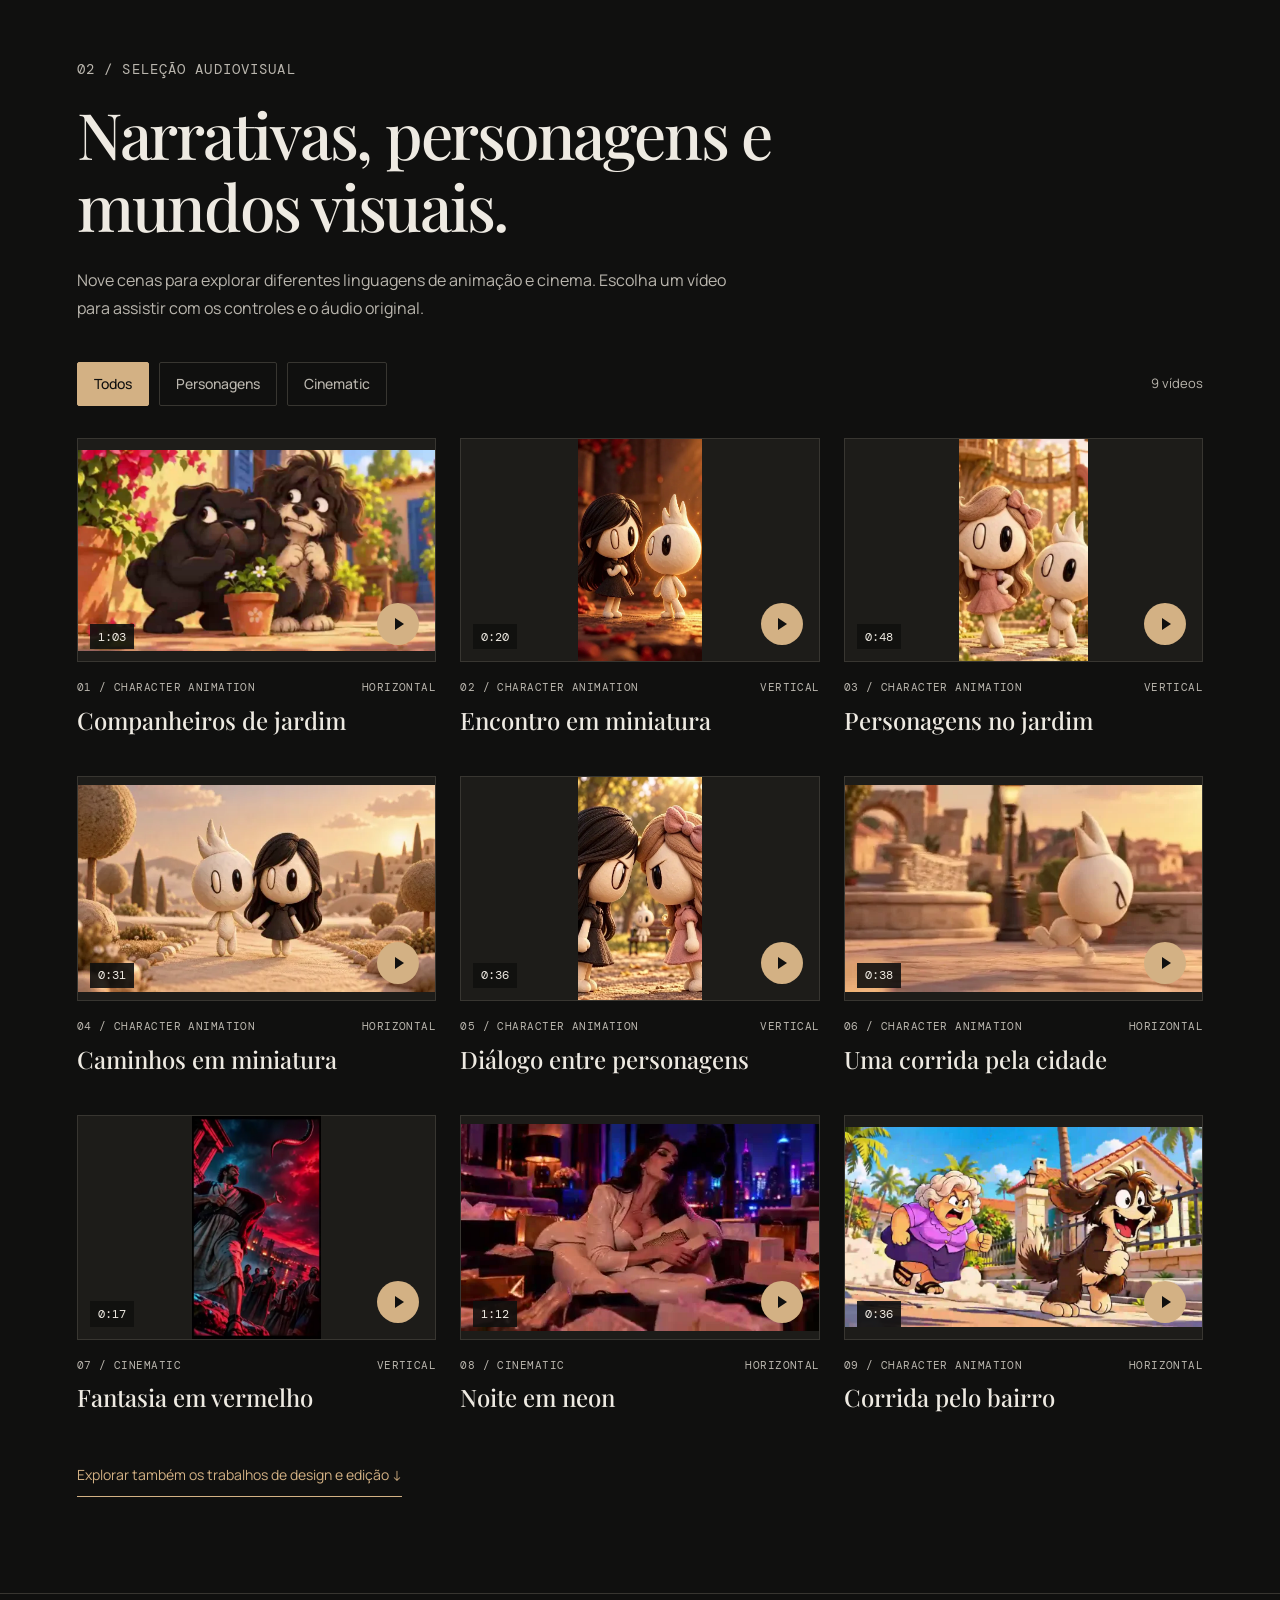
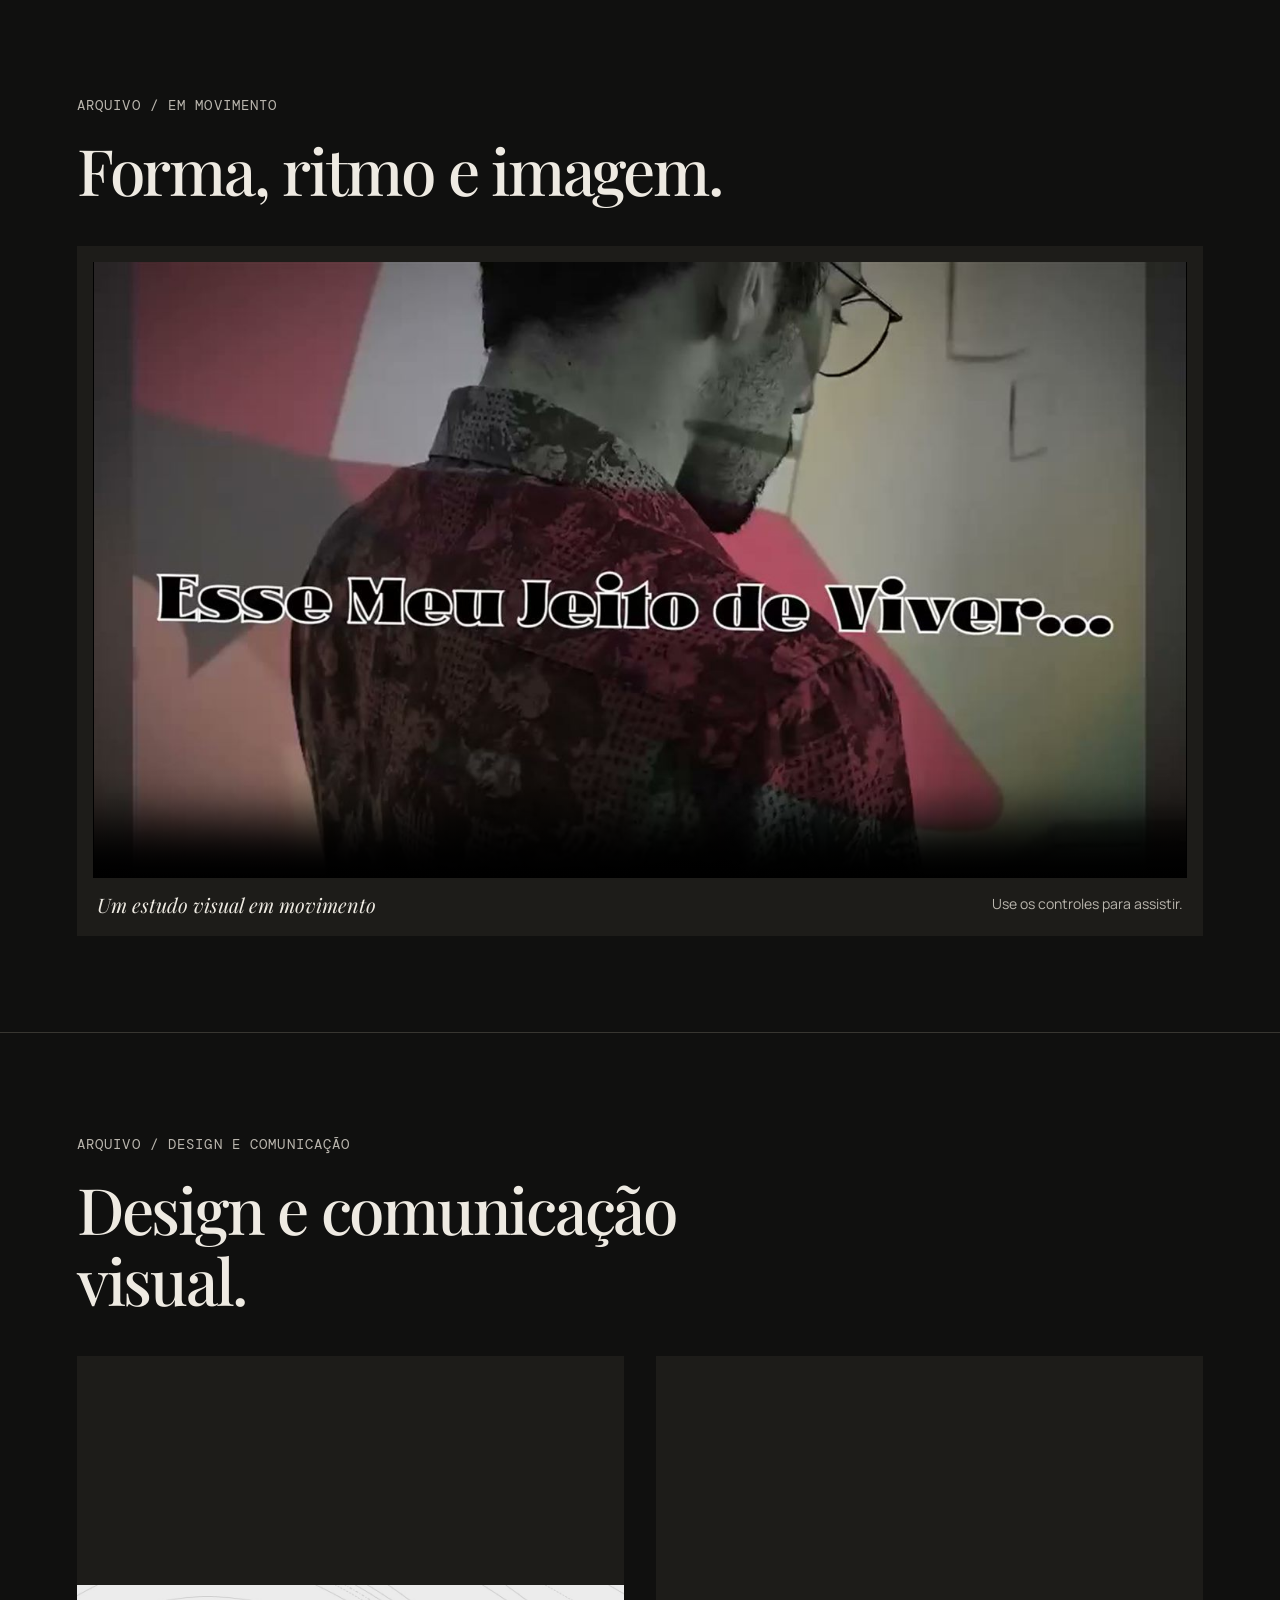
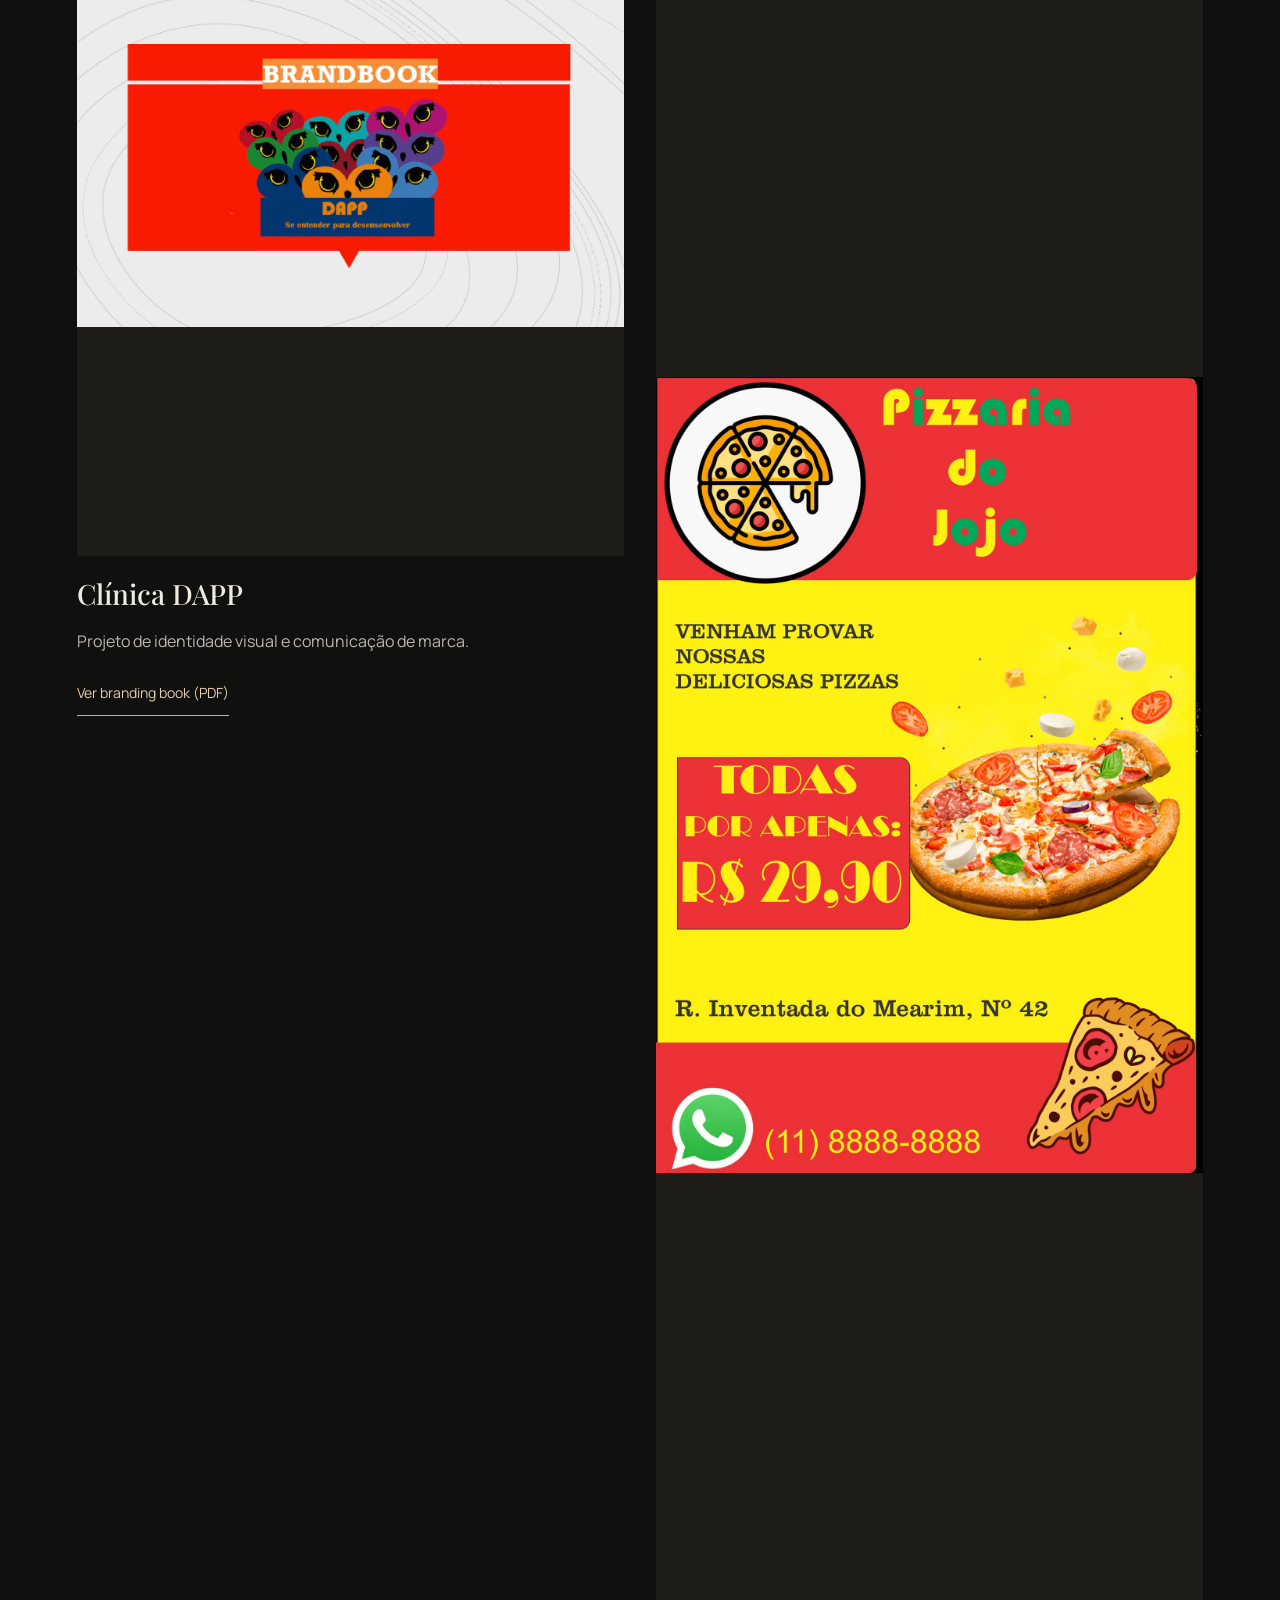
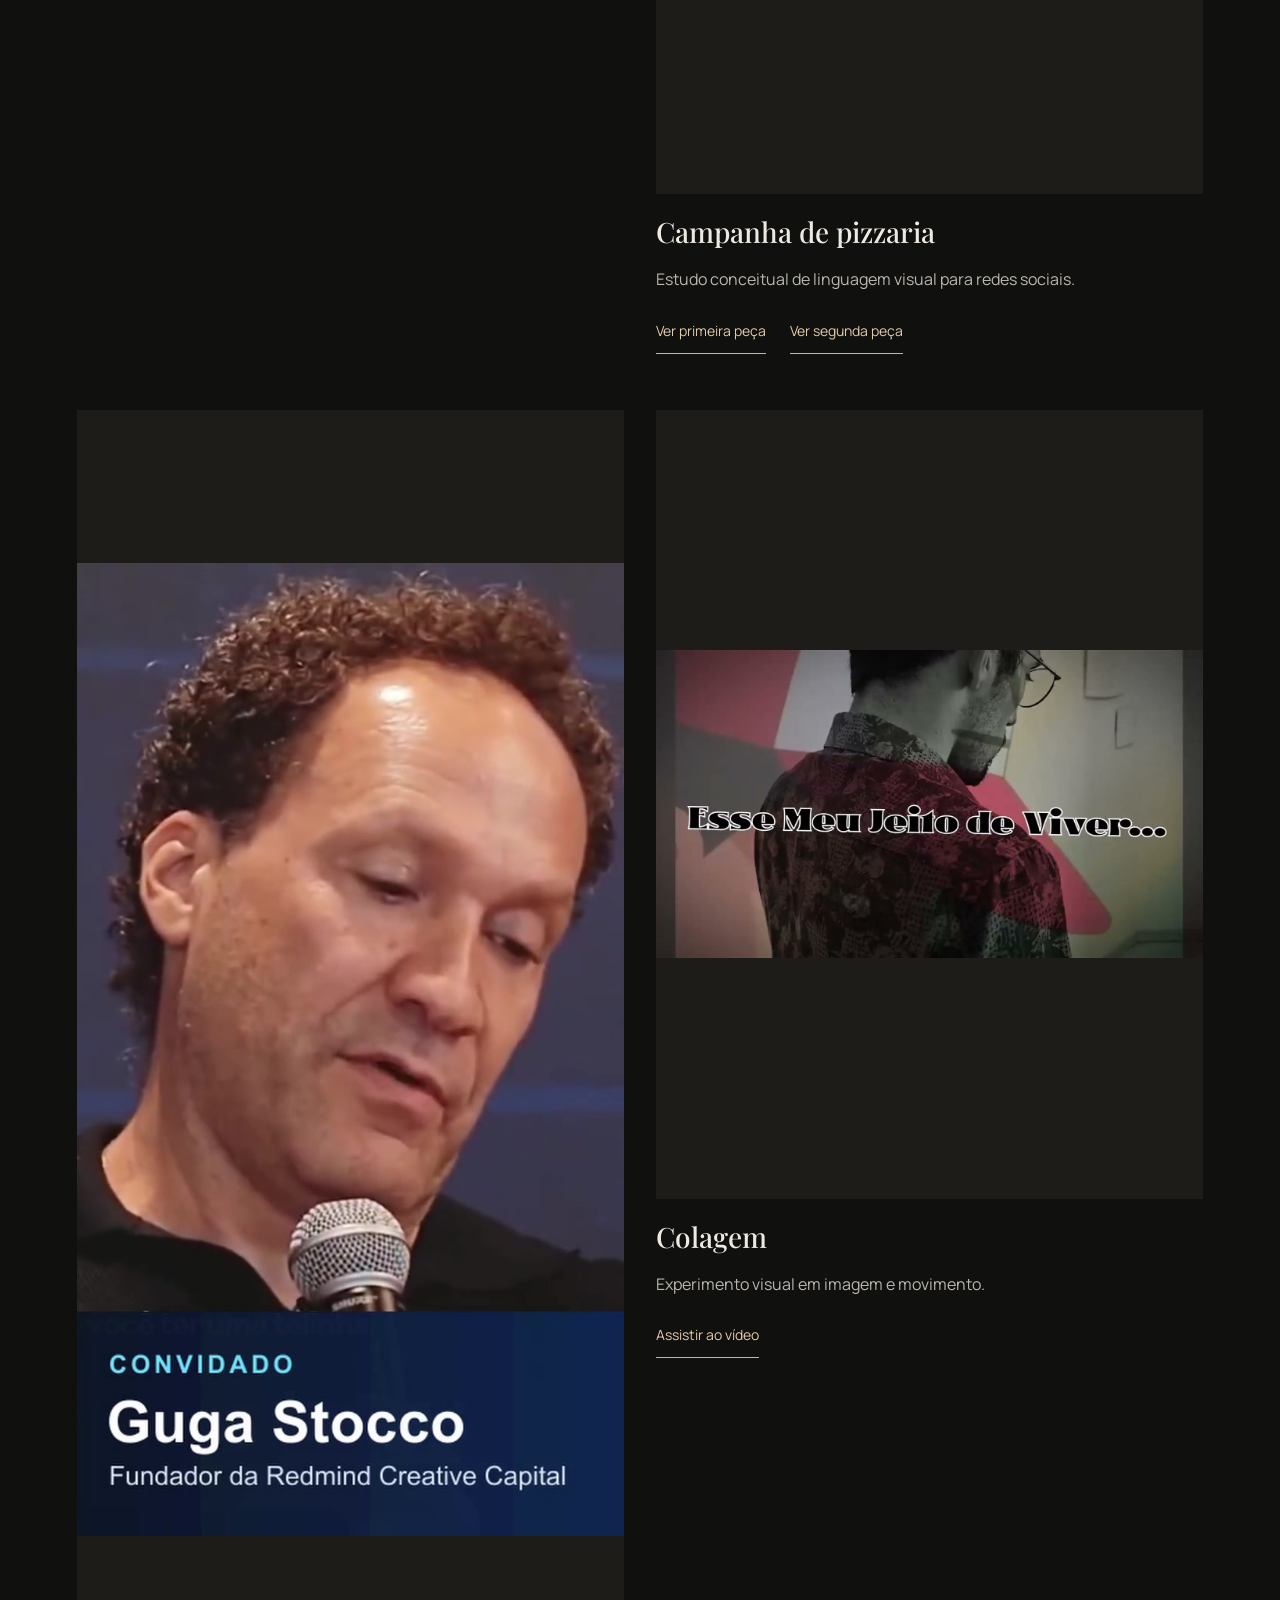
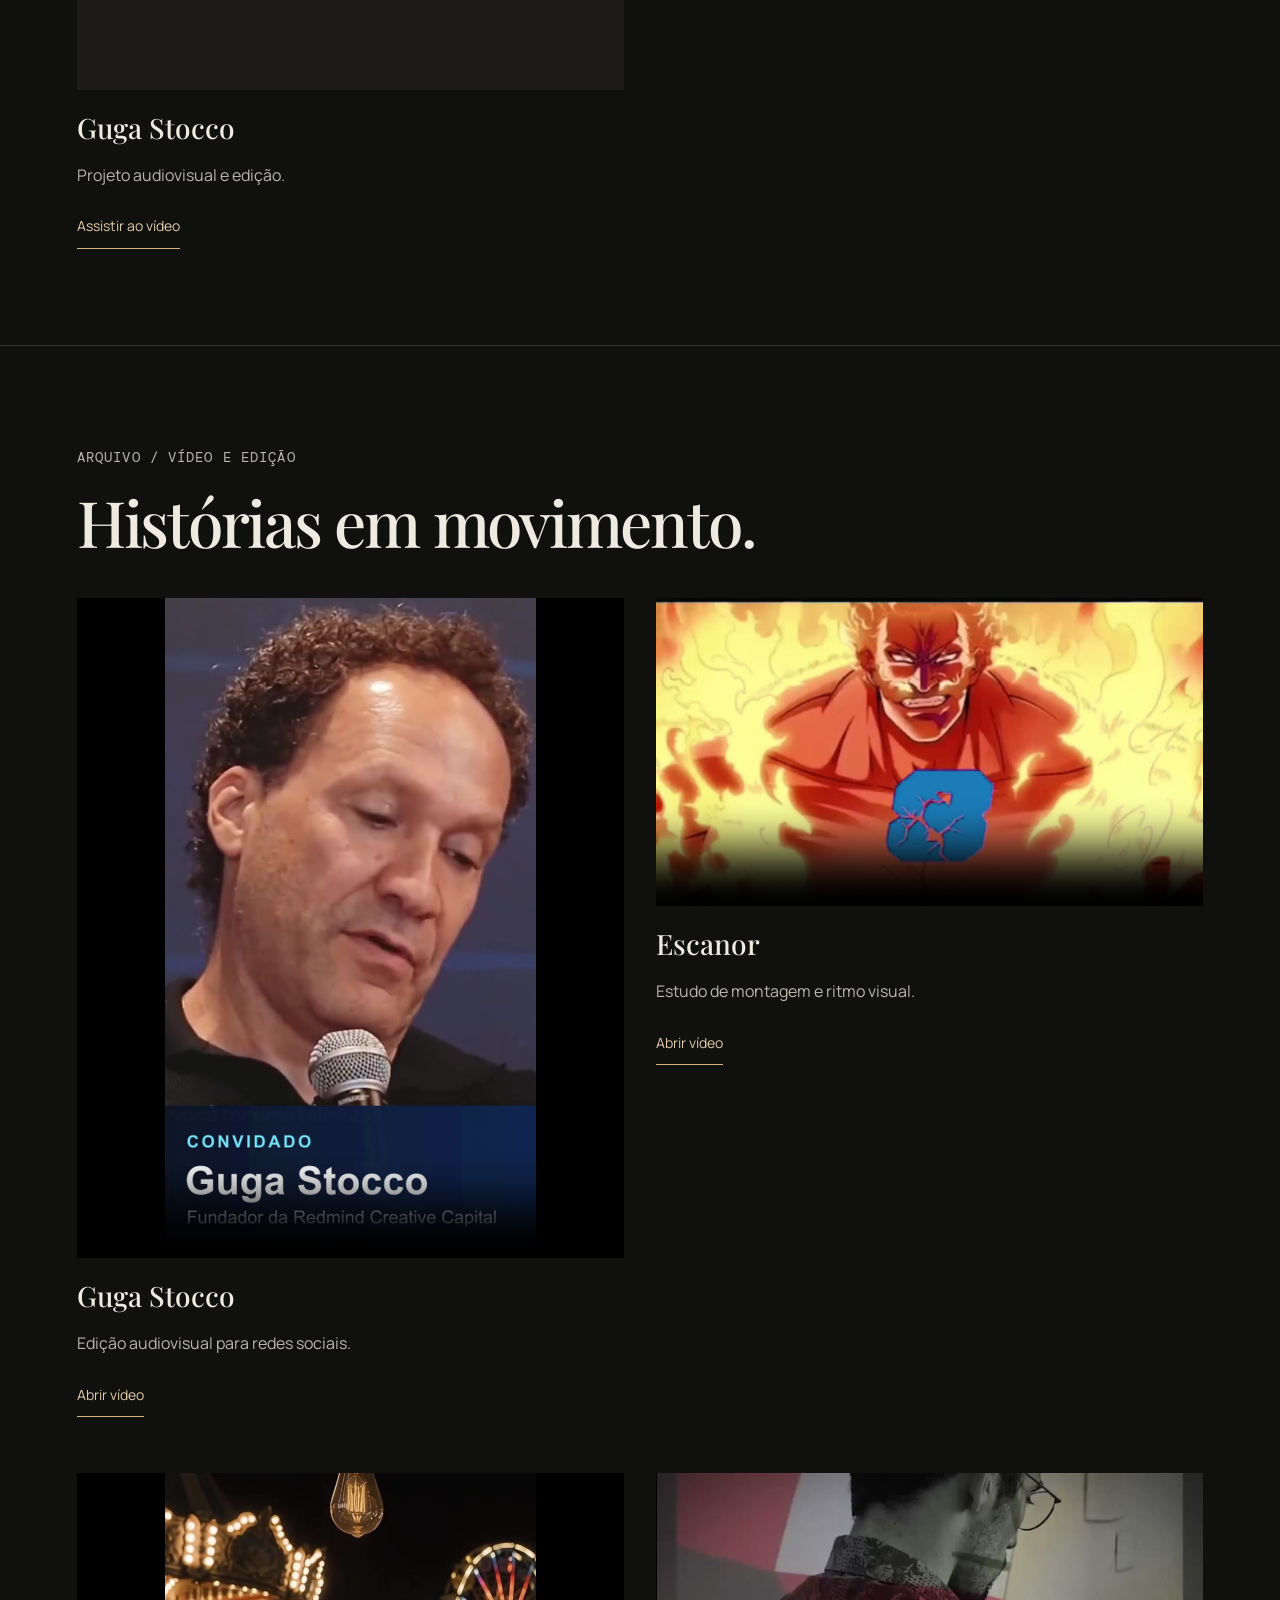
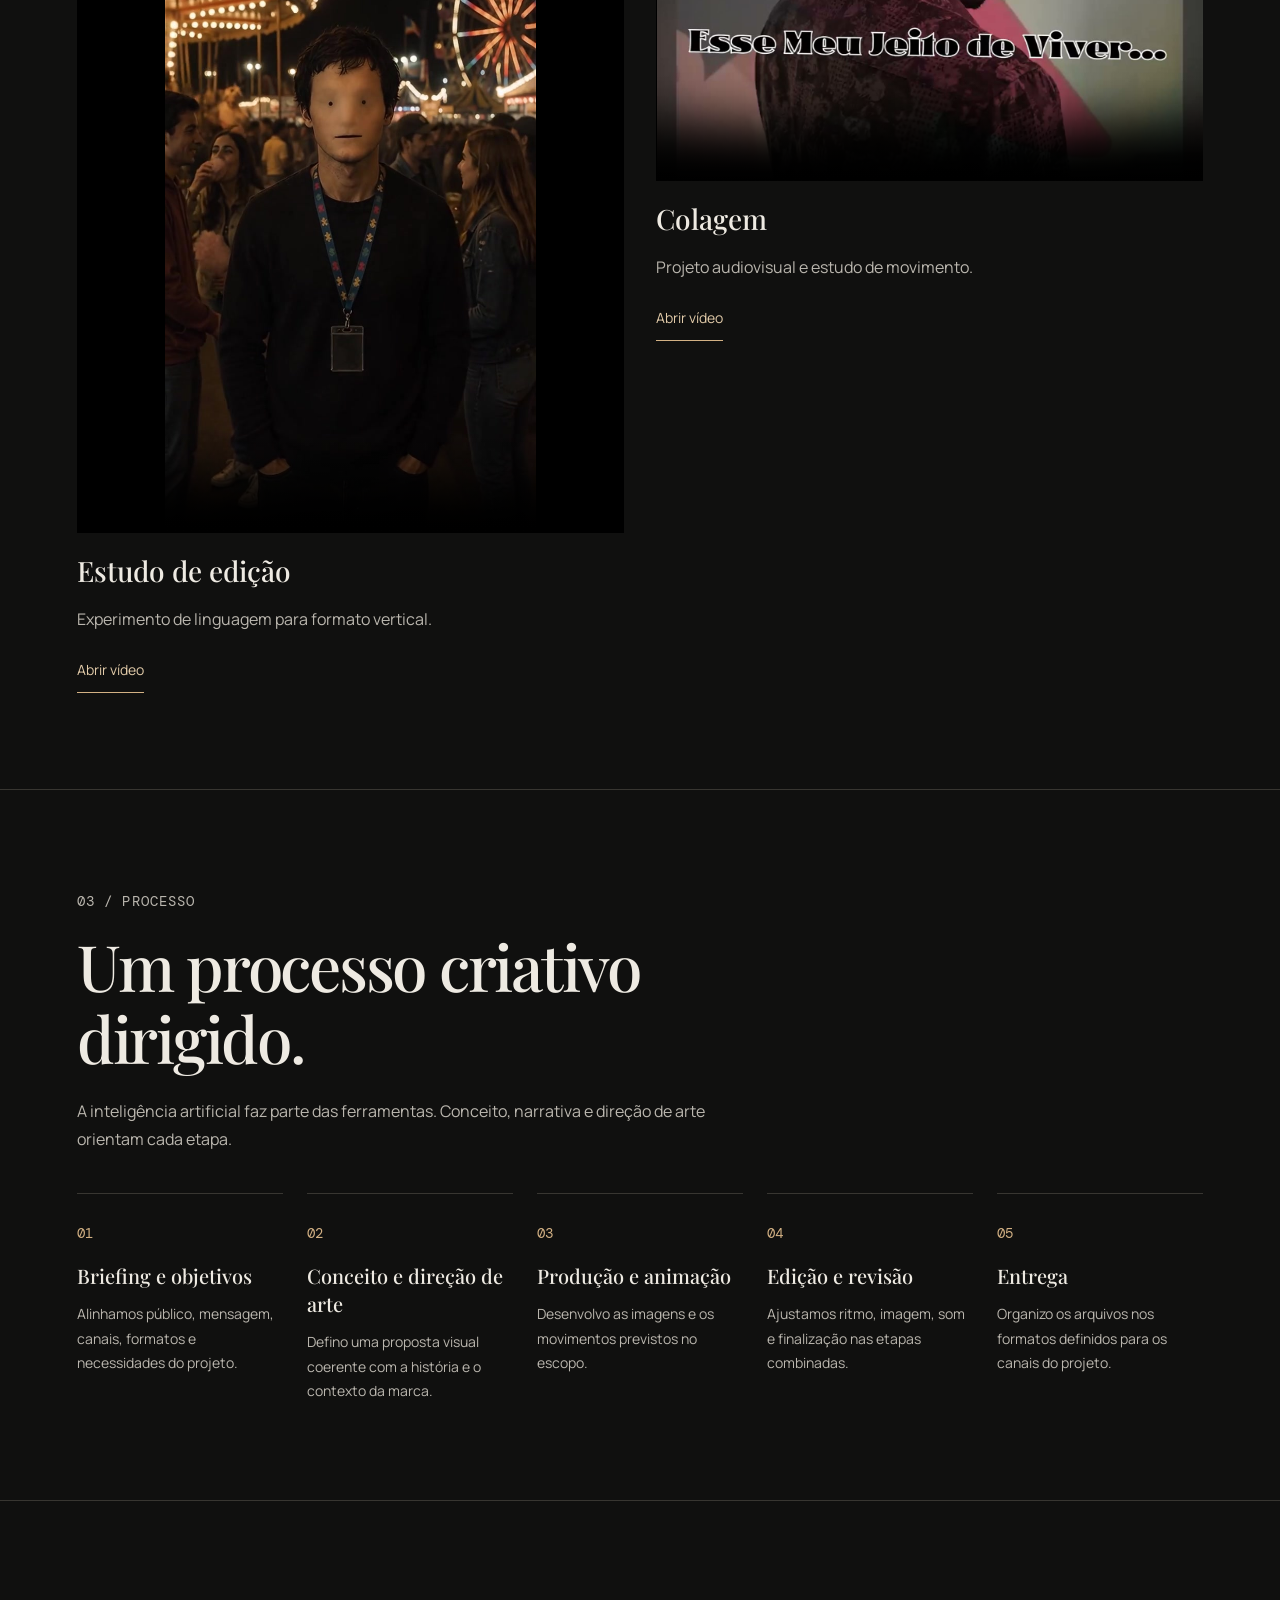
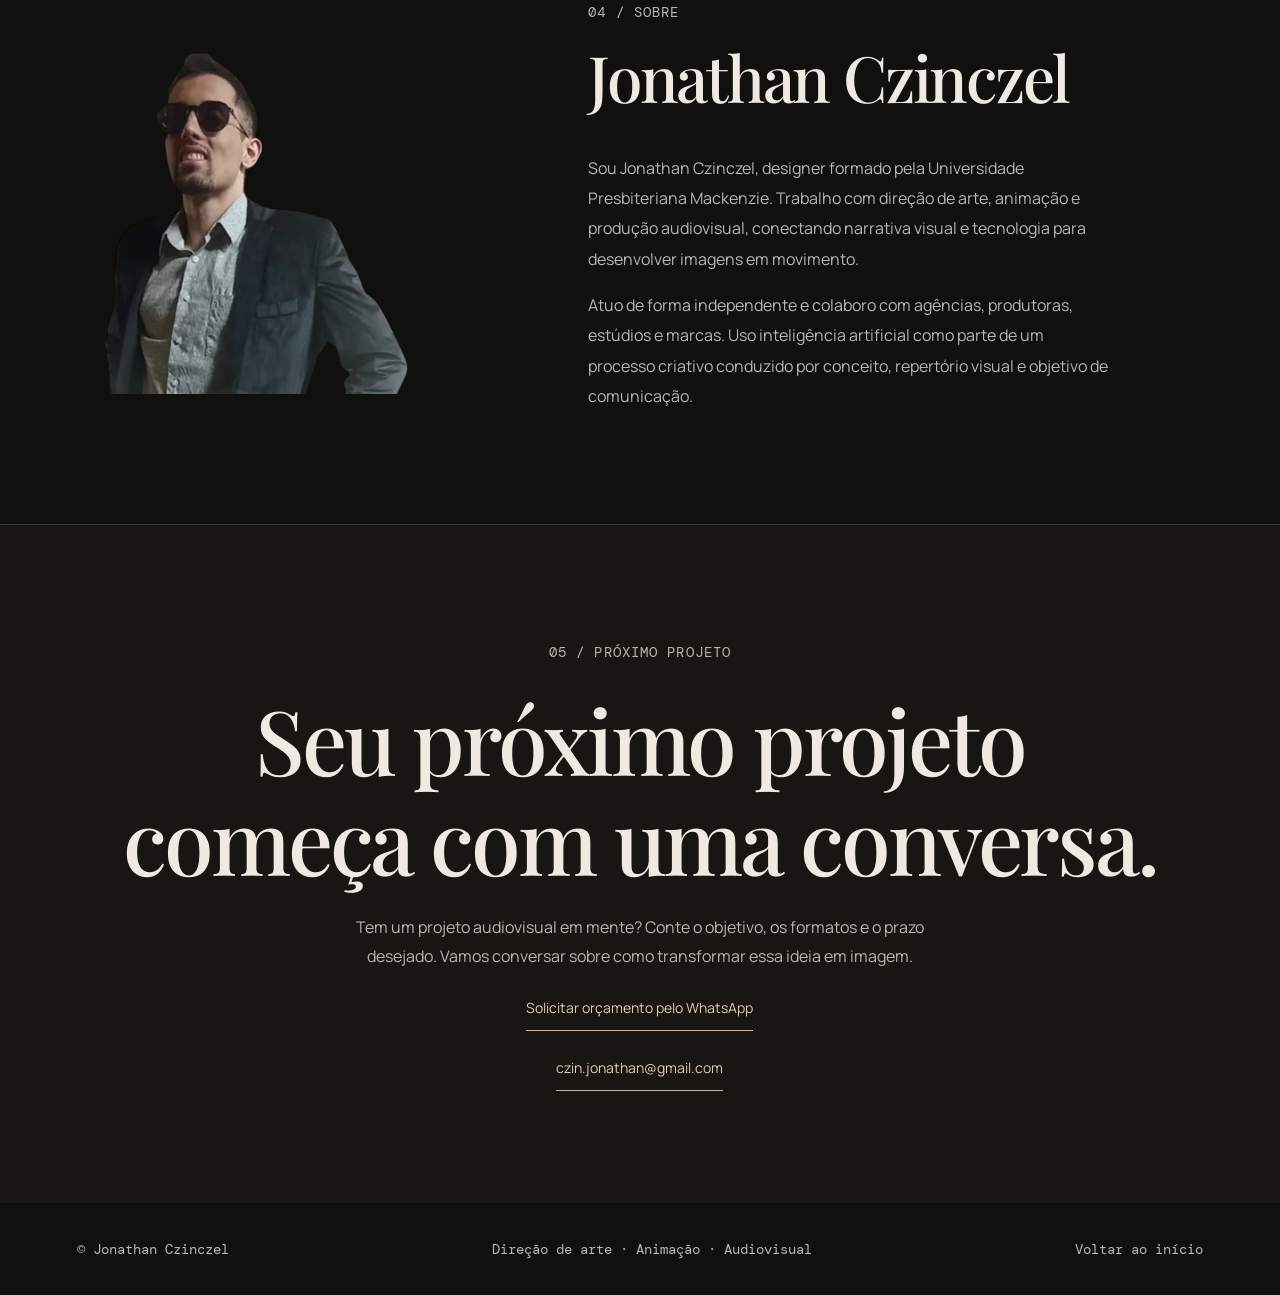
==== commit bb0350ed: "Publica nove vídeos e apresenta serviços de audiovisual" ====
--- a/index.html
+++ b/index.html
@@ -1,12 +1,15 @@
 <!doctype html><html lang="pt-BR">
-<head><meta charset="utf-8"><meta name="viewport" content="width=device-width,initial-scale=1"><title>Jonathan Czinczel — Identidade visual e audiovisual</title><meta name="description" content="Portfólio de Jonathan Czinczel, designer formado pelo Mackenzie. Projetos de identidade visual, direção de arte e edição audiovisual.">
+<head><meta charset="utf-8"><meta name="viewport" content="width=device-width,initial-scale=1"><title>Jonathan CZ | Produção audiovisual e animação com IA</title><meta name="description" content="Produção audiovisual criativa, vídeos publicitários e animação com inteligência artificial. Jonathan CZ colabora com agências, produtoras e marcas.">
 <meta name="theme-color" content="#10100f">
 <link rel="canonical" href="https://jonathancz.com/">
 <meta property="og:type" content="website">
 <meta property="og:locale" content="pt_BR">
-<meta property="og:title" content="Jonathan Czinczel — Identidade visual e audiovisual">
-<meta property="og:description" content="Conheça os projetos de identidade visual, direção de arte e edição audiovisual de Jonathan Czinczel.">
+<meta property="og:title" content="Jonathan CZ | Produção audiovisual e animação com IA">
+<meta property="og:description" content="Direção de arte, animação de personagens e produção cinematográfica com IA para agências, produtoras e marcas.">
 <meta property="og:url" content="https://jonathancz.com/">
+<meta property="og:image" content="https://jonathancz.com/assets/audiovisual-social.jpg">
+<meta property="og:image:alt" content="Dois cachorros animados em um jardim, em uma cena do portfólio audiovisual de Jonathan CZ">
+<meta name="twitter:card" content="summary_large_image">
 <link rel="preconnect" href="https://fonts.googleapis.com">
 <link rel="preconnect" href="https://fonts.gstatic.com" crossorigin><link rel="icon" href="favicon.svg"><link href="https://fonts.googleapis.com/css2?family=DM+Mono&family=Manrope:wght@400;500;600;700&family=Playfair+Display:ital,wght@0,500;1,500&display=swap" rel="stylesheet"><style>
 :root{color-scheme:dark;--bg:#10100f;--text:#eeeae2;--muted:#bab6ae;--gold:#d3b184;--line:#383631}
@@ -25,26 +28,81 @@
 @media(prefers-reduced-motion:reduce){html{scroll-behavior:auto}*{animation:none!important;transition:none!important}}
 .hero-actions{display:flex;flex-wrap:wrap;gap:.5rem 1.5rem}.featured-reel{min-width:0;scroll-margin-top:2rem}.featured-heading{display:flex;align-items:baseline;justify-content:space-between;gap:.5rem 1rem;flex-wrap:wrap;margin-bottom:1rem}.featured-heading h2{font:500 2rem/1.2 'Playfair Display',serif;margin:0}.featured-reel video{width:100%;height:auto;aspect-ratio:16/9;object-fit:contain;background:#c9b99b;border:1px solid var(--line)}.featured-reel p{font-size:.875rem;line-height:1.7;color:var(--muted);margin:1rem 0 .25rem}.featured-reel .case-link{margin:0}@media(max-width:760px){.featured-reel{grid-row:1}.hero{padding-top:2rem;gap:2rem}.hero h1{font-size:clamp(2.75rem,9vw,4rem);margin:1rem 0}.featured-heading h2{font-size:1.75rem}}
 </style>
+<link rel="stylesheet" href="assets/portfolio.css">
+<script src="assets/portfolio.js" defer></script>
+<script type="application/ld+json">{"@context": "https://schema.org", "@type": "Person", "name": "Jonathan Czinczel", "url": "https://jonathancz.com/", "jobTitle": "AI Motion Designer & Creative Video Producer", "description": "Designer e produtor audiovisual independente. Direção de arte, animação e produção audiovisual com inteligência artificial.", "alumniOf": {"@type": "CollegeOrUniversity", "name": "Universidade Presbiteriana Mackenzie"}, "knowsAbout": ["Direção de arte", "Motion design", "Animação 2D", "Produção audiovisual com inteligência artificial"]}</script>
 </head>
 <body id="top"><a class="skip-link" href="#conteudo">Pular para o conteúdo</a>
-<header class="wrap nav"><a class="wordmark" href="#top">Jonathan <span>Czinczel</span></a><nav class="navlinks" aria-label="Navegação principal"><a href="#demo-reel">Demo reel</a><a href="#trabalho">Trabalho</a><a href="#sobre">Sobre</a><a href="#contato">Contato</a></nav><span class="mono">Designer · Brasil</span></header>
+<header class="wrap nav"><a class="wordmark" href="#top">Jonathan <span>CZ</span></a><nav class="navlinks" aria-label="Navegação principal"><a href="#demo-reel">Demo reel</a><a href="#servicos">Serviços</a><a href="#trabalho">Projetos</a><a href="#sobre">Sobre</a><a href="#contato">Contato</a></nav><span class="mono">Audiovisual · Brasil</span></header>
 <main id="conteudo">
-<section class="wrap hero"><div><span class="mono">Identidade visual · Direção de arte</span><h1>Ideias com<br>presença.<br><em>Marcas com voz.</em></h1><p class="lede">Identidade visual, direção de arte e edição audiovisual para dar forma ao que sua marca tem a dizer.</p><div class="hero-actions"><a class="cta" href="#demo-reel">Assistir ao demo reel</a><a class="cta" href="#trabalho">Explorar projetos</a></div></div><div class="featured-reel" id="demo-reel"><div class="featured-heading"><h2>Demo reel</h2><span class="mono">49 segundos · 2026</span></div><video id="demo-reel-player" controls playsinline preload="metadata" poster="https://d2ol7oe51mr4n9.cloudfront.net/user_37XxjCe98ghmlmtr9k8Zah5Q327/31234883-bdb6-4533-b094-166f92ad217b.jpg" width="1280" height="720" aria-label="Demo reel de Jonathan CZ — design e audiovisual"><source src="https://d2ol7oe51mr4n9.cloudfront.net/user_37XxjCe98ghmlmtr9k8Zah5Q327/1a5a481b-4a90-421d-bca1-e3cbea4f2109.mp4" type="video/mp4">Seu navegador não suporta vídeo. <a href="https://d2ol7oe51mr4n9.cloudfront.net/user_37XxjCe98ghmlmtr9k8Zah5Q327/1a5a481b-4a90-421d-bca1-e3cbea4f2109.mp4">Abrir o demo reel</a>.</video><p>Uma seleção de identidade visual, edição audiovisual, design de jogos e animação com IA.</p><a class="case-link" href="https://d2ol7oe51mr4n9.cloudfront.net/user_37XxjCe98ghmlmtr9k8Zah5Q327/1a5a481b-4a90-421d-bca1-e3cbea4f2109.mp4" target="_blank" rel="noopener">Abrir vídeo completo</a></div></section>
-<section class="section"><div class="wrap introgrid"><div><span class="mono">01 / A intenção</span><h2>O visual também conta histórias.</h2></div><p>Identidade visual e comunicação de marca pensadas para transmitir personalidade com clareza. Do primeiro conceito às aplicações, cada escolha ajuda a construir uma presença reconhecível.</p></div></section>
-<section class="section" id="movimento"><div class="wrap"><span class="mono">02 / Em movimento</span><h2>Forma, ritmo e imagem.</h2><div class="reel" id="film"><div class="reel-stage"><video id="scrub" controls playsinline aria-label="Colagem — estudo visual em movimento" preload="metadata" poster="colagem-thumb.jpg"><source src="colagem.mp4" type="video/mp4"></video><div class="reelcap"><span>Um estudo visual em movimento</span><small id="film-help">Use os controles para assistir.</small></div></div></div></div></section>
-<section class="section" id="trabalho"><div class="wrap"><span class="mono">03 / Seleção de projetos</span><h2>Cada marca, um universo.</h2><div class="cases">
+<section class="wrap hero"><div><span class="mono">AI Motion Designer &amp; Creative Video Producer</span><h1>Vídeos e animações com <em>direção de arte.</em></h1><p class="lede">Para agências, produtoras e marcas. Combino design, narrativa visual e inteligência artificial para criar comerciais, cenas cinematográficas e animação de personagens a partir do seu briefing.</p><div class="hero-actions"><a class="cta cta-primary" href="#contato">Solicitar orçamento</a><a class="cta" href="#trabalho">Explorar projetos</a></div></div><div class="featured-reel" id="demo-reel"><div class="featured-heading"><h2>Demo reel</h2><span class="mono">49 segundos · 2026</span></div><video id="demo-reel-player" controls playsinline preload="metadata" poster="https://d2ol7oe51mr4n9.cloudfront.net/user_37XxjCe98ghmlmtr9k8Zah5Q327/31234883-bdb6-4533-b094-166f92ad217b.jpg" width="1280" height="720" aria-label="Demo reel de Jonathan CZ — design, animação e audiovisual"><source src="https://d2ol7oe51mr4n9.cloudfront.net/user_37XxjCe98ghmlmtr9k8Zah5Q327/1a5a481b-4a90-421d-bca1-e3cbea4f2109.mp4" type="video/mp4">Seu navegador não suporta vídeo. <a href="https://d2ol7oe51mr4n9.cloudfront.net/user_37XxjCe98ghmlmtr9k8Zah5Q327/1a5a481b-4a90-421d-bca1-e3cbea4f2109.mp4">Abrir o demo reel</a>.</video><p>Uma seleção de identidade visual, edição audiovisual, design de jogos e animação com IA.</p><a class="case-link" href="https://d2ol7oe51mr4n9.cloudfront.net/user_37XxjCe98ghmlmtr9k8Zah5Q327/1a5a481b-4a90-421d-bca1-e3cbea4f2109.mp4" target="_blank" rel="noopener">Abrir vídeo completo</a></div></section>
+<section class="section" id="servicos"><div class="wrap">
+<span class="mono">01 / Especialidades</span><h2>Do briefing à imagem em movimento.</h2>
+<p class="section-intro">Uma parceria criativa independente para equipes que precisam de conceito, direção visual e execução audiovisual.</p>
+<div class="services">
+<article class="service"><span class="mono">01 / Campanhas</span><h3>AI Commercials</h3><p>Vídeos publicitários e criativos para campanhas digitais, lançamentos e comunicação de produto. Direção de arte e animação para comunicar sua ideia com uma linguagem visual própria.</p><p class="applications">Comerciais · Anúncios animados · Vídeos de produto · Redes sociais</p><a class="case-link" href="#contato">Conversar sobre uma campanha ↗</a></article>
+<article class="service"><span class="mono">02 / Cinema e narrativa</span><h3>AI Cinematic Production</h3><p>Cenas e narrativas visuais com atmosfera, ritmo e intenção. Produção de imagens em movimento para projetos que pedem construção de mundo e novas possibilidades cinematográficas.</p><p class="applications">Sequências cinematográficas · Trailers · Videoclipes · Ambientações e composições</p><a class="case-link" href="#contato">Conversar sobre uma produção ↗</a></article>
+<article class="service"><span class="mono">03 / Personagens</span><h3>Character Animation</h3><p>Personagens com expressão, movimento e uma história para contar. Animação para marcas, entretenimento e educação, explorando linguagens como 2D, cartoon e claymation digital.</p><p class="applications">Mascotes animados · Histórias curtas · Cartoon · Animação educativa</p><a class="case-link" href="#contato">Conversar sobre animação ↗</a></article>
+</div></div></section>
+<section class="section" id="trabalho"><div class="wrap">
+<span class="mono">02 / Seleção audiovisual</span><h2>Narrativas, personagens e mundos visuais.</h2>
+<p class="section-intro">Nove cenas para explorar diferentes linguagens de animação e cinema. Escolha um vídeo para assistir com os controles e o áudio original.</p>
+<div class="filterbar"><div class="filters" role="group" aria-label="Filtrar vídeos" hidden><button class="filter" type="button" data-filter="all" aria-pressed="true">Todos</button><button class="filter" type="button" data-filter="character" aria-pressed="false">Personagens</button><button class="filter" type="button" data-filter="cinematic" aria-pressed="false">Cinematic</button></div><p class="result-count" id="video-count" aria-live="polite" aria-atomic="true">9 vídeos</p></div>
+<div class="clips"><article class="clip" data-category="character">
+<a class="clip-visual" href="assets/ai-videos/companheiros-de-jardim.mp4" data-portfolio-video data-title="Companheiros de jardim" data-width="1092" data-height="614" aria-label="Assistir: Companheiros de jardim"><img src="assets/ai-videos/companheiros-de-jardim.webp" alt="Dois cachorros animados ao lado de um vaso de flores." width="1092" height="614" loading="lazy" decoding="async"><span class="clip-duration">1:03</span><span class="clip-play" aria-hidden="true"></span></a>
+<div class="clip-meta"><span>01 / Character Animation</span><span>Horizontal</span></div><h3>Companheiros de jardim</h3></article>
+<article class="clip" data-category="character">
+<a class="clip-visual" href="assets/ai-videos/encontro-em-miniatura.mp4" data-portfolio-video data-title="Encontro em miniatura" data-width="480" data-height="864" aria-label="Assistir: Encontro em miniatura"><img src="assets/ai-videos/encontro-em-miniatura.webp" alt="Uma personagem de cabelo escuro ao lado de um pequeno personagem branco." width="480" height="864" loading="lazy" decoding="async"><span class="clip-duration">0:20</span><span class="clip-play" aria-hidden="true"></span></a>
+<div class="clip-meta"><span>02 / Character Animation</span><span>Vertical</span></div><h3>Encontro em miniatura</h3></article>
+<article class="clip" data-category="character">
+<a class="clip-visual" href="assets/ai-videos/personagens-no-jardim.mp4" data-portfolio-video data-title="Personagens no jardim" data-width="352" data-height="608" aria-label="Assistir: Personagens no jardim"><img src="assets/ai-videos/personagens-no-jardim.webp" alt="Uma personagem com laço rosa e um pequeno personagem branco em um jardim." width="352" height="608" loading="lazy" decoding="async"><span class="clip-duration">0:48</span><span class="clip-play" aria-hidden="true"></span></a>
+<div class="clip-meta"><span>03 / Character Animation</span><span>Vertical</span></div><h3>Personagens no jardim</h3></article>
+<article class="clip" data-category="character">
+<a class="clip-visual" href="assets/ai-videos/caminhos-em-miniatura.mp4" data-portfolio-video data-title="Caminhos em miniatura" data-width="608" data-height="352" aria-label="Assistir: Caminhos em miniatura"><img src="assets/ai-videos/caminhos-em-miniatura.webp" alt="Dois personagens estilizados caminham por um cenário em tons quentes." width="608" height="352" loading="lazy" decoding="async"><span class="clip-duration">0:31</span><span class="clip-play" aria-hidden="true"></span></a>
+<div class="clip-meta"><span>04 / Character Animation</span><span>Horizontal</span></div><h3>Caminhos em miniatura</h3></article>
+<article class="clip" data-category="character">
+<a class="clip-visual" href="assets/ai-videos/dialogo-entre-personagens.mp4" data-portfolio-video data-title="Diálogo entre personagens" data-width="480" data-height="864" aria-label="Assistir: Diálogo entre personagens"><img src="assets/ai-videos/dialogo-entre-personagens.webp" alt="Duas personagens estilizadas se encontram em um jardim." width="480" height="864" loading="lazy" decoding="async"><span class="clip-duration">0:36</span><span class="clip-play" aria-hidden="true"></span></a>
+<div class="clip-meta"><span>05 / Character Animation</span><span>Vertical</span></div><h3>Diálogo entre personagens</h3></article>
+<article class="clip" data-category="character">
+<a class="clip-visual" href="assets/ai-videos/corrida-pela-cidade.mp4" data-portfolio-video data-title="Uma corrida pela cidade" data-width="608" data-height="352" aria-label="Assistir: Uma corrida pela cidade"><img src="assets/ai-videos/corrida-pela-cidade.webp" alt="Um pequeno personagem branco corre por uma praça de pedra." width="608" height="352" loading="lazy" decoding="async"><span class="clip-duration">0:38</span><span class="clip-play" aria-hidden="true"></span></a>
+<div class="clip-meta"><span>06 / Character Animation</span><span>Horizontal</span></div><h3>Uma corrida pela cidade</h3></article>
+<article class="clip" data-category="cinematic">
+<a class="clip-visual" href="assets/ai-videos/fantasia-em-vermelho.mp4" data-portfolio-video data-title="Fantasia em vermelho" data-width="352" data-height="608" aria-label="Assistir: Fantasia em vermelho"><img src="assets/ai-videos/fantasia-em-vermelho.webp" alt="Uma cena de fantasia urbana iluminada em vermelho e azul." width="352" height="608" loading="lazy" decoding="async"><span class="clip-duration">0:17</span><span class="clip-play" aria-hidden="true"></span></a>
+<div class="clip-meta"><span>07 / Cinematic</span><span>Vertical</span></div><h3>Fantasia em vermelho</h3></article>
+<article class="clip" data-category="cinematic">
+<a class="clip-visual" href="assets/ai-videos/noite-em-neon.mp4" data-portfolio-video data-title="Noite em neon" data-width="608" data-height="352" aria-label="Assistir: Noite em neon"><img src="assets/ai-videos/noite-em-neon.webp" alt="Uma mulher em um ambiente interno com luzes de cidade ao fundo." width="608" height="352" loading="lazy" decoding="async"><span class="clip-duration">1:12</span><span class="clip-play" aria-hidden="true"></span></a>
+<div class="clip-meta"><span>08 / Cinematic</span><span>Horizontal</span></div><h3>Noite em neon</h3></article>
+<article class="clip" data-category="character">
+<a class="clip-visual" href="assets/ai-videos/corrida-pelo-bairro.mp4" data-portfolio-video data-title="Corrida pelo bairro" data-width="1376" data-height="768" aria-label="Assistir: Corrida pelo bairro"><img src="assets/ai-videos/corrida-pelo-bairro.webp" alt="Uma senhora e um cachorro de cartoon em uma rua ensolarada." width="1376" height="768" loading="lazy" decoding="async"><span class="clip-duration">0:36</span><span class="clip-play" aria-hidden="true"></span></a>
+<div class="clip-meta"><span>09 / Character Animation</span><span>Horizontal</span></div><h3>Corrida pelo bairro</h3></article></div>
+<a class="archive-link" href="#arquivo">Explorar também os trabalhos de design e edição ↓</a>
+</div></section>
+<section class="section" id="movimento"><div class="wrap"><span class="mono">Arquivo / Em movimento</span><h2>Forma, ritmo e imagem.</h2><div class="reel" id="film"><div class="reel-stage"><video id="scrub" controls playsinline aria-label="Colagem — estudo visual em movimento" preload="metadata" poster="colagem-thumb.jpg"><source src="colagem.mp4" type="video/mp4"></video><div class="reelcap"><span>Um estudo visual em movimento</span><small id="film-help">Use os controles para assistir.</small></div></div></div></div></section>
+<section class="section" id="arquivo"><div class="wrap"><span class="mono">Arquivo / Design e comunicação</span><h2>Design e comunicação visual.</h2><div class="cases">
 <article class="case"><a class="case-visual" href="brandingbook-dapp.pdf" target="_blank" rel="noopener" aria-label="Ver branding book (PDF)"><img src="dapp-thumb.jpg" alt="Projeto DAPP" width="1280" height="800" loading="lazy" decoding="async"></a><h3>Clínica DAPP</h3><p>Projeto de identidade visual e comunicação de marca.</p><div class="case-links"><a class="case-link" href="brandingbook-dapp.pdf" target="_blank" rel="noopener">Ver branding book (PDF)</a></div></article>
 <article class="case"><a class="case-visual" href="pizzaria-post-1.jpg" target="_blank" rel="noopener" aria-label="Ver primeira peça"><img src="pizzaria-post-1.jpg" alt="Projeto visual para pizzaria" width="1400" height="2038" loading="lazy" decoding="async"></a><h3>Campanha de pizzaria</h3><p>Estudo conceitual de linguagem visual para redes sociais.</p><div class="case-links"><a class="case-link" href="pizzaria-post-1.jpg" target="_blank" rel="noopener">Ver primeira peça</a><a class="case-link" href="pizzaria-post-2.jpg" target="_blank" rel="noopener">Ver segunda peça</a></div></article>
 <article class="case"><a class="case-visual" href="#video-guga" aria-label="Assistir ao vídeo"><img src="guga-stocco-thumb.jpg" alt="Projeto audiovisual" width="720" height="1280" loading="lazy" decoding="async"></a><h3>Guga Stocco</h3><p>Projeto audiovisual e edição.</p><div class="case-links"><a class="case-link" href="#video-guga">Assistir ao vídeo</a></div></article>
 <article class="case"><a class="case-visual" href="#video-colagem" aria-label="Assistir ao vídeo"><img src="colagem-thumb.jpg" alt="Estudo de colagem" width="1400" height="789" loading="lazy" decoding="async"></a><h3>Colagem</h3><p>Experimento visual em imagem e movimento.</p><div class="case-links"><a class="case-link" href="#video-colagem">Assistir ao vídeo</a></div></article></div></div></section>
-<section class="section"><div class="wrap"><span class="mono">04 / Vídeo e edição</span><h2>Histórias em movimento.</h2><div class="cases">
+<section class="section"><div class="wrap"><span class="mono">Arquivo / Vídeo e edição</span><h2>Histórias em movimento.</h2><div class="cases">
 <article class="case portrait" id="video-guga"><video aria-label="Edição audiovisual — Guga Stocco" controls playsinline preload="none" poster="guga-stocco-thumb.jpg"><source src="guga-stocco-reel.mp4" type="video/mp4"></video><h3>Guga Stocco</h3><p>Edição audiovisual para redes sociais.</p><a class="case-link" href="guga-stocco-reel.mp4">Abrir vídeo</a></article>
 <article class="case"><video aria-label="Escanor — estudo de montagem" controls playsinline preload="none" poster="escanor-thumb.jpg"><source src="escanor-edit.mp4" type="video/mp4"></video><h3>Escanor</h3><p>Estudo de montagem e ritmo visual.</p><a class="case-link" href="escanor-edit.mp4">Abrir vídeo</a></article>
 <article class="case portrait"><video aria-label="Estudo de edição em formato vertical" controls playsinline preload="none" poster="masking-cansa-thumb.jpg"><source src="masking-cansa-reel.mp4" type="video/mp4"></video><h3>Estudo de edição</h3><p>Experimento de linguagem para formato vertical.</p><a class="case-link" href="masking-cansa-reel.mp4">Abrir vídeo</a></article>
 <article class="case" id="video-colagem"><video aria-label="Colagem — projeto audiovisual" controls playsinline preload="none" poster="colagem-thumb.jpg"><source src="colagem.mp4" type="video/mp4"></video><h3>Colagem</h3><p>Projeto audiovisual e estudo de movimento.</p><a class="case-link" href="colagem.mp4">Abrir vídeo</a></article></div></div></section>
-<section class="section" id="sobre"><div class="wrap about"><img src="foto-perfil.png" alt="Jonathan Czinczel" width="718" height="635" loading="lazy" decoding="async"><div><span class="mono">05 / Sobre</span><h2>Jonathan Czinczel</h2><p>Designer formado pela Universidade Presbiteriana Mackenzie, com foco em identidade visual, comunicação de marca e audiovisual. Este portfólio reúne projetos e estudos visuais desenvolvidos em diferentes formatos.</p></div></div></section>
-<section class="contact" id="contato"><div class="wrap"><span class="mono">06 / Próximo capítulo</span><h2>Vamos dar forma<br>à sua ideia?</h2><p class="lede" style="margin:auto">Conte um pouco sobre o que você está criando.</p><a class="cta" target="_blank" rel="noopener" href="https://wa.me/5511983731196?text=Oi%2C%20Jonathan!%20Vi%20seu%20portf%C3%B3lio%20e%20quero%20conversar%20sobre%20a%20comunica%C3%A7%C3%A3o%20visual%20da%20minha%20marca.">Conversar pelo WhatsApp</a><br><a class="cta" href="mailto:czin.jonathan@gmail.com">czin.jonathan@gmail.com</a></div></section></main>
-<footer class="wrap"><span>© Jonathan Czinczel</span><span>Identidade visual · Direção de arte</span><a href="#top">Voltar ao início</a></footer>
+<section class="section" id="processo"><div class="wrap"><span class="mono">03 / Processo</span><h2>Um processo criativo dirigido.</h2><p class="section-intro">A inteligência artificial faz parte das ferramentas. Conceito, narrativa e direção de arte orientam cada etapa.</p><ol class="process">
+<li><h3>Briefing e objetivos</h3><p>Alinhamos público, mensagem, canais, formatos e necessidades do projeto.</p></li>
+<li><h3>Conceito e direção de arte</h3><p>Defino uma proposta visual coerente com a história e o contexto da marca.</p></li>
+<li><h3>Produção e animação</h3><p>Desenvolvo as imagens e os movimentos previstos no escopo.</p></li>
+<li><h3>Edição e revisão</h3><p>Ajustamos ritmo, imagem, som e finalização nas etapas combinadas.</p></li>
+<li><h3>Entrega</h3><p>Organizo os arquivos nos formatos definidos para os canais do projeto.</p></li>
+</ol></div></section>
+<section class="section" id="sobre"><div class="wrap about"><img src="foto-perfil.png" alt="Jonathan Czinczel" width="718" height="635" loading="lazy" decoding="async"><div><span class="mono">04 / Sobre</span><h2>Jonathan Czinczel</h2><p>Sou Jonathan Czinczel, designer formado pela Universidade Presbiteriana Mackenzie. Trabalho com direção de arte, animação e produção audiovisual, conectando narrativa visual e tecnologia para desenvolver imagens em movimento.</p><p>Atuo de forma independente e colaboro com agências, produtoras, estúdios e marcas. Uso inteligência artificial como parte de um processo criativo conduzido por conceito, repertório visual e objetivo de comunicação.</p></div></div></section>
+<section class="contact" id="contato"><div class="wrap"><span class="mono">05 / Próximo projeto</span><h2>Seu próximo projeto<br>começa com uma conversa.</h2><p class="lede" style="margin:auto">Tem um projeto audiovisual em mente? Conte o objetivo, os formatos e o prazo desejado. Vamos conversar sobre como transformar essa ideia em imagem.</p><a class="cta" target="_blank" rel="noopener" href="https://wa.me/5511983731196?text=Oi%2C%20Jonathan%21%20Vi%20seu%20portf%C3%B3lio%20e%20quero%20conversar%20sobre%20um%20projeto%20audiovisual.%20Objetivo%3A%20/%20Formatos%3A%20/%20Prazo%20desejado%3A">Solicitar orçamento pelo WhatsApp</a><br><a class="cta" href="mailto:czin.jonathan@gmail.com">czin.jonathan@gmail.com</a></div></section></main>
+<footer class="wrap"><span>© Jonathan Czinczel</span><span>Direção de arte · Animação · Audiovisual</span><a href="#top">Voltar ao início</a></footer>
+<dialog class="video-dialog" id="portfolio-player" aria-labelledby="portfolio-title" aria-describedby="portfolio-note">
+<div class="dialog-heading"><h2 id="portfolio-title">Vídeo selecionado</h2><button class="dialog-close" type="button" data-close-video>Fechar <span aria-hidden="true">×</span></button></div>
+<video id="portfolio-video" controls playsinline preload="none" width="1280" height="720"></video>
+<p class="dialog-note" id="portfolio-note"><span>Use os controles para reproduzir, pausar ou ajustar o áudio.</span><a id="portfolio-direct" href="assets/ai-videos/companheiros-de-jardim.mp4">Abrir vídeo diretamente ↗</a></p>
+</dialog>
 <script>
 (() => {
  const video=document.getElementById('scrub'),film=document.getElementById('film'),help=document.getElementById('film-help');
--- a/assets/portfolio.css
+++ b/assets/portfolio.css
@@ -0,0 +1,11 @@
+.filters[hidden]{display:none}
+.clip-play:before{content:'';width:0;height:0;border-top:6px solid transparent;border-bottom:6px solid transparent;border-left:9px solid currentColor}
+.hero .mono{display:block;max-width:40rem}.hero .lede{max-width:34rem}.hero h1{font-size:clamp(2.8rem,4.6vw,4.8rem)}.hero-actions .cta-primary{background:var(--gold);color:var(--bg);padding:.75rem 1.25rem;border:1px solid var(--gold)}.hero-actions .cta-primary:hover{background:var(--text);border-color:var(--text)}
+.section-intro{color:var(--muted);max-width:42rem;margin:-1rem 0 2.5rem}.services{display:grid;grid-template-columns:repeat(3,minmax(0,1fr));gap:2rem}.service{border-top:1px solid var(--gold);padding-top:1.5rem}.service h3{font:500 1.75rem/1.25 'Playfair Display',serif;margin:1rem 0}.service p{color:var(--muted);font-size:.9375rem}.service .applications{font-size:.8125rem;line-height:1.8}.service .case-link{margin-top:.5rem}
+.filterbar{display:flex;align-items:center;justify-content:space-between;flex-wrap:wrap;gap:1rem;margin-bottom:2rem}.filters{display:flex;flex-wrap:wrap;gap:.625rem}.filter{font:500 .875rem/1.5 Manrope,sans-serif;min-height:44px;border:1px solid var(--line);border-radius:2px;padding:.625rem 1rem;color:var(--muted);background:transparent;cursor:pointer}.filter[aria-pressed=true]{background:var(--gold);color:var(--bg);border-color:var(--gold)}button:focus-visible{outline:3px solid var(--gold);outline-offset:5px}.filter:hover{border-color:var(--gold)}.result-count{font-size:.8125rem;color:var(--muted);margin:0}
+.clips{display:grid;grid-template-columns:repeat(3,minmax(0,1fr));align-items:start;gap:2.5rem 1.5rem}.clip{min-width:0}.clip-visual{display:block;position:relative;aspect-ratio:16/10;background:#1d1c19;overflow:hidden;border:1px solid var(--line)}.clip-visual img{width:100%;height:100%;object-fit:contain;transition:filter .2s}.clip-visual:hover img{filter:brightness(1.08)}.clip-play{position:absolute;right:1rem;bottom:1rem;width:42px;height:42px;border-radius:50%;display:grid;place-items:center;background:var(--gold);color:var(--bg);font-size:1rem;padding-left:2px}.clip-duration{position:absolute;left:.75rem;bottom:.75rem;background:#10100fe6;color:var(--text);padding:.15rem .5rem;font:.75rem/1.7 'DM Mono',monospace}.clip-meta{display:flex;gap:1rem;justify-content:space-between;color:var(--muted);font:.6875rem/1.7 'DM Mono',monospace;letter-spacing:.04em;text-transform:uppercase;margin-top:1rem}.clip h3{font:500 1.5rem/1.3 'Playfair Display',serif;margin:.5rem 0 0}.archive-link{display:inline-flex;align-items:center;min-height:44px;margin-top:2.5rem;font-size:.875rem;color:var(--gold);border-bottom:1px solid var(--gold)}
+.process{display:grid;grid-template-columns:repeat(5,minmax(0,1fr));gap:1.5rem;list-style:none;padding:0;margin:0;counter-reset:steps}.process li{counter-increment:steps;border-top:1px solid var(--line);padding-top:1.5rem}.process li:before{content:'0' counter(steps);font:.875rem 'DM Mono',monospace;color:var(--gold)}.process h3{font:500 1.25rem/1.4 'Playfair Display',serif;margin:1rem 0 .75rem}.process p{font-size:.875rem;color:var(--muted);margin:0}.contact .lede{max-width:40rem}.contact .contact-note{font-size:.875rem;color:var(--muted)}
+.video-dialog{width:min(1100px,94vw);max-height:92svh;padding:0;border:1px solid var(--line);background:var(--bg);color:var(--text);overflow:auto}.video-dialog::backdrop{background:#000d}.dialog-heading{display:flex;align-items:center;justify-content:space-between;gap:1rem;padding:1rem 1.25rem}.dialog-heading h2{font:500 clamp(1.125rem,3vw,1.5rem)/1.4 'Playfair Display',serif;margin:0}.dialog-close{background:transparent;border:1px solid var(--line);color:var(--text);font:500 .875rem Manrope,sans-serif;min-height:44px;padding:.5rem .875rem;cursor:pointer;flex:none}.dialog-close:hover{border-color:var(--gold)}.video-dialog video{display:block;width:100%;height:auto;max-height:68svh;object-fit:contain;background:#000}.dialog-note{display:flex;align-items:center;justify-content:space-between;gap:1rem;flex-wrap:wrap;margin:0;padding:.5rem 1.25rem 1rem;color:var(--muted);font-size:.8125rem}.dialog-note a{min-height:44px;display:inline-flex;align-items:center;color:var(--gold)}body:has(.video-dialog[open]){overflow:hidden}
+@media(max-width:1050px){.services{gap:1.5rem}.clips{grid-template-columns:repeat(2,minmax(0,1fr))}.process{grid-template-columns:repeat(3,minmax(0,1fr))}}
+@media(max-width:760px){.hero h1{font-size:clamp(2.6rem,8.5vw,4rem)}.hero .featured-reel{grid-row:auto}.services{grid-template-columns:1fr;gap:2rem}.service{max-width:40rem}.process{grid-template-columns:repeat(2,minmax(0,1fr))}.service h3{font-size:1.75rem}.section-intro{margin-top:-1rem}.hero-actions{gap:.5rem 1rem}}
+@media(max-width:520px){.clips,.process{grid-template-columns:1fr}.clip h3{font-size:1.5rem}.clip-meta{font-size:.6875rem}.filter{padding:.625rem .75rem;font-size:.8125rem}.video-dialog{width:96vw}.dialog-heading{padding:.75rem;gap:.5rem}.dialog-note{padding-inline:.75rem}.process li{padding-top:1.25rem}}
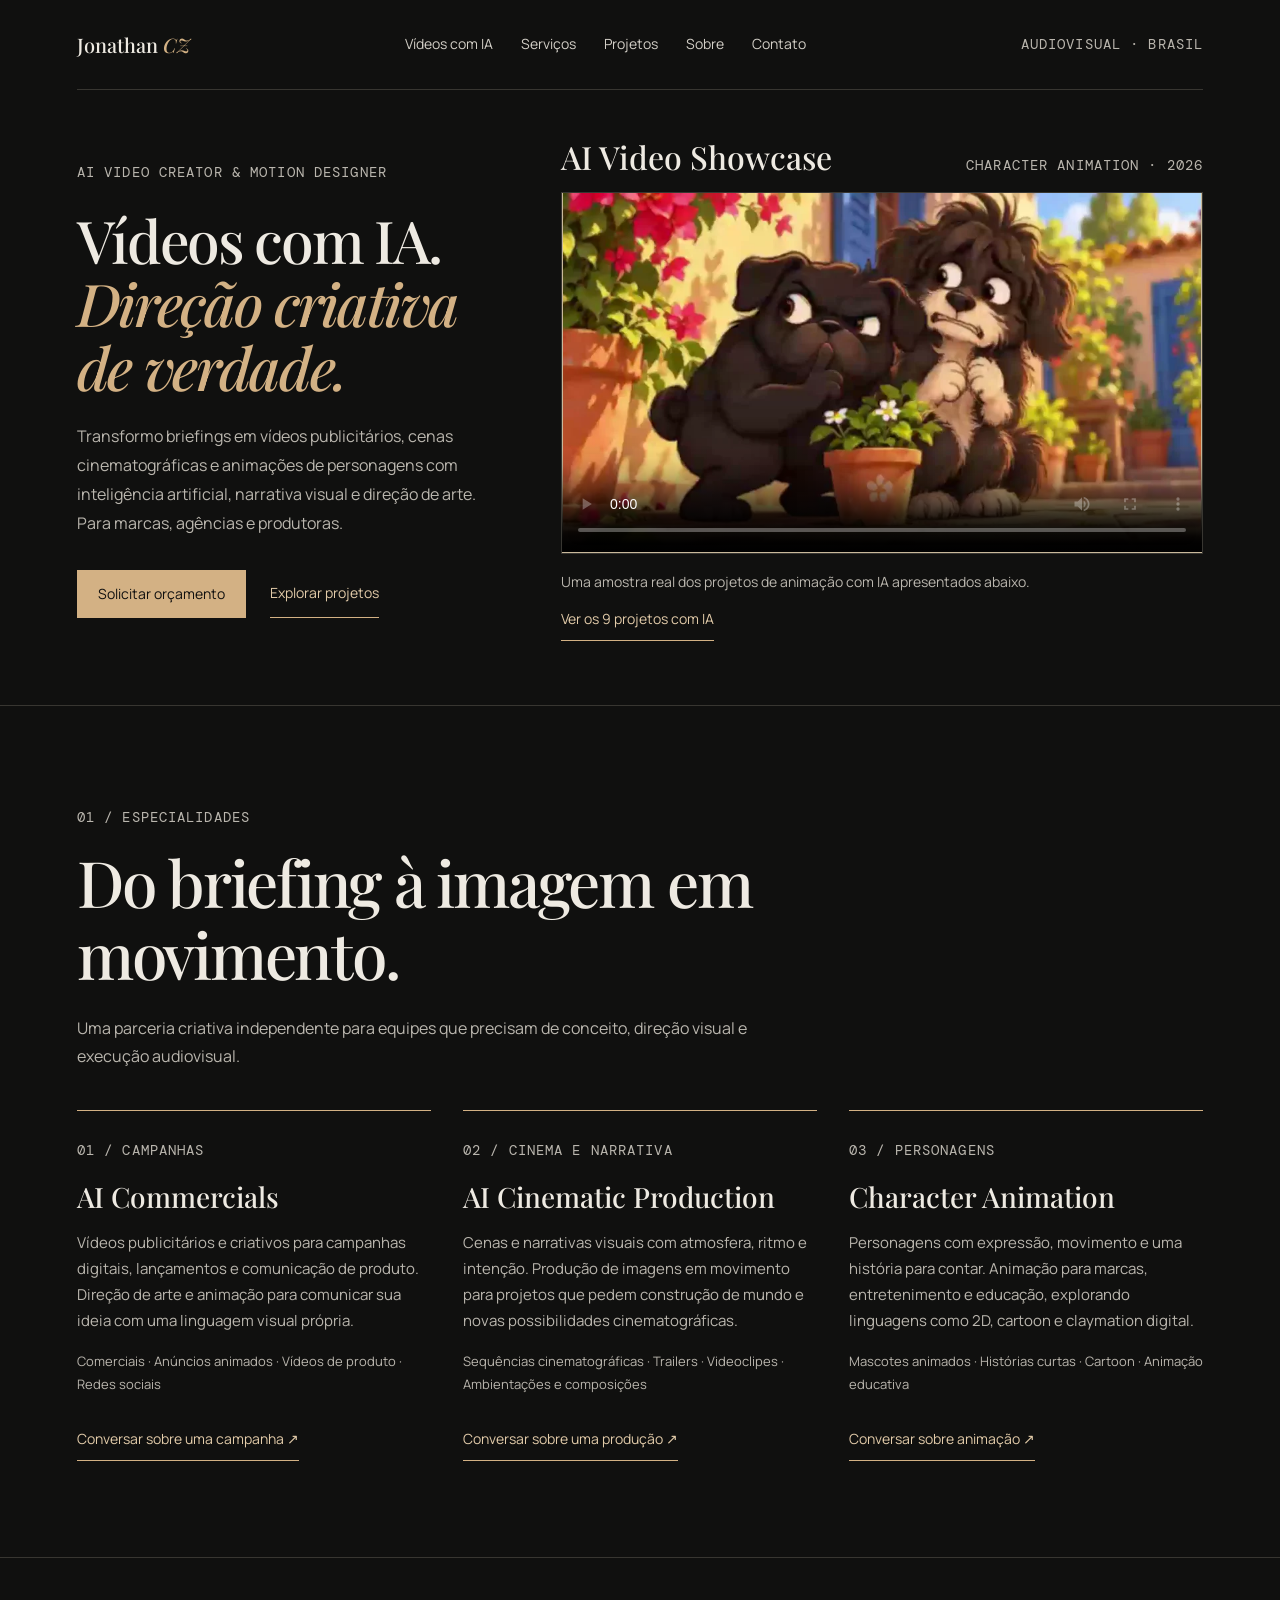
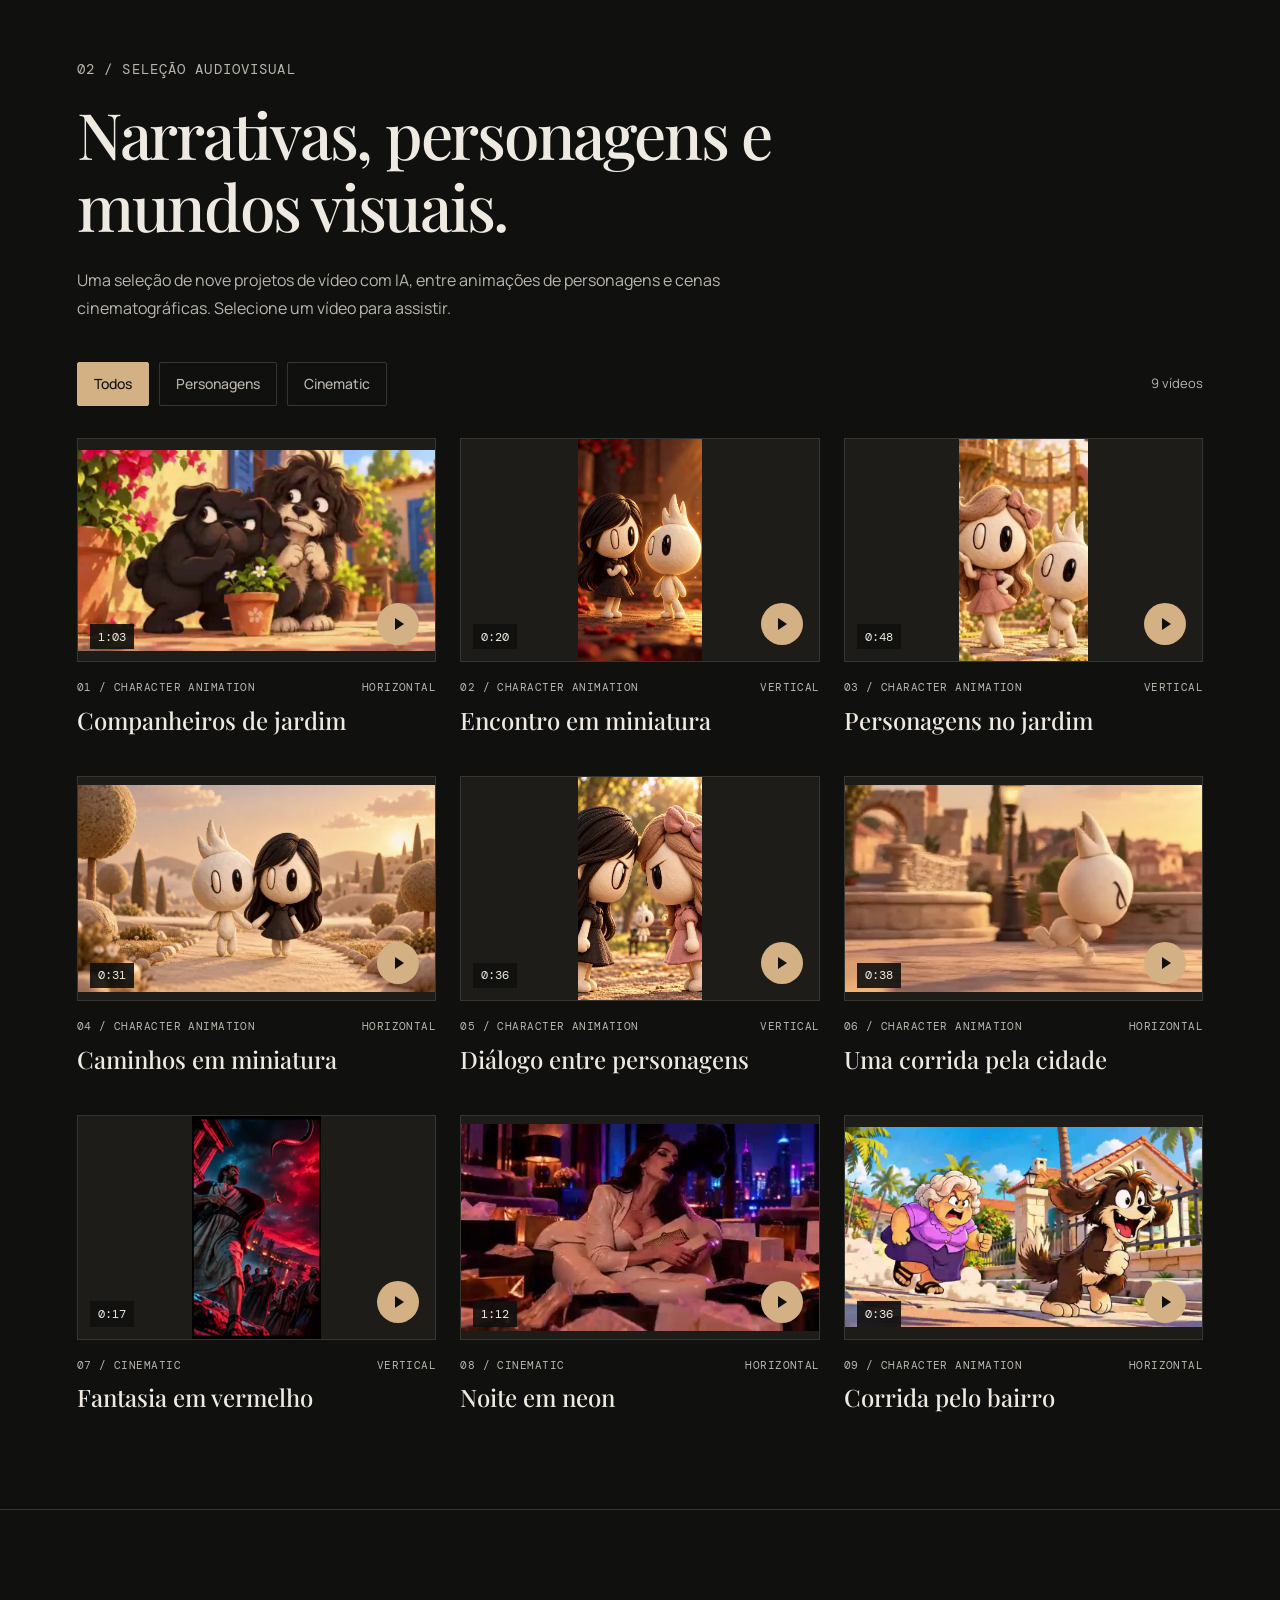
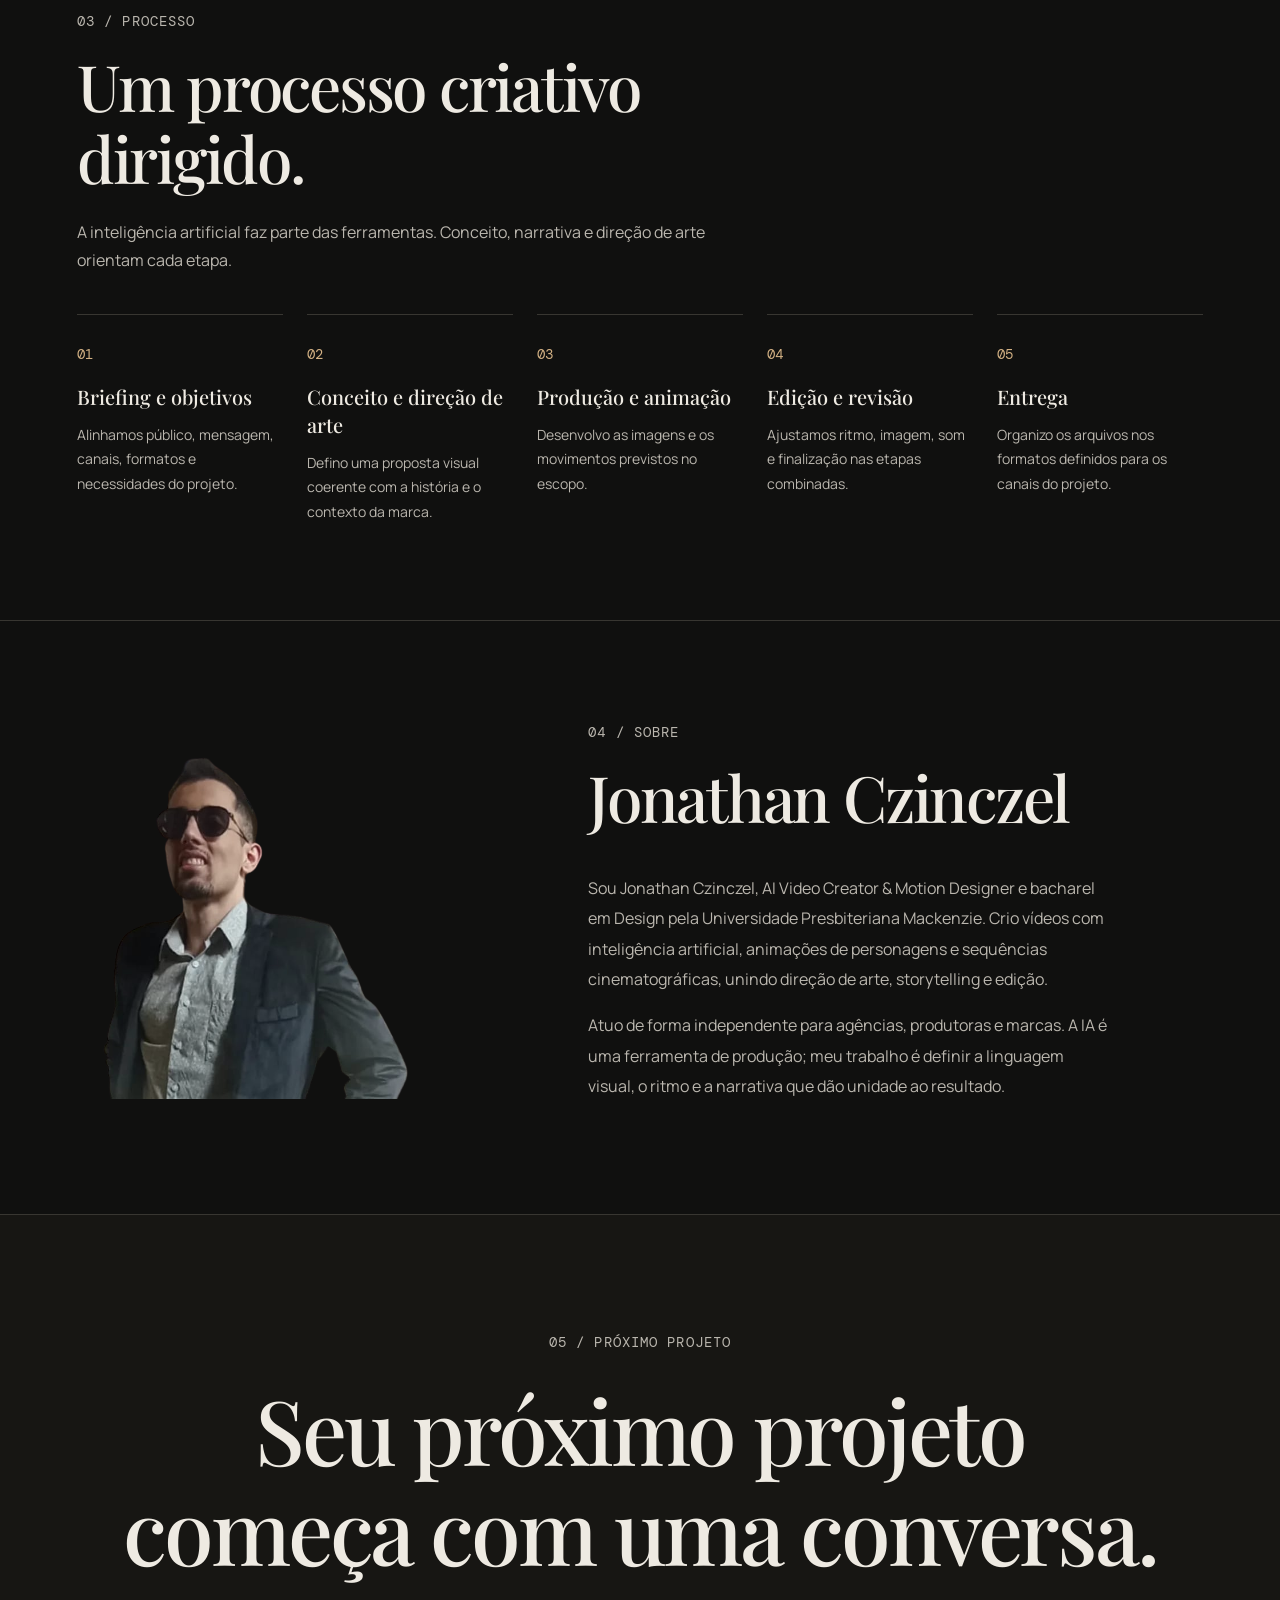
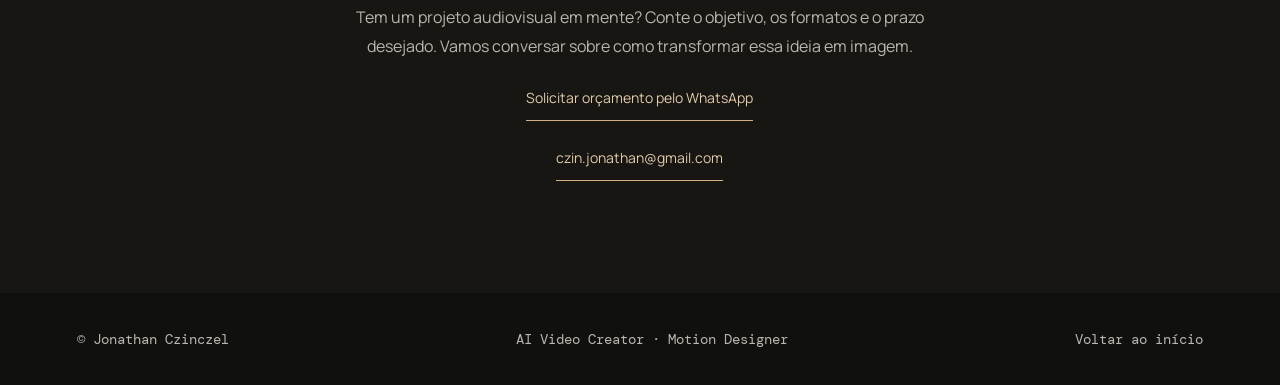
==== commit ae6bdbce: "Focus portfolio exclusively on AI video and motion design" ====
--- a/index.html
+++ b/index.html
@@ -1,11 +1,11 @@
 <!doctype html><html lang="pt-BR">
-<head><meta charset="utf-8"><meta name="viewport" content="width=device-width,initial-scale=1"><title>Jonathan CZ | Produção audiovisual e animação com IA</title><meta name="description" content="Produção audiovisual criativa, vídeos publicitários e animação com inteligência artificial. Jonathan CZ colabora com agências, produtoras e marcas.">
+<head><meta charset="utf-8"><meta name="viewport" content="width=device-width,initial-scale=1"><title>Jonathan CZ | AI Video Creator & Motion Designer</title><meta name="description" content="Criação de vídeos com IA, animação de personagens e cenas cinematográficas. Direção criativa e produção audiovisual para marcas, agências e produtoras.">
 <meta name="theme-color" content="#10100f">
 <link rel="canonical" href="https://jonathancz.com/">
 <meta property="og:type" content="website">
 <meta property="og:locale" content="pt_BR">
-<meta property="og:title" content="Jonathan CZ | Produção audiovisual e animação com IA">
-<meta property="og:description" content="Direção de arte, animação de personagens e produção cinematográfica com IA para agências, produtoras e marcas.">
+<meta property="og:title" content="Jonathan CZ | AI Video Creator & Motion Designer">
+<meta property="og:description" content="Vídeos publicitários com IA, cenas cinematográficas e animação de personagens com direção criativa.">
 <meta property="og:url" content="https://jonathancz.com/">
 <meta property="og:image" content="https://jonathancz.com/assets/audiovisual-social.jpg">
 <meta property="og:image:alt" content="Dois cachorros animados em um jardim, em uma cena do portfólio audiovisual de Jonathan CZ">
@@ -30,12 +30,12 @@
 </style>
 <link rel="stylesheet" href="assets/portfolio.css">
 <script src="assets/portfolio.js" defer></script>
-<script type="application/ld+json">{"@context": "https://schema.org", "@type": "Person", "name": "Jonathan Czinczel", "url": "https://jonathancz.com/", "jobTitle": "AI Motion Designer & Creative Video Producer", "description": "Designer e produtor audiovisual independente. Direção de arte, animação e produção audiovisual com inteligência artificial.", "alumniOf": {"@type": "CollegeOrUniversity", "name": "Universidade Presbiteriana Mackenzie"}, "knowsAbout": ["Direção de arte", "Motion design", "Animação 2D", "Produção audiovisual com inteligência artificial"]}</script>
+<script type="application/ld+json">{"@context": "https://schema.org", "@type": "Person", "name": "Jonathan Czinczel", "url": "https://jonathancz.com/", "jobTitle": "AI Video Creator & Motion Designer", "description": "Designer e produtor audiovisual independente. Direção de arte, animação e produção audiovisual com inteligência artificial.", "alumniOf": {"@type": "CollegeOrUniversity", "name": "Universidade Presbiteriana Mackenzie"}, "knowsAbout": ["Direção de arte", "Motion design", "Animação 2D", "Produção audiovisual com inteligência artificial"]}</script>
 </head>
 <body id="top"><a class="skip-link" href="#conteudo">Pular para o conteúdo</a>
-<header class="wrap nav"><a class="wordmark" href="#top">Jonathan <span>CZ</span></a><nav class="navlinks" aria-label="Navegação principal"><a href="#demo-reel">Demo reel</a><a href="#servicos">Serviços</a><a href="#trabalho">Projetos</a><a href="#sobre">Sobre</a><a href="#contato">Contato</a></nav><span class="mono">Audiovisual · Brasil</span></header>
+<header class="wrap nav"><a class="wordmark" href="#top">Jonathan <span>CZ</span></a><nav class="navlinks" aria-label="Navegação principal"><a href="#trabalho">Vídeos com IA</a><a href="#servicos">Serviços</a><a href="#trabalho">Projetos</a><a href="#sobre">Sobre</a><a href="#contato">Contato</a></nav><span class="mono">Audiovisual · Brasil</span></header>
 <main id="conteudo">
-<section class="wrap hero"><div><span class="mono">AI Motion Designer &amp; Creative Video Producer</span><h1>Vídeos e animações com <em>direção de arte.</em></h1><p class="lede">Para agências, produtoras e marcas. Combino design, narrativa visual e inteligência artificial para criar comerciais, cenas cinematográficas e animação de personagens a partir do seu briefing.</p><div class="hero-actions"><a class="cta cta-primary" href="#contato">Solicitar orçamento</a><a class="cta" href="#trabalho">Explorar projetos</a></div></div><div class="featured-reel" id="demo-reel"><div class="featured-heading"><h2>Demo reel</h2><span class="mono">49 segundos · 2026</span></div><video id="demo-reel-player" controls playsinline preload="metadata" poster="https://d2ol7oe51mr4n9.cloudfront.net/user_37XxjCe98ghmlmtr9k8Zah5Q327/31234883-bdb6-4533-b094-166f92ad217b.jpg" width="1280" height="720" aria-label="Demo reel de Jonathan CZ — design, animação e audiovisual"><source src="https://d2ol7oe51mr4n9.cloudfront.net/user_37XxjCe98ghmlmtr9k8Zah5Q327/1a5a481b-4a90-421d-bca1-e3cbea4f2109.mp4" type="video/mp4">Seu navegador não suporta vídeo. <a href="https://d2ol7oe51mr4n9.cloudfront.net/user_37XxjCe98ghmlmtr9k8Zah5Q327/1a5a481b-4a90-421d-bca1-e3cbea4f2109.mp4">Abrir o demo reel</a>.</video><p>Uma seleção de identidade visual, edição audiovisual, design de jogos e animação com IA.</p><a class="case-link" href="https://d2ol7oe51mr4n9.cloudfront.net/user_37XxjCe98ghmlmtr9k8Zah5Q327/1a5a481b-4a90-421d-bca1-e3cbea4f2109.mp4" target="_blank" rel="noopener">Abrir vídeo completo</a></div></section>
+<section class="wrap hero"><div><span class="mono">AI Video Creator &amp; Motion Designer</span><h1>Vídeos com IA. <em>Direção criativa de verdade.</em></h1><p class="lede">Transformo briefings em vídeos publicitários, cenas cinematográficas e animações de personagens com inteligência artificial, narrativa visual e direção de arte. Para marcas, agências e produtoras.</p><div class="hero-actions"><a class="cta cta-primary" href="#contato">Solicitar orçamento</a><a class="cta" href="#trabalho">Explorar projetos</a></div></div><div class="featured-reel" id="demo-reel"><div class="featured-heading"><h2>AI Video Showcase</h2><span class="mono">Character Animation · 2026</span></div><video id="demo-reel-player" controls playsinline preload="metadata" poster="assets/ai-videos/companheiros-de-jardim.webp" width="1092" height="614" aria-label="Animação de personagens com IA: Companheiros de jardim"><source src="assets/ai-videos/companheiros-de-jardim.mp4" type="video/mp4">Seu navegador não suporta vídeo. <a href="assets/ai-videos/companheiros-de-jardim.mp4">Assista à animação</a>.</video><p>Uma amostra real dos projetos de animação com IA apresentados abaixo.</p><a class="case-link" href="#trabalho">Ver os 9 projetos com IA</a></div></section>
 <section class="section" id="servicos"><div class="wrap">
 <span class="mono">01 / Especialidades</span><h2>Do briefing à imagem em movimento.</h2>
 <p class="section-intro">Uma parceria criativa independente para equipes que precisam de conceito, direção visual e execução audiovisual.</p>
@@ -46,7 +46,7 @@
 </div></div></section>
 <section class="section" id="trabalho"><div class="wrap">
 <span class="mono">02 / Seleção audiovisual</span><h2>Narrativas, personagens e mundos visuais.</h2>
-<p class="section-intro">Nove cenas para explorar diferentes linguagens de animação e cinema. Escolha um vídeo para assistir com os controles e o áudio original.</p>
+<p class="section-intro">Uma seleção de nove projetos de vídeo com IA, entre animações de personagens e cenas cinematográficas. Selecione um vídeo para assistir.</p>
 <div class="filterbar"><div class="filters" role="group" aria-label="Filtrar vídeos" hidden><button class="filter" type="button" data-filter="all" aria-pressed="true">Todos</button><button class="filter" type="button" data-filter="character" aria-pressed="false">Personagens</button><button class="filter" type="button" data-filter="cinematic" aria-pressed="false">Cinematic</button></div><p class="result-count" id="video-count" aria-live="polite" aria-atomic="true">9 vídeos</p></div>
 <div class="clips"><article class="clip" data-category="character">
 <a class="clip-visual" href="assets/ai-videos/companheiros-de-jardim.mp4" data-portfolio-video data-title="Companheiros de jardim" data-width="1092" data-height="614" aria-label="Assistir: Companheiros de jardim"><img src="assets/ai-videos/companheiros-de-jardim.webp" alt="Dois cachorros animados ao lado de um vaso de flores." width="1092" height="614" loading="lazy" decoding="async"><span class="clip-duration">1:03</span><span class="clip-play" aria-hidden="true"></span></a>
@@ -75,19 +75,7 @@
 <article class="clip" data-category="character">
 <a class="clip-visual" href="assets/ai-videos/corrida-pelo-bairro.mp4" data-portfolio-video data-title="Corrida pelo bairro" data-width="1376" data-height="768" aria-label="Assistir: Corrida pelo bairro"><img src="assets/ai-videos/corrida-pelo-bairro.webp" alt="Uma senhora e um cachorro de cartoon em uma rua ensolarada." width="1376" height="768" loading="lazy" decoding="async"><span class="clip-duration">0:36</span><span class="clip-play" aria-hidden="true"></span></a>
 <div class="clip-meta"><span>09 / Character Animation</span><span>Horizontal</span></div><h3>Corrida pelo bairro</h3></article></div>
-<a class="archive-link" href="#arquivo">Explorar também os trabalhos de design e edição ↓</a>
 </div></section>
-<section class="section" id="movimento"><div class="wrap"><span class="mono">Arquivo / Em movimento</span><h2>Forma, ritmo e imagem.</h2><div class="reel" id="film"><div class="reel-stage"><video id="scrub" controls playsinline aria-label="Colagem — estudo visual em movimento" preload="metadata" poster="colagem-thumb.jpg"><source src="colagem.mp4" type="video/mp4"></video><div class="reelcap"><span>Um estudo visual em movimento</span><small id="film-help">Use os controles para assistir.</small></div></div></div></div></section>
-<section class="section" id="arquivo"><div class="wrap"><span class="mono">Arquivo / Design e comunicação</span><h2>Design e comunicação visual.</h2><div class="cases">
-<article class="case"><a class="case-visual" href="brandingbook-dapp.pdf" target="_blank" rel="noopener" aria-label="Ver branding book (PDF)"><img src="dapp-thumb.jpg" alt="Projeto DAPP" width="1280" height="800" loading="lazy" decoding="async"></a><h3>Clínica DAPP</h3><p>Projeto de identidade visual e comunicação de marca.</p><div class="case-links"><a class="case-link" href="brandingbook-dapp.pdf" target="_blank" rel="noopener">Ver branding book (PDF)</a></div></article>
-<article class="case"><a class="case-visual" href="pizzaria-post-1.jpg" target="_blank" rel="noopener" aria-label="Ver primeira peça"><img src="pizzaria-post-1.jpg" alt="Projeto visual para pizzaria" width="1400" height="2038" loading="lazy" decoding="async"></a><h3>Campanha de pizzaria</h3><p>Estudo conceitual de linguagem visual para redes sociais.</p><div class="case-links"><a class="case-link" href="pizzaria-post-1.jpg" target="_blank" rel="noopener">Ver primeira peça</a><a class="case-link" href="pizzaria-post-2.jpg" target="_blank" rel="noopener">Ver segunda peça</a></div></article>
-<article class="case"><a class="case-visual" href="#video-guga" aria-label="Assistir ao vídeo"><img src="guga-stocco-thumb.jpg" alt="Projeto audiovisual" width="720" height="1280" loading="lazy" decoding="async"></a><h3>Guga Stocco</h3><p>Projeto audiovisual e edição.</p><div class="case-links"><a class="case-link" href="#video-guga">Assistir ao vídeo</a></div></article>
-<article class="case"><a class="case-visual" href="#video-colagem" aria-label="Assistir ao vídeo"><img src="colagem-thumb.jpg" alt="Estudo de colagem" width="1400" height="789" loading="lazy" decoding="async"></a><h3>Colagem</h3><p>Experimento visual em imagem e movimento.</p><div class="case-links"><a class="case-link" href="#video-colagem">Assistir ao vídeo</a></div></article></div></div></section>
-<section class="section"><div class="wrap"><span class="mono">Arquivo / Vídeo e edição</span><h2>Histórias em movimento.</h2><div class="cases">
-<article class="case portrait" id="video-guga"><video aria-label="Edição audiovisual — Guga Stocco" controls playsinline preload="none" poster="guga-stocco-thumb.jpg"><source src="guga-stocco-reel.mp4" type="video/mp4"></video><h3>Guga Stocco</h3><p>Edição audiovisual para redes sociais.</p><a class="case-link" href="guga-stocco-reel.mp4">Abrir vídeo</a></article>
-<article class="case"><video aria-label="Escanor — estudo de montagem" controls playsinline preload="none" poster="escanor-thumb.jpg"><source src="escanor-edit.mp4" type="video/mp4"></video><h3>Escanor</h3><p>Estudo de montagem e ritmo visual.</p><a class="case-link" href="escanor-edit.mp4">Abrir vídeo</a></article>
-<article class="case portrait"><video aria-label="Estudo de edição em formato vertical" controls playsinline preload="none" poster="masking-cansa-thumb.jpg"><source src="masking-cansa-reel.mp4" type="video/mp4"></video><h3>Estudo de edição</h3><p>Experimento de linguagem para formato vertical.</p><a class="case-link" href="masking-cansa-reel.mp4">Abrir vídeo</a></article>
-<article class="case" id="video-colagem"><video aria-label="Colagem — projeto audiovisual" controls playsinline preload="none" poster="colagem-thumb.jpg"><source src="colagem.mp4" type="video/mp4"></video><h3>Colagem</h3><p>Projeto audiovisual e estudo de movimento.</p><a class="case-link" href="colagem.mp4">Abrir vídeo</a></article></div></div></section>
 <section class="section" id="processo"><div class="wrap"><span class="mono">03 / Processo</span><h2>Um processo criativo dirigido.</h2><p class="section-intro">A inteligência artificial faz parte das ferramentas. Conceito, narrativa e direção de arte orientam cada etapa.</p><ol class="process">
 <li><h3>Briefing e objetivos</h3><p>Alinhamos público, mensagem, canais, formatos e necessidades do projeto.</p></li>
 <li><h3>Conceito e direção de arte</h3><p>Defino uma proposta visual coerente com a história e o contexto da marca.</p></li>
@@ -95,45 +83,14 @@
 <li><h3>Edição e revisão</h3><p>Ajustamos ritmo, imagem, som e finalização nas etapas combinadas.</p></li>
 <li><h3>Entrega</h3><p>Organizo os arquivos nos formatos definidos para os canais do projeto.</p></li>
 </ol></div></section>
-<section class="section" id="sobre"><div class="wrap about"><img src="foto-perfil.png" alt="Jonathan Czinczel" width="718" height="635" loading="lazy" decoding="async"><div><span class="mono">04 / Sobre</span><h2>Jonathan Czinczel</h2><p>Sou Jonathan Czinczel, designer formado pela Universidade Presbiteriana Mackenzie. Trabalho com direção de arte, animação e produção audiovisual, conectando narrativa visual e tecnologia para desenvolver imagens em movimento.</p><p>Atuo de forma independente e colaboro com agências, produtoras, estúdios e marcas. Uso inteligência artificial como parte de um processo criativo conduzido por conceito, repertório visual e objetivo de comunicação.</p></div></div></section>
+<section class="section" id="sobre"><div class="wrap about"><img src="foto-perfil.png" alt="Jonathan Czinczel" width="718" height="635" loading="lazy" decoding="async"><div><span class="mono">04 / Sobre</span><h2>Jonathan Czinczel</h2><p>Sou Jonathan Czinczel, AI Video Creator &amp; Motion Designer e bacharel em Design pela Universidade Presbiteriana Mackenzie. Crio vídeos com inteligência artificial, animações de personagens e sequências cinematográficas, unindo direção de arte, storytelling e edição.</p><p>Atuo de forma independente para agências, produtoras e marcas. A IA é uma ferramenta de produção; meu trabalho é definir a linguagem visual, o ritmo e a narrativa que dão unidade ao resultado.</p></div></div></section>
 <section class="contact" id="contato"><div class="wrap"><span class="mono">05 / Próximo projeto</span><h2>Seu próximo projeto<br>começa com uma conversa.</h2><p class="lede" style="margin:auto">Tem um projeto audiovisual em mente? Conte o objetivo, os formatos e o prazo desejado. Vamos conversar sobre como transformar essa ideia em imagem.</p><a class="cta" target="_blank" rel="noopener" href="https://wa.me/5511983731196?text=Oi%2C%20Jonathan%21%20Vi%20seu%20portf%C3%B3lio%20e%20quero%20conversar%20sobre%20um%20projeto%20audiovisual.%20Objetivo%3A%20/%20Formatos%3A%20/%20Prazo%20desejado%3A">Solicitar orçamento pelo WhatsApp</a><br><a class="cta" href="mailto:czin.jonathan@gmail.com">czin.jonathan@gmail.com</a></div></section></main>
-<footer class="wrap"><span>© Jonathan Czinczel</span><span>Direção de arte · Animação · Audiovisual</span><a href="#top">Voltar ao início</a></footer>
+<footer class="wrap"><span>© Jonathan Czinczel</span><span>AI Video Creator · Motion Designer</span><a href="#top">Voltar ao início</a></footer>
 <dialog class="video-dialog" id="portfolio-player" aria-labelledby="portfolio-title" aria-describedby="portfolio-note">
 <div class="dialog-heading"><h2 id="portfolio-title">Vídeo selecionado</h2><button class="dialog-close" type="button" data-close-video>Fechar <span aria-hidden="true">×</span></button></div>
 <video id="portfolio-video" controls playsinline preload="none" width="1280" height="720"></video>
 <p class="dialog-note" id="portfolio-note"><span>Use os controles para reproduzir, pausar ou ajustar o áudio.</span><a id="portfolio-direct" href="assets/ai-videos/companheiros-de-jardim.mp4">Abrir vídeo diretamente ↗</a></p>
 </dialog>
-<script>
-(() => {
- const video=document.getElementById('scrub'),film=document.getElementById('film'),help=document.getElementById('film-help');
- const preference=window.matchMedia('(min-width: 900px) and (prefers-reduced-motion: no-preference)');
- let duration=0,frame=0,playing=false;
- function configure(){
-  const enabled=preference.matches&&Number.isFinite(duration)&&duration>0&&!video.error;
-  film.classList.toggle('is-scrubbing',enabled);
-  help.textContent=enabled&&!playing?'Role para explorar ou aperte play para assistir.':'Use os controles para assistir.';
-  schedule();
- }
- function sync(){
-  frame=0;
-  if(playing||!film.classList.contains('is-scrubbing')||!video.paused||video.seeking)return;
-  const rect=film.getBoundingClientRect(),travel=film.offsetHeight-film.querySelector('.reel-stage').offsetHeight;
-  if(travel<=0||rect.bottom<0||rect.top>innerHeight)return;
-  const progress=Math.max(0,Math.min(1,-rect.top/travel)),target=progress*Math.max(0,duration-.05);
-  if(Math.abs(video.currentTime-target)>.08){try{video.currentTime=target}catch{/* Native controls remain available. */}}
- }
- function schedule(){if(!frame)frame=requestAnimationFrame(sync)}
- video.addEventListener('loadedmetadata',()=>{duration=video.duration;configure()});
- video.addEventListener('seeked',schedule);
- video.addEventListener('play',()=>{playing=true;configure()});
- video.addEventListener('error',()=>{duration=0;configure()});
- if(preference.addEventListener)preference.addEventListener('change',configure);
- addEventListener('scroll',schedule,{passive:true});addEventListener('resize',schedule);
- if(video.readyState>=1){duration=video.duration;configure()}
- document.querySelectorAll('video').forEach(player=>player.addEventListener('play',()=>{
-  document.querySelectorAll('video').forEach(other=>{if(other!==player)other.pause()});
- }));
-})();
 </script>
 </body>
 </html>
